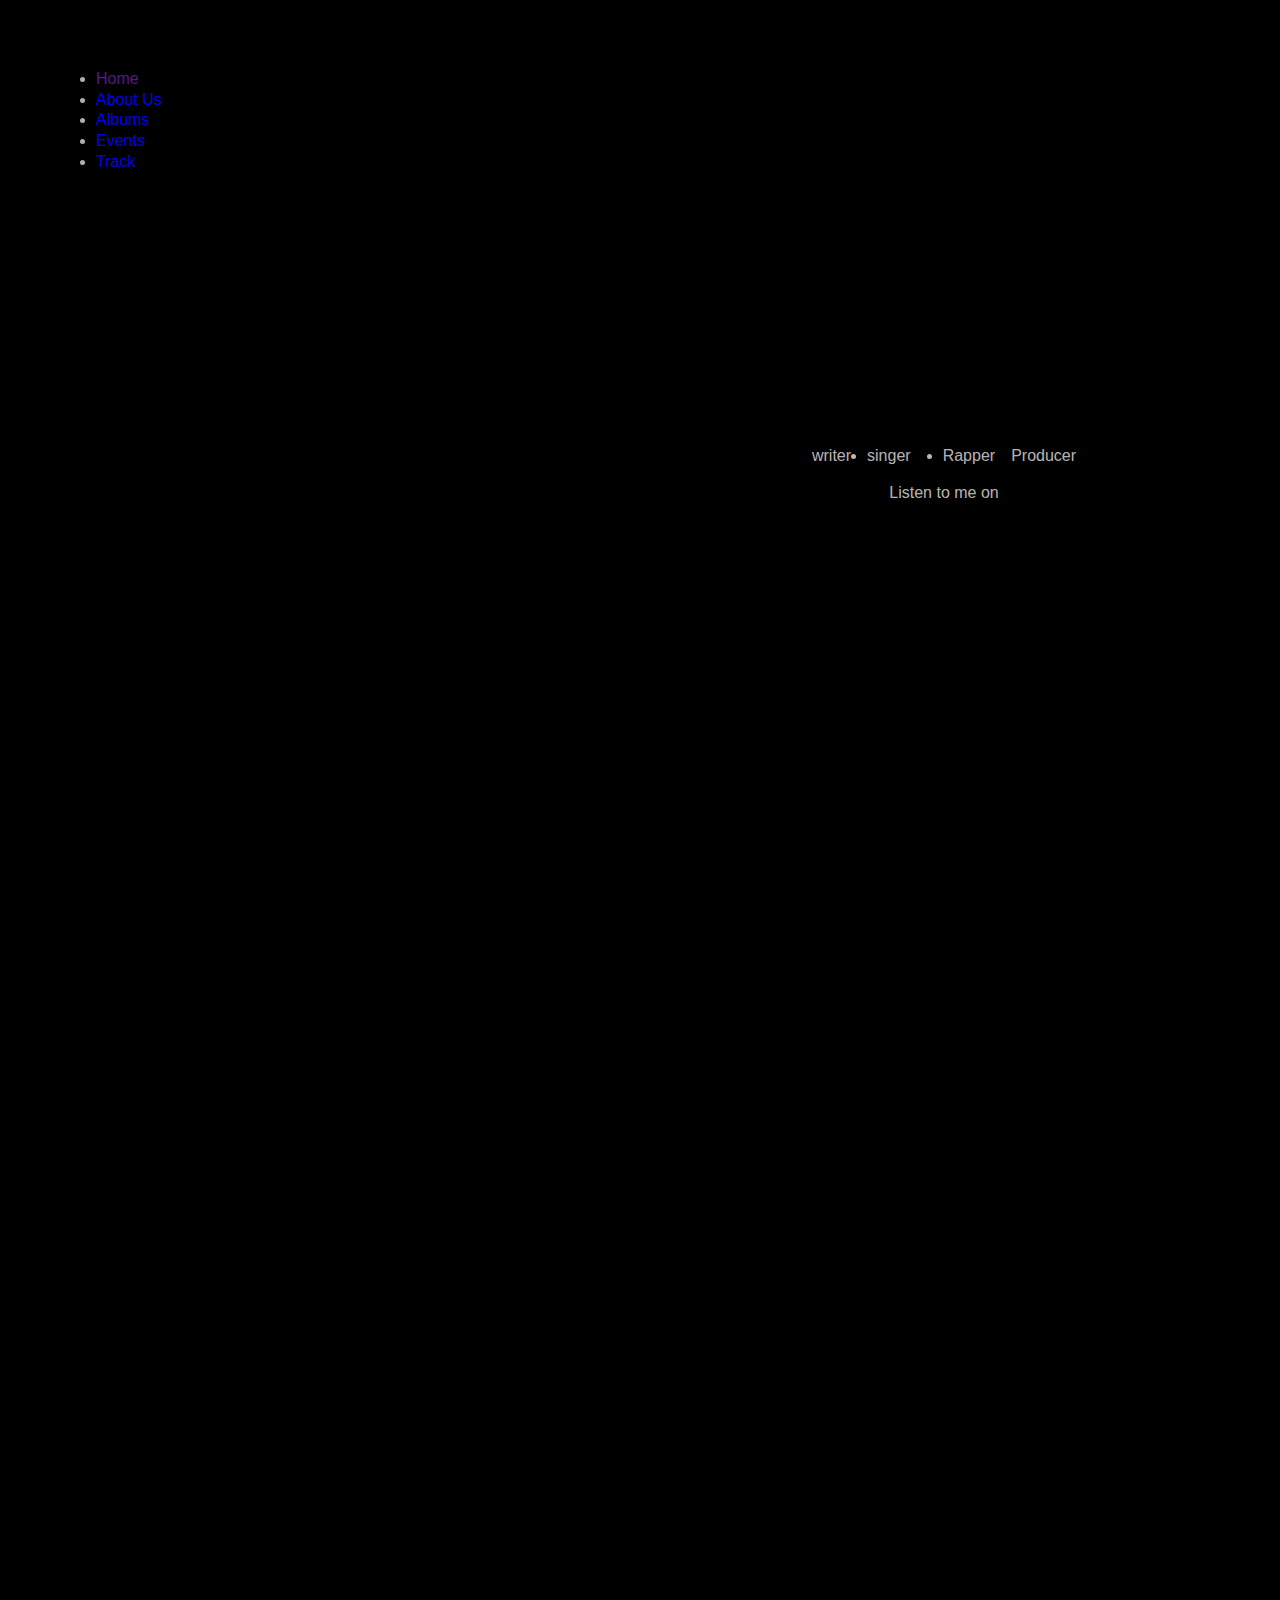
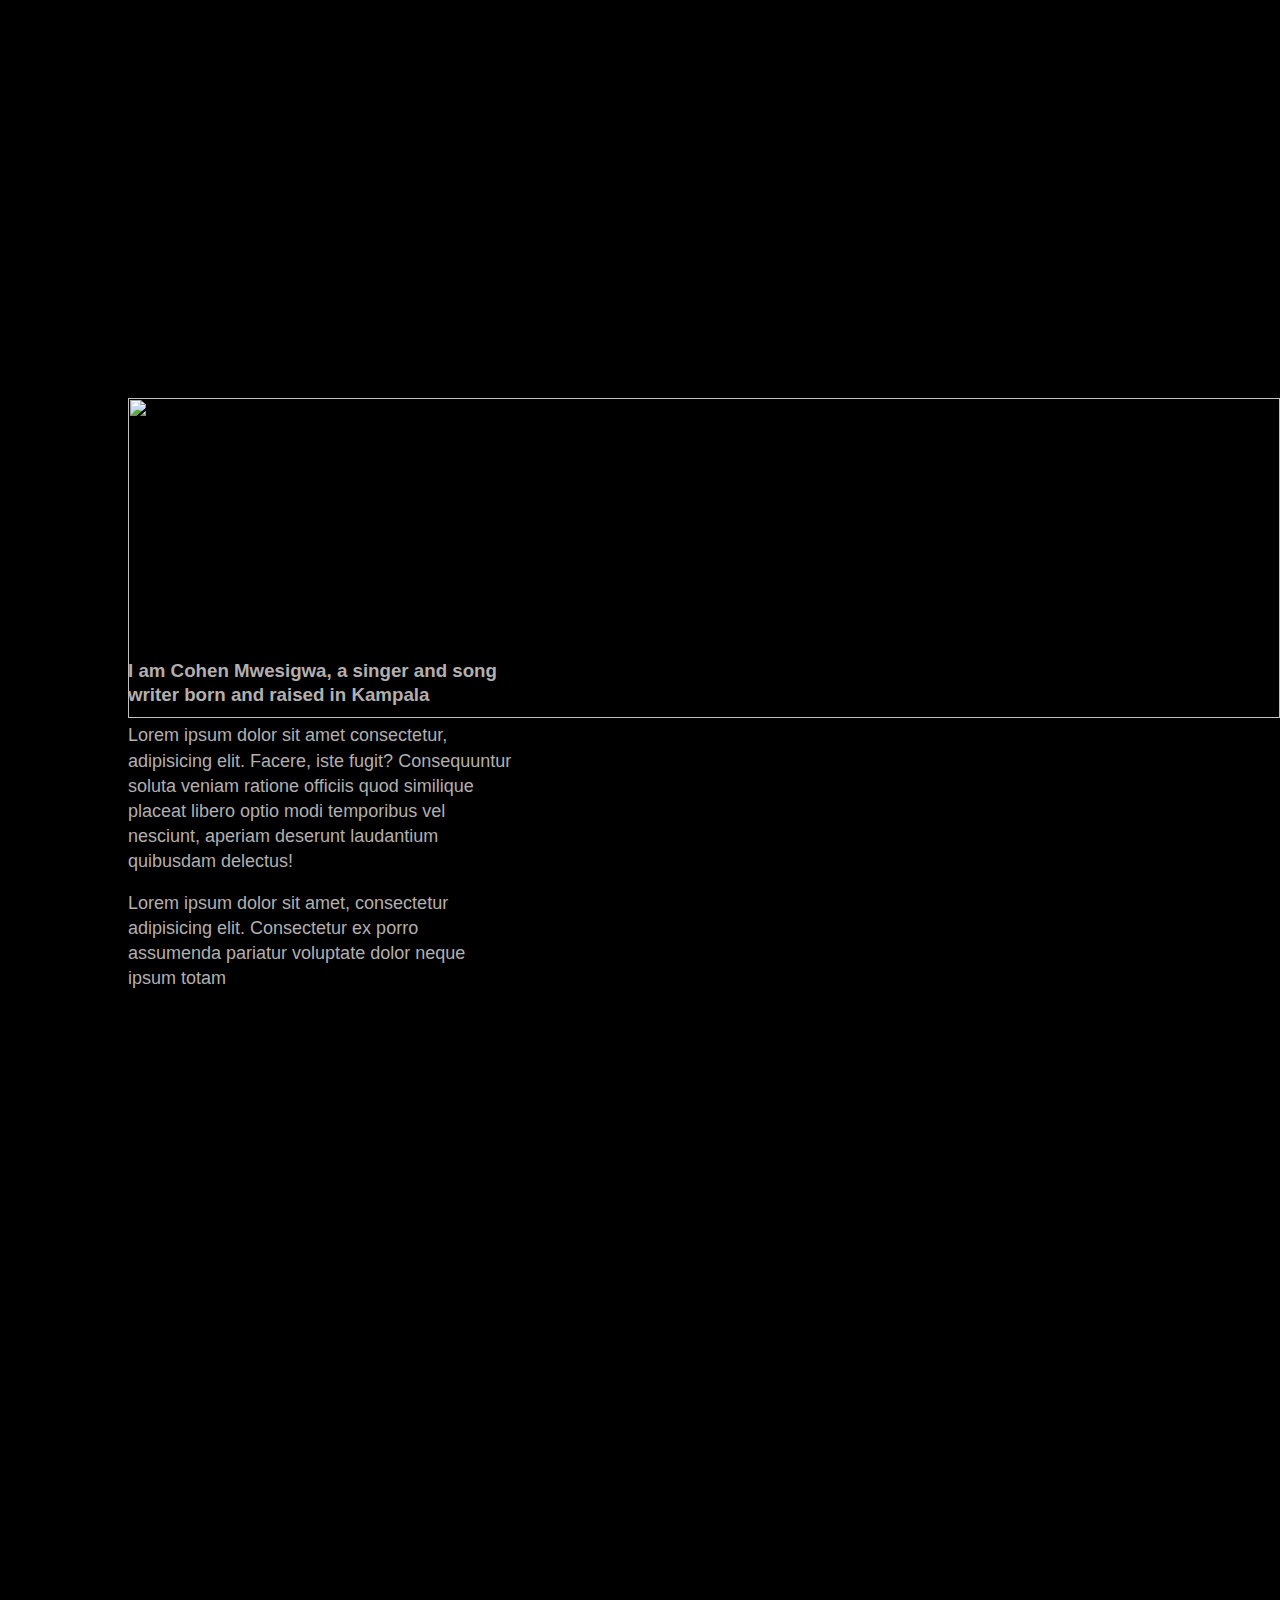
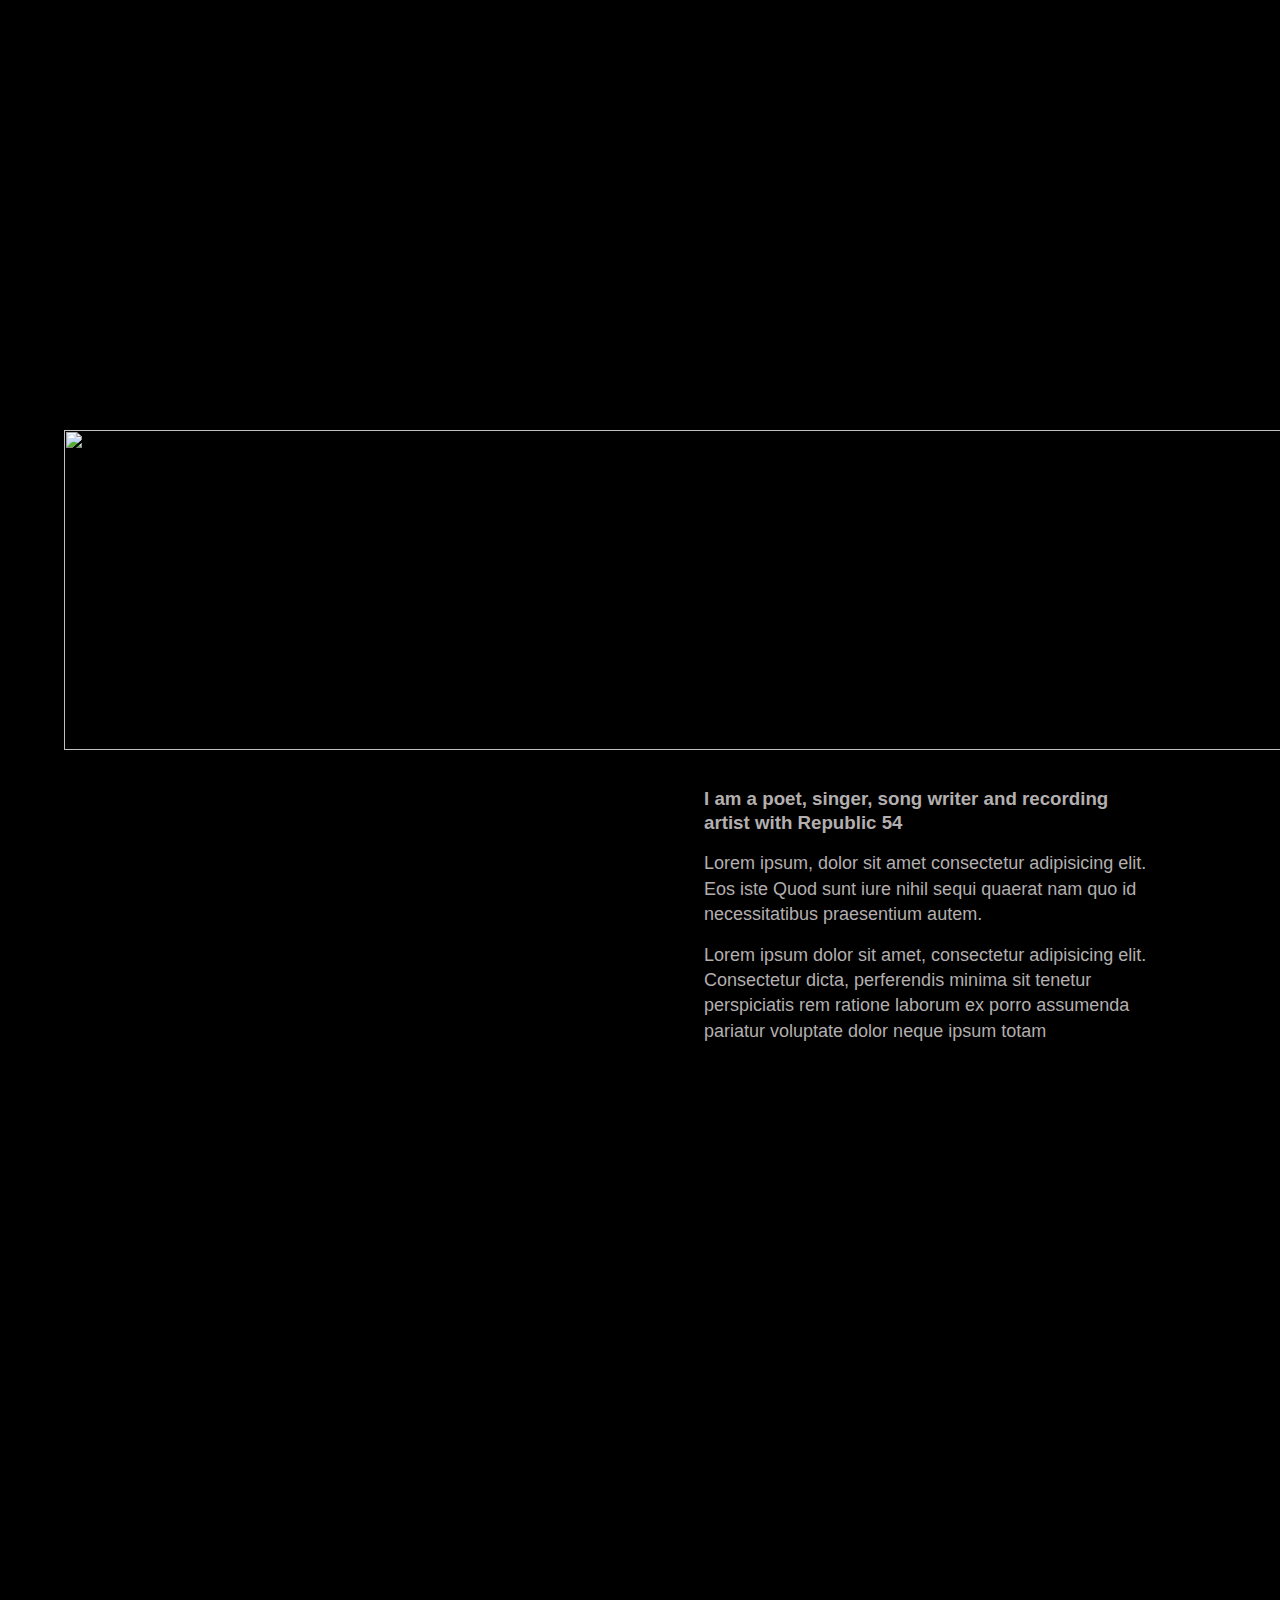
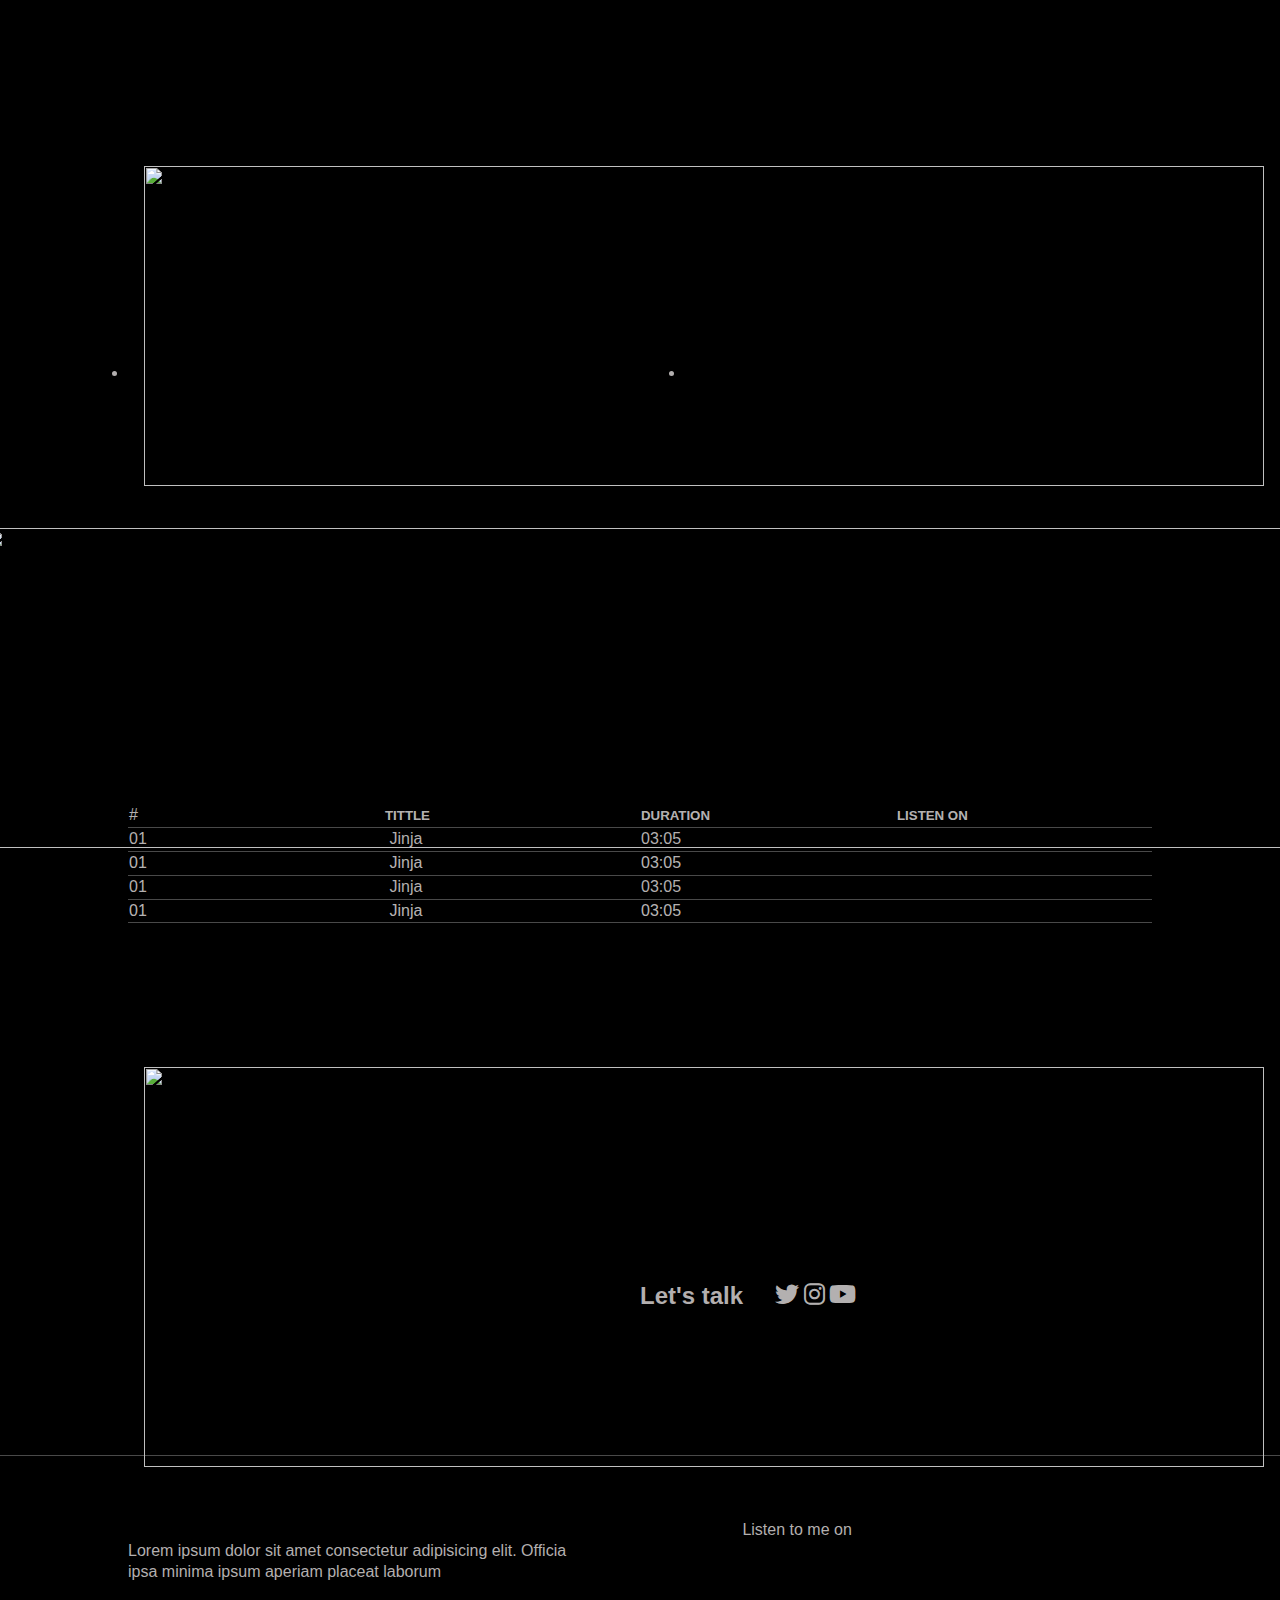
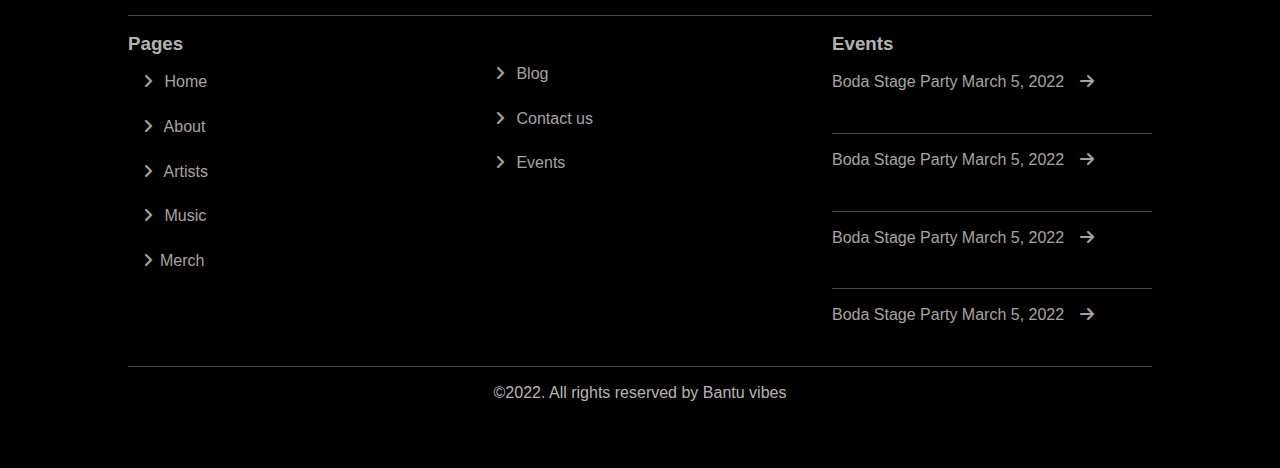
==== index.html @ 0d494116 "idex changed" ====
<!DOCTYPE html>
<html lang="en">

<head>
  <meta charset="UTF-8" />
  <meta http-equiv="X-UA-Compatible" content="IE=edge" />
  <meta name="viewport" content="width=device-width, initial-scale=1.0" />
  <title>Bantu vibes</title>
  <link rel="stylesheet" href="Nav.css">
  <link rel="stylesheet" href="index.css">
  <link rel="stylesheet" href="https://cdnjs.cloudflare.com/ajax/libs/font-awesome/6.0.0/css/all.min.css"
    integrity="sha512-9usAa10IRO0HhonpyAIVpjrylPvoDwiPUiKdWk5t3PyolY1cOd4DSE0Ga+ri4AuTroPR5aQvXU9xC6qOPnzFeg=="
    crossorigin="anonymous" referrerpolicy="no-referrer" />
</head>

<body>
  <div class="wrapper">
    <!-- section1 starts -->
    <div class="home-body">
      <nav class="navbar">
        <div class="logo">
          <a href="index.html">
            <img src="assets/Group 1.png" alt="" />
          </a>
        </div>
        <div class="nav-links">
          <ul class="nav-menu">
            <li class="active"><a href="">Home</a></li>
            <li><a href="about.html">About Us</a></li>
            <li><a href="merch.html">Albums</a></li>
            <li><a href="events.html">Events</a></li>
            <li><a href="track.html">Track</a></li>
          </ul>
        </div>
        <i class='bx bx-grid-alt menu-hamburger'>
          <a class="btn menu-btn" id="menu-btn">
            <i class="fas fabars"><img
                src="assets/drag_handle (1).png" alt="" /></i>
          </a>
        </i>

      </nav>
      <div class="home">
        <div class="flex-items">
          <div class="image">
            <img src="assets/My project-3.png" alt="" />
          </div>
          <div class="right">
            <div class="cx">
              <img src="assets/cxnrvd.png" alt="" />
            </div>
            <ul>
              writer
              <li>singer</li>
              <li>Rapper</li>
              Producer
            </ul>
            <p>Listen to me on</p>
            <ul class="link">
              <a href="/">
                <li><img src="assets/Vector (3).png" alt="" /></li>
              </a>
              <a href="/">
                <li><img src="assets/Vector (4).png" alt="" /></li>
              </a>
              <a href="/">
                <li><img src="assets/Vector (2).png" alt="" /></li>

              </a>
              <a href="/">
                <li><img src="assets/Vector (8).png" alt="" /></li>
              </a>
              <a href="/">
                <li><img src="assets/Vector (9).png" alt="" /></li>
              </a>
            </ul>
          </div>
        </div>
      </div>
    </div>
    <!-- end of section 1 -->
    <div class="wrap">
      <!-- section2 starts -->
      <div class="youtube_container">
        <iframe width="95%" height="90%" src="https://www.youtube.com/embed/Zi_nsBxFalU" title="YouTube video player"
          frameborder="0"
          allow="accelerometer; autoplay; clipboard-write; encrypted-media; gyroscope; picture-in-picture"
          allowfullscreen></iframe>
      </div>
      <!-- section2 ends -->
      <!--------------------------- section3 starts --------------------------->
      <div class="flyers">
        <img src="assets/who am i_.png" alt="">
      </div>
      <div class="about">
        <div class="bantu-vibe_about">
          <img src="assets/About mE.png" alt="">
        </div>
        <div class="flex-items">
          <div class="left">
            <div class="content">
              <h3>
                I am Cohen Mwesigwa, a singer and song writer born and raised in
                Kampala
              </h3>
              <p>
                Lorem ipsum dolor sit amet consectetur, adipisicing elit. Facere, iste
                fugit? Consequuntur soluta veniam ratione officiis quod similique
                placeat libero optio modi temporibus vel nesciunt, aperiam deserunt
                laudantium quibusdam delectus!
              </p>
              <p>
                Lorem ipsum dolor sit amet, consectetur adipisicing elit. Consectetur
                ex porro assumenda pariatur voluptate dolor neque ipsum totam
              </p>
            </div>
            <div class="frame">
              <img class="kohen" src="assets/kohen-1.png" alt="">
            </div>
          </div>
          <div class="right">
            <div class="frame_about">
              <img class="kohen" src="assets/artworks-VmrlPPn1w1a3-0-t240x240.png" alt="">
            </div>
            <div class="frame_about1">
              <img class="kohen" src="assets/kohen-1.png" alt="">
            </div>
          </div>
        </div>
      </div>
      <!-- section13 ends-->
      <!-- section4 starts -->
      <div class="flyers1">
        <img src="assets/Music.png" alt="">
      </div>
      <div class="work">
        <div class="work_reverse">
          <div class="left">
            <div class="frame_work">
              <img src="assets/My project-5 1.png" alt="">
            </div>
          </div>
          <div class="right">
            <div class="bantu-vibe">
              <img src="assets/Cxnrvd’s work.png" alt="">
            </div>
            <div class="content">
              <h3>
                I am a poet, singer, song writer and recording artist with Republic 54
              </h3>
              <p>
                Lorem ipsum, dolor sit amet consectetur adipisicing elit. Eos iste
                Quod sunt iure nihil sequi quaerat nam quo id necessitatibus
                praesentium autem.
              </p>
              <p>
                Lorem ipsum dolor sit amet, consectetur adipisicing elit. Consectetur
                dicta, perferendis minima sit tenetur perspiciatis rem ratione laborum
                ex porro assumenda pariatur voluptate dolor neque ipsum totam
              </p>
            </div>
            <div class="frame_side">
              <img class="kohen" src="assets/artworks-VmrlPPn1w1a3-0-t240x240.png" alt="">
            </div>
          </div>
        </div>
      </div>
      <!-- section4 ends -->

      <!-- section5 starts -->
      <div class="flyers2">
        <img src="assets/Albums.png" alt="">
      </div>
      <div class="projects">
        <div class="bantu-vibe_album">
          <img src="assets/My Projects.png" alt="">
        </div>
        <div class="flex-items">
          <li><img src="assets/1200x1200bf-60 (1).png" alt="">
            <img src="assets/Remember we’re awake.png" alt="">
          </li>
          </li>
          <li class="up"><img src="assets/kohen-1.png" alt="">
            <img class="wena" src="assets/wena ii.png" alt="">
            <p class="none">Lorem ipsum dolor, sit amet consectetur adipisicing elit. Optio, unde? Corrupti </p>
          </li>
          <li><img src="assets/house-drills.png" alt="">
            <img src="assets/House drills.png" alt="">
          </li>
          </li>
        </div>
      </div>
      <!-- section5 ends -->
      <!-- section56starts -->
      <div class="flyers3">
        <img src="assets/Songs.png" alt="">
      </div>
      <div class="songs">
        <div class="bantu-vibe_single">
          <img src="assets/Singles.png" alt="">
        </div>
        <div class="song_table">
          <table>
            <tr>
              <td class="none">#</td>
              <td>
                <h5>TITTLE</h5>
              </td>
              <td>
                <h5>DURATION</h5>
              </td>
              <td>
                <h5>LISTEN ON</h5>
              </td>
            </tr>
            <tr>
              <td class="none">
                <p>01</p>
              </td>
              <td>
                <P><img src="assets/Vector (4).png" alt=""> Jinja</P>
              </td>
              <td>
                <p>03:05</p>
              </td>
              <td>
                <img src="assets/Vector (4).png" alt="" />
                <img src="assets/Vector (3).png" alt="" />
                <img src="assets/Vector (2).png" alt="" />
                <img src="assets/Vector (8).png" alt="" />
                <img src="assets/Vector (9).png" alt="" />
              </td>
            </tr>
            <tr>
              <td class="none">
                <p>01</p>
              </td>
              <td>
                <P><img src="assets/Vector (4).png" alt=""> Jinja</P>
              </td>
              <td>
                <p>03:05</p>
              </td>
              <td>
                <img src="assets/Vector (4).png" alt="" />
                <img src="assets/Vector (3).png" alt="" />
                <img src="assets/Vector (2).png" alt="" />
                <img src="assets/Vector (8).png" alt="" />
                <img src="assets/Vector (9).png" alt="" />
              </td>
            </tr>
            <tr>
              <td class="none">
                <p>01</p>
              </td>
              <td>
                <P><img src="assets/Vector (4).png" alt=""> Jinja</P>
              </td>
              <td>
                <p>03:05</p>
              </td>
              <td>
                <img src="assets/Vector (4).png" alt="" />
                <img src="assets/Vector (3).png" alt="" />
                <img src="assets/Vector (2).png" alt="" />
                <img src="assets/Vector (8).png" alt="" />
                <img src="assets/Vector (9).png" alt="" />
              </td>
            </tr>
            <tr>
              <td class="none">
                <p>01</p>
              </td>
              <td>
                <P><img src="assets/Vector (4).png" alt=""> Jinja</P>
              </td>
              <td>
                <p>03:05</p>
              </td>
              <td>
                <img src="assets/Vector (4).png" alt="" />
                <img src="assets/Vector (3).png" alt="" />
                <img src="assets/Vector (2).png" alt="" />
                <img src="assets/Vector (8).png" alt="" />
                <img src="assets/Vector (9).png" alt="" />
              </td>
            </tr>
          </table>
        </div>
      </div>
      <!-- section6 ends -->
      <!-- section7 starts -->
      <div class="flyers4">
        <img src="assets/work with me!.png" alt="">
      </div>
      <div class="Ideas">
        <div class="flex">
          <div class="vibe">
            <img src="assets/Have an idea_.png" alt="">
            <div class="flex-items">
              <div class="let">
                <h2>Let's talk</h2>
              </div>
              <div>
                <a href="music.html"><i class="fab fa-twitter"></i></a>
                <a href="music.html"><i class="fab fa-instagram"></i></a>
                <a href="music.html"><i class="fab fa-youtube"></i></a>
              </div>
            </div>
          </div>
        </div>
        <!-- div7 ends -->
        <!-- div8 starts -->
      </div>
      <hr>
      <!-- footer section starts  -->
      <div class="footer">
        <div class="flex_items">
          <div class="left">
            <div class="flex_footer">
              <div class="flex_logo">
                <div class="logo">
                  <a href="index.html">
                    <img src="assets/Group 1.png" alt="" /></a>
                </div>
                <div class="bantu">
                  <img src="assets/Bantu vibes (1).png" alt="">
                </div>
              </div>
            </div>
            <p>Lorem ipsum dolor sit amet consectetur adipisicing elit. Officia ipsa minima ipsum aperiam placeat
              laborum
            </p>
          </div>
          <div class="footer_right">
            <p>Listen to me on</p>
            <ul class="link">
              <a href="/">
                <li><img src="assets/Vector (3).png" alt="" /></li>
              </a>
              <a href="/">
                <li><img src="assets/Vector (4).png" alt="" /></li>
              </a>
              <a href="/">
                <li><img src="assets/Vector (2).png" alt="" /></li>

              </a>
              <a href="/">
                <li><img src="assets/Vector (8).png" alt="" /></li>
              </a>
              <a href="/">
                <li><img src="assets/Vector (9).png" alt="" /></li>
              </a>
            </ul>
          </div>
        </div>
        <hr>
        <div class="box-container">
          <div class="box">
            <h3>Pages</h3>
            <a href="index.html"> <i class="fas fa-angle-right"></i> Home</a>
            <a href="about.html"> <i class="fas fa-angle-right"></i> About</a>
            <a href="track.html"> <i class="fas fa-angle-right"></i> Artists</a>
            <a href="music.html"> <i class="fas fa-angle-right"></i> Music</a>
            <a href="merch.html"> <i class="fas fa-angle-right"></i>Merch</a>
          </div>

          <div class="box second">
            <!-- <h3>Extra links</h3> -->
            <a href="blog.html"> <i class="fas fa-angle-right"></i> Blog</a>
            <a href="contact.html"> <i class="fas fa-angle-right"></i> Contact us</a>
            <a href="events.html"> <i class="fas fa-angle-right"></i> Events</a>
          </div>

          <div class="box events">
            <h3>Events</h3>
            <a href="#"> Boda Stage Party March 5, 2022<i class="fas fa-arrow-right"></i> </a>
            <hr><a href="#"> Boda Stage Party March 5, 2022<i class="fas fa-arrow-right"></i> </a>
            <hr><a href="#"> Boda Stage Party March 5, 2022<i class="fas fa-arrow-right"></i> </a>
            <hr><a href="#"> Boda Stage Party March 5, 2022<i class="fas fa-arrow-right"></i> </a>
          </div>
        </div>
        <hr>
        <div class="credit"> &copy;2022. All rights reserved by <span>Bantu vibes</span> </div>
      </div>
    </div>
    <!-- section8 ends -->
    <script src="Nav.js"></script>
    <!-- footer section ends -->
</body>

</html>
---- index.css ----
/* @import url("https://fonts.googleapis.com/css2?family=Sora:wght@200;300;400&display=swap"); */
@import url("https://fonts.googleapis.com/css?family=Source+Sans+Pro:300,300italic,600,600italic");

:root {
  --white: rgba(250, 246, 246, 0.747);
  --light-black: rgb(179, 175, 175);
  --light-white: rgba(235, 227, 227, 0.723);
  --dark-bg: rgba(237, 234, 234, 0.599);
  --bg: black;
}

* {
  font-family: 'Poppins', sans-serif;
  margin: 0;
  padding: 0;
  box-sizing: border-box;
  text-decoration: none;
}

hr {
  border: 0;
  border-bottom: solid 1px rgba(241, 241, 241, 0.3);
  margin: 1em 0;
}

body {
  margin: 0;
  padding: 0;
  color: var(--light-black);
  font-size: 17pt;
  font-weight: 200;
  line-height: 1.3;
}

body {
  background-color: var(--bg);
}

.bantu-vibe {
  margin-bottom: 6rem;
  width: 200px;
}

/* Home designs with the cool bantu vibes */
.home {
  color: var(--white);
}
.home-body .navbar{padding: 0;margin: 0;}
.home .flex-items,
.work_reverse {
  display: grid;
  grid-template-columns: repeat(auto-fit, minmax(28rem, 1fr));
  gap: 8rem;
}

.home-body {
  margin: 0 0 9rem 0;
  width: 100%;
  height: 100vh;
  padding:3rem 6rem;
  background-image: url(assets/Frame\ 7.jpg);
  background-position: center;
  background-repeat: no-repeat;
  background-size: cover;
  overflow: hidden;
}

.home .right {
  display: flex;
  flex-direction: column;
  justify-content: center;
  align-items: center;
}

.right ul {
  display: flex;
  justify-content: space-between;
  align-items: center;
}

.right ul li {
  margin: 1rem;
}

.home .image {
  width: 50%;
  height: 600px;
}

.home .image img {object-fit: fill;-o-object-fit: fill;
  height: 100%;
}

.cx img {
  width: 70%;
}

.cx {
  width: 100%;
  align-items: center;
  display: flex;
  justify-content: center;
}
.link{display: flex;max-width: 100%;}
.link li {
  font-weight: bolder;
  list-style: none;
}


.link a {
  margin: 0 1rem;
}

.flyers {
  width: 100%;
  display: flex;
  margin-bottom: -16rem;
  padding-left: 8rem;
  justify-content: center;
  align-items: center;
}

.flyers img {
  width: 100%;
  height: 20rem;
  margin-bottom: -10rem;
  /* opacity: .6; */
}

.flyers1,
.flyers2,
.flyers3 {
  width: 100%;
  display: flex;
  margin-bottom: -12rem;
  padding-left: 8rem;
  justify-content: center;
  align-items: center;
}

.flyers1 img {
  width: 80rem;
  height: 20rem;
  margin-bottom: -10rem;
  /* opacity: .6; */
}

.flyers2 img {
  width: 70rem;
  height: 20rem;
  margin-bottom: -10rem;
  /* opacity: .6; */
}

.flyers3 img {
  width: 90rem;
  height: 20rem;
  margin-bottom: -5rem;
  /* opacity: .6; */
}

.flyers4 {
  width: 100%;
  display: flex;
  margin-bottom: -12rem;
  padding-left: 8rem;
  justify-content: center;
  align-items: center;
}

.flyers4 img {
  width: 70rem;
  height: 25rem;
  margin-bottom: -10rem;
  /* opacity: .6; */
}

.youtube_container {
  height: 90vh;
  display: flex;
  justify-content: center;
  align-items: center;
  width: 100%;
  margin: 9rem 0;
}

/* --------------------about-------------------- */
.about {
  background-color: var(--bg);
  padding: 8rem;
  height: 160vh;
  overflow: hidden;
  margin: 9rem 0;
}

.about .flex-items {
  display: flex;
  justify-content: space-between;
  margin-top: 4rem;
}

.about .flex-items .left {
  width: 50%;
  padding: 0 8rem 0 0;
}

.about .flex-items p {
  font-size: 18px;
  line-height: 1.4;
  padding: 1rem 0 0 0;
}

.frame {
  height: 400px;
  overflow: hidden;
  margin: 2.5rem 0 0 0;
  margin-top: 2rem;
}

.about .frame_about {
  overflow: hidden;
  height: 330px;
  width: 100%;
  margin-top: 2rem;
}

.about .frame_about1 {
  overflow: hidden;
  height: 330px;
  margin: 1rem 0 0 0;
  width: 100%;
  margin-top: 2rem;
}

.frame img,
.frame_about img,
.frame_about1 img {
  width: 100%;
  margin-top: 2rem;
}

/* --------------------music-------------------- */
.work {
  background-color: var(--bg);
  padding: 8rem;
  height: 120vh;
  overflow: hidden;
  margin: 9rem 0;
}

/* .work .work_reverse{display: flex;justify-content: space-between;} */
.work_reverse .left {
  width: 100%;
  margin: 0 8rem 0 0;
}

.work p {
  font-size: 18px;
  line-height: 1.4;
  padding: 1rem 0 0 0;
}

.work_reverse .right .frame_side img {
  width: 100%;
}

.work .left .frame_work img {
  width: 100%;
  background-color: gold;
}

.bantu-vibe_album {
  padding-left: 30%;
  margin-bottom: 4rem;
}

/* albums */
.album {
  padding: 0 6rem;
}

.projects,
.songs,
.Ideas {
  background-color: var(--bg);
  overflow: hidden;
  margin: 9rem 0;
  padding: 0 8rem;
}

.projects li img.wena {
  width: 70px;
}

.Ideas .flex {
  display: flex;
  justify-content: flex-start;
  align-items: center;
  margin-left: 50%;
}

.let {
  margin-right: 2rem;
}

.Ideas .flex-items {
  display: flex;
  justify-content: center;
  align-items: center;
}

.projects .flex-items {
  display: flex;
  width: 100%;
}

.projects .flex-items img {
  display: flex;
  width: 100%;
}

.bantu-vibe_single {
  padding-left: 30%;
  margin-bottom: 4rem;
}

li.up {
  margin-top: -8rem;
}

/* ------------------.Ideas------------------ */

.Ideas img {
  width: 200px;
}

table {
  text-align: center;
  width: 100%;
  border-collapse: collapse;
}

tr:nth-of-type(odd) {
  color: var(--white);
}

th {
  text-align: center;
  background: #333;
  color: white;
  font-weight: bold;
}

td,
th {
  text-align: center;
  justify-content: center;
  padding: 1px;
  width: 20%;
  text-align: left;
  border-bottom: solid 1px rgba(241, 241, 241, 0.3);
}

/* ------------------about page------------------ */
.about_items {
  display: grid;
  grid-template-columns: repeat(auto-fit, minmax(200px, 1fr));
  padding: 0 6rem;
}

.about_items .about_frame img {
  width: 100%;
}

.about_items .about_frame {
  height: 100vh;
  overflow: hidden;
  background-color: gold;
  margin-right: 2rem;
}

/*----------------- merch page----------------- */
.merch {
  display: grid;
  padding: 0 6rem;
  grid-template-columns: repeat(2, 1fr);
  gap: 3rem;
}

.merch .merch_frame img {
  width: 100%;
  height: 70vh;
  object-fit: fill;
  -o-object-fit: fill;
}

.merch_listen img {
  width: 80vw;
  padding: 2rem;
}

.browse {
  display: grid;
  grid-template-columns: repeat(auto-fit, minmax(200px, 1fr));
}

.album-vibe img {
  width: 50%;
}

img.rwa {
  width: 45px;
}

.browse li img {
  object-fit: fill;
  -o-object-fit: fill;
  width: 30px;
}

.button {
  background-color: var(--light-white);
  padding: 5px 20px;
  text-align: center;
  display: flex;
  justify-content: center;
  margin: 0 20px;
}

/*------------------ events------------------ */
.event_items_top {
  padding: 0 6rem;
  overflow: hidden;
}

.event_items_top p {
  margin-top: 2rem;
}

.event_container {
  overflow: hidden;
  display: grid;
  grid-template-columns: repeat(4, 1fr);
  gap: 2rem;
  padding: 0 6rem;
}

.event_frame img {
  width: 100%;
  object-fit: fill;
  -o-object-fit: fill;
}

.track_container {
  overflow: hidden;
  display: grid;
  grid-template-columns: repeat(3, 1fr);
  gap: 2rem;
  padding: 0 6rem;
}

.track_table {
  padding: 0 1rem;
}

.track {
  display: flex;
  justify-content: space-between;
  align-items: center;
}

.track img {
  width: 100%;
}

/* ----.-------------footer----------------- */
.footer {
  padding: 2rem 8rem;
  height: 100%;
  overflow: hidden;
  margin: 2rem 0;
}

.footer .flex_items {
  display: flex;
  margin: 0 0 2rem 0;
  justify-content: space-between;
}

.footer_right ul {
  display: flex;
}

.footer .flex_items .footer_right {
  width: 40%;
  display: block;
}

.footer .flex_items .left {
  width: 45%;
}

.flex_logo {
  display: flex;
  width: 220px;
  align-items: center;
  justify-content: center;
}

.footer .box-container {
  display: grid;
  grid-template-columns: repeat(auto-fit, minmax(20rem, 1fr));
  gap: 2rem;
}

.footer .box-container .box h3 {
  color: var(--white);
  padding-bottom: 1rem;
}

.box.second {
  padding-top: 2rem;
}

.footer .box-container .box a {
  color: var(--light-white);
  padding-bottom: 1.5rem;
  display: block;
}

.footer .box-container .box a i {
  color: var(--main-color);
  padding-right: 0.5rem;
  transition: 0.2s linear;
}

.footer .box-container .box a:hover i {
  padding-right: 2rem;
}

.footer .credit {
  text-align: center;
  /* border-top: .1rem solid var(--light-white); */
  color: var(--white);
}

.footer .credit span {
  color: var(--main-color);
}

.vibe .fab {
  font-size: 24px;
  color: var(--white);
}

.footer .box-container .box a i {
  color: var(--main-color);
  padding-right: 0.5rem;
  transition: 0.2s linear;
}

.fa-solid,
.fas {
  font-family: "Font Awesome 6 Free";
  font-weight: 900;
  margin-left: 1rem;
}

@media screen and (max-width: 1680px) {

  body,
  input,
  select,
  textarea {
    font-size: 13pt;
  }

  .home .image {
    width: 100%;
  }
}

@media screen and (max-width: 1280px) {

  body,
  input,
  select,
  textarea {
    font-size: 12pt;
  }
}

@media screen and (max-width: 736px) {

  /* -----------------------.home----------------------- */
  .home-body {
    padding: 1rem 1rem 0 1rem;
    height: 100%;
    margin: 0;
    display: block;
    gap: 0;
  }

  .home .flex-items {
    display: flex;
    flex-wrap: wrap-reverse;
  }

  .home .image {
    height: 400px;
    overflow: hidden;
    display: flex;
    justify-content: center;
  }

  .home .flex-items,
  .work_reverse {
    display: block;
    width: 100%;
    gap: 0rem;
  }

  .home .image img {
    height: 600px;
  }

  .youtube_container {
    height: 50vh;
    display: flex;
    justify-content: center;
    align-items: center;
    width: 100%;
    margin: 0;
  }

  .flyers img {
    width: 20rem;
    height: 100%;
  }

  .flyers,
  .flyers1,
  .flyers2,
  .flyers3,
  .flyers4 {
    margin-bottom: -10rem;
    padding-left: 0;
    width: 90vw;
  }

  .flyers img,
  .flyers1 img,
  .flyers2 img,
  .flyers3 img,
  .flyers4 img {
    width: 100%;
    height: 100%;
    margin-bottom: 0;
    /* opacity: .6; */
  }

  .youtube_container {
    height: 90vh;
    display: flex;
    justify-content: center;
    align-items: center;
    width: 100%;
    margin: 9rem 0;
  }

  /* --------------------------------.about-------------------------------- */
  .about {
    padding: 1rem;
    height: 100%;
  }

  .frame {
    display: none;
  }
  .link a {
    margin: 0 .5rem;
  }

  /* .about .flex-items .left{ display: flex; flex-wrap: wrap-reverse;} */
  .about .flex-items {
    display: block;
  }

  .about .flex-items .left {
    width: 100%;
    padding: 0;
  }

  .about .flex-items .right {
    display: flex;
  }

  .about .frame_about {
    height: 100%;
    width: 100%;
  }

  .about .frame_about1 {
    height: 100%;
    margin: 0 0 0 1rem;
    width: 100%;
  }

  /*-------------------- music-------------------- */
  .work {
    padding: 1rem;
    height: 100%;
  }

  .work_reverse .left .frame_work {
    width: 100%;
    margin: 0;
    height: 300px;
    overflow: hidden;
  }

  .work_reverse .left .frame_work img {
    width: 100%;
    margin: 0;
  }

  .bantu_vibe_work img {
    width: 100%;
  }

  .Ideas .flex {
    margin-left: 7%;
  }

  .let {
    margin-right: 0;
  }

  li.up {
    margin-top: -4rem;
  }

  .work .work_reverse {
    display: block;
  }

  /* albums */
  .projects,
  .songs {
    padding: 1rem;
    overflow: hidden;
  }

  h3 {
    font-size: 20px;
  }

  /* -----------------.songs----------------- */
  .bantu-vibe_single,
  .bantu-vibe_album {
    padding-left: 0;
    margin-bottom: 0;
  }

  .bantu-vibe_single img,
  .bantu-vibe_album img {
    width: 200px;
  }

  .bantu-vibe {
    margin-bottom: 1rem;
    width: 300px;
    position: absolute;
    margin-top: -25rem;
  }

  .bantu-vibe img {
    width: 300px;
  }

  .songs table img {
    width: 15px;
  }

  /* --------------------about page-------------------- */
  .about_items {
    display: grid;
    grid-template-columns: repeat(auto-fit, minmax(90vw, 1fr));
    padding: 0 1rem;
  }

  .about_items .about_frame img {
    width: 100%;
  }

  .about_items .about_frame {
    height: 50vh;
    overflow: hidden;
    background-color: gold;
    margin-right: 0rem;
  }

  /*---------------------- merch page---------------------- */
  .merch {
    grid-template-columns: repeat(auto-fit, minmax(200px, 1fr));
    padding: 0 1rem;
  }

  .merch .merch_frame img {
    width: 100%;
    height: 50vh;
    object-fit: fill;
    -o-object-fit: fill;
  }

  /*------------------ events------------------ */
  .event_items_top {
    padding: 0 1rem;
  }

  .event_container {
    display: grid;
    grid-template-columns: repeat(auto-fit, minmax(200px, 1fr));
    gap: 1rem;
    padding: 0 1rem;
  }

  .event_items_top .vibes {
    width: 100%;
    justify-content: center;
    display: flex;
    align-items: center;
  }

  .event_items_top img {
    width: 70%;
  }

  .track_container {
    display: grid;
    grid-template-columns: repeat(auto-fit, minmax(200px, 1fr));
    gap: 1rem;
    padding: 0 1rem;
  }

  .track {
    display: flex;
    justify-content: space-between;
  }

  .track_table {
    padding: 0 1rem;
  }

  .album {
    padding: 0 1rem;
  }

  /*------------------- footer -------------------*/
  .footer .box-container,
  .work_reverse {
    display: grid;
    grid-template-columns: repeat(auto-fit, minmax(8rem, 1fr));
    gap: 1rem;
  }

  .box.events {
    width: 95vw;
  }
  .navbar
  {padding: 1rem;
      }
  .footer {
    padding: 3rem 1rem;
    margin: 0;
  }

  .footer .flex_items {
    display: block;
    margin: 0;
  }

  .footer .flex_items .left {
    width: 100%;
    margin-bottom: 2rem;
  }

  .footer .flex_items .footer_right {
    width: 100%;
    display: flex;
    align-items: center;
    flex-direction: column;
    margin-top: 2rem;
    font-size: 25px;
    font-size: 550;
    line-height: 1.65;
  }

  .none {
    display: none;
  }

  .button {
    background-color: var(--light-white);
    padding: 5px 10px;
    margin: 2rem 0;
    display: inline-block;
  }
}

@media screen and (max-width: 360px) {

  body,
  input,
  select,
  textarea {
    font-size: 11pt;
  }
}

.grid {
  display: grid;
}

@media only screen and (min-width: 500px) {
  .grid {
    grid-template-columns: repeat(auto-fit, minmax(250px, 1fr));
  }
}

@media only screen and (min-width: 800px) {
  .grid {
    grid-template-columns: repeat(auto-fit, minmax(300px, 1fr));
  }
}
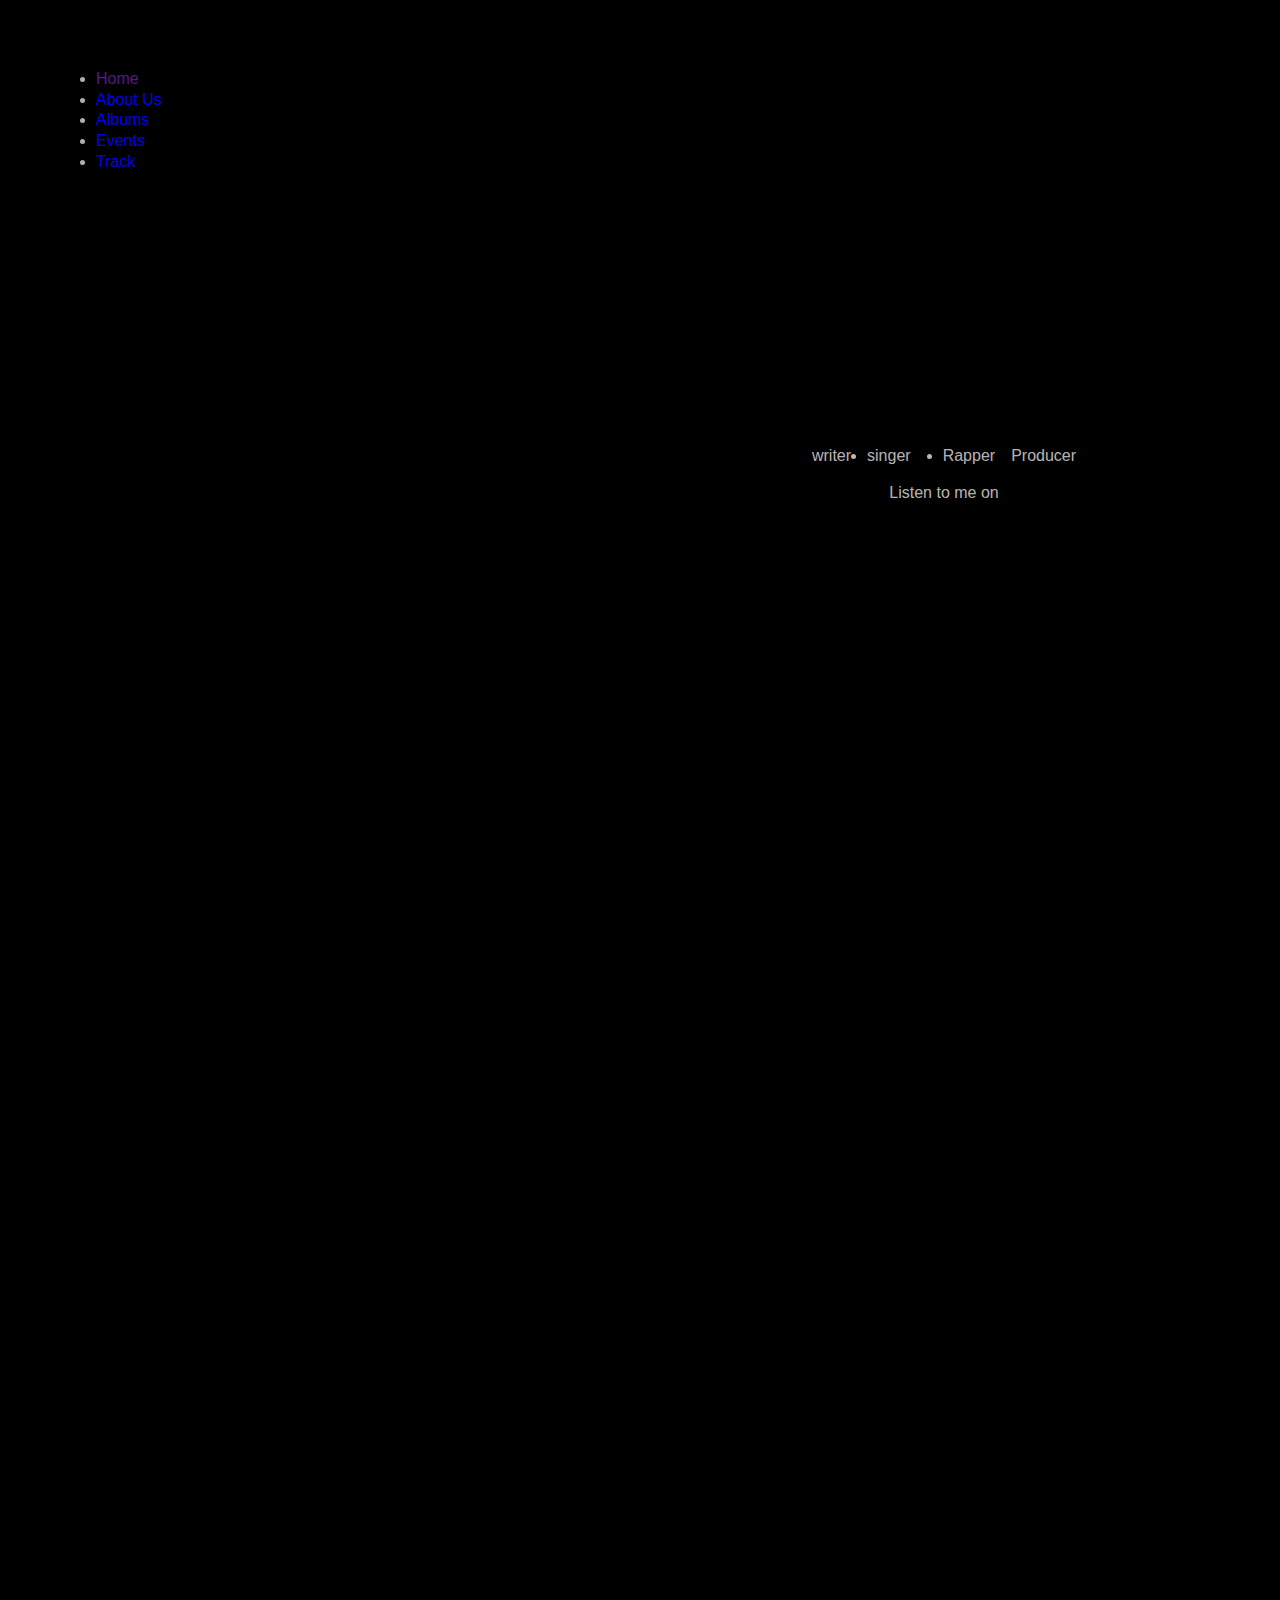
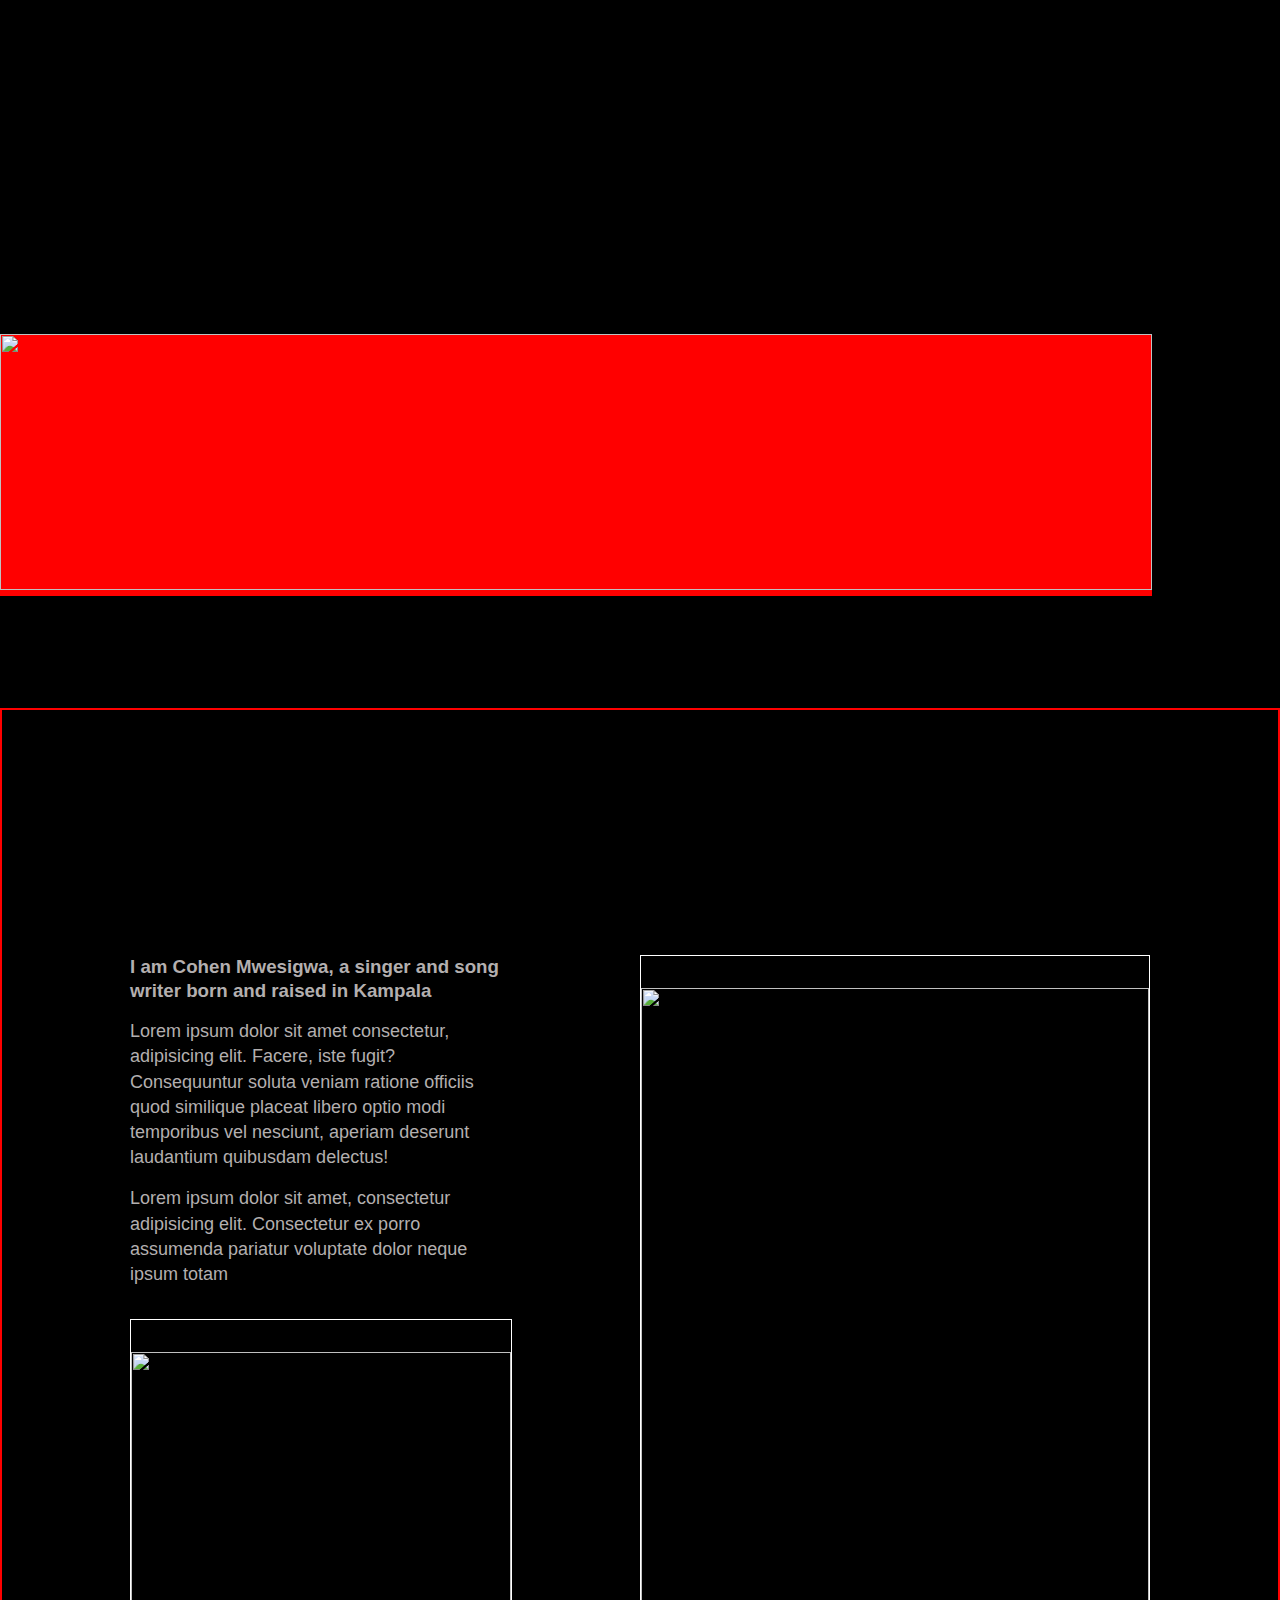
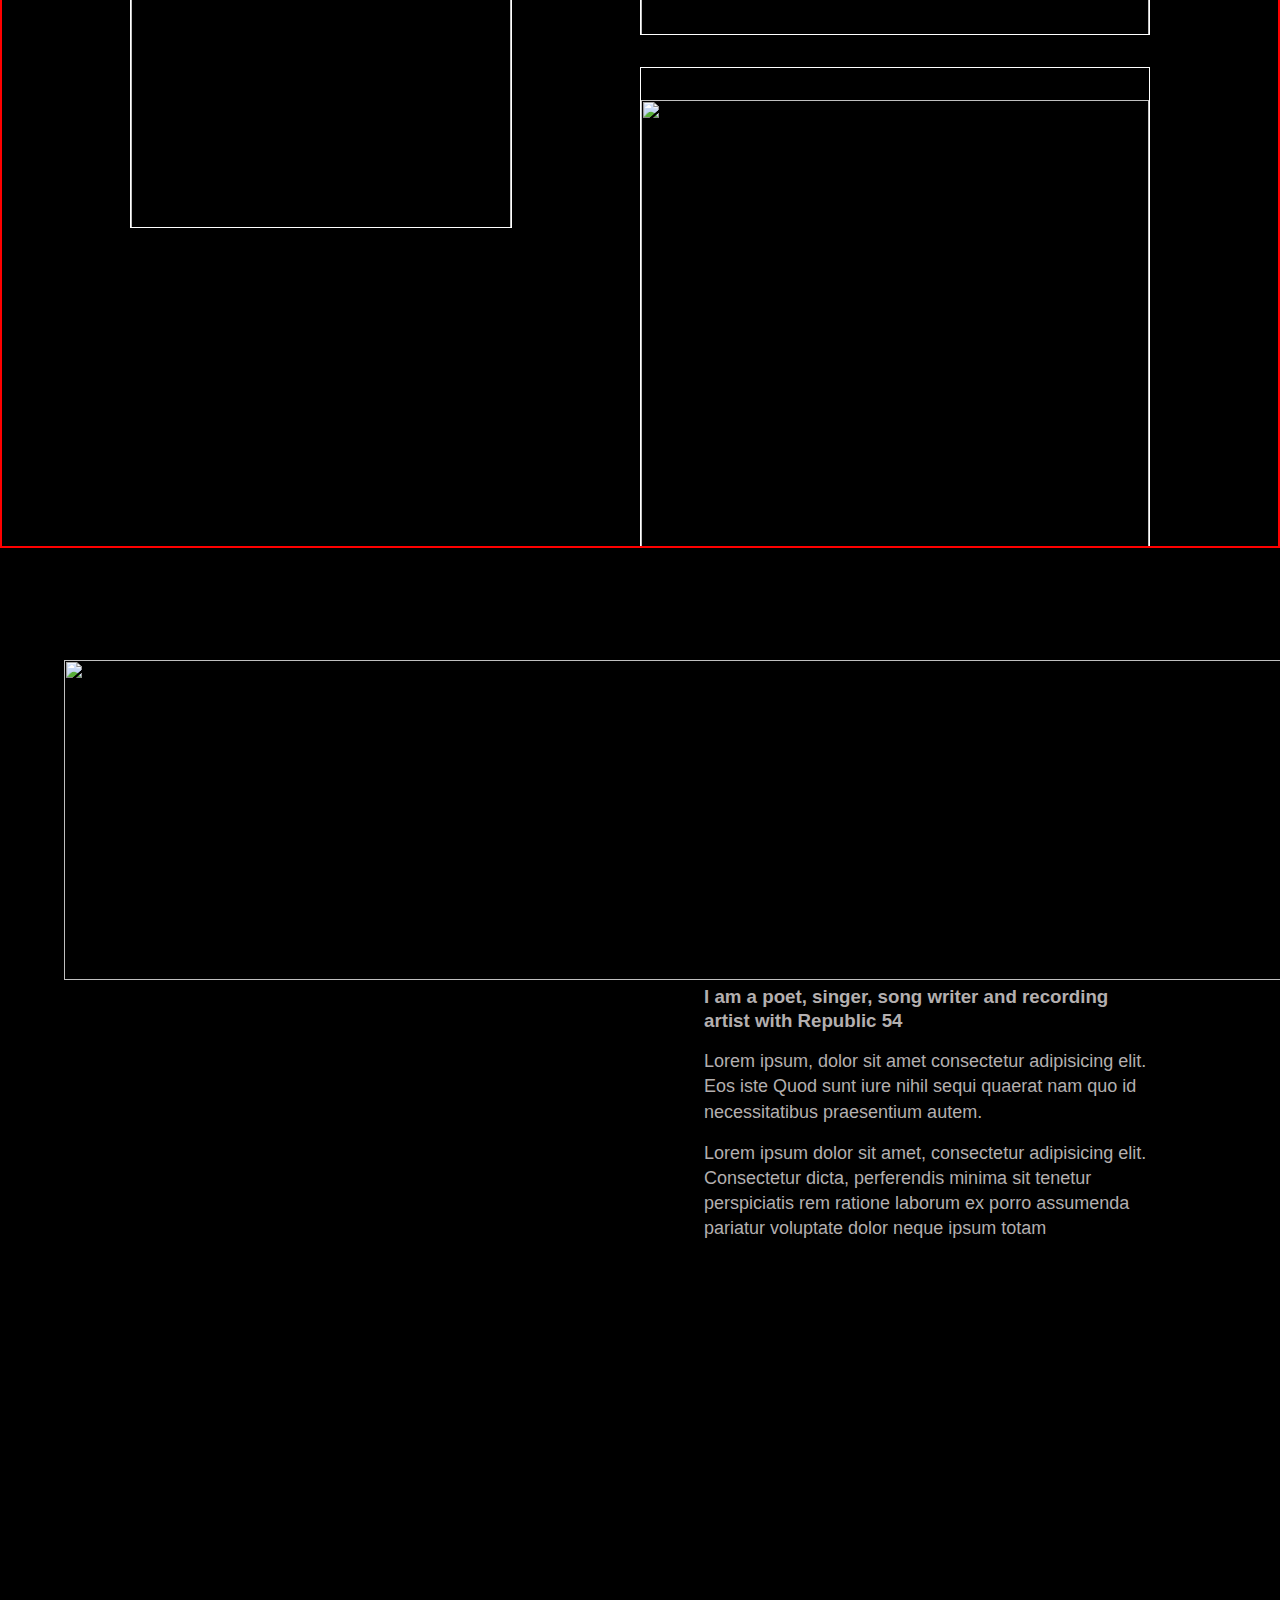
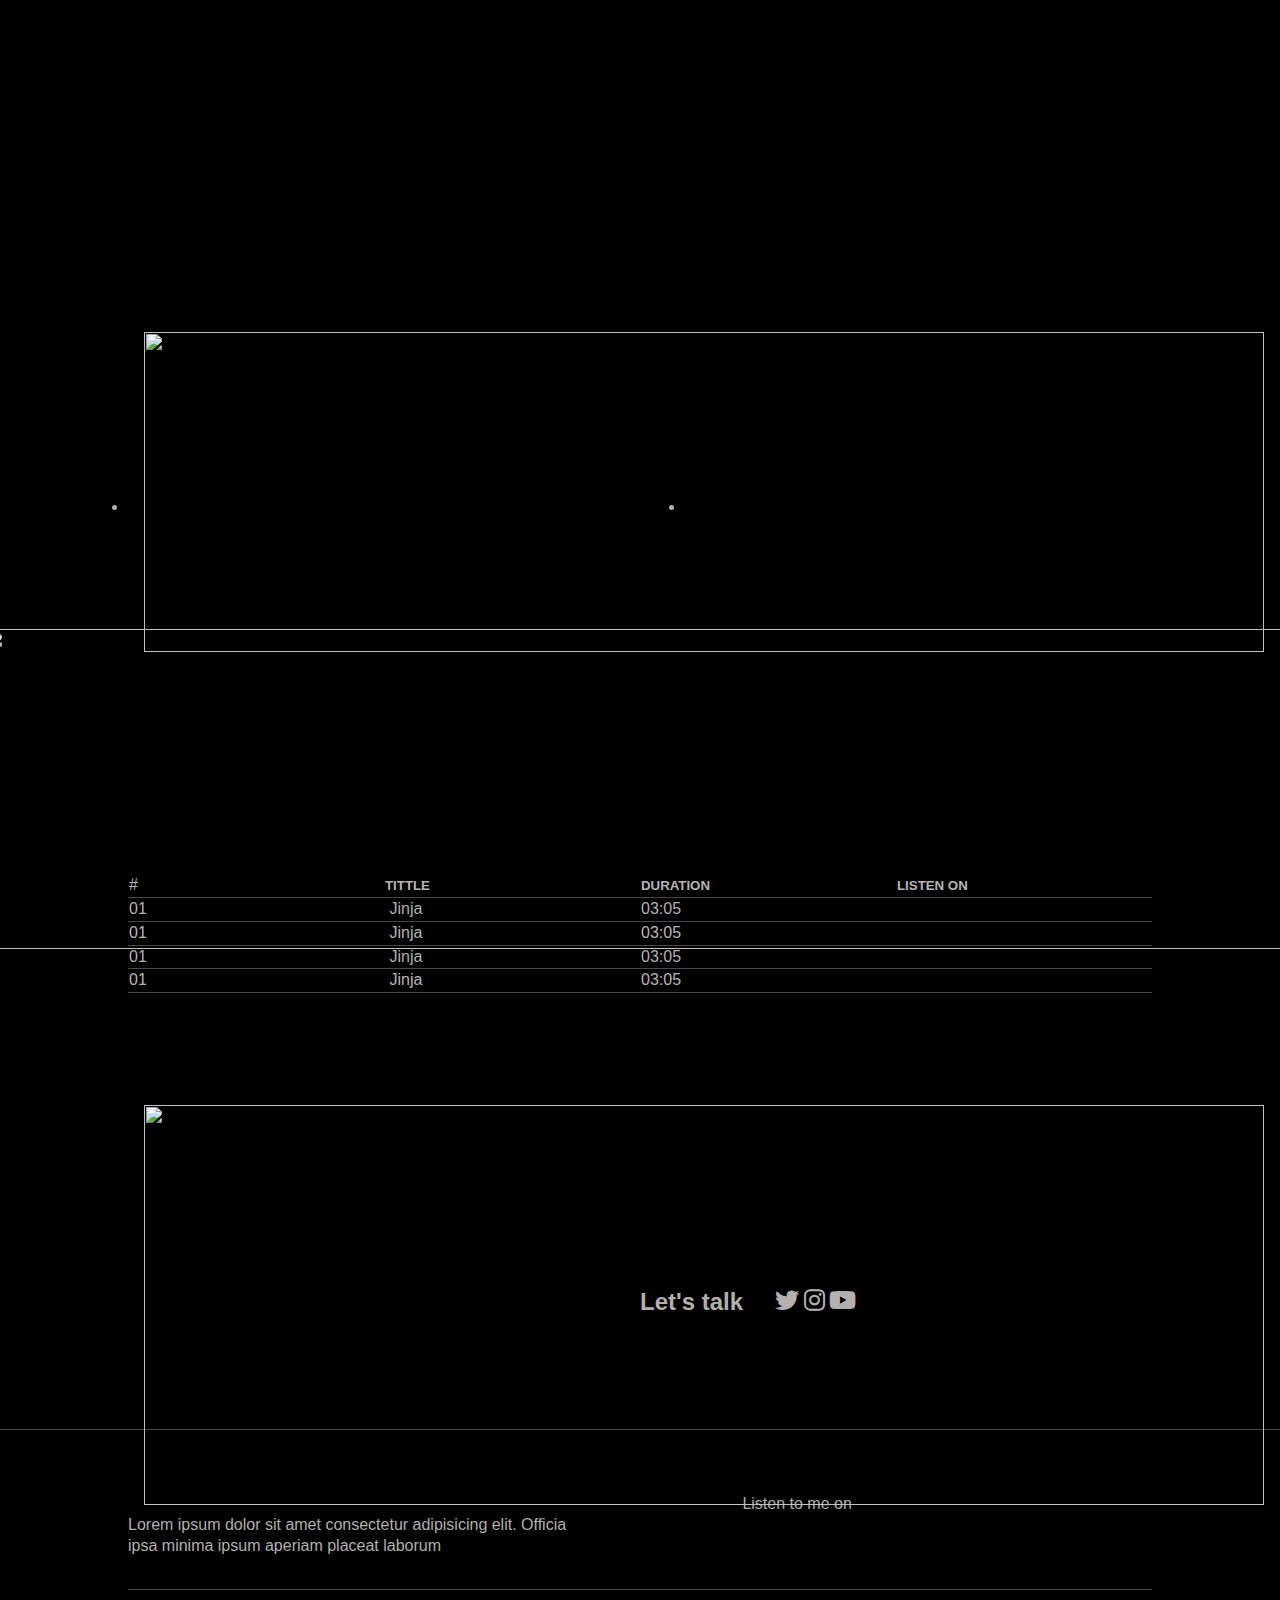
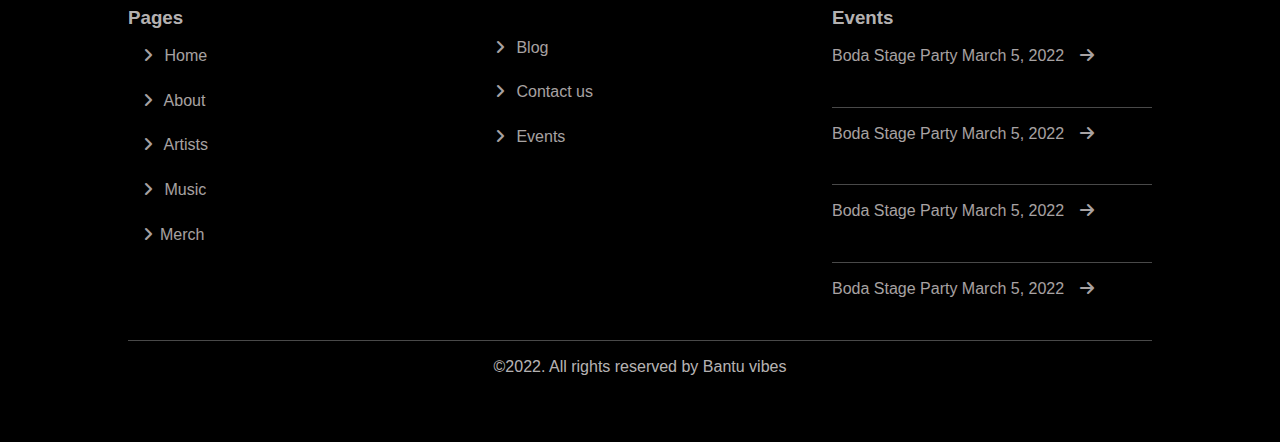
==== commit 9bcf9afd: "the vibe on mac" ====
--- a/index.html
+++ b/index.html
@@ -79,21 +79,19 @@
       </div>
     </div>
     <!-- end of section 1 -->
-    <div class="wrap">
       <!-- section2 starts -->
       <div class="youtube_container">
-        <iframe width="95%" height="90%" src="https://www.youtube.com/embed/Zi_nsBxFalU" title="YouTube video player"
-          frameborder="0"
-          allow="accelerometer; autoplay; clipboard-write; encrypted-media; gyroscope; picture-in-picture"
+        <iframe width="95%" height="90%" src="https://www.youtube.com/embed/sBFhP9_3H3Q" title="YouTube video player"
+         frameborder="0" allow="accelerometer; autoplay; clipboard-write; encrypted-media; gyroscope; picture-in-picture; web-share"
           allowfullscreen></iframe>
       </div>
       <!-- section2 ends -->
       <!--------------------------- section3 starts --------------------------->
-      <div class="flyers">
-        <img src="assets/who am i_.png" alt="">
-      </div>
-      <div class="about">
-        <div class="bantu-vibe_about">
+      <div class="wrap">
+        <div class="flyers">
+          <img src="assets/who am i_.png" alt="">
+        </div> <div class="about">
+          <div class="bantu-vibe_about">
           <img src="assets/About mE.png" alt="">
         </div>
         <div class="flex-items">
@@ -115,22 +113,24 @@
               </p>
             </div>
             <div class="frame">
+              <img class="kohen" src="assets/1200x1200bf-60.png" alt="">
+            </div>
+          </div>
+          <div class="right">
+            <div class="frame">
+              <img class="kohen" src="assets/artworks-VmrlPPn1w1a3-0-t240x240.png" alt="">
+            </div>
+            <div class="frame">
               <img class="kohen" src="assets/kohen-1.png" alt="">
             </div>
           </div>
-          <div class="right">
-            <div class="frame_about">
-              <img class="kohen" src="assets/artworks-VmrlPPn1w1a3-0-t240x240.png" alt="">
-            </div>
-            <div class="frame_about1">
-              <img class="kohen" src="assets/kohen-1.png" alt="">
-            </div>
-          </div>
-        </div>
-      </div>
+        </div>
+      </div>
+    </div>
       <!-- section13 ends-->
       <!-- section4 starts -->
-      <div class="flyers1">
+      <div class="wrap">
+        <div class="flyers1">
         <img src="assets/Music.png" alt="">
       </div>
       <div class="work">
@@ -164,11 +164,12 @@
             </div>
           </div>
         </div>
-      </div>
+      </div></div>
       <!-- section4 ends -->
 
       <!-- section5 starts -->
-      <div class="flyers2">
+  </div>      <div class="wrap">
+    <div class="flyers2">
         <img src="assets/Albums.png" alt="">
       </div>
       <div class="projects">
@@ -189,10 +190,11 @@
           </li>
           </li>
         </div>
-      </div>
+      </div></div>
       <!-- section5 ends -->
       <!-- section56starts -->
-      <div class="flyers3">
+      <div class="wrap">
+        <div class="flyers3">
         <img src="assets/Songs.png" alt="">
       </div>
       <div class="songs">
@@ -218,7 +220,25 @@
                 <p>01</p>
               </td>
               <td>
-                <P><img src="assets/Vector (4).png" alt=""> Jinja</P>
+                <P><img src="assets/1200x1200bf-60.png" height="20px"  alt=""> Jinja</P>
+              </td>
+              <td>
+                <p>03:05</p>
+              </td>
+              <td>
+                <img src="assets/Vector (4).png" alt="" />
+                <img src="assets/Vector (3).png" alt="" />
+                <img src="assets/Vector (2).png" alt="" >
+                <img src="assets/Vector (8).png" alt="" />
+                <img src="assets/Vector (9).png" alt="" />
+              </td>
+            </tr>
+            <tr>
+              <td class="none">
+                <p>01</p>
+              </td>
+              <td>
+                <P><img src="assets/1200x1200bf-60.png" height="20px"  alt=""> Jinja</P>
               </td>
               <td>
                 <p>03:05</p>
@@ -236,7 +256,7 @@
                 <p>01</p>
               </td>
               <td>
-                <P><img src="assets/Vector (4).png" alt=""> Jinja</P>
+                <P><img src="assets/1200x1200bf-60.png" height="20px"  alt=""> Jinja</P>
               </td>
               <td>
                 <p>03:05</p>
@@ -254,7 +274,7 @@
                 <p>01</p>
               </td>
               <td>
-                <P><img src="assets/Vector (4).png" alt=""> Jinja</P>
+                <P><img src="assets/1200x1200bf-60.png" height="20px"  alt=""> Jinja</P>
               </td>
               <td>
                 <p>03:05</p>
@@ -267,30 +287,13 @@
                 <img src="assets/Vector (9).png" alt="" />
               </td>
             </tr>
-            <tr>
-              <td class="none">
-                <p>01</p>
-              </td>
-              <td>
-                <P><img src="assets/Vector (4).png" alt=""> Jinja</P>
-              </td>
-              <td>
-                <p>03:05</p>
-              </td>
-              <td>
-                <img src="assets/Vector (4).png" alt="" />
-                <img src="assets/Vector (3).png" alt="" />
-                <img src="assets/Vector (2).png" alt="" />
-                <img src="assets/Vector (8).png" alt="" />
-                <img src="assets/Vector (9).png" alt="" />
-              </td>
-            </tr>
           </table>
         </div>
-      </div>
+      </div></div>
       <!-- section6 ends -->
       <!-- section7 starts -->
-      <div class="flyers4">
+      <div class="wrap">
+        <div class="flyers4">
         <img src="assets/work with me!.png" alt="">
       </div>
       <div class="Ideas">
@@ -311,7 +314,7 @@
         </div>
         <!-- div7 ends -->
         <!-- div8 starts -->
-      </div>
+      </div></div>
       <hr>
       <!-- footer section starts  -->
       <div class="footer">
--- a/index.css
+++ b/index.css
@@ -54,7 +54,7 @@
 }
 
 .home-body {
-  margin: 0 0 9rem 0;
+  margin: 0 0 7rem 0;
   width: 100%;
   height: 100vh;
   padding:3rem 6rem;
@@ -111,20 +111,26 @@
 .link a {
   margin: 0 1rem;
 }
+.content{
+  margin: 2rem 0;
+}
 
 .flyers {
-  width: 100%;
-  display: flex;
-  margin-bottom: -16rem;
-  padding-left: 8rem;
-  justify-content: center;
-  align-items: center;
+  position: sticky;
+  top: 0;
+  background-color: red;
+  width: 90%;
+  /* display: flex; */
+  /* margin-bottom: -13rem; */
+  /* padding-left: 8rem; */
+  /* justify-content: center;
+  align-items: center; */
 }
 
 .flyers img {
   width: 100%;
-  height: 20rem;
-  margin-bottom: -10rem;
+  height: 16rem;
+  /* margin-bottom: -10rem; */
   /* opacity: .6; */
 }
 
@@ -134,6 +140,7 @@
   width: 100%;
   display: flex;
   margin-bottom: -12rem;
+  position: sticky;top: 0;
   padding-left: 8rem;
   justify-content: center;
   align-items: center;
@@ -182,16 +189,22 @@
   justify-content: center;
   align-items: center;
   width: 100%;
-  margin: 9rem 0;
+  margin: 7rem 0;
 }
 
 /* --------------------about-------------------- */
+.wrap{position: relative;}
 .about {
   background-color: var(--bg);
   padding: 8rem;
   height: 160vh;
   overflow: hidden;
-  margin: 9rem 0;
+  margin: 7rem 0;
+  border: 2px solid red;
+}
+.about .flex-items .right {
+  width: 50%;
+  /* border: 1px solid white; */
 }
 
 .about .flex-items {
@@ -212,32 +225,31 @@
 }
 
 .frame {
-  height: 400px;
+  /* height: 400px; */
+  width: 100%;
   overflow: hidden;
   margin: 2.5rem 0 0 0;
   margin-top: 2rem;
+  border: 1px solid white;
+  aspect-ratio: 3/4;
 }
 
 .about .frame_about {
   overflow: hidden;
-  height: 330px;
-  width: 100%;
-  margin-top: 2rem;
-}
-
-.about .frame_about1 {
-  overflow: hidden;
-  height: 330px;
-  margin: 1rem 0 0 0;
-  width: 100%;
-  margin-top: 2rem;
-}
-
+  /* height: 330px; */
+  width: 100%;
+  margin-top: 1rem;
+  aspect-ratio: 3/4;
+}
 .frame img,
 .frame_about img,
 .frame_about1 img {
   width: 100%;
+  height: 100%;
   margin-top: 2rem;
+  object-fit: fill;
+  max-width: 100%;
+
 }
 
 /* --------------------music-------------------- */
@@ -246,7 +258,7 @@
   padding: 8rem;
   height: 120vh;
   overflow: hidden;
-  margin: 9rem 0;
+  margin: 7rem 0;
 }
 
 /* .work .work_reverse{display: flex;justify-content: space-between;} */
@@ -285,7 +297,7 @@
 .Ideas {
   background-color: var(--bg);
   overflow: hidden;
-  margin: 9rem 0;
+  margin: 7rem 0;
   padding: 0 8rem;
 }
 
@@ -638,9 +650,14 @@
     width: 20rem;
     height: 100%;
   }
-
-  .flyers,
-  .flyers1,
+.flyers{  
+  margin-bottom: -14rem;
+  padding-left: 0;
+  width: 90vw;}
+
+  .flyers1{  margin-bottom: -8rem;
+    padding-left: 0;
+    width: 90vw;}
   .flyers2,
   .flyers3,
   .flyers4 {
@@ -666,7 +683,7 @@
     justify-content: center;
     align-items: center;
     width: 100%;
-    margin: 9rem 0;
+    margin: 7rem 0;
   }
 
   /* --------------------------------.about-------------------------------- */
@@ -693,18 +710,7 @@
   }
 
   .about .flex-items .right {
-    display: flex;
-  }
-
-  .about .frame_about {
-    height: 100%;
-    width: 100%;
-  }
-
-  .about .frame_about1 {
-    height: 100%;
-    margin: 0 0 0 1rem;
-    width: 100%;
+    display: flex;width: 100%;
   }
 
   /*-------------------- music-------------------- */
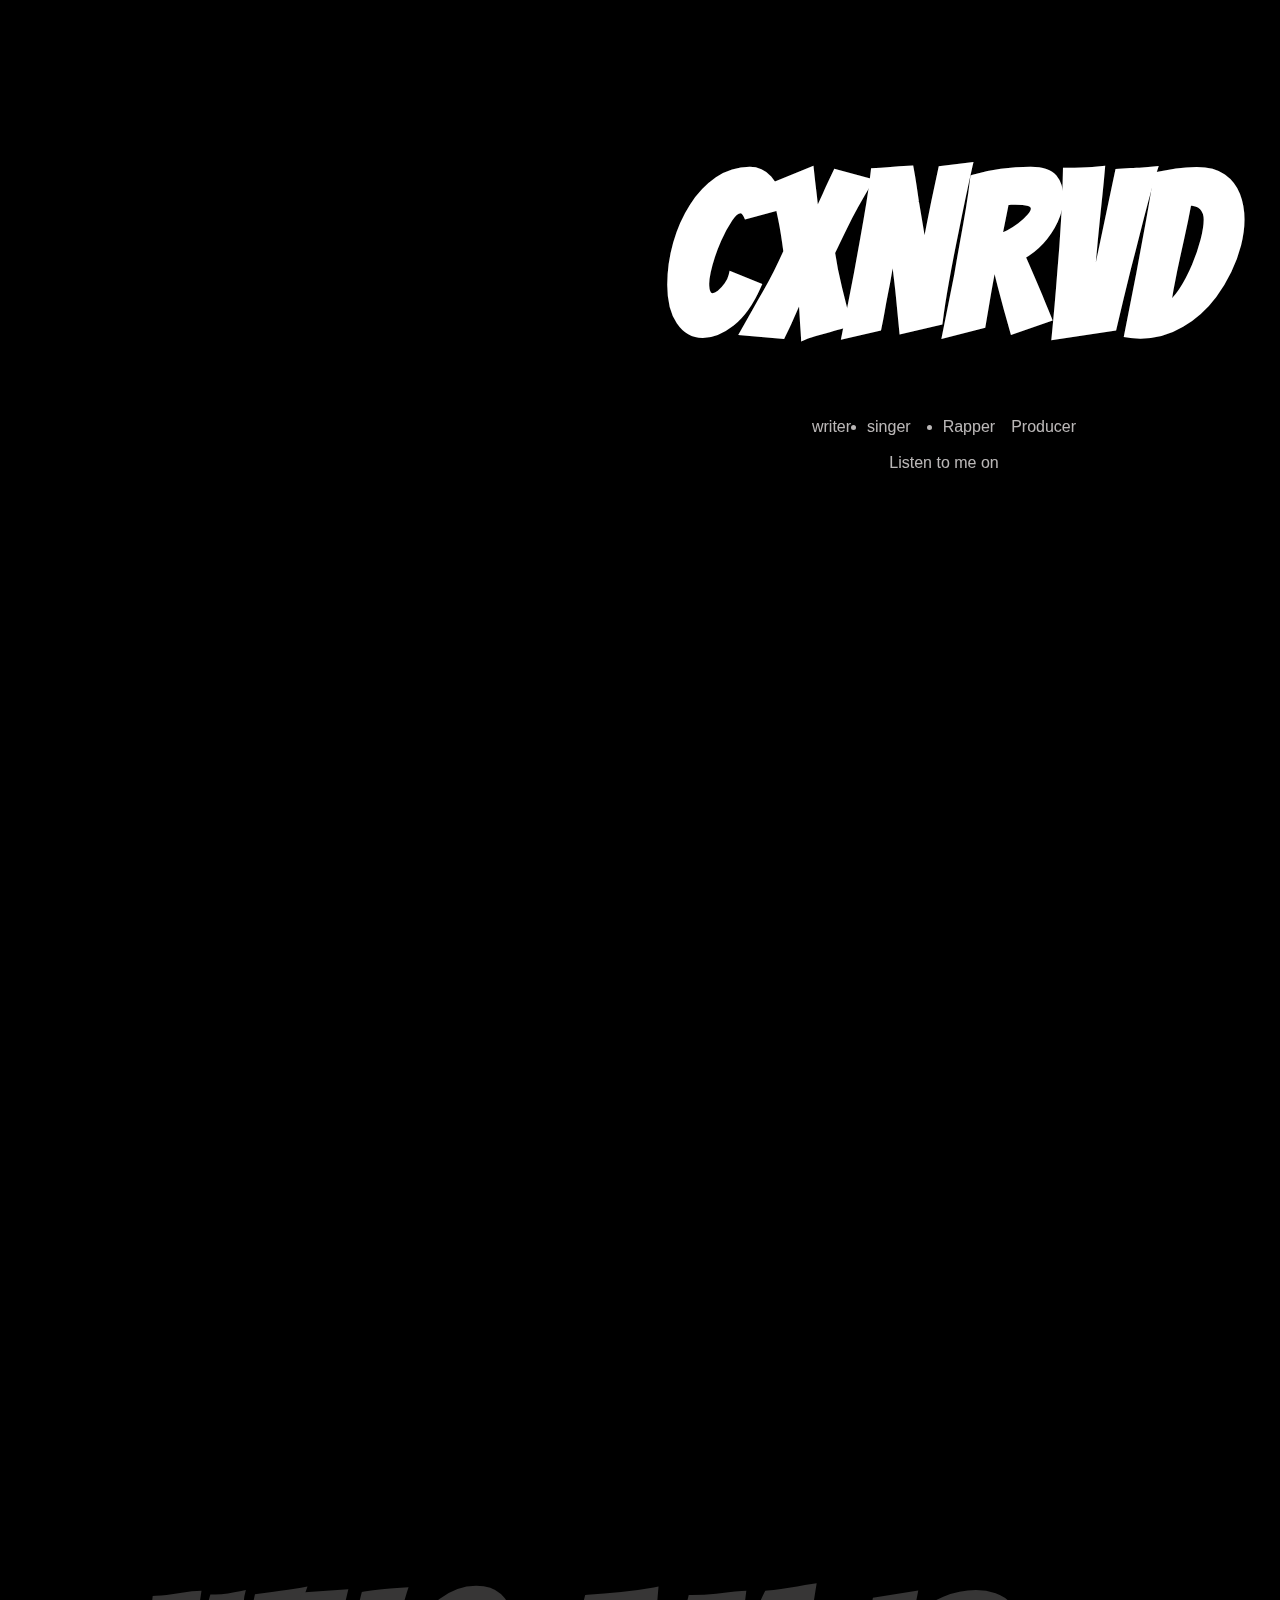
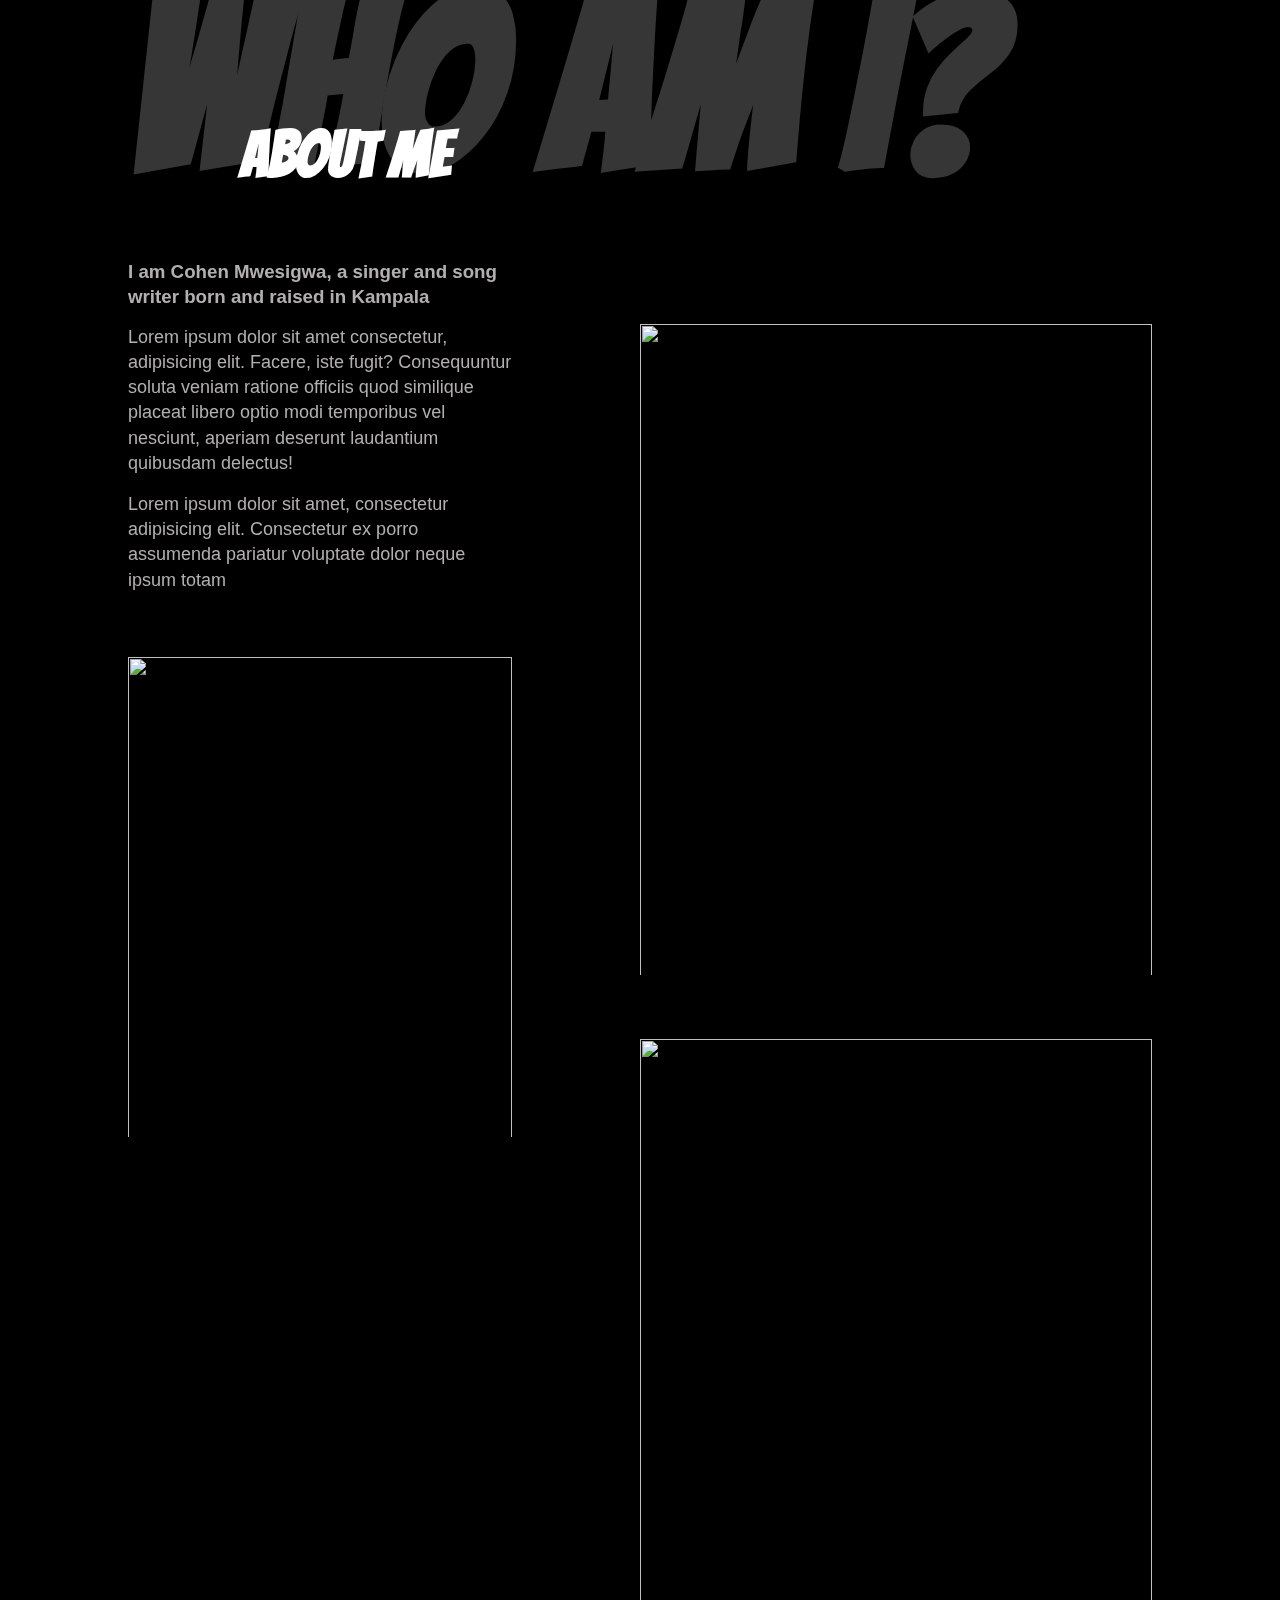
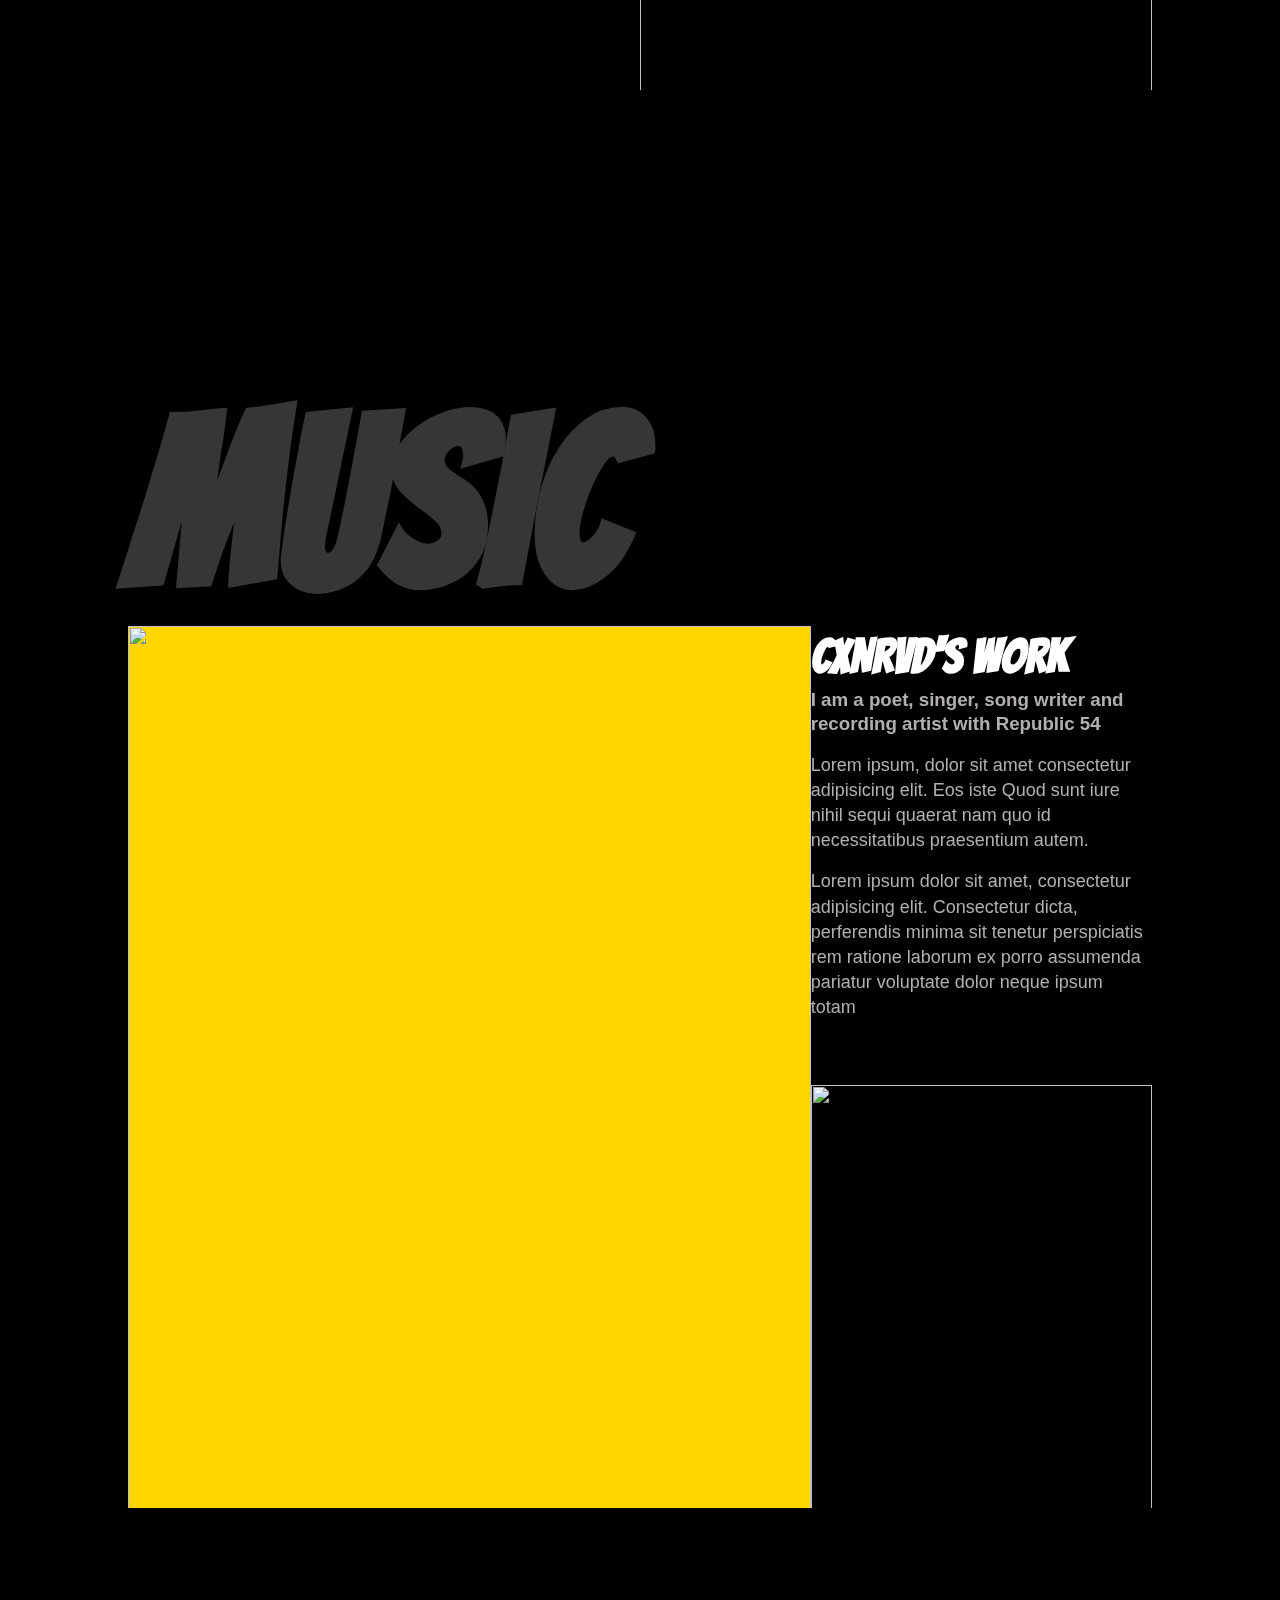
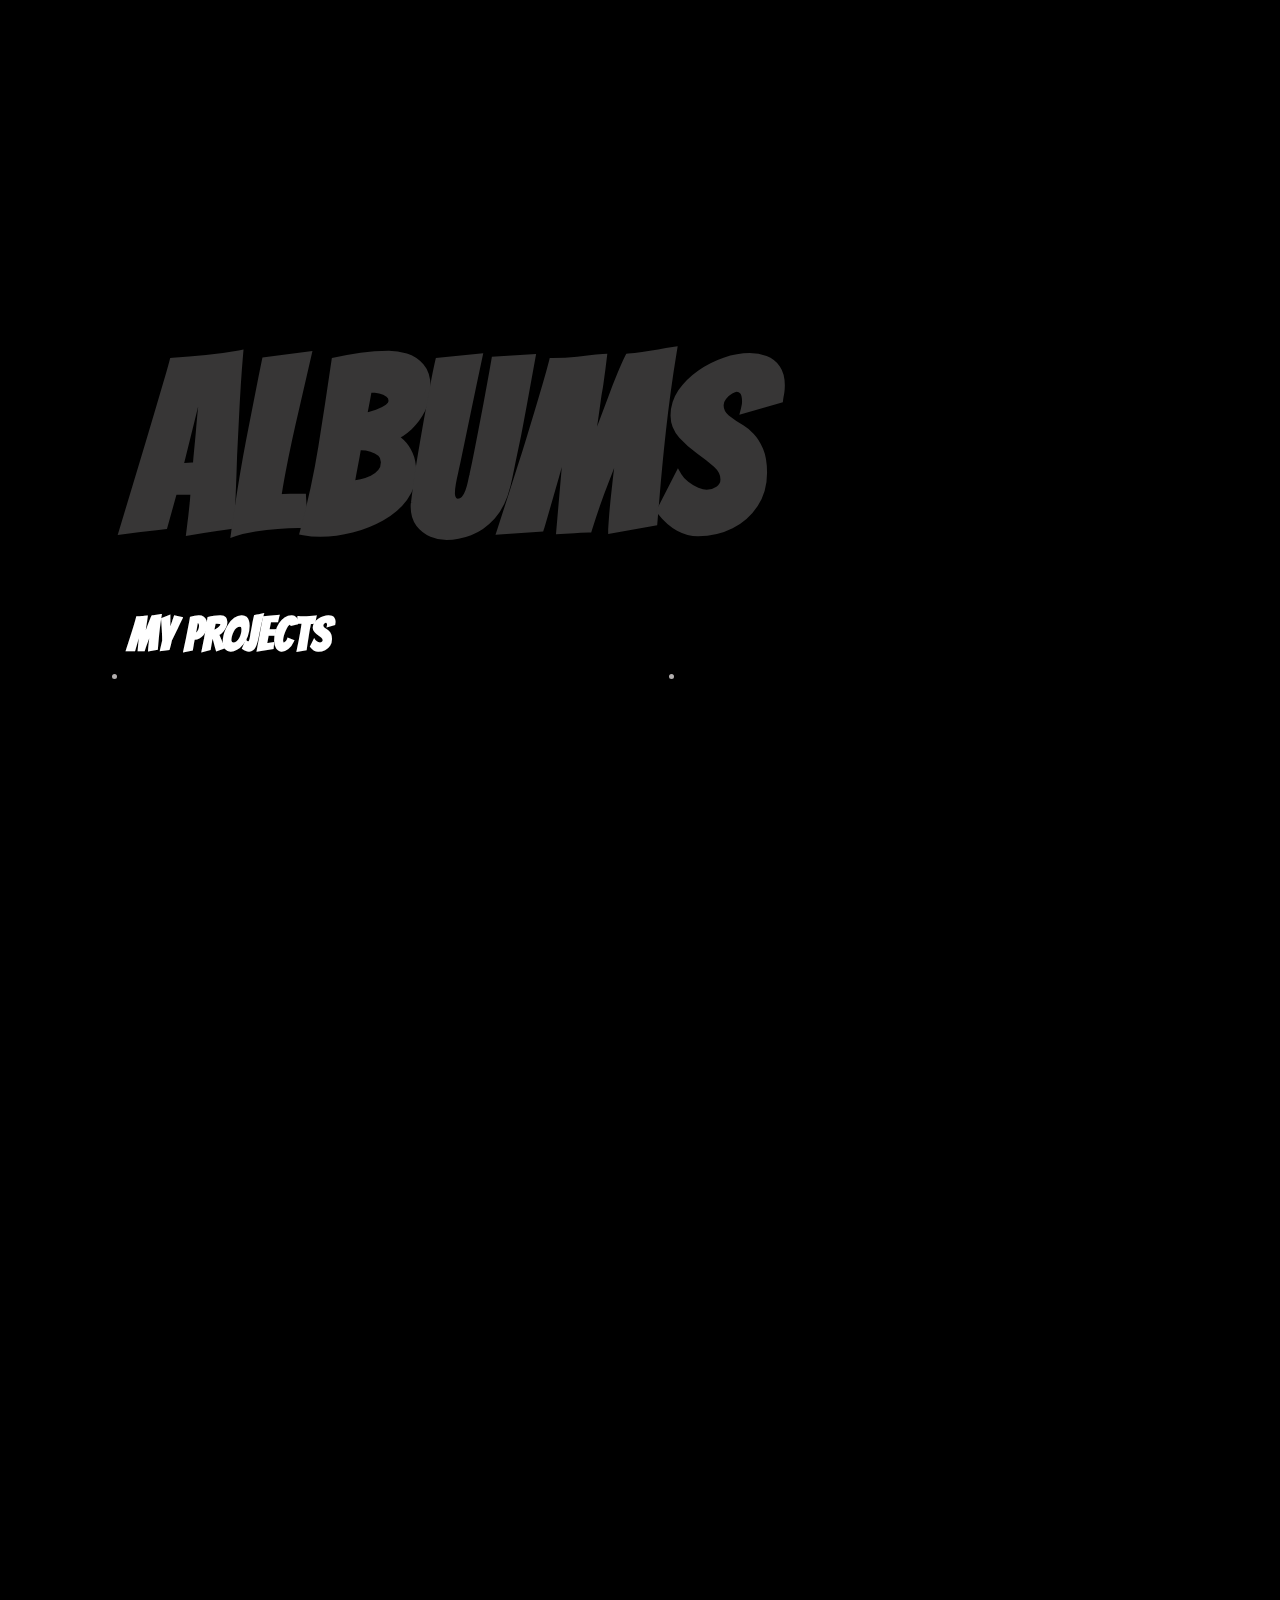
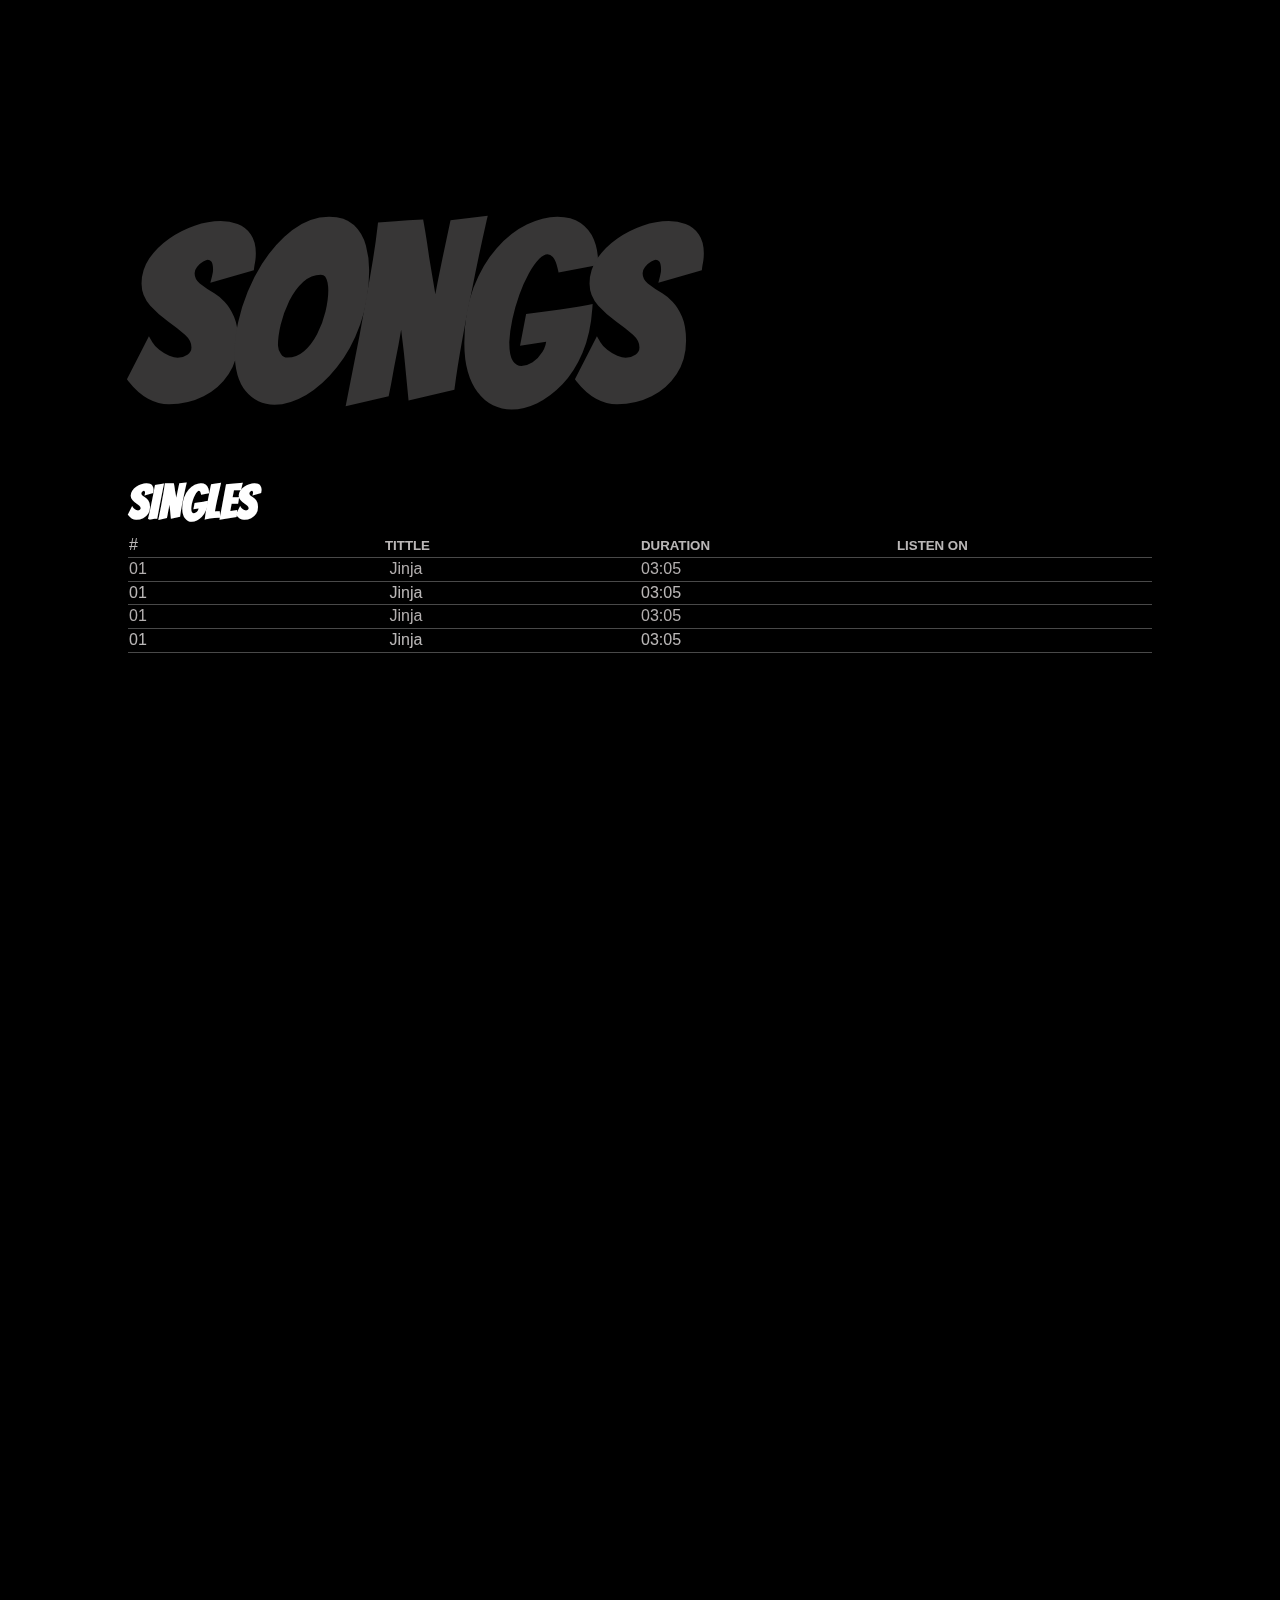
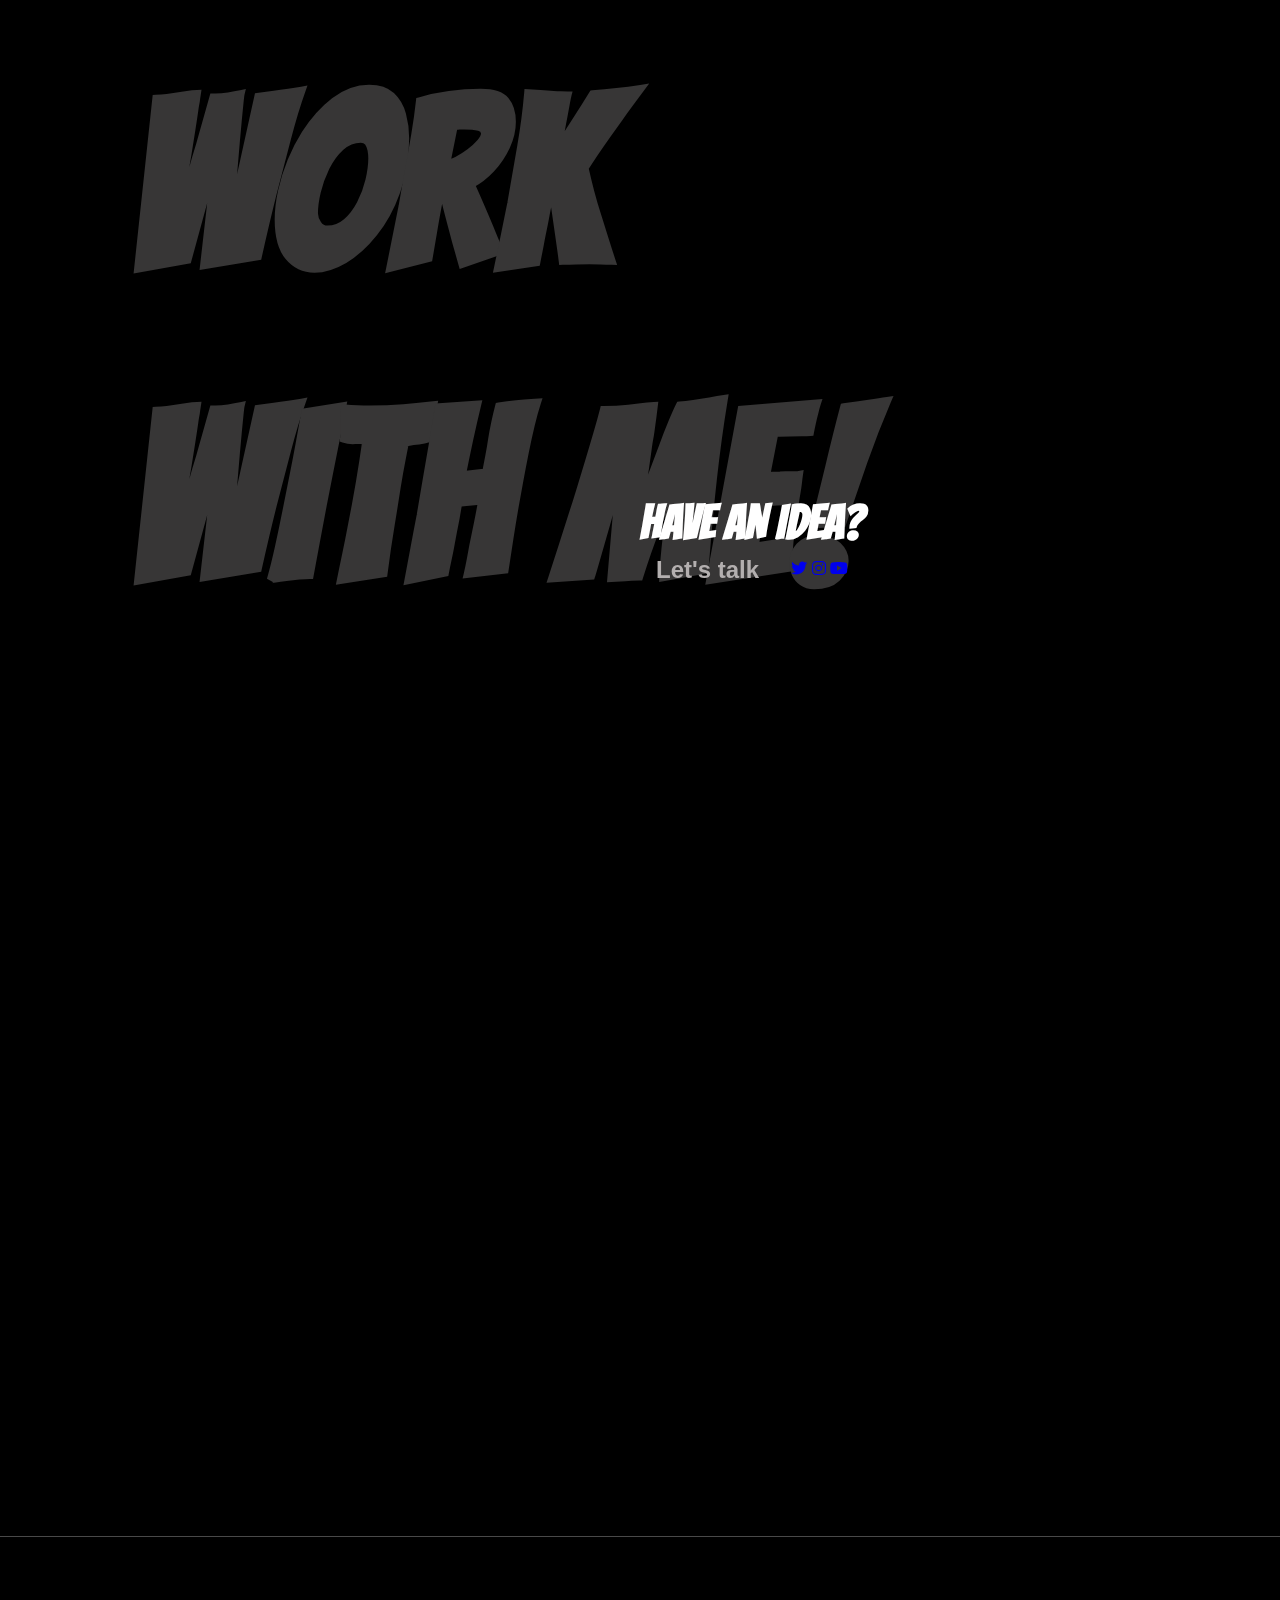
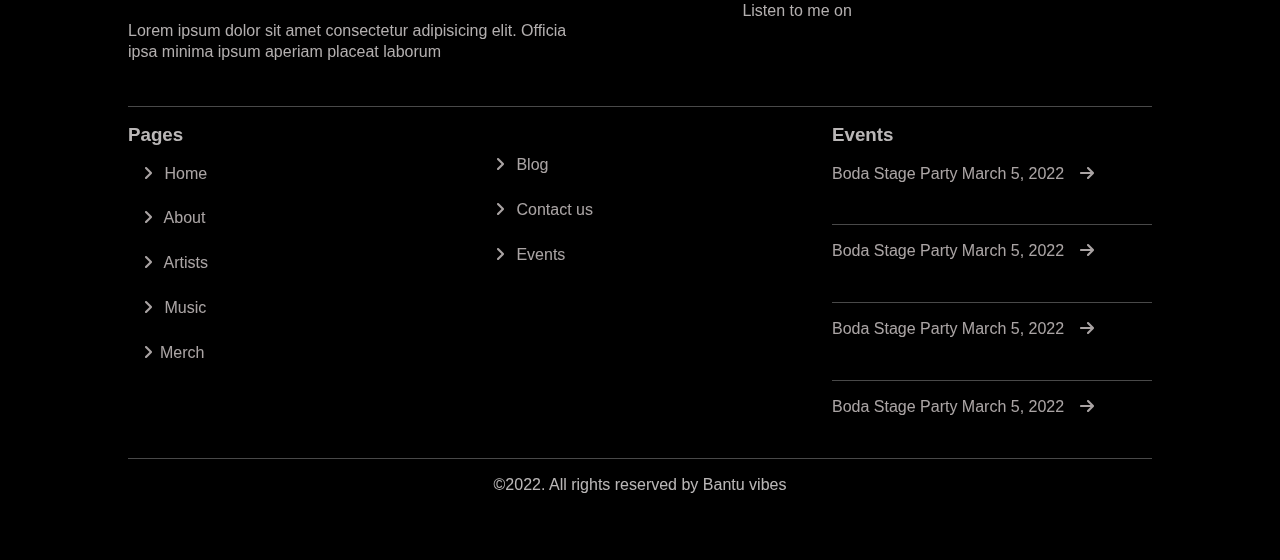
==== commit d001f32e: "lenovo updates" ====
--- a/index.html
+++ b/index.html
@@ -14,382 +14,411 @@
 </head>
 
 <body>
-  <div class="wrapper">
-    <!-- section1 starts -->
-    <div class="home-body">
-      <nav class="navbar">
-        <div class="logo">
-          <a href="index.html">
-            <img src="assets/Group 1.png" alt="" />
-          </a>
-        </div>
-        <div class="nav-links">
-          <ul class="nav-menu">
-            <li class="active"><a href="">Home</a></li>
-            <li><a href="about.html">About Us</a></li>
-            <li><a href="merch.html">Albums</a></li>
-            <li><a href="events.html">Events</a></li>
-            <li><a href="track.html">Track</a></li>
+  <!-- section1 starts -->
+  <nav class="navbar">
+    <div class="logo">
+      <a href="index.html">
+        <img src="assets/Group 1.png" alt="" />
+      </a>
+    </div>
+    <div class="nav-links">
+      <ul class="nav-menu">
+        <li class="active"><a href="">Home</a></li>
+        <li><a href="about.html">About Us</a></li>
+        <li><a href="merch.html">Albums</a></li>
+        <li><a href="events.html">Events</a></li>
+        <li><a href="track.html">Track</a></li>
+      </ul>
+    </div>
+    <i class='bx bx-grid-alt menu-hamburger'>
+      <a class="btn menu-btn" id="menu-btn">
+        <i class="fas fabars"><img src="assets/drag_handle (1).png" alt="" /></i>
+      </a>
+    </i>
+
+  </nav>
+  <div class="home-body">
+    <div class="home">
+      <div class="flex-items">
+        <div class="image">
+          <img src="assets/My project-3.png" alt="" />
+        </div>
+        <div class="right">
+          <div class="cx">
+            <h1>CXNRVD</h1>
+          </div>
+          <ul>
+            writer
+            <li class="space">singer</li>
+            <li class="space">Rapper</li>
+            Producer
           </ul>
-        </div>
-        <i class='bx bx-grid-alt menu-hamburger'>
-          <a class="btn menu-btn" id="menu-btn">
-            <i class="fas fabars"><img
-                src="assets/drag_handle (1).png" alt="" /></i>
-          </a>
-        </i>
-
-      </nav>
-      <div class="home">
-        <div class="flex-items">
-          <div class="image">
-            <img src="assets/My project-3.png" alt="" />
-          </div>
-          <div class="right">
-            <div class="cx">
-              <img src="assets/cxnrvd.png" alt="" />
+          <p>Listen to me on</p>
+          <ul class="link">
+            <a href="/">
+              <li><img src="assets/Vector (3).png" alt="" /></li>
+            </a>
+            <a href="/">
+              <li><img src="assets/Vector (4).png" alt="" /></li>
+            </a>
+            <a href="/">
+              <li><img src="assets/Vector (2).png" alt="" /></li>
+
+            </a>
+            <a href="/">
+              <li><img src="assets/Vector (8).png" alt="" /></li>
+            </a>
+            <a href="/">
+              <li><img src="assets/Vector (9).png" alt="" /></li>
+            </a>
+          </ul>
+        </div>
+      </div>
+    </div>
+  </div>
+  <!-- end of section 1 -->
+  <!-- section2 starts -->
+  <div class="youtube_container">
+    <iframe width="95%" height="90%" src="https://www.youtube.com/embed/sBFhP9_3H3Q" title="YouTube video player"
+      frameborder="0"
+      allow="accelerometer; autoplay; clipboard-write; encrypted-media; gyroscope; picture-in-picture; web-share"
+      allowfullscreen></iframe>
+  </div>
+  <!-- section2 ends -->
+  <!--------------------------- section3 starts --------------------------->
+  <div class="wrap">
+    <div class="flyers">
+      <h1>WHO AM I?</h1>
+    </div>
+    <div class="about">
+      <div class="bantu-vibe">
+        <h1>ABOUT ME</h1>
+      </div>
+      <div class="flex-items">
+        <div class="left">
+          <div class="content">
+            <h3>
+              I am Cohen Mwesigwa, a singer and song writer born and raised in
+              Kampala
+            </h3>
+            <p>
+              Lorem ipsum dolor sit amet consectetur, adipisicing elit. Facere, iste
+              fugit? Consequuntur soluta veniam ratione officiis quod similique
+              placeat libero optio modi temporibus vel nesciunt, aperiam deserunt
+              laudantium quibusdam delectus!
+            </p>
+            <p>
+              Lorem ipsum dolor sit amet, consectetur adipisicing elit. Consectetur
+              ex porro assumenda pariatur voluptate dolor neque ipsum totam
+            </p>
+          </div>
+          <div class="frame">
+            <img class="kohen" src="assets/1200x1200bf-60.png" alt="">
+          </div>
+        </div>
+        <div class="right">
+          <div class="frame">
+            <img class="kohen" src="assets/artworks-VmrlPPn1w1a3-0-t240x240.png" alt="">
+          </div>
+          <div class="frame">
+            <img class="kohen" src="assets/kohen-1.png" alt="">
+          </div>
+        </div>
+      </div>
+    </div>
+  </div>
+  <!-- section13 ends-->
+  <!-- section4 starts -->
+  <div class="wrap">
+    <div class="flyers">
+      <h1> MUSIC</h1>
+    </div>
+    <div class="work">
+      <div class="work_reverse">
+        <div class="left">
+          <div class="frame_work">
+            <img src="assets/My project-5 1.png" alt="">
+          </div>
+        </div>
+        <div class="right">
+          <div class="bantu-vibe_about">
+            <h1> CXNRVD'S WORK</h1>
+          </div>
+          <div class="content">
+            <h3>
+              I am a poet, singer, song writer and recording artist with Republic 54
+            </h3>
+            <p>
+              Lorem ipsum, dolor sit amet consectetur adipisicing elit. Eos iste
+              Quod sunt iure nihil sequi quaerat nam quo id necessitatibus
+              praesentium autem.
+            </p>
+            <p>
+              Lorem ipsum dolor sit amet, consectetur adipisicing elit. Consectetur
+              dicta, perferendis minima sit tenetur perspiciatis rem ratione laborum
+              ex porro assumenda pariatur voluptate dolor neque ipsum totam
+            </p>
+          </div>
+          <div class="frame">
+            <img class="kohen" src="assets/artworks-VmrlPPn1w1a3-0-t240x240.png" alt="">
+          </div>
+        </div>
+      </div>
+    </div>
+  </div>
+  <!-- section4 ends -->
+
+  <!-- section5 starts -->
+  <div class="wrap">
+    <div class="flyers">
+      <h1>ALBUMS</h1>
+    </div>
+    <div class="projects">
+      <div class="bantu-vibe_about">
+        <h1> MY PROJECTS</h1>
+      </div>
+      <div class="flex-items">
+        <li><img src="assets/1200x1200bf-60 (1).png" alt="">
+          <img src="assets/Remember we’re awake.png" alt="">
+        </li>
+        </li>
+        <li class="up"><img src="assets/kohen-1.png" alt="">
+          <img class="wena" src="assets/wena ii.png" alt="">
+          <p class="none">Lorem ipsum dolor, sit amet consectetur adipisicing elit. Optio, unde? Corrupti </p>
+        </li>
+        <li><img src="assets/house-drills.png" alt="">
+          <img src="assets/House drills.png" alt="">
+        </li>
+        </li>
+      </div>
+    </div>
+  </div>
+  <!-- section5 ends -->
+  <!-- section56starts -->
+  <div class="wrap">
+    <div class="flyers">
+      <h1>SONGS</h1>
+    </div>
+    <div class="songs">
+      <div class="bantu-vibe_about">
+        <h1>SINGLES</h1>
+      </div>
+      <div class="song_table">
+        <table>
+          <tr>
+            <td class="none">#</td>
+            <td>
+              <h5>TITTLE</h5>
+            </td>
+            <td>
+              <h5>DURATION</h5>
+            </td>
+            <td>
+              <h5>LISTEN ON</h5>
+            </td>
+          </tr>
+          <tr>
+            <td class="none">
+              <p>01</p>
+            </td>
+            <td>
+              <P><img src="assets/1200x1200bf-60.png" height="20px" alt=""> Jinja</P>
+            </td>
+            <td>
+              <p>03:05</p>
+            </td>
+            <td>
+              <img src="assets/Vector (4).png" alt="" />
+              <img src="assets/Vector (3).png" alt="" />
+              <img src="assets/Vector (2).png" alt="">
+              <img src="assets/Vector (8).png" alt="" />
+              <img src="assets/Vector (9).png" alt="" />
+            </td>
+          </tr>
+          <tr>
+            <td class="none">
+              <p>01</p>
+            </td>
+            <td>
+              <P><img src="assets/1200x1200bf-60.png" height="20px" alt=""> Jinja</P>
+            </td>
+            <td>
+              <p>03:05</p>
+            </td>
+            <td>
+              <img src="assets/Vector (4).png" alt="" />
+              <img src="assets/Vector (3).png" alt="" />
+              <img src="assets/Vector (2).png" alt="" />
+              <img src="assets/Vector (8).png" alt="" />
+              <img src="assets/Vector (9).png" alt="" />
+            </td>
+          </tr>
+          <tr>
+            <td class="none">
+              <p>01</p>
+            </td>
+            <td>
+              <P><img src="assets/1200x1200bf-60.png" height="20px" alt=""> Jinja</P>
+            </td>
+            <td>
+              <p>03:05</p>
+            </td>
+            <td>
+              <img src="assets/Vector (4).png" alt="" />
+              <img src="assets/Vector (3).png" alt="" />
+              <img src="assets/Vector (2).png" alt="" />
+              <img src="assets/Vector (8).png" alt="" />
+              <img src="assets/Vector (9).png" alt="" />
+            </td>
+          </tr>
+          <tr>
+            <td class="none">
+              <p>01</p>
+            </td>
+            <td>
+              <P><img src="assets/1200x1200bf-60.png" height="20px" alt=""> Jinja</P>
+            </td>
+            <td>
+              <p>03:05</p>
+            </td>
+            <td>
+              <img src="assets/Vector (4).png" alt="" />
+              <img src="assets/Vector (3).png" alt="" />
+              <img src="assets/Vector (2).png" alt="" />
+              <img src="assets/Vector (8).png" alt="" />
+              <img src="assets/Vector (9).png" alt="" />
+            </td>
+          </tr>
+        </table>
+      </div>
+    </div>
+  </div>
+  <!-- section6 ends -->
+  <!-- section7 starts -->
+  <div class="wrap">
+    <div class="flyers">
+      <h1> WORK WITH ME!</h1>
+    </div>
+    <div class="Ideas">
+      <div class="flex">
+        <div class="bantu-vibe_about">
+          <h1>HAVE AN IDEA?</h1>
+          <div class="flex-items">
+            <div class="let">
+              <h2>Let's talk</h2>
             </div>
-            <ul>
-              writer
-              <li>singer</li>
-              <li>Rapper</li>
-              Producer
-            </ul>
+            <div>
+              <a href="music.html"><i class="fab fa-twitter"></i></a>
+              <a href="music.html"><i class="fab fa-instagram"></i></a>
+              <a href="music.html"><i class="fab fa-youtube"></i></a>
+            </div>
+          </div>
+        </div>
+      </div>
+      <!-- div7 ends -->
+      <!-- div8 starts -->
+    </div>
+  </div>
+  <hr>
+  <!-- footer section starts  -->
+  <div class="footer">
+    <div class="flex_items">
+        <div class="left">
+            <div class="flex_footer">
+                <div class="flex_logo">
+                    <div class="logo">
+                        <a href="index.html">
+                            <img src="assets/Group 1.png" alt=""/></a>
+                    </div>
+                    <div class="bantu">
+                        <img src="assets/Bantu vibes (1).png" alt="">
+                    </div>
+                </div>
+            </div>
+            <p>Lorem ipsum dolor sit amet consectetur adipisicing elit. Officia ipsa minima ipsum aperiam placeat
+                                      laborum
+            </p>
+        </div>
+        <div class="footer_right">
             <p>Listen to me on</p>
             <ul class="link">
-              <a href="/">
-                <li><img src="assets/Vector (3).png" alt="" /></li>
-              </a>
-              <a href="/">
-                <li><img src="assets/Vector (4).png" alt="" /></li>
-              </a>
-              <a href="/">
-                <li><img src="assets/Vector (2).png" alt="" /></li>
-
-              </a>
-              <a href="/">
-                <li><img src="assets/Vector (8).png" alt="" /></li>
-              </a>
-              <a href="/">
-                <li><img src="assets/Vector (9).png" alt="" /></li>
-              </a>
+                <a href="/">
+                    <li><img src="assets/Vector (3).png" alt=""/></li>
+                </a>
+                <a href="/">
+                    <li><img src="assets/Vector (4).png" alt=""/></li>
+                </a>
+                <a href="/">
+                    <li><img src="assets/Vector (2).png" alt=""/></li>
+
+                </a>
+                <a href="/">
+                    <li><img src="assets/Vector (8).png" alt=""/></li>
+                </a>
+                <a href="/">
+                    <li><img src="assets/Vector (9).png" alt=""/></li>
+                </a>
             </ul>
-          </div>
-        </div>
-      </div>
-    </div>
-    <!-- end of section 1 -->
-      <!-- section2 starts -->
-      <div class="youtube_container">
-        <iframe width="95%" height="90%" src="https://www.youtube.com/embed/sBFhP9_3H3Q" title="YouTube video player"
-         frameborder="0" allow="accelerometer; autoplay; clipboard-write; encrypted-media; gyroscope; picture-in-picture; web-share"
-          allowfullscreen></iframe>
-      </div>
-      <!-- section2 ends -->
-      <!--------------------------- section3 starts --------------------------->
-      <div class="wrap">
-        <div class="flyers">
-          <img src="assets/who am i_.png" alt="">
-        </div> <div class="about">
-          <div class="bantu-vibe_about">
-          <img src="assets/About mE.png" alt="">
-        </div>
-        <div class="flex-items">
-          <div class="left">
-            <div class="content">
-              <h3>
-                I am Cohen Mwesigwa, a singer and song writer born and raised in
-                Kampala
-              </h3>
-              <p>
-                Lorem ipsum dolor sit amet consectetur, adipisicing elit. Facere, iste
-                fugit? Consequuntur soluta veniam ratione officiis quod similique
-                placeat libero optio modi temporibus vel nesciunt, aperiam deserunt
-                laudantium quibusdam delectus!
-              </p>
-              <p>
-                Lorem ipsum dolor sit amet, consectetur adipisicing elit. Consectetur
-                ex porro assumenda pariatur voluptate dolor neque ipsum totam
-              </p>
-            </div>
-            <div class="frame">
-              <img class="kohen" src="assets/1200x1200bf-60.png" alt="">
-            </div>
-          </div>
-          <div class="right">
-            <div class="frame">
-              <img class="kohen" src="assets/artworks-VmrlPPn1w1a3-0-t240x240.png" alt="">
-            </div>
-            <div class="frame">
-              <img class="kohen" src="assets/kohen-1.png" alt="">
-            </div>
-          </div>
-        </div>
-      </div>
-    </div>
-      <!-- section13 ends-->
-      <!-- section4 starts -->
-      <div class="wrap">
-        <div class="flyers1">
-        <img src="assets/Music.png" alt="">
-      </div>
-      <div class="work">
-        <div class="work_reverse">
-          <div class="left">
-            <div class="frame_work">
-              <img src="assets/My project-5 1.png" alt="">
-            </div>
-          </div>
-          <div class="right">
-            <div class="bantu-vibe">
-              <img src="assets/Cxnrvd’s work.png" alt="">
-            </div>
-            <div class="content">
-              <h3>
-                I am a poet, singer, song writer and recording artist with Republic 54
-              </h3>
-              <p>
-                Lorem ipsum, dolor sit amet consectetur adipisicing elit. Eos iste
-                Quod sunt iure nihil sequi quaerat nam quo id necessitatibus
-                praesentium autem.
-              </p>
-              <p>
-                Lorem ipsum dolor sit amet, consectetur adipisicing elit. Consectetur
-                dicta, perferendis minima sit tenetur perspiciatis rem ratione laborum
-                ex porro assumenda pariatur voluptate dolor neque ipsum totam
-              </p>
-            </div>
-            <div class="frame_side">
-              <img class="kohen" src="assets/artworks-VmrlPPn1w1a3-0-t240x240.png" alt="">
-            </div>
-          </div>
-        </div>
-      </div></div>
-      <!-- section4 ends -->
-
-      <!-- section5 starts -->
-  </div>      <div class="wrap">
-    <div class="flyers2">
-        <img src="assets/Albums.png" alt="">
-      </div>
-      <div class="projects">
-        <div class="bantu-vibe_album">
-          <img src="assets/My Projects.png" alt="">
-        </div>
-        <div class="flex-items">
-          <li><img src="assets/1200x1200bf-60 (1).png" alt="">
-            <img src="assets/Remember we’re awake.png" alt="">
-          </li>
-          </li>
-          <li class="up"><img src="assets/kohen-1.png" alt="">
-            <img class="wena" src="assets/wena ii.png" alt="">
-            <p class="none">Lorem ipsum dolor, sit amet consectetur adipisicing elit. Optio, unde? Corrupti </p>
-          </li>
-          <li><img src="assets/house-drills.png" alt="">
-            <img src="assets/House drills.png" alt="">
-          </li>
-          </li>
-        </div>
-      </div></div>
-      <!-- section5 ends -->
-      <!-- section56starts -->
-      <div class="wrap">
-        <div class="flyers3">
-        <img src="assets/Songs.png" alt="">
-      </div>
-      <div class="songs">
-        <div class="bantu-vibe_single">
-          <img src="assets/Singles.png" alt="">
-        </div>
-        <div class="song_table">
-          <table>
-            <tr>
-              <td class="none">#</td>
-              <td>
-                <h5>TITTLE</h5>
-              </td>
-              <td>
-                <h5>DURATION</h5>
-              </td>
-              <td>
-                <h5>LISTEN ON</h5>
-              </td>
-            </tr>
-            <tr>
-              <td class="none">
-                <p>01</p>
-              </td>
-              <td>
-                <P><img src="assets/1200x1200bf-60.png" height="20px"  alt=""> Jinja</P>
-              </td>
-              <td>
-                <p>03:05</p>
-              </td>
-              <td>
-                <img src="assets/Vector (4).png" alt="" />
-                <img src="assets/Vector (3).png" alt="" />
-                <img src="assets/Vector (2).png" alt="" >
-                <img src="assets/Vector (8).png" alt="" />
-                <img src="assets/Vector (9).png" alt="" />
-              </td>
-            </tr>
-            <tr>
-              <td class="none">
-                <p>01</p>
-              </td>
-              <td>
-                <P><img src="assets/1200x1200bf-60.png" height="20px"  alt=""> Jinja</P>
-              </td>
-              <td>
-                <p>03:05</p>
-              </td>
-              <td>
-                <img src="assets/Vector (4).png" alt="" />
-                <img src="assets/Vector (3).png" alt="" />
-                <img src="assets/Vector (2).png" alt="" />
-                <img src="assets/Vector (8).png" alt="" />
-                <img src="assets/Vector (9).png" alt="" />
-              </td>
-            </tr>
-            <tr>
-              <td class="none">
-                <p>01</p>
-              </td>
-              <td>
-                <P><img src="assets/1200x1200bf-60.png" height="20px"  alt=""> Jinja</P>
-              </td>
-              <td>
-                <p>03:05</p>
-              </td>
-              <td>
-                <img src="assets/Vector (4).png" alt="" />
-                <img src="assets/Vector (3).png" alt="" />
-                <img src="assets/Vector (2).png" alt="" />
-                <img src="assets/Vector (8).png" alt="" />
-                <img src="assets/Vector (9).png" alt="" />
-              </td>
-            </tr>
-            <tr>
-              <td class="none">
-                <p>01</p>
-              </td>
-              <td>
-                <P><img src="assets/1200x1200bf-60.png" height="20px"  alt=""> Jinja</P>
-              </td>
-              <td>
-                <p>03:05</p>
-              </td>
-              <td>
-                <img src="assets/Vector (4).png" alt="" />
-                <img src="assets/Vector (3).png" alt="" />
-                <img src="assets/Vector (2).png" alt="" />
-                <img src="assets/Vector (8).png" alt="" />
-                <img src="assets/Vector (9).png" alt="" />
-              </td>
-            </tr>
-          </table>
-        </div>
-      </div></div>
-      <!-- section6 ends -->
-      <!-- section7 starts -->
-      <div class="wrap">
-        <div class="flyers4">
-        <img src="assets/work with me!.png" alt="">
-      </div>
-      <div class="Ideas">
-        <div class="flex">
-          <div class="vibe">
-            <img src="assets/Have an idea_.png" alt="">
-            <div class="flex-items">
-              <div class="let">
-                <h2>Let's talk</h2>
-              </div>
-              <div>
-                <a href="music.html"><i class="fab fa-twitter"></i></a>
-                <a href="music.html"><i class="fab fa-instagram"></i></a>
-                <a href="music.html"><i class="fab fa-youtube"></i></a>
-              </div>
-            </div>
-          </div>
-        </div>
-        <!-- div7 ends -->
-        <!-- div8 starts -->
-      </div></div>
-      <hr>
-      <!-- footer section starts  -->
-      <div class="footer">
-        <div class="flex_items">
-          <div class="left">
-            <div class="flex_footer">
-              <div class="flex_logo">
-                <div class="logo">
-                  <a href="index.html">
-                    <img src="assets/Group 1.png" alt="" /></a>
-                </div>
-                <div class="bantu">
-                  <img src="assets/Bantu vibes (1).png" alt="">
-                </div>
-              </div>
-            </div>
-            <p>Lorem ipsum dolor sit amet consectetur adipisicing elit. Officia ipsa minima ipsum aperiam placeat
-              laborum
-            </p>
-          </div>
-          <div class="footer_right">
-            <p>Listen to me on</p>
-            <ul class="link">
-              <a href="/">
-                <li><img src="assets/Vector (3).png" alt="" /></li>
-              </a>
-              <a href="/">
-                <li><img src="assets/Vector (4).png" alt="" /></li>
-              </a>
-              <a href="/">
-                <li><img src="assets/Vector (2).png" alt="" /></li>
-
-              </a>
-              <a href="/">
-                <li><img src="assets/Vector (8).png" alt="" /></li>
-              </a>
-              <a href="/">
-                <li><img src="assets/Vector (9).png" alt="" /></li>
-              </a>
-            </ul>
-          </div>
-        </div>
-        <hr>
-        <div class="box-container">
-          <div class="box">
+        </div>
+    </div>
+    <hr>
+    <div class="box-container">
+        <div class="box">
             <h3>Pages</h3>
-            <a href="index.html"> <i class="fas fa-angle-right"></i> Home</a>
-            <a href="about.html"> <i class="fas fa-angle-right"></i> About</a>
-            <a href="track.html"> <i class="fas fa-angle-right"></i> Artists</a>
-            <a href="music.html"> <i class="fas fa-angle-right"></i> Music</a>
-            <a href="merch.html"> <i class="fas fa-angle-right"></i>Merch</a>
-          </div>
-
-          <div class="box second">
+            <a href="index.html">
+                <i class="fas fa-angle-right"></i>
+                Home</a>
+            <a href="about.html">
+                <i class="fas fa-angle-right"></i>
+                About</a>
+            <a href="track.html">
+                <i class="fas fa-angle-right"></i>
+                Artists</a>
+            <a href="music.html">
+                <i class="fas fa-angle-right"></i>
+                Music</a>
+            <a href="merch.html">
+                <i class="fas fa-angle-right"></i>Merch</a>
+        </div>
+
+        <div
+            class="box second">
             <!-- <h3>Extra links</h3> -->
-            <a href="blog.html"> <i class="fas fa-angle-right"></i> Blog</a>
-            <a href="contact.html"> <i class="fas fa-angle-right"></i> Contact us</a>
-            <a href="events.html"> <i class="fas fa-angle-right"></i> Events</a>
-          </div>
-
-          <div class="box events">
+            <a href="blog.html">
+                <i class="fas fa-angle-right"></i>
+                Blog</a>
+            <a href="contact.html">
+                <i class="fas fa-angle-right"></i>
+                Contact us</a>
+            <a href="events.html">
+                <i class="fas fa-angle-right"></i>
+                Events</a>
+        </div>
+
+        <div class="box events">
             <h3>Events</h3>
-            <a href="#"> Boda Stage Party March 5, 2022<i class="fas fa-arrow-right"></i> </a>
-            <hr><a href="#"> Boda Stage Party March 5, 2022<i class="fas fa-arrow-right"></i> </a>
-            <hr><a href="#"> Boda Stage Party March 5, 2022<i class="fas fa-arrow-right"></i> </a>
-            <hr><a href="#"> Boda Stage Party March 5, 2022<i class="fas fa-arrow-right"></i> </a>
-          </div>
-        </div>
-        <hr>
-        <div class="credit"> &copy;2022. All rights reserved by <span>Bantu vibes</span> </div>
-      </div>
-    </div>
-    <!-- section8 ends -->
-    <script src="Nav.js"></script>
-    <!-- footer section ends -->
+            <a href="events.html">
+                Boda Stage Party March 5, 2022<i class="fas fa-arrow-right"></i>
+            </a>
+            <hr><a href="events.html">
+                Boda Stage Party March 5, 2022<i class="fas fa-arrow-right"></i>
+            </a>
+            <hr><a href="events.html">
+                Boda Stage Party March 5, 2022<i class="fas fa-arrow-right"></i>
+            </a>
+            <hr><a href="events.html">
+                Boda Stage Party March 5, 2022<i class="fas fa-arrow-right"></i>
+            </a>
+        </div>
+    </div><hr>
+    <div class="credit">
+        &copy;2022. All rights reserved by
+        <span>Bantu vibes</span>
+    </div>
+</div>
+  <!-- section8 ends -->
+  <script src="Nav.js"></script>
+  <!-- footer section ends -->
 </body>
 
 </html>--- a/Nav.css
+++ b/Nav.css
@@ -0,0 +1,68 @@
+.navbar {
+  padding: 2rem 6rem;
+  position: sticky;
+  width: 100%;
+  top: 0;
+  z-index: 1000;
+  display: flex;
+  justify-content: space-between;
+  align-items: center;
+}
+.navbar .logo {
+  z-index: 1000;
+  font-size: 2em;
+  font-weight: bold;
+}
+.navbar .nav-links ul {
+  display: flex;
+}
+.navbar .nav-links ul li {
+  margin: 0 5px;
+}
+.navbar .nav-links ul li.active a {
+  color: #ed3c57;
+  font-weight: 600;
+}
+.navbar a {
+  color: white;
+}
+.navbar .menu-hamburger {
+  display: block;
+  font-size: 35px;
+  cursor: pointer;
+}
+
+.navbar .menu-hamburger {
+  display: block;
+  z-index: 1000;
+}
+.nav-links {
+  top: 0;
+  left: -200%;
+  position: absolute;
+  display: flex;
+  justify-content: center;
+  align-items: center;
+  background-color: rgba(0, 0, 0, 0.5);
+  backdrop-filter: blur(8px);
+  width: 100%;
+  height: 100vh;
+  margin: 0;
+  transition: left 0.5s ease;
+}
+.nav-links.mobile-menu {
+  left: 0;
+  width: 100%;
+  padding: 0;
+  height: 100vh;
+}
+
+.nav-links ul {
+  display: flex;
+  flex-direction: column;
+  align-items: center;
+}
+.navbar .nav-links ul li {
+  margin: 25px 0;
+  font-size: 1.2em;
+}
--- a/index.css
+++ b/index.css
@@ -1,5 +1,6 @@
 /* @import url("https://fonts.googleapis.com/css2?family=Sora:wght@200;300;400&display=swap"); */
 @import url("https://fonts.googleapis.com/css?family=Source+Sans+Pro:300,300italic,600,600italic");
+@import url("https://fonts.googleapis.com/css2?family=Bangers&display=swap");
 
 :root {
   --white: rgba(250, 246, 246, 0.747);
@@ -10,7 +11,7 @@
 }
 
 * {
-  font-family: 'Poppins', sans-serif;
+  font-family: "Poppins", sans-serif;
   margin: 0;
   padding: 0;
   box-sizing: border-box;
@@ -24,40 +25,31 @@
 }
 
 body {
+  background-color: var(--bg);
   margin: 0;
   padding: 0;
   color: var(--light-black);
   font-size: 17pt;
-  font-weight: 200;
+  font-weight: 500;
   line-height: 1.3;
 }
 
-body {
-  background-color: var(--bg);
-}
-
-.bantu-vibe {
-  margin-bottom: 6rem;
-  width: 200px;
+.bantu-vibe h1 {
+  font-size: clamp(1rem, 10vw, 4rem);
+  font-family: "Bangers", cursive;
+  color: white;
+  padding-left: 7rem;
 }
 
 /* Home designs with the cool bantu vibes */
-.home {
+.home .flex-items {
   color: var(--white);
-}
-.home-body .navbar{padding: 0;margin: 0;}
-.home .flex-items,
-.work_reverse {
-  display: grid;
-  grid-template-columns: repeat(auto-fit, minmax(28rem, 1fr));
-  gap: 8rem;
+  display: flex;
 }
 
 .home-body {
-  margin: 0 0 7rem 0;
-  width: 100%;
-  height: 100vh;
-  padding:3rem 6rem;
+  margin-top: -8rem;
+  padding-top: 8rem;
   background-image: url(assets/Frame\ 7.jpg);
   background-position: center;
   background-repeat: no-repeat;
@@ -66,10 +58,13 @@
 }
 
 .home .right {
+  font-weight: 500;
+  width: 100%;
   display: flex;
   flex-direction: column;
   justify-content: center;
   align-items: center;
+  padding-right: 2rem;
 }
 
 .right ul {
@@ -78,130 +73,108 @@
   align-items: center;
 }
 
-.right ul li {
+.image {
+  overflow: hidden;
+  padding-left: 2rem;
+  width: 30px;
+  /* border: 1px solid white; */
+}
+
+.home .image img {
+  object-fit: contain;
+  -o-object-fit: contain;
+  height: 100%;
+}
+
+.space {
   margin: 1rem;
 }
 
-.home .image {
-  width: 50%;
-  height: 600px;
-}
-
-.home .image img {object-fit: fill;-o-object-fit: fill;
-  height: 100%;
-}
-
-.cx img {
-  width: 70%;
-}
-
 .cx {
   width: 100%;
   align-items: center;
   display: flex;
   justify-content: center;
 }
-.link{display: flex;max-width: 100%;}
+
+.cx h1 {
+  color: white;
+  font-size: clamp(7rem, 20vw, 14rem);
+  /* letter-spacing: clamp(0.5rem, 2vw, 1rem);    */
+  font-family: "Bangers", cursive;
+}.blog{padding: clamp(3rem,10vw,4rem);}
+.blog a{color: rgb(172, 61, 21);}
+
+.link {
+  padding-top: 2rem;
+   display: flex;
+  max-width: 100%;
+}
+
 .link li {
   font-weight: bolder;
   list-style: none;
 }
 
-
 .link a {
   margin: 0 1rem;
 }
-.content{
-  margin: 2rem 0;
+
+.content {
+  margin: 0 0 1rem 0;
 }
 
 .flyers {
   position: sticky;
+  /* border: 1px solid white; */
   top: 0;
-  background-color: red;
-  width: 90%;
-  /* display: flex; */
-  /* margin-bottom: -13rem; */
-  /* padding-left: 8rem; */
-  /* justify-content: center;
-  align-items: center; */
-}
-
-.flyers img {
-  width: 100%;
-  height: 16rem;
-  /* margin-bottom: -10rem; */
-  /* opacity: .6; */
-}
-
-.flyers1,
-.flyers2,
-.flyers3 {
-  width: 100%;
-  display: flex;
-  margin-bottom: -12rem;
-  position: sticky;top: 0;
+  z-index: -1;
+  font-family: "Bangers", cursive;
+  width: 80%;
   padding-left: 8rem;
+}
+
+.flyers h1 {
+  color: rgb(55, 54, 54);
+  font-size: clamp(4rem, 60vw, 15rem);
+  font-family: "Bangers", cursive;
+}
+
+.youtube_container {
+  height: 90vh;
+  display: flex;
   justify-content: center;
   align-items: center;
-}
-
-.flyers1 img {
-  width: 80rem;
-  height: 20rem;
-  margin-bottom: -10rem;
-  /* opacity: .6; */
-}
-
-.flyers2 img {
-  width: 70rem;
-  height: 20rem;
-  margin-bottom: -10rem;
-  /* opacity: .6; */
-}
-
-.flyers3 img {
-  width: 90rem;
-  height: 20rem;
-  margin-bottom: -5rem;
-  /* opacity: .6; */
-}
-
-.flyers4 {
-  width: 100%;
-  display: flex;
-  margin-bottom: -12rem;
-  padding-left: 8rem;
-  justify-content: center;
-  align-items: center;
-}
-
-.flyers4 img {
-  width: 70rem;
-  height: 25rem;
-  margin-bottom: -10rem;
-  /* opacity: .6; */
-}
-
-.youtube_container {
-  height: 90vh;
-  display: flex;
-  justify-content: center;
-  align-items: center;
-  width: 100%;
-  margin: 7rem 0;
+  width: 100%;
+  margin: 2rem 0;
 }
 
 /* --------------------about-------------------- */
-.wrap{position: relative;}
+.wrap {
+  position: relative;
+  /* border: 1px solid yellow; */
+  padding: 8rem 0;
+}
+
 .about {
-  background-color: var(--bg);
-  padding: 8rem;
-  height: 160vh;
-  overflow: hidden;
-  margin: 7rem 0;
-  border: 2px solid red;
-}
+  /* border: 1px solid red; */
+  padding: 0 8rem;
+  overflow: hidden;
+  margin: -8rem 0 0 0;
+}
+
+.bantu-vibe_about h1 {
+  font-size: clamp(1rem, 6vw, 3rem);
+  font-family: "Bangers", cursive;
+  color: white;
+}
+
+.bantu-vibe_about h1 span {
+  font-size: clamp(1rem, 6vw, 3rem);
+  font-family: "Bangers", cursive;
+  color: rgb(55, 54, 54);
+}
+
 .about .flex-items .right {
   width: 50%;
   /* border: 1px solid white; */
@@ -225,13 +198,23 @@
 }
 
 .frame {
-  /* height: 400px; */
   width: 100%;
   overflow: hidden;
   margin: 2.5rem 0 0 0;
   margin-top: 2rem;
-  border: 1px solid white;
   aspect-ratio: 3/4;
+}
+
+.frame_album {
+  width: 100%;
+  height: 100%;
+  aspect-ratio: 4/4;
+  padding: 2rem 0 0 6rem;
+}
+
+.frame_album img {
+  width: 100%;
+  height: 100%;
 }
 
 .about .frame_about {
@@ -241,6 +224,7 @@
   margin-top: 1rem;
   aspect-ratio: 3/4;
 }
+
 .frame img,
 .frame_about img,
 .frame_about1 img {
@@ -249,22 +233,23 @@
   margin-top: 2rem;
   object-fit: fill;
   max-width: 100%;
-
 }
 
 /* --------------------music-------------------- */
 .work {
-  background-color: var(--bg);
   padding: 8rem;
-  height: 120vh;
-  overflow: hidden;
-  margin: 7rem 0;
-}
-
-/* .work .work_reverse{display: flex;justify-content: space-between;} */
+  height: 100%;
+  overflow: hidden;
+  margin-top: -10rem;
+}
+
+.work .work_reverse {
+  display: flex;
+  justify-content: space-between;
+}
+
 .work_reverse .left {
   width: 100%;
-  margin: 0 8rem 0 0;
 }
 
 .work p {
@@ -273,13 +258,22 @@
   padding: 1rem 0 0 0;
 }
 
-.work_reverse .right .frame_side img {
-  width: 100%;
+.work_reverse .right {
+  width: 50%;
+}
+
+.work .left .frame_work {
+  aspect-ratio: 3/4;
+  margin-bottom: -2rem;
+  height: 100%;
+  width: 100%;
+  overflow: hidden;
+  background-color: gold;
 }
 
 .work .left .frame_work img {
   width: 100%;
-  background-color: gold;
+  height: 103%;
 }
 
 .bantu-vibe_album {
@@ -295,10 +289,13 @@
 .projects,
 .songs,
 .Ideas {
-  background-color: var(--bg);
-  overflow: hidden;
-  margin: 7rem 0;
+  height: 100vh;
+  overflow: hidden;
   padding: 0 8rem;
+}
+
+.Ideas {
+  margin-top: -10rem;
 }
 
 .projects li img.wena {
@@ -381,6 +378,10 @@
   padding: 0 6rem;
 }
 
+.abouts .bantu-vibe_about {
+  padding: 0 0 0 8rem;
+}
+
 .about_items .about_frame img {
   width: 100%;
 }
@@ -395,34 +396,29 @@
 /*----------------- merch page----------------- */
 .merch {
   display: grid;
-  padding: 0 6rem;
   grid-template-columns: repeat(2, 1fr);
-  gap: 3rem;
+}
+
+.merch_items {
+  padding: 3rem 6rem 0 3rem;
 }
 
 .merch .merch_frame img {
   width: 100%;
-  height: 70vh;
+  height: 100%;
+  margin: 2rem;
   object-fit: fill;
   -o-object-fit: fill;
 }
 
 .merch_listen img {
-  width: 80vw;
-  padding: 2rem;
+  width: 100%;
 }
 
 .browse {
+  padding: 2rem 0;
   display: grid;
   grid-template-columns: repeat(auto-fit, minmax(200px, 1fr));
-}
-
-.album-vibe img {
-  width: 50%;
-}
-
-img.rwa {
-  width: 45px;
 }
 
 .browse li img {
@@ -440,22 +436,123 @@
   margin: 0 20px;
 }
 
+.button a {
+  font-size: clamp(1rem, 2vw, 1.5rem);
+  font-family: "Bangers", cursive;
+  color: var(--bg);
+}
+
 /*------------------ events------------------ */
+.main {
+  position: relative;
+  left: 0;
+  /*  note vh and vw switched  */
+  width: 100vw;
+  height: 100vw;
+  /*    */
+  transform-origin: top left;
+  transform: rotate(-90deg) translateX(-100vh);
+  overflow-x: hidden;
+  overflow-y: scroll;
+  /*   scroll-snap-type: y mandatory; */
+}
+.main1 {
+  position: relative;
+  display: none;
+}
+
+.wrap_up {
+  margin-top: -90vh;
+}
+
+.main .event_items {
+  width: 30vw;
+  height: 100%;
+  margin: 2rem;
+  background-color: rgb(55, 54, 54);
+  /*   scroll-snap-align: start; */
+  overflow-y: hidden;
+  display: flex;
+  flex-direction: column;
+  -webkit-backface-visibility: hidden;
+  backface-visibility: hidden;
+}
+
+.Events {
+  padding: 0 0 4rem;
+  z-index: 1000;
+  width: 50%;
+}
+
 .event_items_top {
+  margin-top: -8rem;
   padding: 0 6rem;
   overflow: hidden;
+}
+
+.event-vibe_about h1 {
+  font-size: clamp(1rem, 5vw, 2rem);
+  font-family: "Bangers", cursive;
+  color: white;
 }
 
 .event_items_top p {
   margin-top: 2rem;
 }
 
-.event_container {
+.main .event_container {
+  display: flex;
+  flex-direction: row;
+  width: fit-content;
+  height: fit-content;
+  transform-origin: top left;
+  transform: rotate(90deg) translateY(-100vh);
+}
+.main1 .event_container {
+  display: flex;
+  flex-direction: column;
+}
+
+.track_box {
+  padding: 0 6rem;
+  display: grid;
+  grid-template-columns: repeat(2, 1fr);
+}
+
+.track_box_items {
+  aspect-ratio: 4/4;
+  padding: 0 0 0 0rem;
+  padding: 3rem;
+}
+
+.track .event_frame {
+  width: 100%;
+}
+
+.track_box section {
+  overflow: hidden;
+  background-color: gold;
+  height: 100%;
+}
+
+.track_box .frame_album img {
+  height: 110%;
+}
+
+/* .event_container {
   overflow: hidden;
   display: grid;
   grid-template-columns: repeat(4, 1fr);
   gap: 2rem;
   padding: 0 6rem;
+} */
+.track_content {
+  padding: 2rem;
+}
+
+.track_content .flex_items {
+  display: flex;
+  align-items: center;
 }
 
 .event_frame img {
@@ -466,6 +563,7 @@
 
 .track_container {
   overflow: hidden;
+  width: 100%;
   display: grid;
   grid-template-columns: repeat(3, 1fr);
   gap: 2rem;
@@ -473,19 +571,18 @@
 }
 
 .track_table {
-  padding: 0 1rem;
-}
-
-.track {
-  display: flex;
-  justify-content: space-between;
-  align-items: center;
-}
-
-.track img {
-  width: 100%;
-}
-
+  padding: 0 6rem;
+}
+
+.track_frame {
+  width: 100%;
+  height: 100%;
+}
+
+.track_frame img {
+  height: 100%;
+  width: 100%;
+}
 /* ----.-------------footer----------------- */
 .footer {
   padding: 2rem 8rem;
@@ -580,7 +677,6 @@
 }
 
 @media screen and (max-width: 1680px) {
-
   body,
   input,
   select,
@@ -594,7 +690,6 @@
 }
 
 @media screen and (max-width: 1280px) {
-
   body,
   input,
   select,
@@ -604,29 +699,34 @@
 }
 
 @media screen and (max-width: 736px) {
-
   /* -----------------------.home----------------------- */
-  .home-body {
-    padding: 1rem 1rem 0 1rem;
-    height: 100%;
-    margin: 0;
-    display: block;
-    gap: 0;
-  }
-
-  .home .flex-items {
-    display: flex;
-    flex-wrap: wrap-reverse;
+  .wrap {
+    position: relative;
+    /* border: 1px solid yellow; */
+    padding: 3rem 0;
+  }
+
+  .space {
+    margin: 1rem;
   }
 
   .home .image {
     height: 400px;
     overflow: hidden;
     display: flex;
+    padding-left: 0;
     justify-content: center;
   }
 
-  .home .flex-items,
+  .home .right {
+    width: 90%;
+    padding-right: 0rem;
+  }
+
+  .home .flex-items {
+    flex-direction: column-reverse;
+  }
+
   .work_reverse {
     display: block;
     width: 100%;
@@ -634,7 +734,12 @@
   }
 
   .home .image img {
+    padding-top: 2rem;
     height: 600px;
+  }
+
+  .cx p {
+    margin-top: 2rem;
   }
 
   .youtube_container {
@@ -646,44 +751,23 @@
     margin: 0;
   }
 
-  .flyers img {
-    width: 20rem;
-    height: 100%;
-  }
-.flyers{  
-  margin-bottom: -14rem;
-  padding-left: 0;
-  width: 90vw;}
-
-  .flyers1{  margin-bottom: -8rem;
-    padding-left: 0;
-    width: 90vw;}
-  .flyers2,
-  .flyers3,
-  .flyers4 {
-    margin-bottom: -10rem;
-    padding-left: 0;
-    width: 90vw;
-  }
-
-  .flyers img,
-  .flyers1 img,
-  .flyers2 img,
-  .flyers3 img,
-  .flyers4 img {
-    width: 100%;
-    height: 100%;
-    margin-bottom: 0;
-    /* opacity: .6; */
-  }
-
   .youtube_container {
     height: 90vh;
     display: flex;
     justify-content: center;
     align-items: center;
     width: 100%;
-    margin: 7rem 0;
+    margin: 2rem 0;
+  }
+
+  .flyers {
+    width: 90%;
+    padding: 1rem;
+  }
+
+  .flyers h1 {
+    font-size: clamp(2rem, 17vw, 8rem);
+    font-family: "Bangers", cursive;
   }
 
   /* --------------------------------.about-------------------------------- */
@@ -692,11 +776,8 @@
     height: 100%;
   }
 
-  .frame {
-    display: none;
-  }
   .link a {
-    margin: 0 .5rem;
+    margin: 0 0.5rem;
   }
 
   /* .about .flex-items .left{ display: flex; flex-wrap: wrap-reverse;} */
@@ -710,7 +791,8 @@
   }
 
   .about .flex-items .right {
-    display: flex;width: 100%;
+    display: flex;
+    width: 100%;
   }
 
   /*-------------------- music-------------------- */
@@ -722,8 +804,9 @@
   .work_reverse .left .frame_work {
     width: 100%;
     margin: 0;
-    height: 300px;
+    height: 100%;
     overflow: hidden;
+    aspect-ratio: 3/4;
   }
 
   .work_reverse .left .frame_work img {
@@ -733,6 +816,11 @@
 
   .bantu_vibe_work img {
     width: 100%;
+  }
+
+  .Ideas {
+    height: 100%;
+    margin-top: 0;
   }
 
   .Ideas .flex {
@@ -756,10 +844,15 @@
   .songs {
     padding: 1rem;
     overflow: hidden;
+    height: 100%;
   }
 
   h3 {
     font-size: 20px;
+  }
+
+  .work_reverse .right {
+    width: 100%;
   }
 
   /* -----------------.songs----------------- */
@@ -774,18 +867,11 @@
     width: 200px;
   }
 
-  .bantu-vibe {
-    margin-bottom: 1rem;
-    width: 300px;
-    position: absolute;
-    margin-top: -25rem;
-  }
-
   .bantu-vibe img {
     width: 300px;
   }
 
-  .songs table img {
+  .song_table img {
     width: 15px;
   }
 
@@ -808,21 +894,67 @@
   }
 
   /*---------------------- merch page---------------------- */
-  .merch {
+  .track_box {
     grid-template-columns: repeat(auto-fit, minmax(200px, 1fr));
     padding: 0 1rem;
   }
 
-  .merch .merch_frame img {
-    width: 100%;
-    height: 50vh;
-    object-fit: fill;
-    -o-object-fit: fill;
+  .track_box_items {
+    padding: 0rem;
+    padding: 1.5rem 0 0 0;
+  }
+  .merch {
+    display: grid;
+    grid-template-columns: repeat(1, 1fr);
+  }
+  .merch_items {
+    padding: 1rem;
+  }
+  .frame_album {
+    padding: 1rem 0rem;
+  }
+
+  .browse {
+    padding: 0 0 2rem 0;
   }
 
   /*------------------ events------------------ */
   .event_items_top {
     padding: 0 1rem;
+  }
+
+  .main {
+    display: none;
+  }
+  .main1 {
+    display: block;
+  }
+  .wrap_up {
+    margin-top: 0vh;
+  }
+
+  .main1 .event_items {
+    width: 100%;
+    height: 100%;
+    background-color: rgb(55, 54, 54);
+  }
+  .main1 .event_items img {
+    width: 100%;
+    object-fit: contain;
+    height: 100%;
+    background-color: rgb(55, 54, 54);
+  }
+
+  .Events {
+    padding: 0;
+    z-index: 1000;
+    width: 100%;
+  }
+
+  .event_items_top {
+    margin-top: 0rem;
+    padding: 0 1rem;
+    overflow: visible;
   }
 
   .event_container {
@@ -850,13 +982,12 @@
     padding: 0 1rem;
   }
 
-  .track {
-    display: flex;
-    justify-content: space-between;
-  }
-
   .track_table {
     padding: 0 1rem;
+  }
+
+  .wrap_up {
+    margin-top: 0vh;
   }
 
   .album {
@@ -874,9 +1005,11 @@
   .box.events {
     width: 95vw;
   }
-  .navbar
-  {padding: 1rem;
-      }
+
+  .navbar {
+    padding: 1rem;
+  }
+
   .footer {
     padding: 3rem 1rem;
     margin: 0;
@@ -916,7 +1049,6 @@
 }
 
 @media screen and (max-width: 360px) {
-
   body,
   input,
   select,
@@ -939,4 +1071,4 @@
   .grid {
     grid-template-columns: repeat(auto-fit, minmax(300px, 1fr));
   }
-}+}
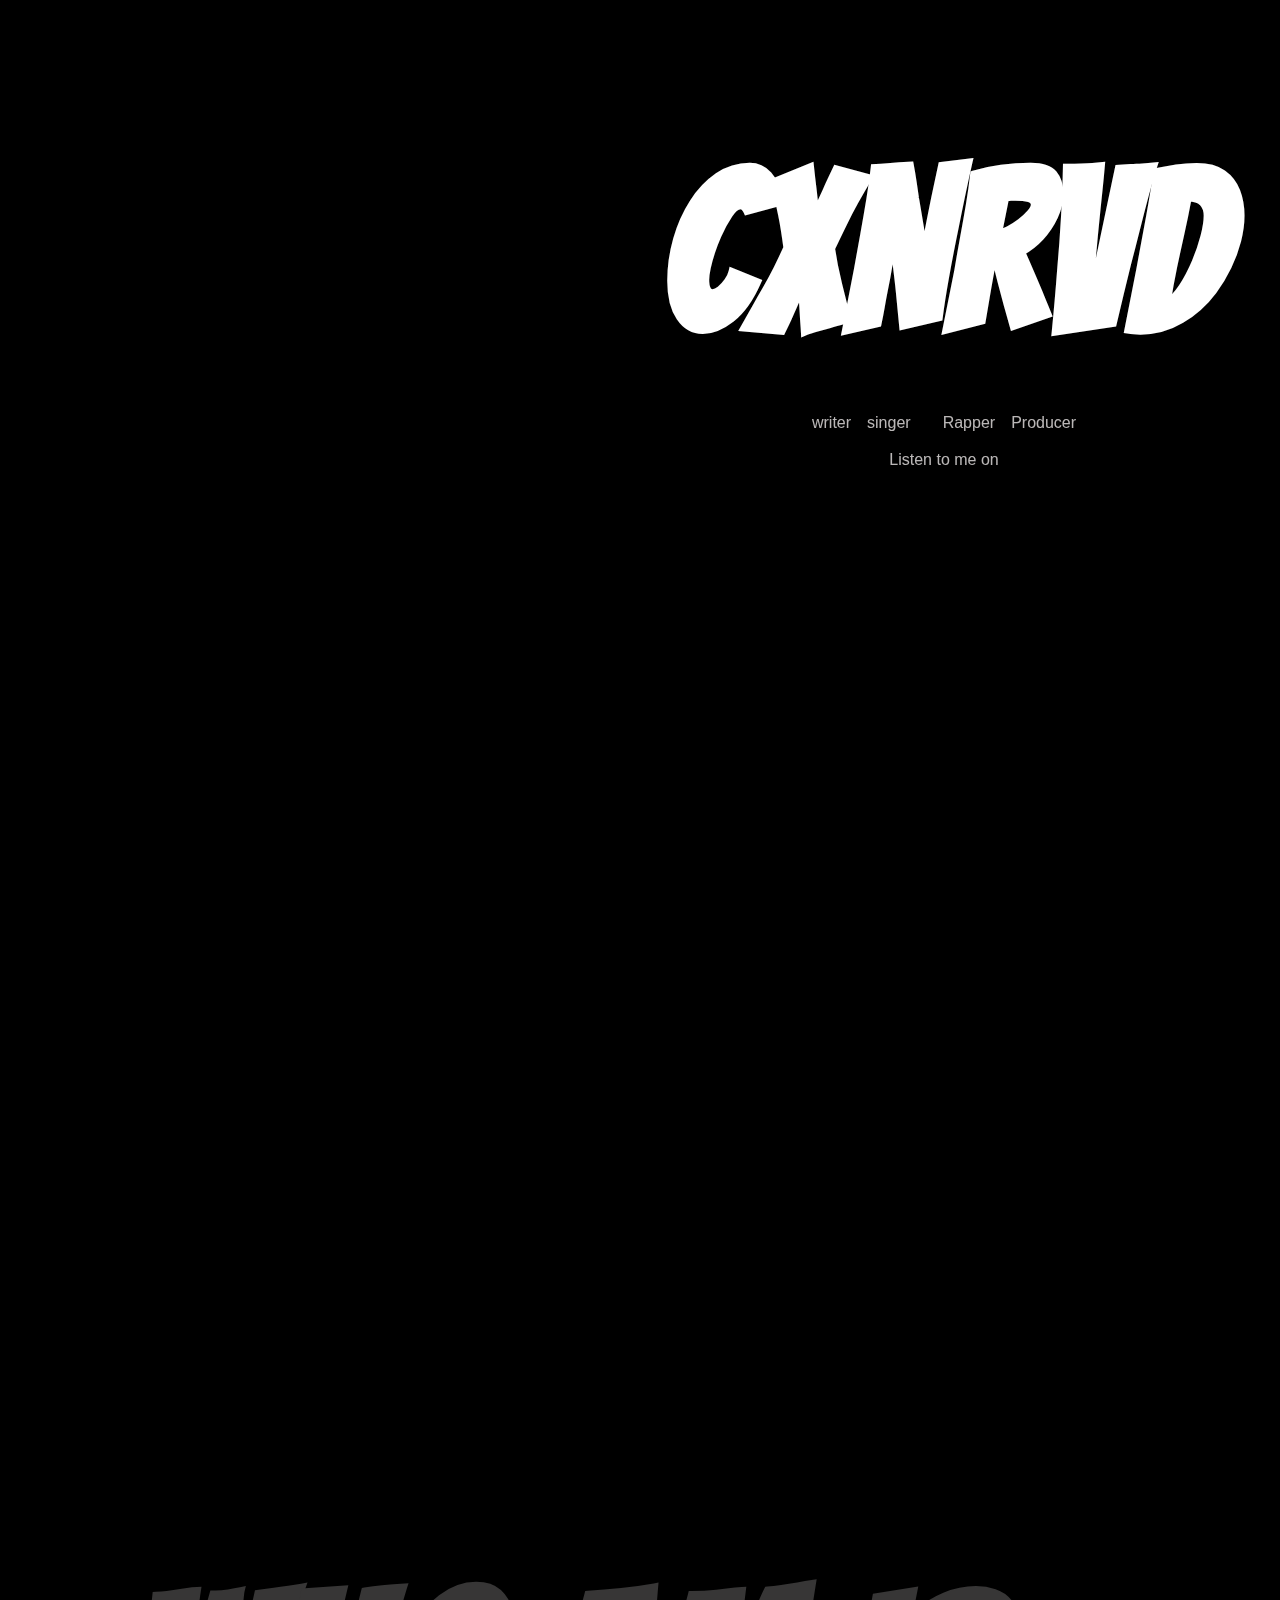
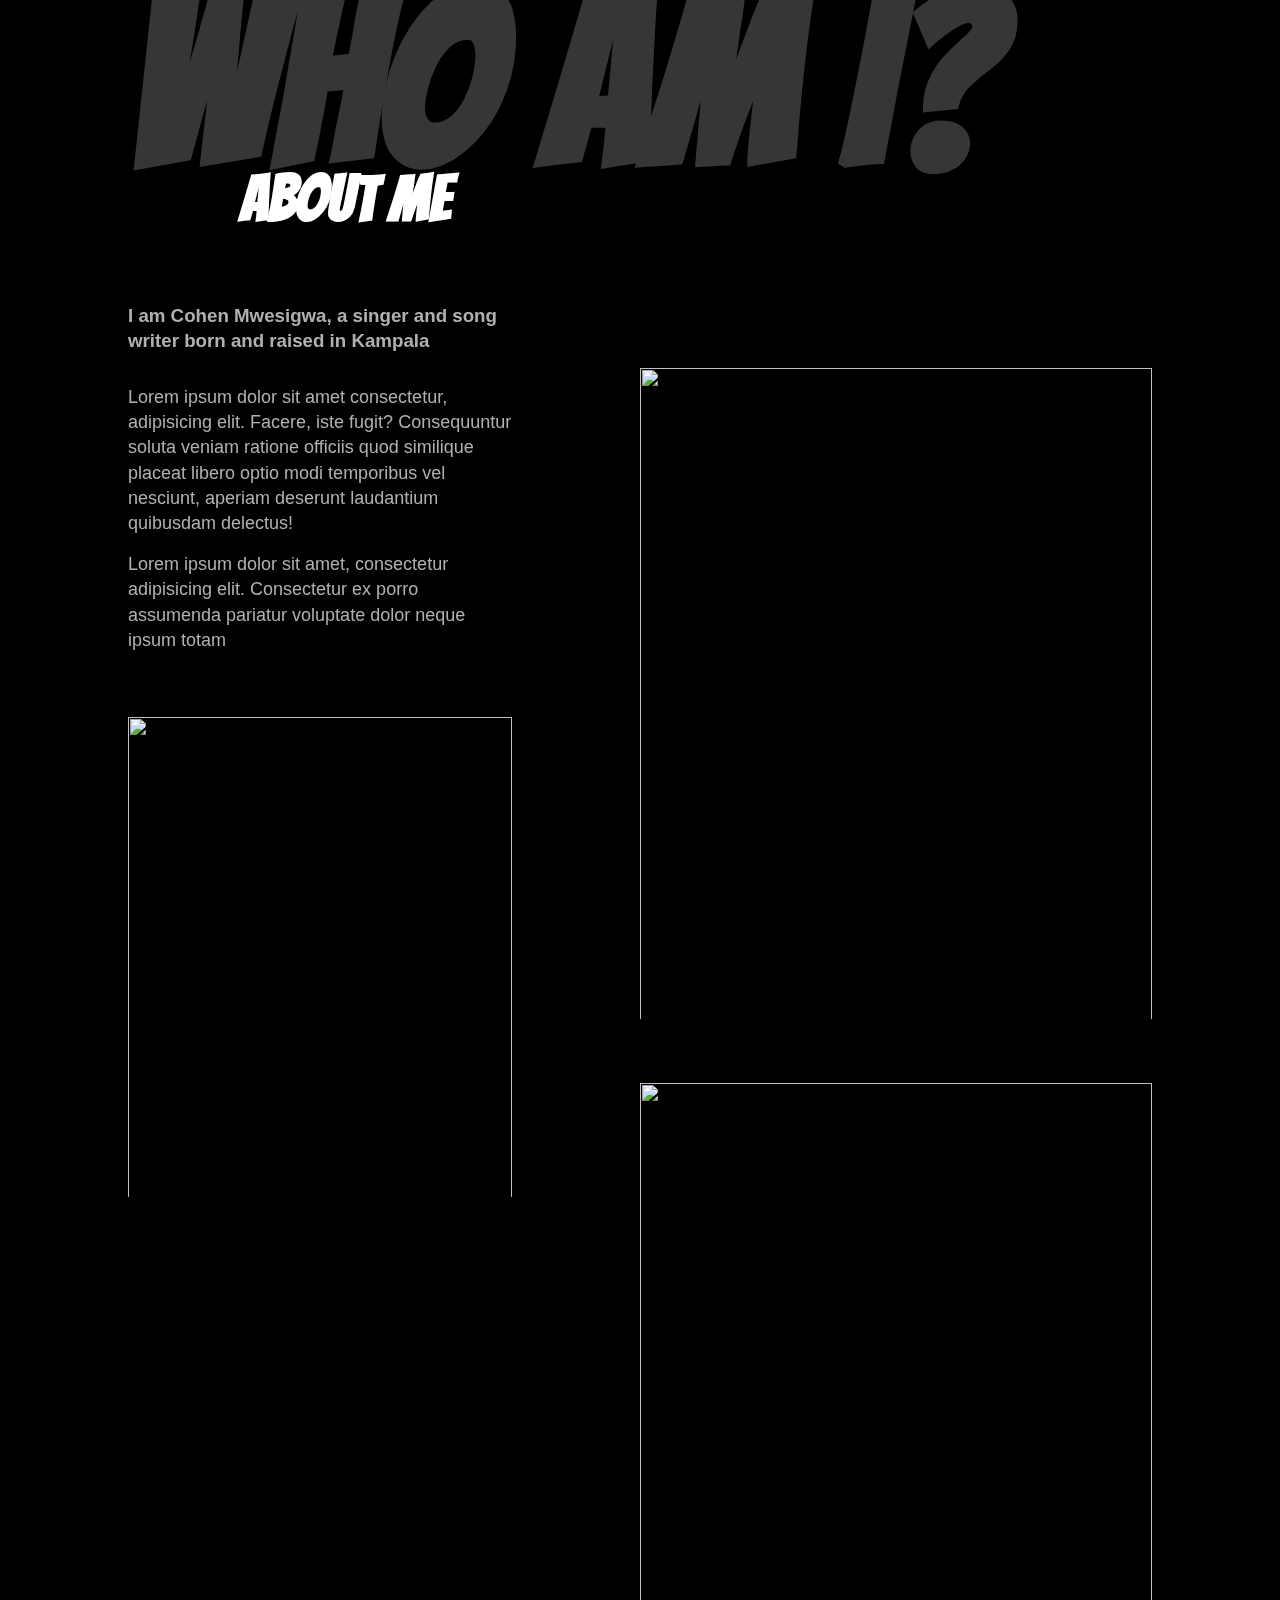
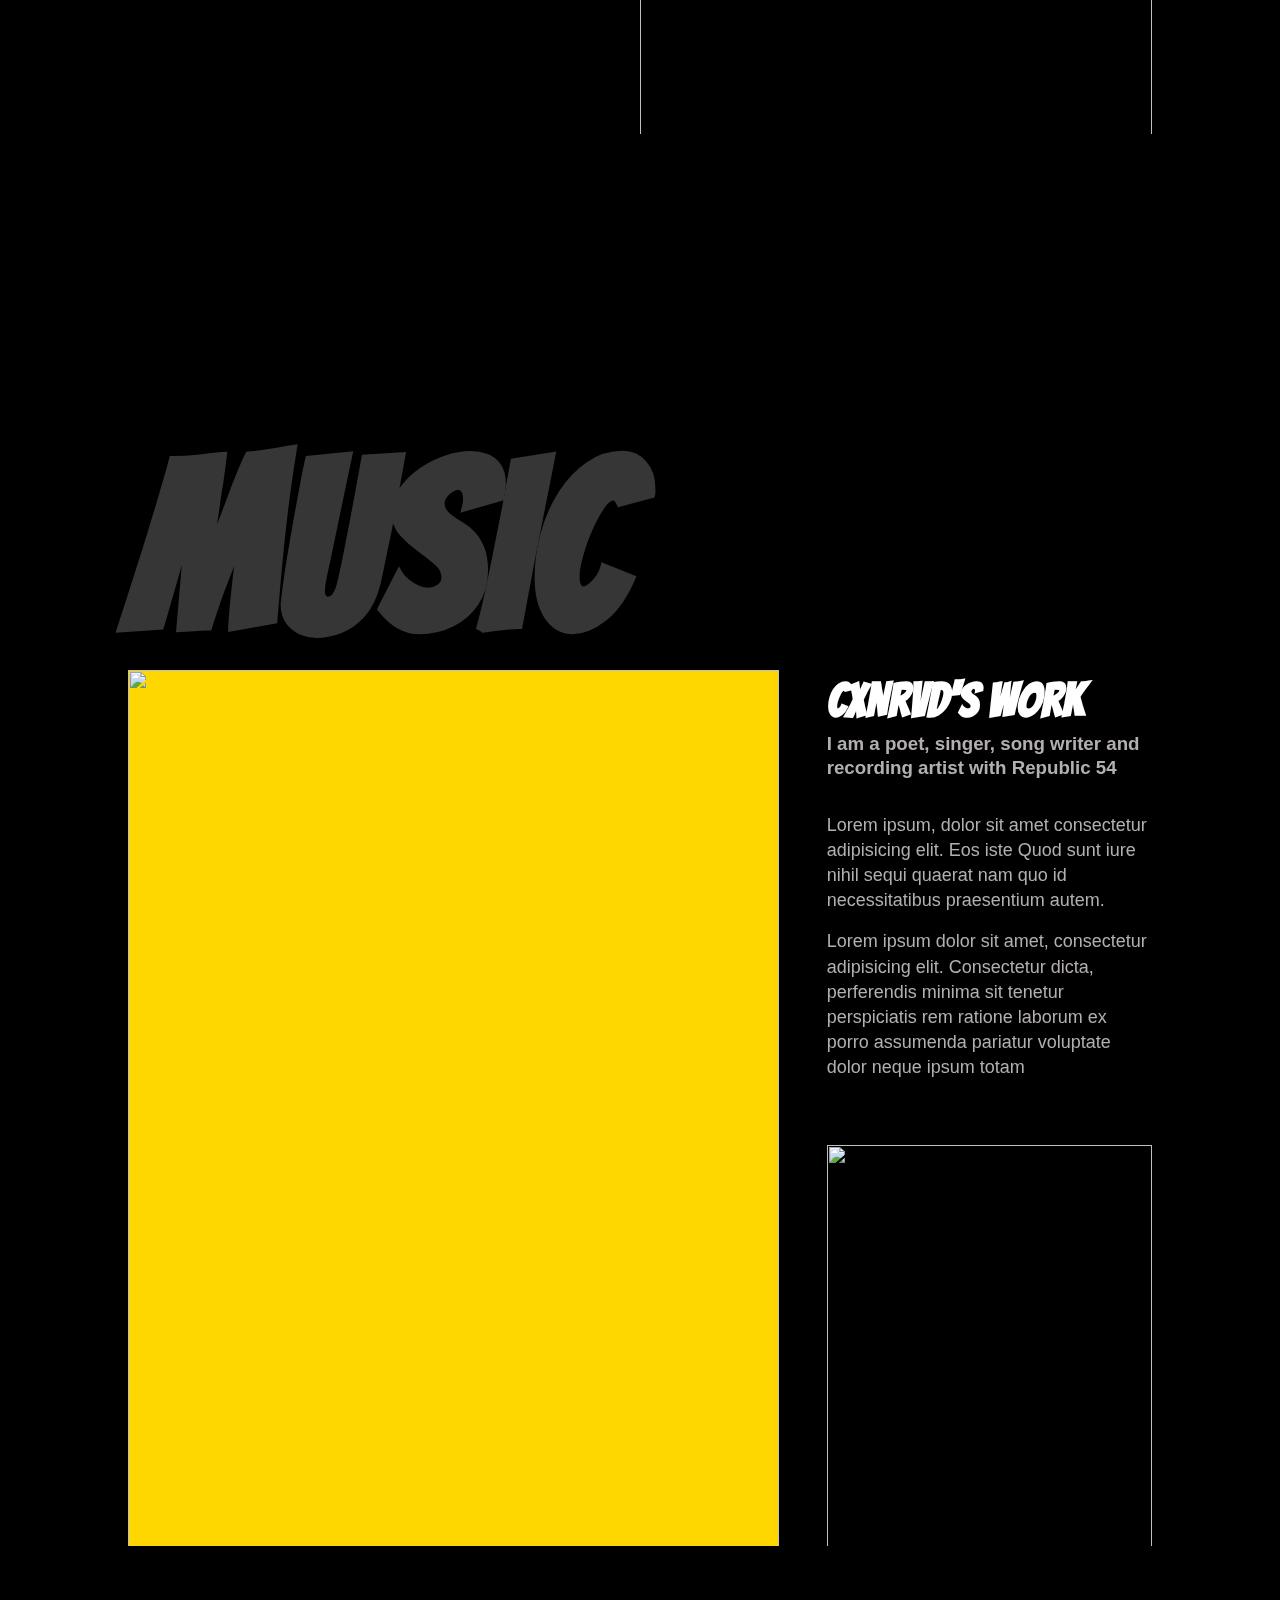
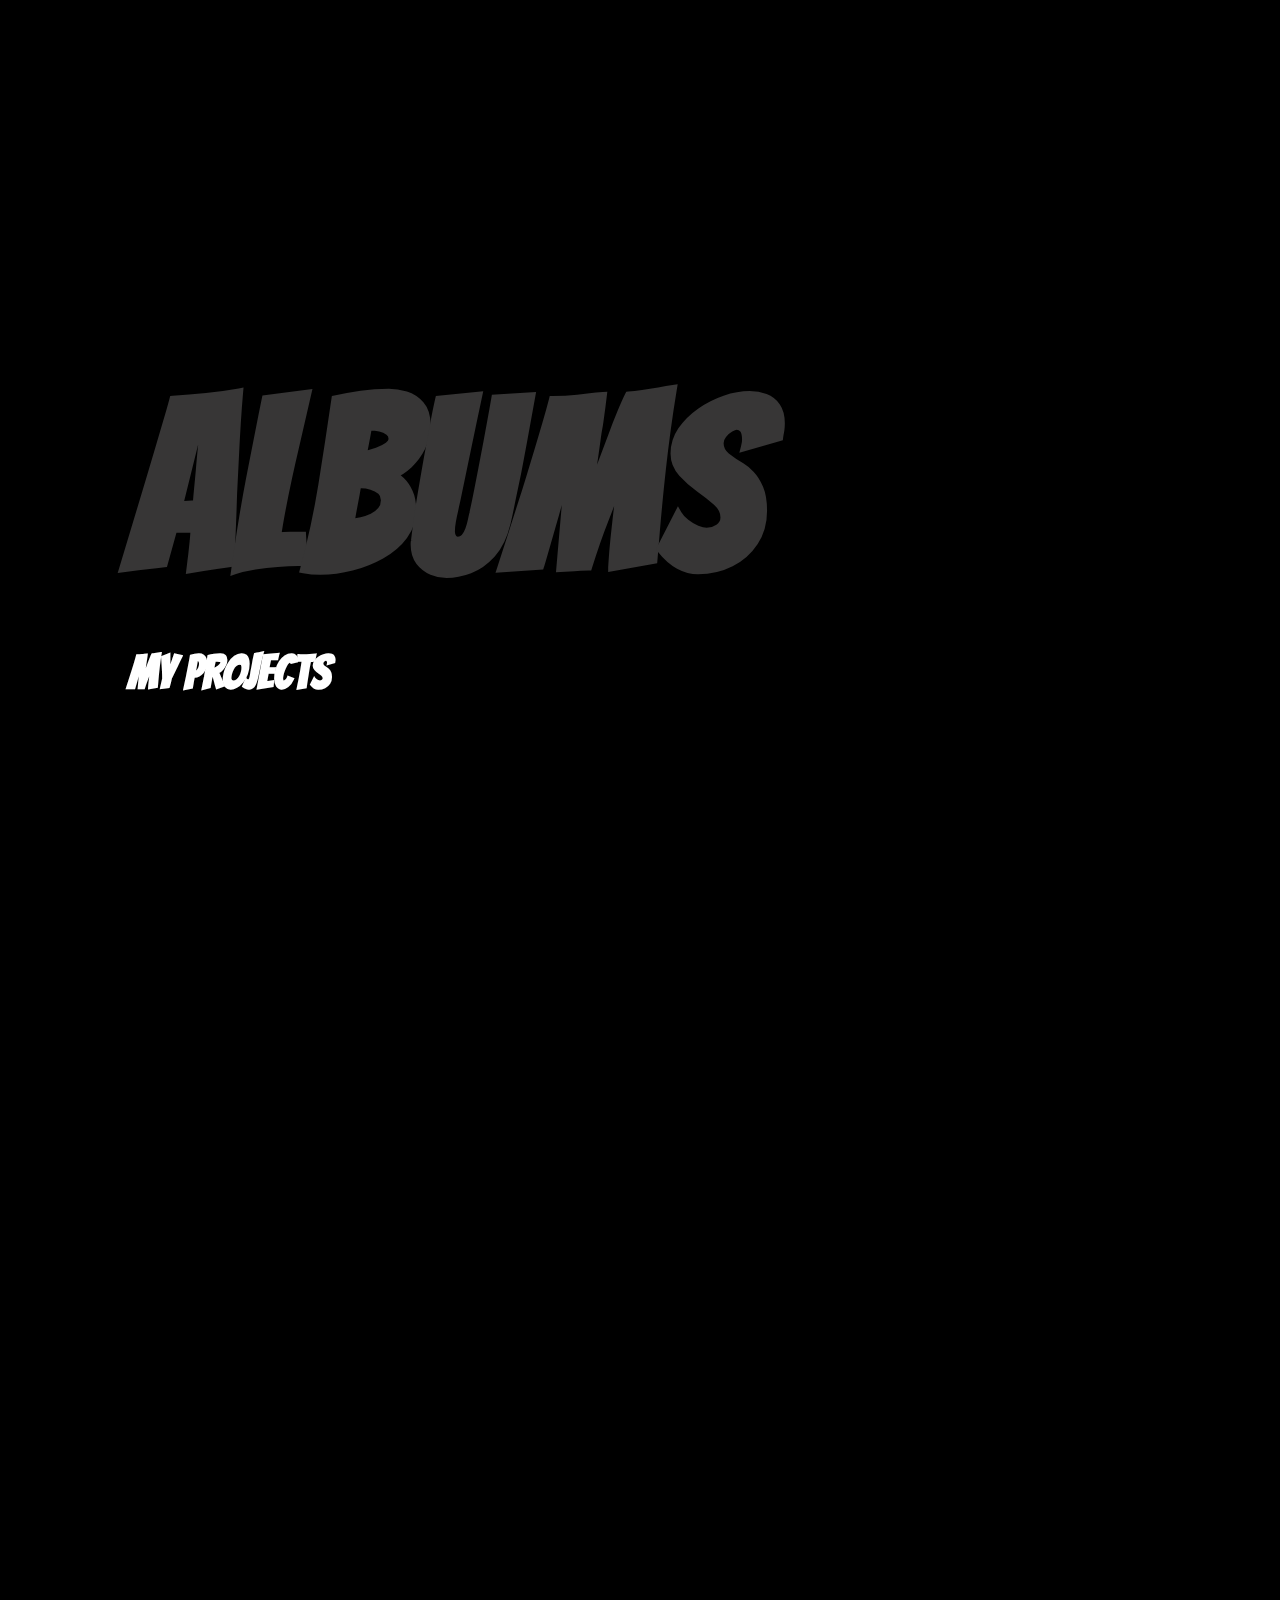
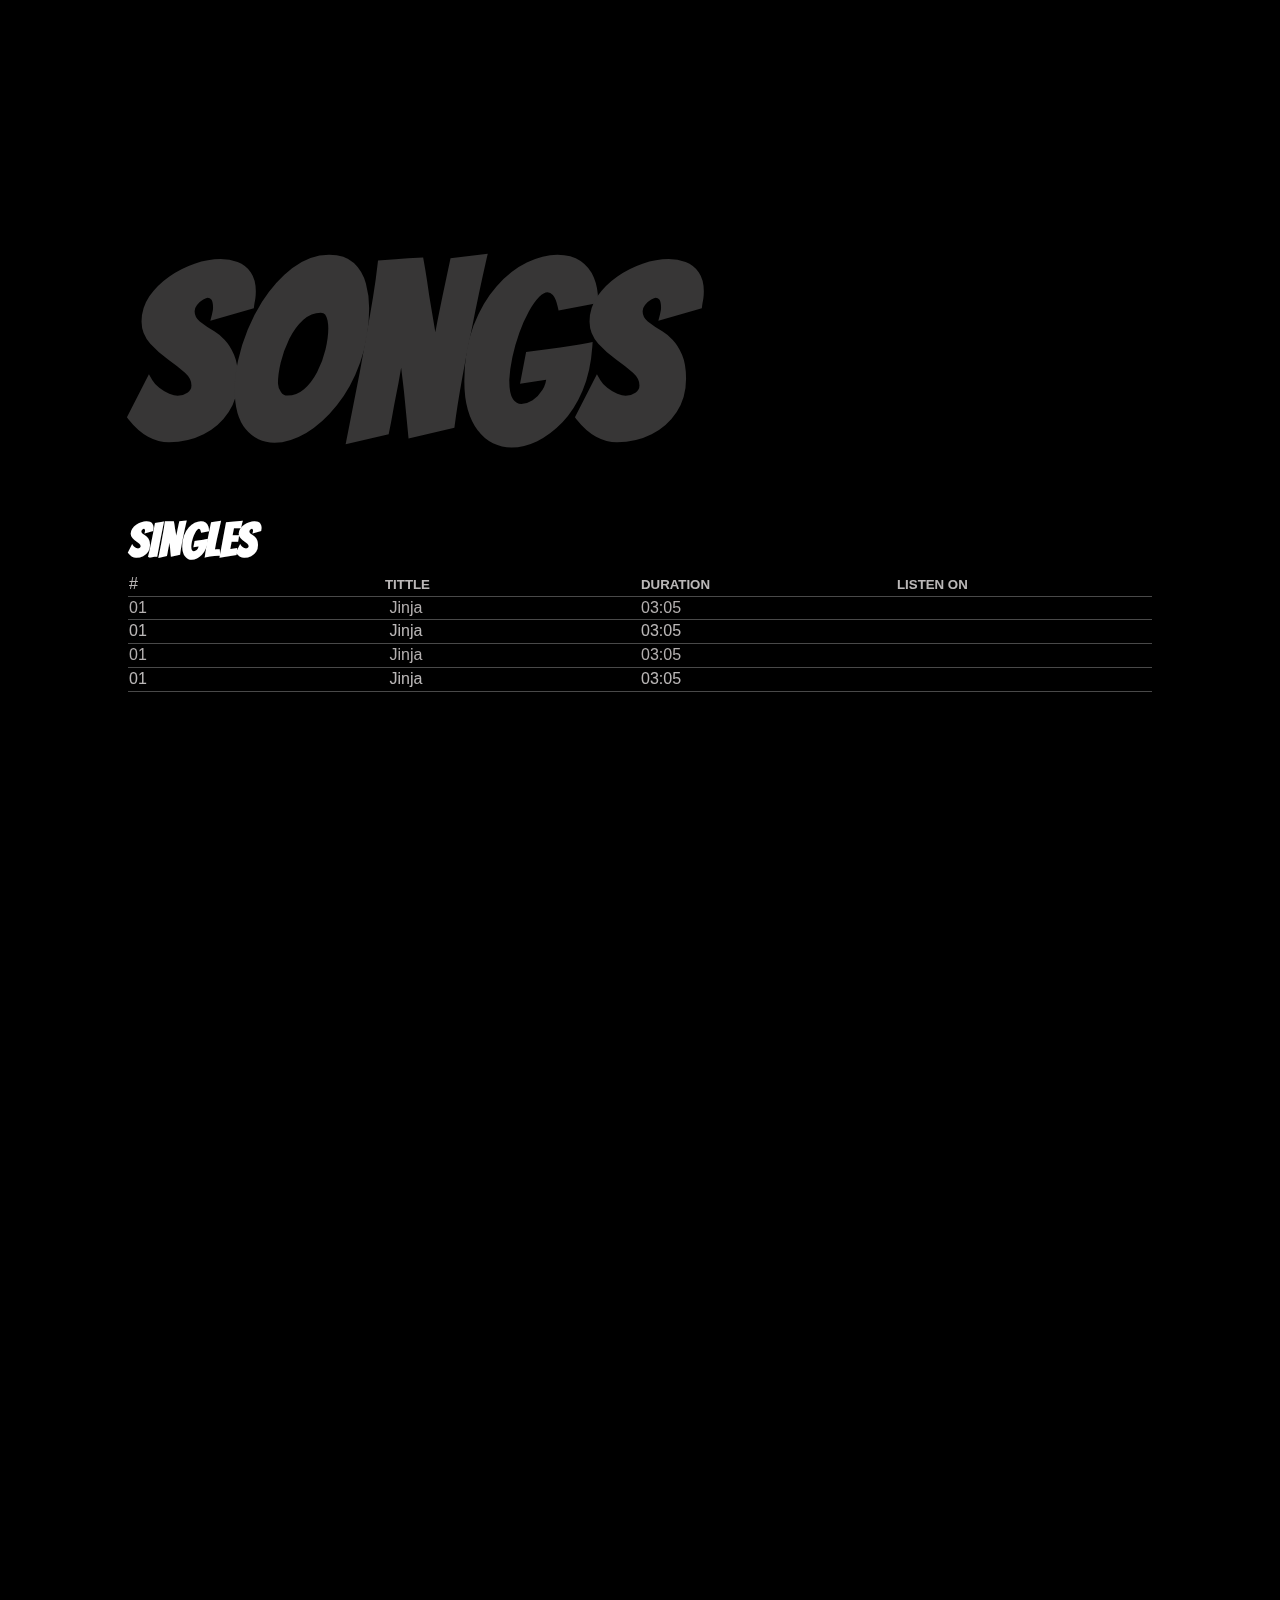
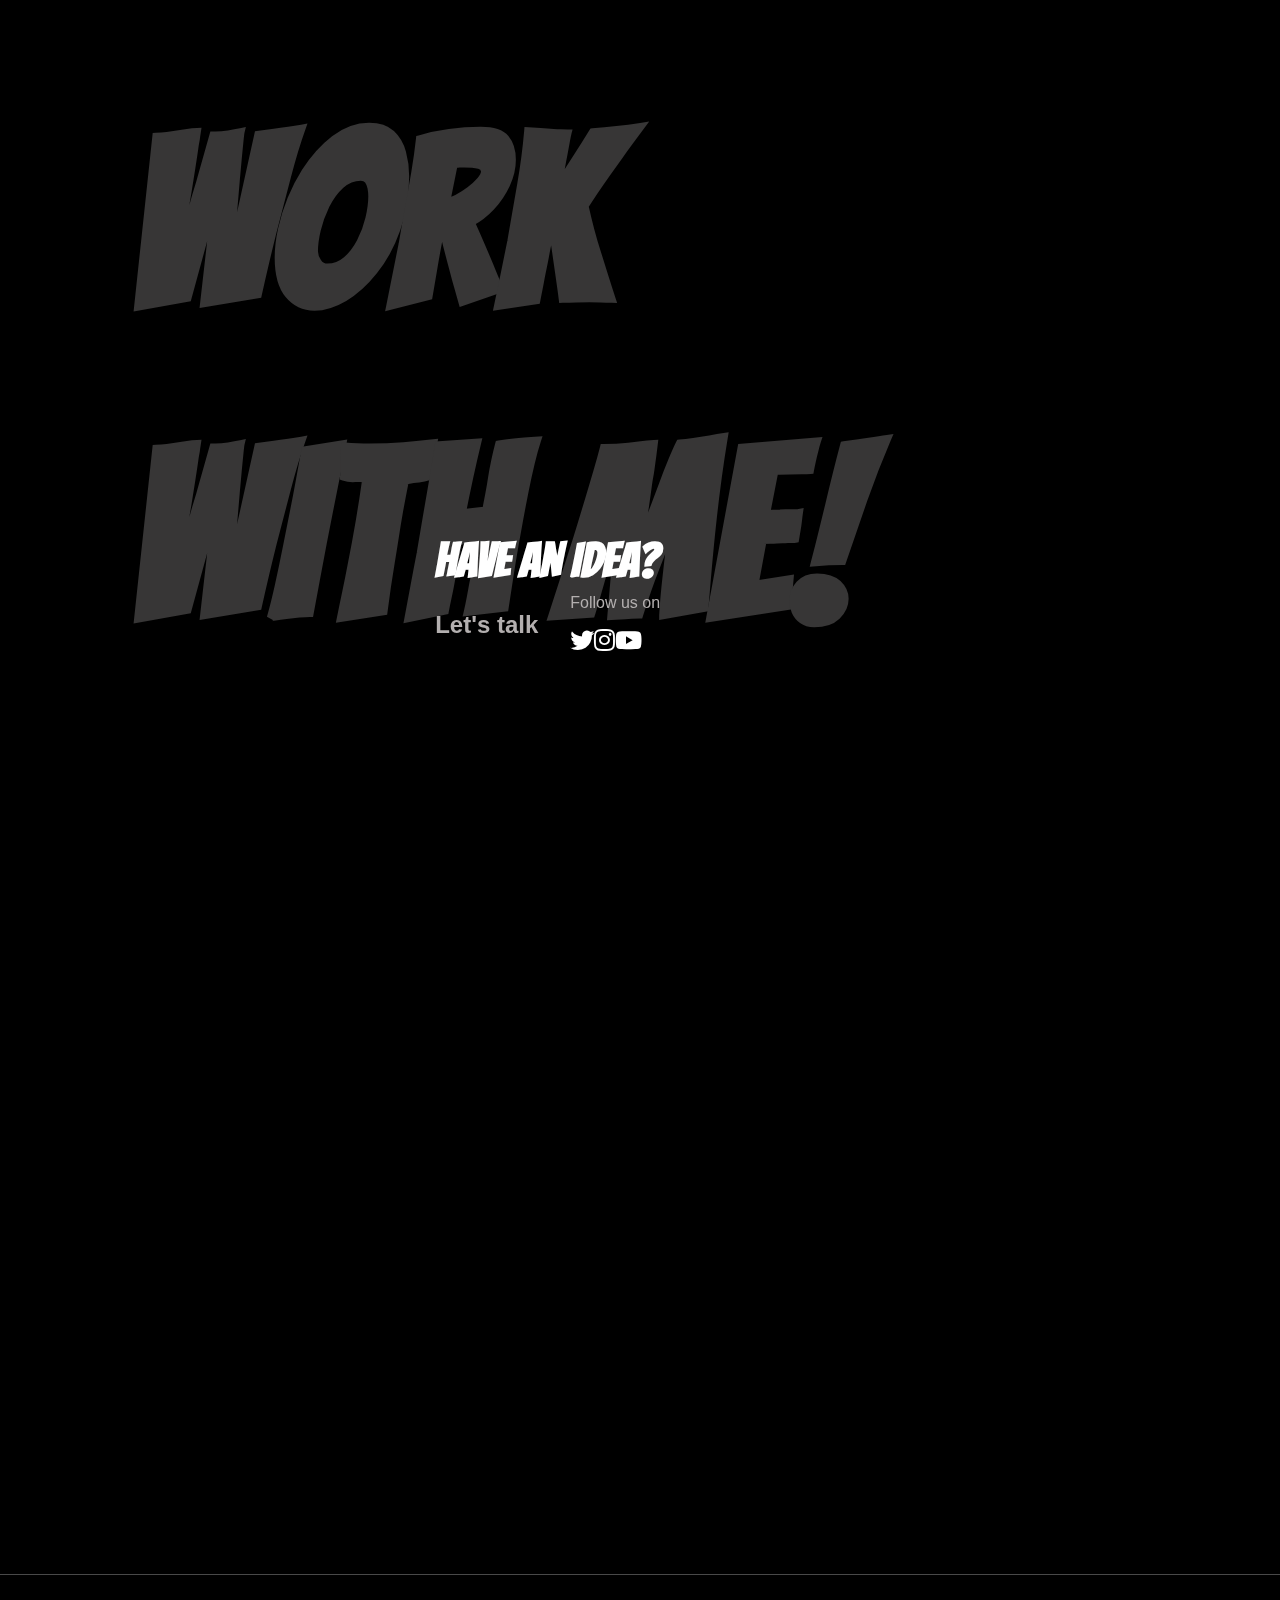
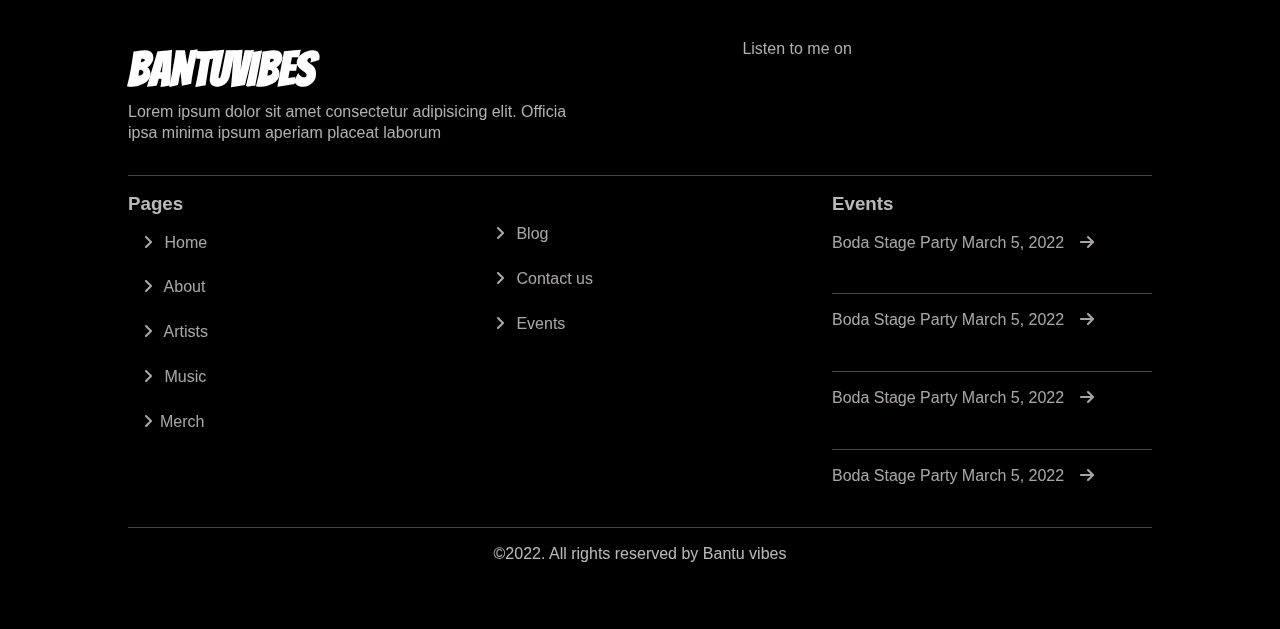
==== commit d388d7fb: "Header designed" ====
--- a/index.html
+++ b/index.html
@@ -1,328 +1,434 @@
 <!DOCTYPE html>
 <html lang="en">
 
-<head>
-  <meta charset="UTF-8" />
-  <meta http-equiv="X-UA-Compatible" content="IE=edge" />
-  <meta name="viewport" content="width=device-width, initial-scale=1.0" />
-  <title>Bantu vibes</title>
-  <link rel="stylesheet" href="Nav.css">
-  <link rel="stylesheet" href="index.css">
-  <link rel="stylesheet" href="https://cdnjs.cloudflare.com/ajax/libs/font-awesome/6.0.0/css/all.min.css"
-    integrity="sha512-9usAa10IRO0HhonpyAIVpjrylPvoDwiPUiKdWk5t3PyolY1cOd4DSE0Ga+ri4AuTroPR5aQvXU9xC6qOPnzFeg=="
-    crossorigin="anonymous" referrerpolicy="no-referrer" />
-</head>
-
-<body>
-  <!-- section1 starts -->
-  <nav class="navbar">
-    <div class="logo">
-      <a href="index.html">
-        <img src="assets/Group 1.png" alt="" />
-      </a>
-    </div>
-    <div class="nav-links">
-      <ul class="nav-menu">
-        <li class="active"><a href="">Home</a></li>
-        <li><a href="about.html">About Us</a></li>
-        <li><a href="merch.html">Albums</a></li>
-        <li><a href="events.html">Events</a></li>
-        <li><a href="track.html">Track</a></li>
-      </ul>
-    </div>
-    <i class='bx bx-grid-alt menu-hamburger'>
-      <a class="btn menu-btn" id="menu-btn">
-        <i class="fas fabars"><img src="assets/drag_handle (1).png" alt="" /></i>
-      </a>
-    </i>
-
-  </nav>
-  <div class="home-body">
-    <div class="home">
-      <div class="flex-items">
-        <div class="image">
-          <img src="assets/My project-3.png" alt="" />
+    <head>
+        <meta charset="UTF-8"/>
+        <meta http-equiv="X-UA-Compatible" content="IE=edge"/>
+        <meta name="viewport" content="width=device-width, initial-scale=1.0"/>
+        <title>Bantu vibes</title>
+        <link rel="stylesheet" href="Nav.css">
+        <link rel="stylesheet" href="index.css">
+        <link rel="stylesheet"
+            href="https://cdnjs.cloudflare.com/ajax/libs/font-awesome/6.0.0/css/all.min.css"
+            integrity="sha512-9usAa10IRO0HhonpyAIVpjrylPvoDwiPUiKdWk5t3PyolY1cOd4DSE0Ga+ri4AuTroPR5aQvXU9xC6qOPnzFeg=="
+            crossorigin="anonymous" referrerpolicy="no-referrer"/>
+    </head>
+
+    <body>
+        <!-- section1 starts -->
+        <nav class="navbar">
+            <div class="logo">
+                <a href="index.html">
+                    <img src="assets/Group 1.png" alt=""/>
+                </a>
+            </div>
+            <div class="nav-links">
+                <div class="main_sec">
+                    <div>
+                         <div class="flyer">
+                            <h1>MENU</h1>
+                        </div>
+                        <div class="big_circle">
+                          <div class="circle"></div>
+                        </div>
+                        <ul class="nav-menu">
+                            <li class="active">
+                                <a href="index.html">Home</a>
+                            </li>
+                            <li>
+                                <a href="about.html">About Us</a>
+                            </li>
+                            <li>
+                                <a href="merch.html">Albums</a>
+                            </li>
+                            <li>
+                                <a href="events.html">Events</a>
+                            </li>
+                            <li>
+                                <a href="track.html">Track</a>
+                            </li>
+                        </ul>
+                    </div>
+                    <div class="photo_nav">
+                        <ul>
+                            <li class="order1"><img src="assets/My project-5 2.png" alt=""></li>
+                            <li class="order2"><img src="assets/My project-2.png" alt=""></li>
+                            <li class="order3"><img src="assets/My project-3.png" alt=""></li>
+                            <li class="order4"><img src="assets/My project-4.png" alt=""></li>
+                        </ul>
+                    </div>
+                </div>
+                <div class="footer_nav">
+                    <div class="flex-items">
+                        <div class="logo">
+                            <a href="index.html">
+                                <img src="assets/Group 1.png" alt=""/></a>
+                        </div>
+                        <div class="local">
+                            <h3>Bantu Vibes Creative Co.</h3>
+                            <div class="flex_items">
+                                <div class="location">
+                                    <i class="fa fa-location-dot"></i>                                </div>
+                                    <p style="padding-left: .7rem;">Kampala, Uganda </p>
+                                </div> 
+                            </div>
+                        </div>
+                            <div>
+                                <div class="center_nav">
+                                    <p>Follow us on</p>
+                                   <ul> <a href="music.html">
+                                    <i class="fab fa-twitter"></i>
+                                </a>
+                                <a href="music.html">
+                                    <i class="fab fa-instagram"></i>
+                                </a>
+                                <a href="music.html">
+                                    <i class="fab fa-youtube"></i>
+                                </a> </ul>
+                                </div>
+                            </div>
+                            <div class="end_nav">
+                                <p>Listen to me on</p>
+                                <ul>
+                                    <a href="music.html">
+                                        <i class="fa-solid fa-music"></i>                                    </a>
+                                    <a href="music.html">
+                                        <i class="fa-brands fa-spotify"></i>                                    </a>
+                                    <a href="music.html">
+                                        <i class="fa fa-cloud"></i>                                    </a>
+                                    <a href="music.html">
+                                        <img src="assets/Vector (8).png">
+                                    </a></ul>
+                            </div>
+                        </div>
+                    </div>
+                    <i class='bx bx-grid-alt menu-hamburger'>
+                        <a class="btn menu-btn" id="menu-btn">
+                            <i class="fas fabars"><img src="assets/drag_handle (1).png" alt=""/></i>
+                        </a>
+                    </i>
+                </nav>
+                <div class="home-body">
+                    <div class="home">
+                        <div class="flex-items">
+                            <div class="image">
+                                <img src="assets/My project-3.png" alt=""/>
+                            </div>
+                            <div class="right">
+                                <div class="cx">
+                                    <h1>CXNRVD</h1>
+                                </div>
+                                <ul>
+                                    writer
+                                    <li class="space">singer</li>
+                                    <li class="space">Rapper</li>
+                                    Producer
+                                </ul>
+                                <p>Listen to me on</p>
+                                <ul class="link">
+                                    <a href="/">
+                                        <li><img src="assets/Vector (3).png"
+                                                alt=""/></li>
+                                    </a>
+                                    <a href="/">
+                                        <li><img src="assets/Vector (4).png"
+                                                alt=""/></li>
+                                    </a>
+                                    <a href="/">
+                                        <li>
+                                            <img src="assets/Vector (2).png"
+                                                alt=""/></li>
+
+                                    </a>
+                                    <a href="/">
+                                        <li><img src="assets/Vector (8).png"
+                                                alt=""/></li>
+                                    </a>
+                                    <a href="/">
+                                        <li>
+                                            <img src="assets/Vector (9).png"
+                                                alt=""/></li>
+                                    </a>
+                                </ul>
+                            </div>
+                        </div>
+                    </div>
+                </div>
+                <!-- end of section 1 -->
+                <!-- section2 starts -->
+                <div class="youtube_container">
+                    <iframe width="95%" height="90%"
+                        src="https://www.youtube.com/embed/sBFhP9_3H3Q"
+                        title="YouTube video player" frameborder="0"
+                        allow="accelerometer; autoplay; clipboard-write;
+                        encrypted-media; gyroscope; picture-in-picture;
+                        web-share" allowfullscreen></iframe>
+                </div>
+                <!-- section2 ends -->
+                <!--------------------------- section3 starts --------------------------->
+                <div class="wrap">
+                    <div class="flyers">
+                        <h1>WHO AM I?</h1>
+                    </div>
+                    <div class="about">
+                        <div class="bantu-vibe">
+                            <h1>ABOUT ME</h1>
+                        </div>
+                        <div class="flex-items">
+                            <div class="left">
+                                <div class="content">
+                                    <h3>
+                                        I am Cohen Mwesigwa, a singer and song
+                                        writer born and raised in
+                                        Kampala
+                                    </h3>
+                                    <p>
+                                        Lorem ipsum dolor sit amet consectetur,
+                                        adipisicing elit. Facere, iste
+                                        fugit? Consequuntur soluta veniam
+                                        ratione officiis quod similique
+                                        placeat libero optio modi temporibus vel
+                                        nesciunt, aperiam deserunt
+                                        laudantium quibusdam delectus!
+                                    </p>
+                                    <p>
+                                        Lorem ipsum dolor sit amet, consectetur
+                                        adipisicing elit. Consectetur
+                                        ex porro assumenda pariatur voluptate
+                                        dolor neque ipsum totam
+                                    </p>
+                                </div>
+                                <div class="frame">
+                                    <img class="kohen"
+                                        src="assets/1200x1200bf-60.png" alt="">
+                                </div>
+                            </div>
+                            <div class="right">
+                                <div class="frame">
+                                    <img class="kohen"
+                                        src="assets/artworks-VmrlPPn1w1a3-0-t240x240.png"
+                                        alt="">
+                                </div>
+                                <div class="frame">
+                                    <img class="kohen" src="assets/kohen-1.png"
+                                        alt="">
+                                </div>
+                            </div>
+                        </div>
+                    </div>
+                </div>
+                <!-- section13 ends-->
+                <!-- section4 starts -->
+                <div class="wrap">
+                    <div class="flyers">
+                        <h1>
+                            MUSIC</h1>
+                    </div>
+                    <div class="work">
+                        <div class="work_reverse">
+                            <div class="left">
+                                <div class="frame_work">
+                                    <img src="assets/My project-5 1.png" alt="">
+                                </div>
+                            </div>
+                            <div class="right">
+                                <div class="bantu-vibe_about">
+                                    <h1>
+                                        CXNRVD'S WORK</h1>
+                                </div>
+                                <div class="content">
+                                    <h3>
+                                        I am a poet, singer, song writer and
+                                        recording artist with Republic 54
+                                    </h3>
+                                    <p>
+                                        Lorem ipsum, dolor sit amet consectetur
+                                        adipisicing elit. Eos iste
+                                        Quod sunt iure nihil sequi quaerat nam
+                                        quo id necessitatibus
+                                        praesentium autem.
+                                    </p>
+                                    <p>
+                                        Lorem ipsum dolor sit amet, consectetur
+                                        adipisicing elit. Consectetur
+                                        dicta, perferendis minima sit tenetur
+                                        perspiciatis rem ratione laborum
+                                        ex porro assumenda pariatur voluptate
+                                        dolor neque ipsum totam
+                                    </p>
+                                </div>
+                                <div class="frame">
+                                    <img class="kohen"
+                                        src="assets/artworks-VmrlPPn1w1a3-0-t240x240.png"
+                                        alt="">
+                                </div>
+                            </div>
+                        </div>
+                    </div>
+                </div>
+                <!-- section4 ends -->
+
+                <!-- section5 starts -->
+                <div class="wrap">
+                    <div class="flyers">
+                        <h1>ALBUMS</h1>
+                    </div>
+                    <div class="projects">
+                        <div class="bantu-vibe_about">
+                            <h1>
+                                MY PROJECTS</h1>
+                        </div>
+                        <div class="flex-items">
+                            <li><img src="assets/1200x1200bf-60 (1).png" alt="">
+                                <img src="assets/Remember we’re awake.png"
+                                    alt="">
+                            </li>
+                        </li>
+                        <li class="up"><img src="assets/kohen-1.png" alt="">
+                            <img class="wena" src="assets/wena ii.png" alt="">
+                            <p class="none">Lorem ipsum dolor, sit amet
+                                consectetur adipisicing elit. Optio, unde?
+                                Corrupti
+                            </p>
+                        </li>
+                        <li><img src="assets/house-drills.png" alt="">
+                            <img src="assets/House drills.png" alt="">
+                        </li>
+                    </li>
+                </div>
+            </body>
+        </html></div></div><!-- section5 ends --><!-- section56starts --><div
+    class="wrap"><div class="flyers">
+        <h1>SONGS</h1></div><div class="songs">
+        <div class="bantu-vibe_about">
+            <h1>SINGLES</h1>
         </div>
-        <div class="right">
-          <div class="cx">
-            <h1>CXNRVD</h1>
-          </div>
-          <ul>
-            writer
-            <li class="space">singer</li>
-            <li class="space">Rapper</li>
-            Producer
-          </ul>
-          <p>Listen to me on</p>
-          <ul class="link">
-            <a href="/">
-              <li><img src="assets/Vector (3).png" alt="" /></li>
-            </a>
-            <a href="/">
-              <li><img src="assets/Vector (4).png" alt="" /></li>
-            </a>
-            <a href="/">
-              <li><img src="assets/Vector (2).png" alt="" /></li>
-
-            </a>
-            <a href="/">
-              <li><img src="assets/Vector (8).png" alt="" /></li>
-            </a>
-            <a href="/">
-              <li><img src="assets/Vector (9).png" alt="" /></li>
-            </a>
-          </ul>
+        <div class="song_table">
+            <table>
+                <tr>
+                    <td class="none">#</td>
+                    <td>
+                        <h5>TITTLE</h5>
+                    </td>
+                    <td>
+                        <h5>DURATION</h5>
+                    </td>
+                    <td>
+                        <h5>LISTEN ON</h5>
+                    </td>
+                </tr>
+                <tr>
+                    <td class="none">
+                        <p>01</p>
+                    </td>
+                    <td>
+                        <P><img src="assets/1200x1200bf-60.png" height="20px"
+                                alt="">
+                            Jinja</P>
+                    </td>
+                    <td>
+                        <p>03:05</p>
+                    </td>
+                    <td>
+                        <img src="assets/Vector (4).png" alt=""/>
+                        <img src="assets/Vector (3).png" alt=""/>
+                        <img src="assets/Vector (2).png" alt="">
+                        <img src="assets/Vector (8).png" alt=""/>
+                        <img src="assets/Vector (9).png" alt=""/>
+                    </td>
+                </tr>
+                <tr>
+                    <td class="none">
+                        <p>01</p>
+                    </td>
+                    <td>
+                        <P><img src="assets/1200x1200bf-60.png" height="20px"
+                                alt="">
+                            Jinja</P>
+                    </td>
+                    <td>
+                        <p>03:05</p>
+                    </td>
+                    <td>
+                        <img src="assets/Vector (4).png" alt=""/>
+                        <img src="assets/Vector (3).png" alt=""/>
+                        <img src="assets/Vector (2).png" alt=""/>
+                        <img src="assets/Vector (8).png" alt=""/>
+                        <img src="assets/Vector (9).png" alt=""/>
+                    </td>
+                </tr>
+                <tr>
+                    <td class="none">
+                        <p>01</p>
+                    </td>
+                    <td>
+                        <P><img src="assets/1200x1200bf-60.png" height="20px"
+                                alt="">
+                            Jinja</P>
+                    </td>
+                    <td>
+                        <p>03:05</p>
+                    </td>
+                    <td>
+                        <img src="assets/Vector (4).png" alt=""/>
+                        <img src="assets/Vector (3).png" alt=""/>
+                        <img src="assets/Vector (2).png" alt=""/>
+                        <img src="assets/Vector (8).png" alt=""/>
+                        <img src="assets/Vector (9).png" alt=""/>
+                    </td>
+                </tr>
+                <tr>
+                    <td class="none">
+                        <p>01</p>
+                    </td>
+                    <td>
+                        <P><img src="assets/1200x1200bf-60.png" height="20px"
+                                alt="">
+                            Jinja</P>
+                    </td>
+                    <td>
+                        <p>03:05</p>
+                    </td>
+                    <td>
+                        <img src="assets/Vector (4).png" alt=""/>
+                        <img src="assets/Vector (3).png" alt=""/>
+                        <img src="assets/Vector (2).png" alt=""/>
+                        <img src="assets/Vector (8).png" alt=""/>
+                        <img src="assets/Vector (9).png" alt=""/>
+                    </td>
+                </tr>
+            </table>
+        </div></div></div><!-- section6 ends --><!-- section7 starts --><div
+    class="wrap"><div class="flyers">
+        <h1>
+            WORK WITH ME!</h1>
+        </div><div class="Ideas">
+        <div class="flex">
+            <div class="bantu-vibe_about">
+                <h1>HAVE AN IDEA?</h1>
+                <div class="flex-items">
+                    <div class="let">
+                        <h2>Let's talk</h2>
+                    </div>
+                    <div class="center_nav">
+                        <p>Follow us on</p>
+                       <ul> <a href="music.html">
+                        <i class="fab fa-twitter"></i>
+                    </a>
+                    <a href="music.html">
+                        <i class="fab fa-instagram"></i>
+                    </a>
+                    <a href="music.html">
+                        <i class="fab fa-youtube"></i>
+                    </a> </ul>
+                    </div>
+                </div>
+            </div>
         </div>
-      </div>
-    </div>
-  </div>
-  <!-- end of section 1 -->
-  <!-- section2 starts -->
-  <div class="youtube_container">
-    <iframe width="95%" height="90%" src="https://www.youtube.com/embed/sBFhP9_3H3Q" title="YouTube video player"
-      frameborder="0"
-      allow="accelerometer; autoplay; clipboard-write; encrypted-media; gyroscope; picture-in-picture; web-share"
-      allowfullscreen></iframe>
-  </div>
-  <!-- section2 ends -->
-  <!--------------------------- section3 starts --------------------------->
-  <div class="wrap">
-    <div class="flyers">
-      <h1>WHO AM I?</h1>
-    </div>
-    <div class="about">
-      <div class="bantu-vibe">
-        <h1>ABOUT ME</h1>
-      </div>
-      <div class="flex-items">
-        <div class="left">
-          <div class="content">
-            <h3>
-              I am Cohen Mwesigwa, a singer and song writer born and raised in
-              Kampala
-            </h3>
-            <p>
-              Lorem ipsum dolor sit amet consectetur, adipisicing elit. Facere, iste
-              fugit? Consequuntur soluta veniam ratione officiis quod similique
-              placeat libero optio modi temporibus vel nesciunt, aperiam deserunt
-              laudantium quibusdam delectus!
-            </p>
-            <p>
-              Lorem ipsum dolor sit amet, consectetur adipisicing elit. Consectetur
-              ex porro assumenda pariatur voluptate dolor neque ipsum totam
-            </p>
-          </div>
-          <div class="frame">
-            <img class="kohen" src="assets/1200x1200bf-60.png" alt="">
-          </div>
-        </div>
-        <div class="right">
-          <div class="frame">
-            <img class="kohen" src="assets/artworks-VmrlPPn1w1a3-0-t240x240.png" alt="">
-          </div>
-          <div class="frame">
-            <img class="kohen" src="assets/kohen-1.png" alt="">
-          </div>
-        </div>
-      </div>
-    </div>
-  </div>
-  <!-- section13 ends-->
-  <!-- section4 starts -->
-  <div class="wrap">
-    <div class="flyers">
-      <h1> MUSIC</h1>
-    </div>
-    <div class="work">
-      <div class="work_reverse">
-        <div class="left">
-          <div class="frame_work">
-            <img src="assets/My project-5 1.png" alt="">
-          </div>
-        </div>
-        <div class="right">
-          <div class="bantu-vibe_about">
-            <h1> CXNRVD'S WORK</h1>
-          </div>
-          <div class="content">
-            <h3>
-              I am a poet, singer, song writer and recording artist with Republic 54
-            </h3>
-            <p>
-              Lorem ipsum, dolor sit amet consectetur adipisicing elit. Eos iste
-              Quod sunt iure nihil sequi quaerat nam quo id necessitatibus
-              praesentium autem.
-            </p>
-            <p>
-              Lorem ipsum dolor sit amet, consectetur adipisicing elit. Consectetur
-              dicta, perferendis minima sit tenetur perspiciatis rem ratione laborum
-              ex porro assumenda pariatur voluptate dolor neque ipsum totam
-            </p>
-          </div>
-          <div class="frame">
-            <img class="kohen" src="assets/artworks-VmrlPPn1w1a3-0-t240x240.png" alt="">
-          </div>
-        </div>
-      </div>
-    </div>
-  </div>
-  <!-- section4 ends -->
-
-  <!-- section5 starts -->
-  <div class="wrap">
-    <div class="flyers">
-      <h1>ALBUMS</h1>
-    </div>
-    <div class="projects">
-      <div class="bantu-vibe_about">
-        <h1> MY PROJECTS</h1>
-      </div>
-      <div class="flex-items">
-        <li><img src="assets/1200x1200bf-60 (1).png" alt="">
-          <img src="assets/Remember we’re awake.png" alt="">
-        </li>
-        </li>
-        <li class="up"><img src="assets/kohen-1.png" alt="">
-          <img class="wena" src="assets/wena ii.png" alt="">
-          <p class="none">Lorem ipsum dolor, sit amet consectetur adipisicing elit. Optio, unde? Corrupti </p>
-        </li>
-        <li><img src="assets/house-drills.png" alt="">
-          <img src="assets/House drills.png" alt="">
-        </li>
-        </li>
-      </div>
-    </div>
-  </div>
-  <!-- section5 ends -->
-  <!-- section56starts -->
-  <div class="wrap">
-    <div class="flyers">
-      <h1>SONGS</h1>
-    </div>
-    <div class="songs">
-      <div class="bantu-vibe_about">
-        <h1>SINGLES</h1>
-      </div>
-      <div class="song_table">
-        <table>
-          <tr>
-            <td class="none">#</td>
-            <td>
-              <h5>TITTLE</h5>
-            </td>
-            <td>
-              <h5>DURATION</h5>
-            </td>
-            <td>
-              <h5>LISTEN ON</h5>
-            </td>
-          </tr>
-          <tr>
-            <td class="none">
-              <p>01</p>
-            </td>
-            <td>
-              <P><img src="assets/1200x1200bf-60.png" height="20px" alt=""> Jinja</P>
-            </td>
-            <td>
-              <p>03:05</p>
-            </td>
-            <td>
-              <img src="assets/Vector (4).png" alt="" />
-              <img src="assets/Vector (3).png" alt="" />
-              <img src="assets/Vector (2).png" alt="">
-              <img src="assets/Vector (8).png" alt="" />
-              <img src="assets/Vector (9).png" alt="" />
-            </td>
-          </tr>
-          <tr>
-            <td class="none">
-              <p>01</p>
-            </td>
-            <td>
-              <P><img src="assets/1200x1200bf-60.png" height="20px" alt=""> Jinja</P>
-            </td>
-            <td>
-              <p>03:05</p>
-            </td>
-            <td>
-              <img src="assets/Vector (4).png" alt="" />
-              <img src="assets/Vector (3).png" alt="" />
-              <img src="assets/Vector (2).png" alt="" />
-              <img src="assets/Vector (8).png" alt="" />
-              <img src="assets/Vector (9).png" alt="" />
-            </td>
-          </tr>
-          <tr>
-            <td class="none">
-              <p>01</p>
-            </td>
-            <td>
-              <P><img src="assets/1200x1200bf-60.png" height="20px" alt=""> Jinja</P>
-            </td>
-            <td>
-              <p>03:05</p>
-            </td>
-            <td>
-              <img src="assets/Vector (4).png" alt="" />
-              <img src="assets/Vector (3).png" alt="" />
-              <img src="assets/Vector (2).png" alt="" />
-              <img src="assets/Vector (8).png" alt="" />
-              <img src="assets/Vector (9).png" alt="" />
-            </td>
-          </tr>
-          <tr>
-            <td class="none">
-              <p>01</p>
-            </td>
-            <td>
-              <P><img src="assets/1200x1200bf-60.png" height="20px" alt=""> Jinja</P>
-            </td>
-            <td>
-              <p>03:05</p>
-            </td>
-            <td>
-              <img src="assets/Vector (4).png" alt="" />
-              <img src="assets/Vector (3).png" alt="" />
-              <img src="assets/Vector (2).png" alt="" />
-              <img src="assets/Vector (8).png" alt="" />
-              <img src="assets/Vector (9).png" alt="" />
-            </td>
-          </tr>
-        </table>
-      </div>
-    </div>
-  </div>
-  <!-- section6 ends -->
-  <!-- section7 starts -->
-  <div class="wrap">
-    <div class="flyers">
-      <h1> WORK WITH ME!</h1>
-    </div>
-    <div class="Ideas">
-      <div class="flex">
-        <div class="bantu-vibe_about">
-          <h1>HAVE AN IDEA?</h1>
-          <div class="flex-items">
-            <div class="let">
-              <h2>Let's talk</h2>
-            </div>
-            <div>
-              <a href="music.html"><i class="fab fa-twitter"></i></a>
-              <a href="music.html"><i class="fab fa-instagram"></i></a>
-              <a href="music.html"><i class="fab fa-youtube"></i></a>
-            </div>
-          </div>
-        </div>
-      </div>
-      <!-- div7 ends -->
-      <!-- div8 starts -->
-    </div>
-  </div>
-  <hr>
-  <!-- footer section starts  -->
-  <div class="footer">
-    <div class="flex_items">
+        <!-- div7 ends -->
+        <!-- div8 starts --></div></div><hr><!-- footer section starts  -->
+        <div class="footer">
+            <div class="flex_items">
         <div class="left">
             <div class="flex_footer">
                 <div class="flex_logo">
@@ -330,13 +436,16 @@
                         <a href="index.html">
                             <img src="assets/Group 1.png" alt=""/></a>
                     </div>
-                    <div class="bantu">
-                        <img src="assets/Bantu vibes (1).png" alt="">
-                    </div>
+                    <div class="bantu-vibe_about">
+                                <h1>
+                                    BANTUVIBES
+                                </h1>
+                            </div>
                 </div>
             </div>
-            <p>Lorem ipsum dolor sit amet consectetur adipisicing elit. Officia ipsa minima ipsum aperiam placeat
-                                      laborum
+            <p>Lorem ipsum dolor sit amet consectetur adipisicing elit. Officia
+                ipsa minima ipsum aperiam placeat
+                laborum
             </p>
         </div>
         <div class="footer_right">
@@ -409,16 +518,10 @@
             <hr><a href="events.html">
                 Boda Stage Party March 5, 2022<i class="fas fa-arrow-right"></i>
             </a>
-        </div>
-    </div><hr>
-    <div class="credit">
+        </div></div><hr><div class="credit">
         &copy;2022. All rights reserved by
         <span>Bantu vibes</span>
     </div>
 </div>
-  <!-- section8 ends -->
-  <script src="Nav.js"></script>
-  <!-- footer section ends -->
-</body>
-
-</html>+    <!-- section8 ends --><script
+    src="Nav.js"></script><!-- footer section ends --></body></html>
--- a/Nav.css
+++ b/Nav.css
@@ -1,3 +1,10 @@
+@import url("https://fonts.googleapis.com/css2?family=Bangers&display=swap");
+
+* {
+  text-decoration: none;
+  list-style: none;
+}
+
 .navbar {
   padding: 2rem 6rem;
   position: sticky;
@@ -6,50 +13,218 @@
   z-index: 1000;
   display: flex;
   justify-content: space-between;
-  align-items: center;
-}
+}
+
 .navbar .logo {
   z-index: 1000;
   font-size: 2em;
   font-weight: bold;
 }
+
+.big_circle {
+  height: 150px;
+  display: flex;
+  align-items: center;
+  justify-content: center;
+  width: 150px;
+  border-radius: 50%;
+  position: absolute;
+  /* top: 4rem; */
+  top: clamp(8rem, 50vw, 2rem);
+  left: clamp(12rem, 10vw, 1rem);
+  border: 1px solid rgb(110, 109, 109);
+  z-index: 5;
+  margin-left: 1rem;
+  background-color: rgba(61, 61, 61, 0.425);
+}
+
+.big_circle_event {
+  height: 100px;
+  display: flex;
+  align-items: center;
+  justify-content: center;
+  width: 100px;
+  border-radius: 50%;
+  position: absolute;
+  top: .3em;
+  right: 4.4rem;
+  border: 1px solid rgb(110, 109, 109);
+  background-color: rgba(61, 61, 61, 0.425);
+}
+
+.circle {
+  background-color: rgb(110, 109, 109);
+  height: 75px;
+  width: 75px;
+  border-radius: 50%;
+}
+
 .navbar .nav-links ul {
   display: flex;
 }
-.navbar .nav-links ul li {
-  margin: 0 5px;
-}
+
 .navbar .nav-links ul li.active a {
   color: #ed3c57;
   font-weight: 600;
 }
+
+.nav-links .main_sec a {
+  font-size: clamp(1rem, 10vw, 3rem);
+  font-family: "Bangers", cursive;
+  color: white;
+}
+
 .navbar a {
   color: white;
 }
+
 .navbar .menu-hamburger {
   display: block;
-  font-size: 35px;
+  font-size: 25px;
   cursor: pointer;
+}
+
+.nav-menu {
+  margin-top: clamp(-8rem, 10vw, -4rem);
+  display: flex;
+  flex-direction: column;
+}
+
+.photo_nav {
+  overflow: hidden;
+  width: 100%;
+}
+
+.flyer h1 {
+  z-index: 1000;
+  margin-top: 5rem;
+  color: rgb(61, 61, 61);
+  font-size: clamp(1rem, 30vw, 7rem);
+  font-family: "Bangers", cursive;
+}
+
+.photo_nav ul li::before {
+  content: '';
+  background-image: linear-gradient(to top, rgba(0, 0, 0, 999), rgba(14, 13, 13, 0));
+  position: absolute;
+  height: 100px;
+  right: 0;
+  bottom: 7rem;
+  left: 0;
+}
+
+.photo_nav ul::after {
+  content: '';
+  display: block;
+  height: 9999px;
+}
+
+.photo_nav ul {
+  margin: 5rem;
+  height: 100%;
+  padding: 2rem;
+  display: flex;
+  overflow: hidden;
+  width: 100%;
+}
+
+.photo_nav ul li img {
+  aspect-ratio: 3/4;
+}
+
+li.order1 img {
+  overflow: hidden;
+  height: 100%;
+  margin-top: 5rem;
+  margin-left: -5rem;
+  /* background-color: rgb(0, 255, 149); */
+}
+
+li.order2 img {
+  height: 60%;
+  margin-left: -10rem;
+  position: relative;
+  margin-top: 8rem;
+  /* background-color: rgb(79, 194, 12); */
+}
+
+li.order3 img {
+  margin-top: 2rem;
+  margin-left: -11rem;
+  height: 70%;
+}
+
+li.order4 img {
+  margin-top: 9rem;
+  height: 70%;
+  margin-left: -10rem;
+  /* background-color: rgb(0, 4, 255); */
 }
 
 .navbar .menu-hamburger {
   display: block;
   z-index: 1000;
 }
+
+.nav-links .main_sec {
+  display: flex;
+  padding: 0 0 0 6rem;
+  height: 80vh;
+}
+
+.footer_nav {
+  position: relative;
+  padding: 0 3rem;
+  display: grid;
+  grid-template-columns: repeat(auto-fit, minmax(20rem, 1fr));
+  gap: 2rem;
+}
+
+.flex_items,
+.flex-items {
+  display: flex;
+}
+
+.local {
+  margin: 0 1rem;
+}
+
+h3 {
+  padding-bottom: 1rem;
+}
+
+.end_nav ul {width: 100%;
+  display: flex;
+  justify-content: space-between;
+  font-size: 1.5rem;
+  width: 60%;
+}
+
+.center_nav ul{
+  color: white;
+  display: flex;
+  justify-content: space-between;
+  font-size: 1.5rem;
+  width: 50%;
+}
+
+.end_nav p,
+.center_nav p {
+  padding-bottom: .7rem;
+}
+
 .nav-links {
   top: 0;
   left: -200%;
   position: absolute;
-  display: flex;
-  justify-content: center;
-  align-items: center;
-  background-color: rgba(0, 0, 0, 0.5);
-  backdrop-filter: blur(8px);
-  width: 100%;
-  height: 100vh;
+  background-color: rgb(0, 0, 0);
+  /* backdrop-filter: blur(8px); */
+  width: 100%;
+  height: 100%;
   margin: 0;
   transition: left 0.5s ease;
 }
+
 .nav-links.mobile-menu {
   left: 0;
   width: 100%;
@@ -57,12 +232,17 @@
   height: 100vh;
 }
 
-.nav-links ul {
-  display: flex;
-  flex-direction: column;
-  align-items: center;
-}
 .navbar .nav-links ul li {
-  margin: 25px 0;
   font-size: 1.2em;
 }
+
+@media screen and (max-width: 736px) {
+  .nav-links .main_sec {
+    padding: 0 0 0 2rem;
+    height: 60vh;
+  }
+
+  .photo_nav {
+    display: none;
+  }
+}--- a/index.css
+++ b/index.css
@@ -9,7 +9,9 @@
   --dark-bg: rgba(237, 234, 234, 0.599);
   --bg: black;
 }
-
+a{
+  color: white;
+}
 * {
   font-family: "Poppins", sans-serif;
   margin: 0;
@@ -124,10 +126,10 @@
   margin: 0 0 1rem 0;
 }
 
-.flyers {
+.flyers,.flyer2 {
   position: sticky;
   /* border: 1px solid white; */
-  top: 0;
+  top: 3rem;
   z-index: -1;
   font-family: "Bangers", cursive;
   width: 80%;
@@ -137,6 +139,11 @@
 .flyers h1 {
   color: rgb(55, 54, 54);
   font-size: clamp(4rem, 60vw, 15rem);
+  font-family: "Bangers", cursive;
+}
+.flyer2 h1 {
+  color: rgb(55, 54, 54);
+  font-size: clamp(3rem, 30vw, 10rem);
   font-family: "Bangers", cursive;
 }
 
@@ -160,7 +167,7 @@
   /* border: 1px solid red; */
   padding: 0 8rem;
   overflow: hidden;
-  margin: -8rem 0 0 0;
+  margin: -5rem 0 0 0;
 }
 
 .bantu-vibe_about h1 {
@@ -178,6 +185,7 @@
 .about .flex-items .right {
   width: 50%;
   /* border: 1px solid white; */
+  
 }
 
 .about .flex-items {
@@ -260,6 +268,7 @@
 
 .work_reverse .right {
   width: 50%;
+  margin: 0 0 0 3rem;
 }
 
 .work .left .frame_work {
@@ -295,18 +304,15 @@
 }
 
 .Ideas {
+  width: 100%;
   margin-top: -10rem;
-}
-
-.projects li img.wena {
-  width: 70px;
 }
 
 .Ideas .flex {
   display: flex;
   justify-content: flex-start;
   align-items: center;
-  margin-left: 50%;
+  margin-left: 30%;
 }
 
 .let {
@@ -613,8 +619,6 @@
 .flex_logo {
   display: flex;
   width: 220px;
-  align-items: center;
-  justify-content: center;
 }
 
 .footer .box-container {
@@ -723,6 +727,13 @@
     padding-right: 0rem;
   }
 
+  .big_circle_event{
+    top: -.5em;
+    right: -.3rem;
+    border: 1px solid rgb(110, 109, 109);
+    background-color: rgba(61, 61, 61, 0.425);
+  }
+  
   .home .flex-items {
     flex-direction: column-reverse;
   }
@@ -750,24 +761,13 @@
     width: 100%;
     margin: 0;
   }
-
-  .youtube_container {
-    height: 90vh;
-    display: flex;
-    justify-content: center;
-    align-items: center;
-    width: 100%;
-    margin: 2rem 0;
-  }
-
-  .flyers {
-    width: 90%;
+  .flyers,.flyer2 {
+    width: 100%;
     padding: 1rem;
   }
 
-  .flyers h1 {
+  .flyers h1 ,.flyer2 h1{
     font-size: clamp(2rem, 17vw, 8rem);
-    font-family: "Bangers", cursive;
   }
 
   /* --------------------------------.about-------------------------------- */
@@ -853,6 +853,7 @@
 
   .work_reverse .right {
     width: 100%;
+    margin: 0;
   }
 
   /* -----------------.songs----------------- */
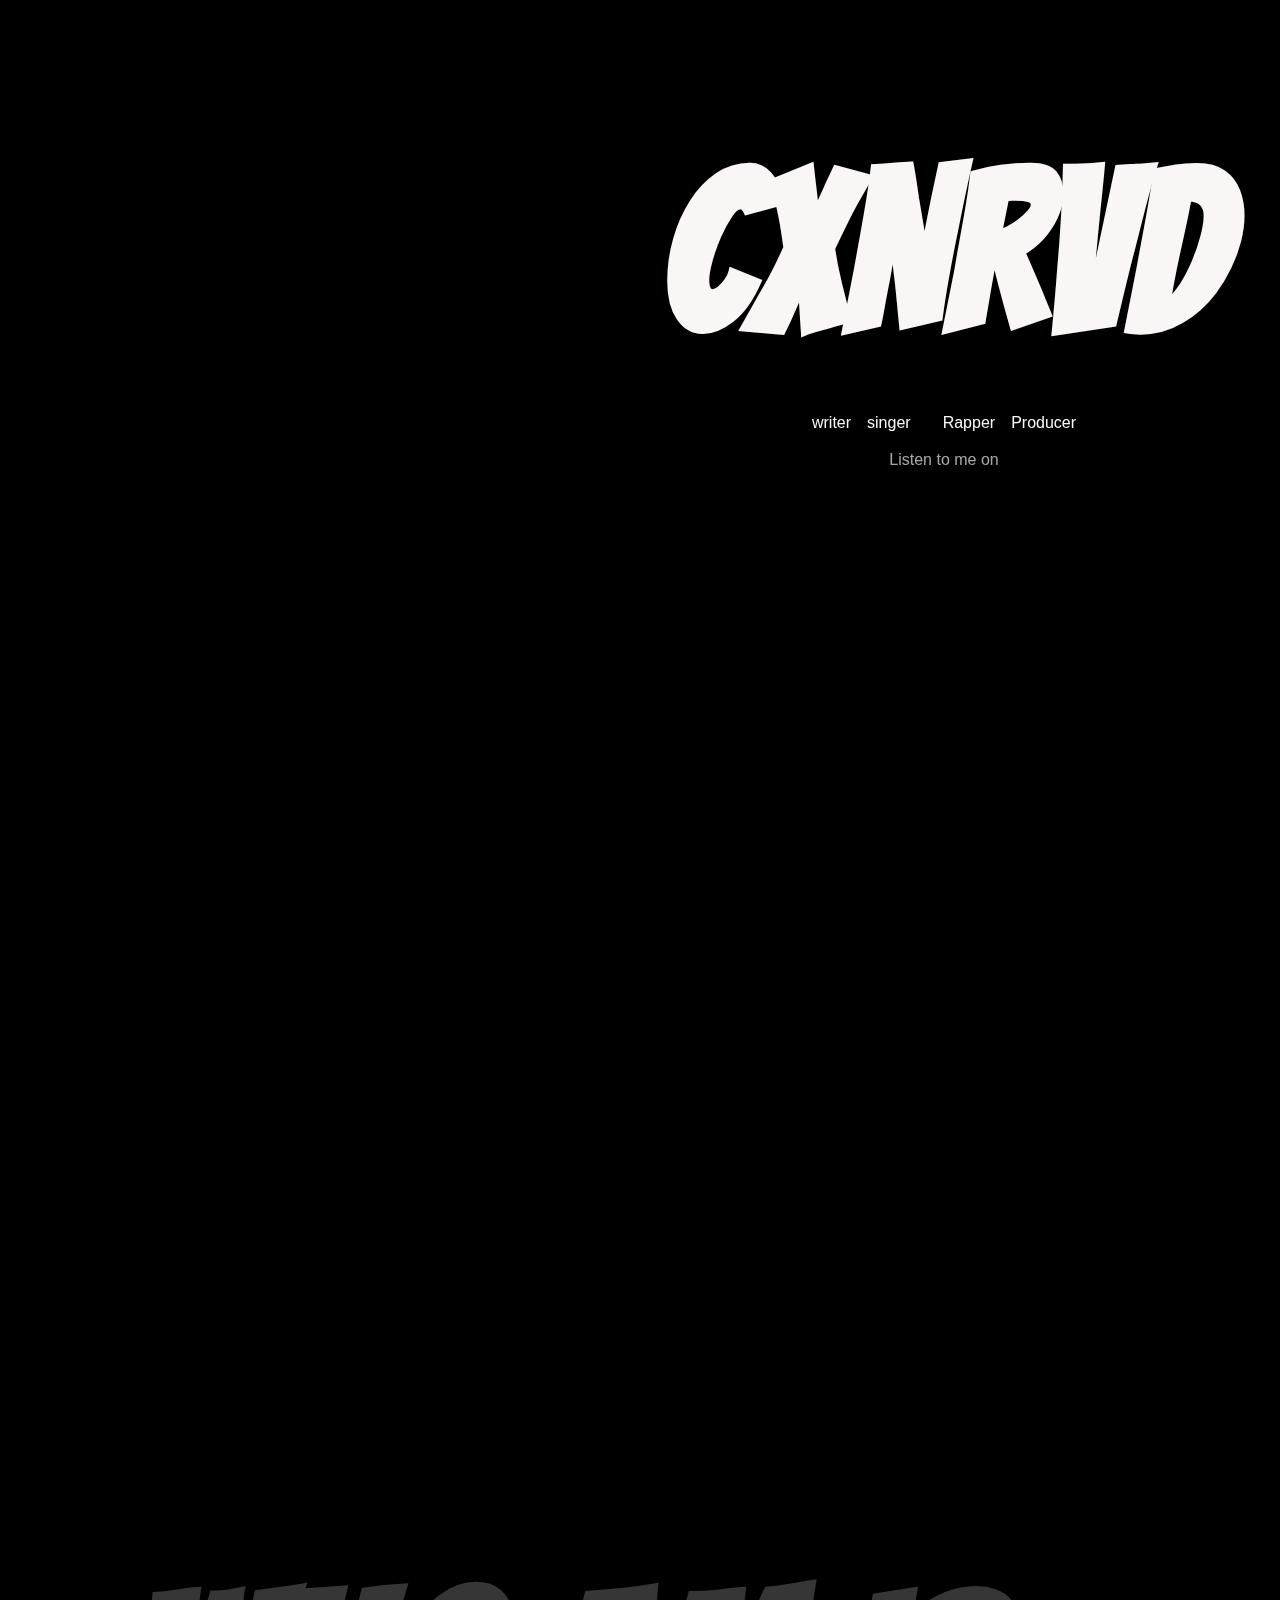
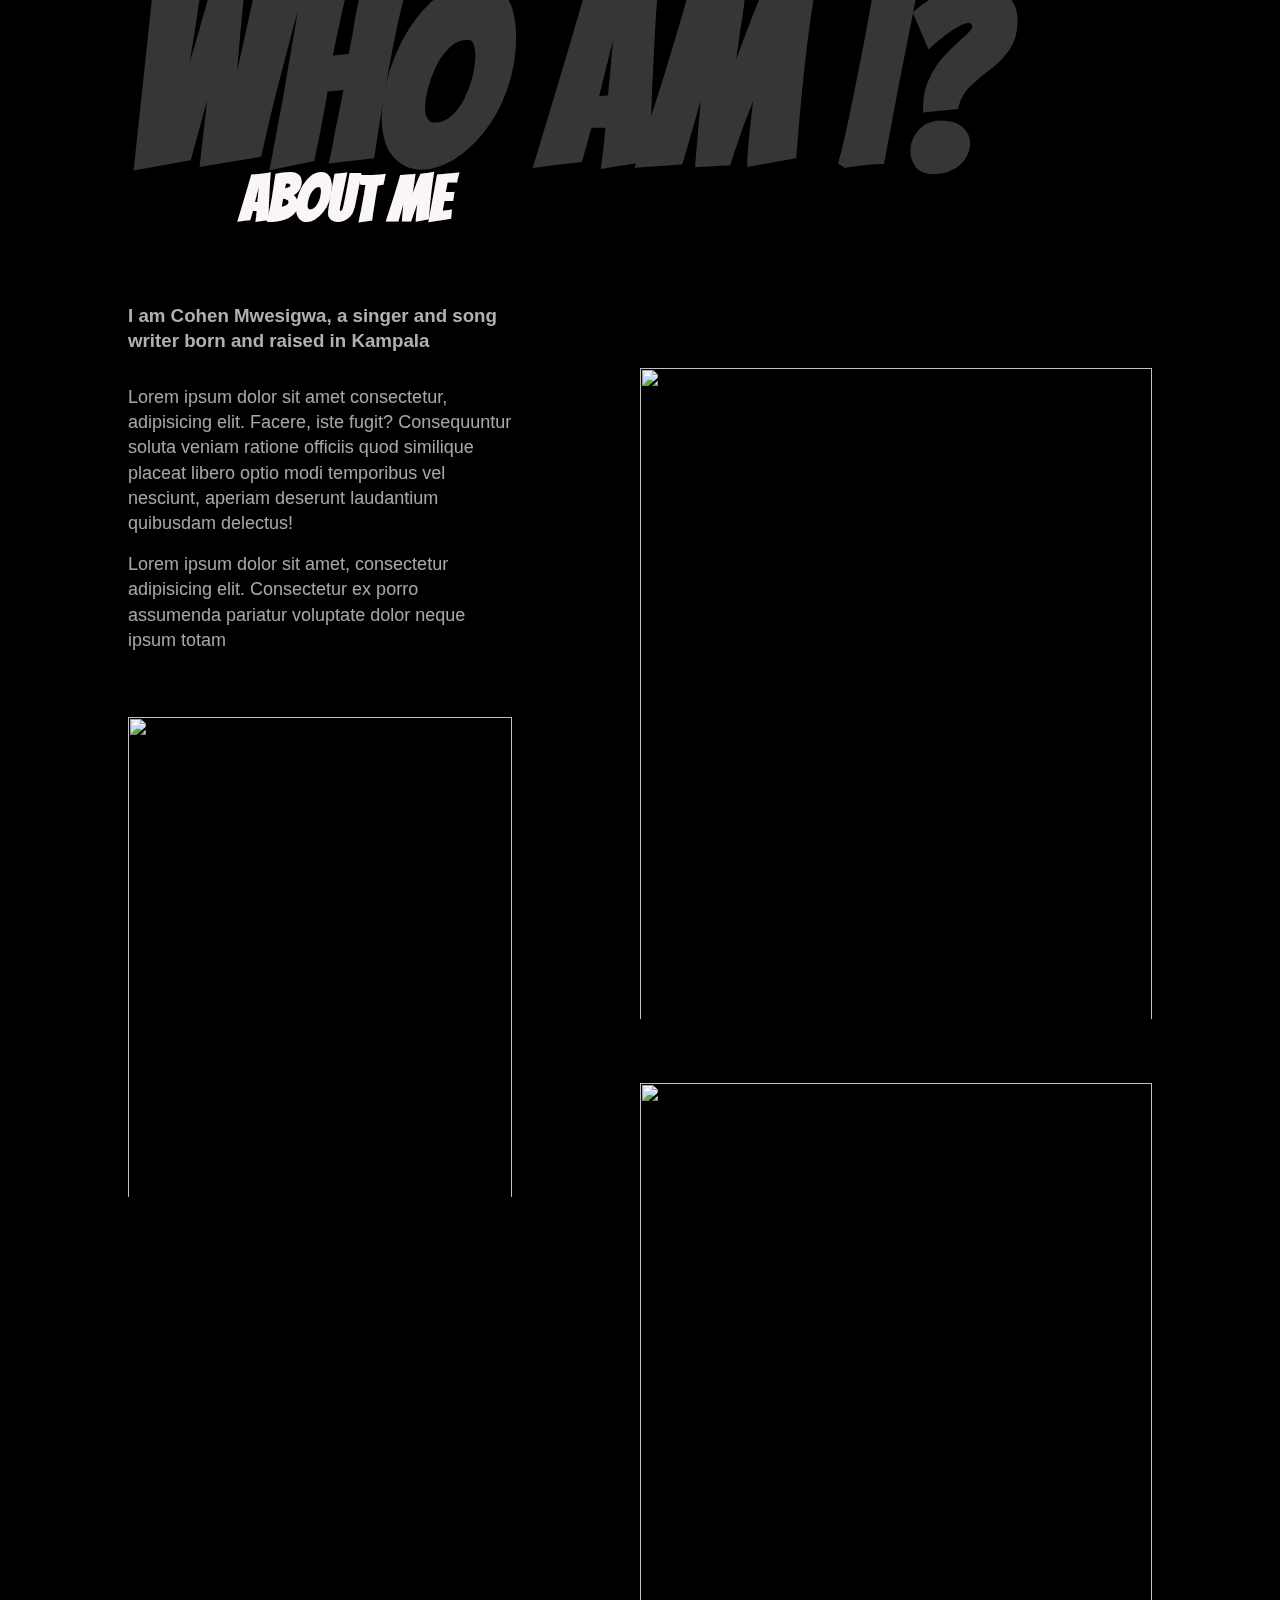
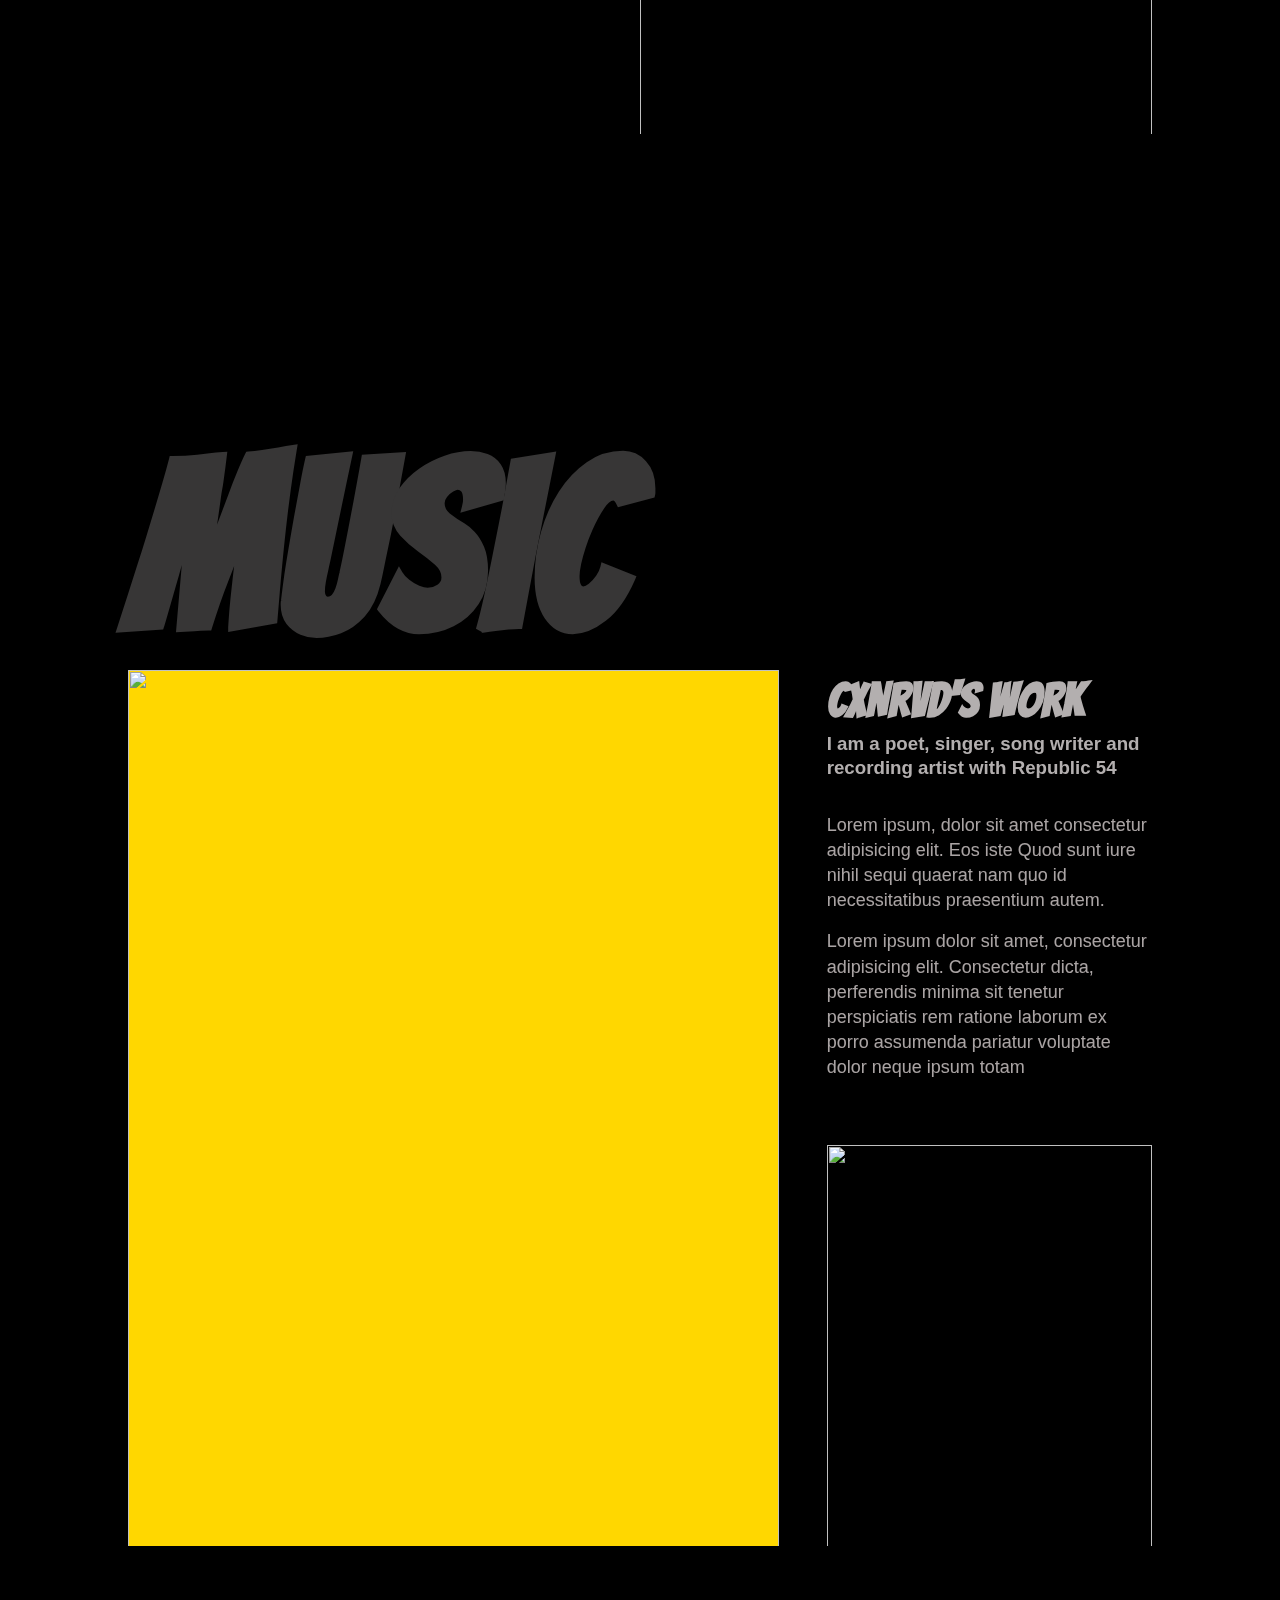
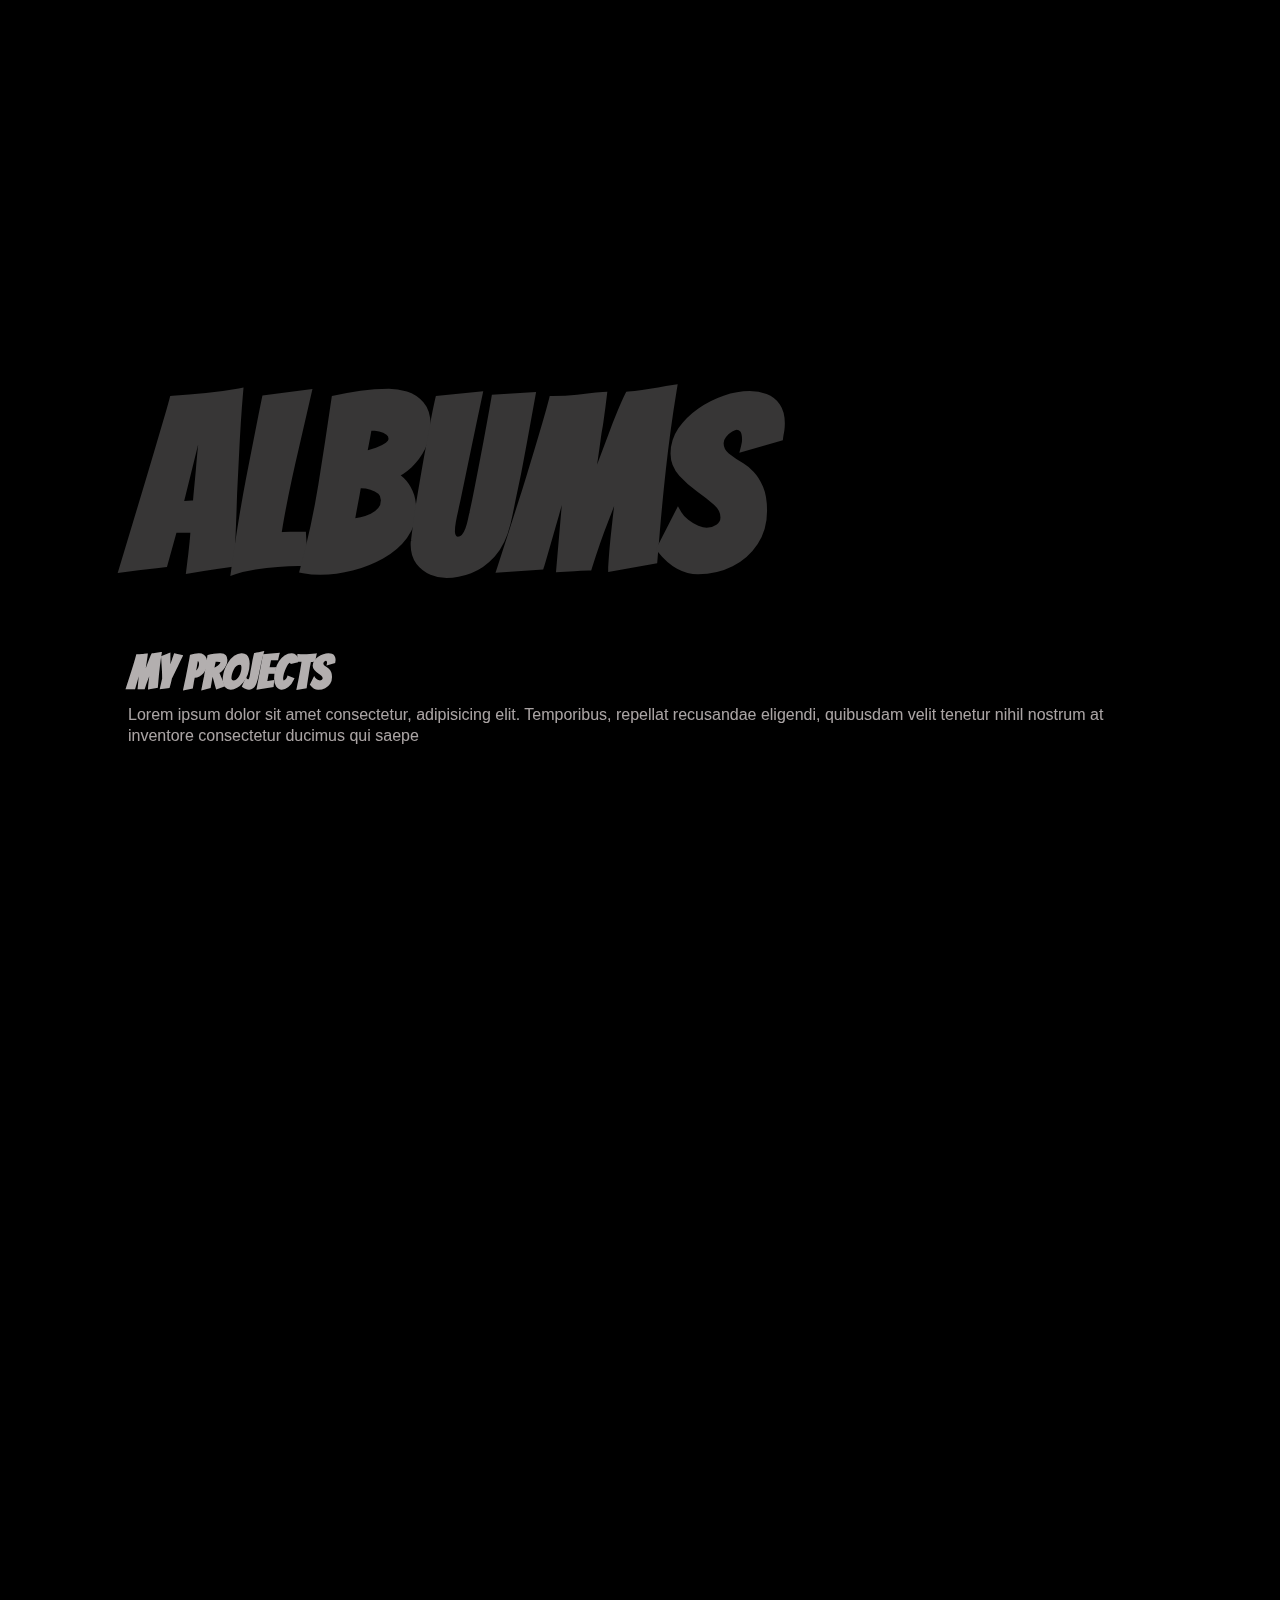
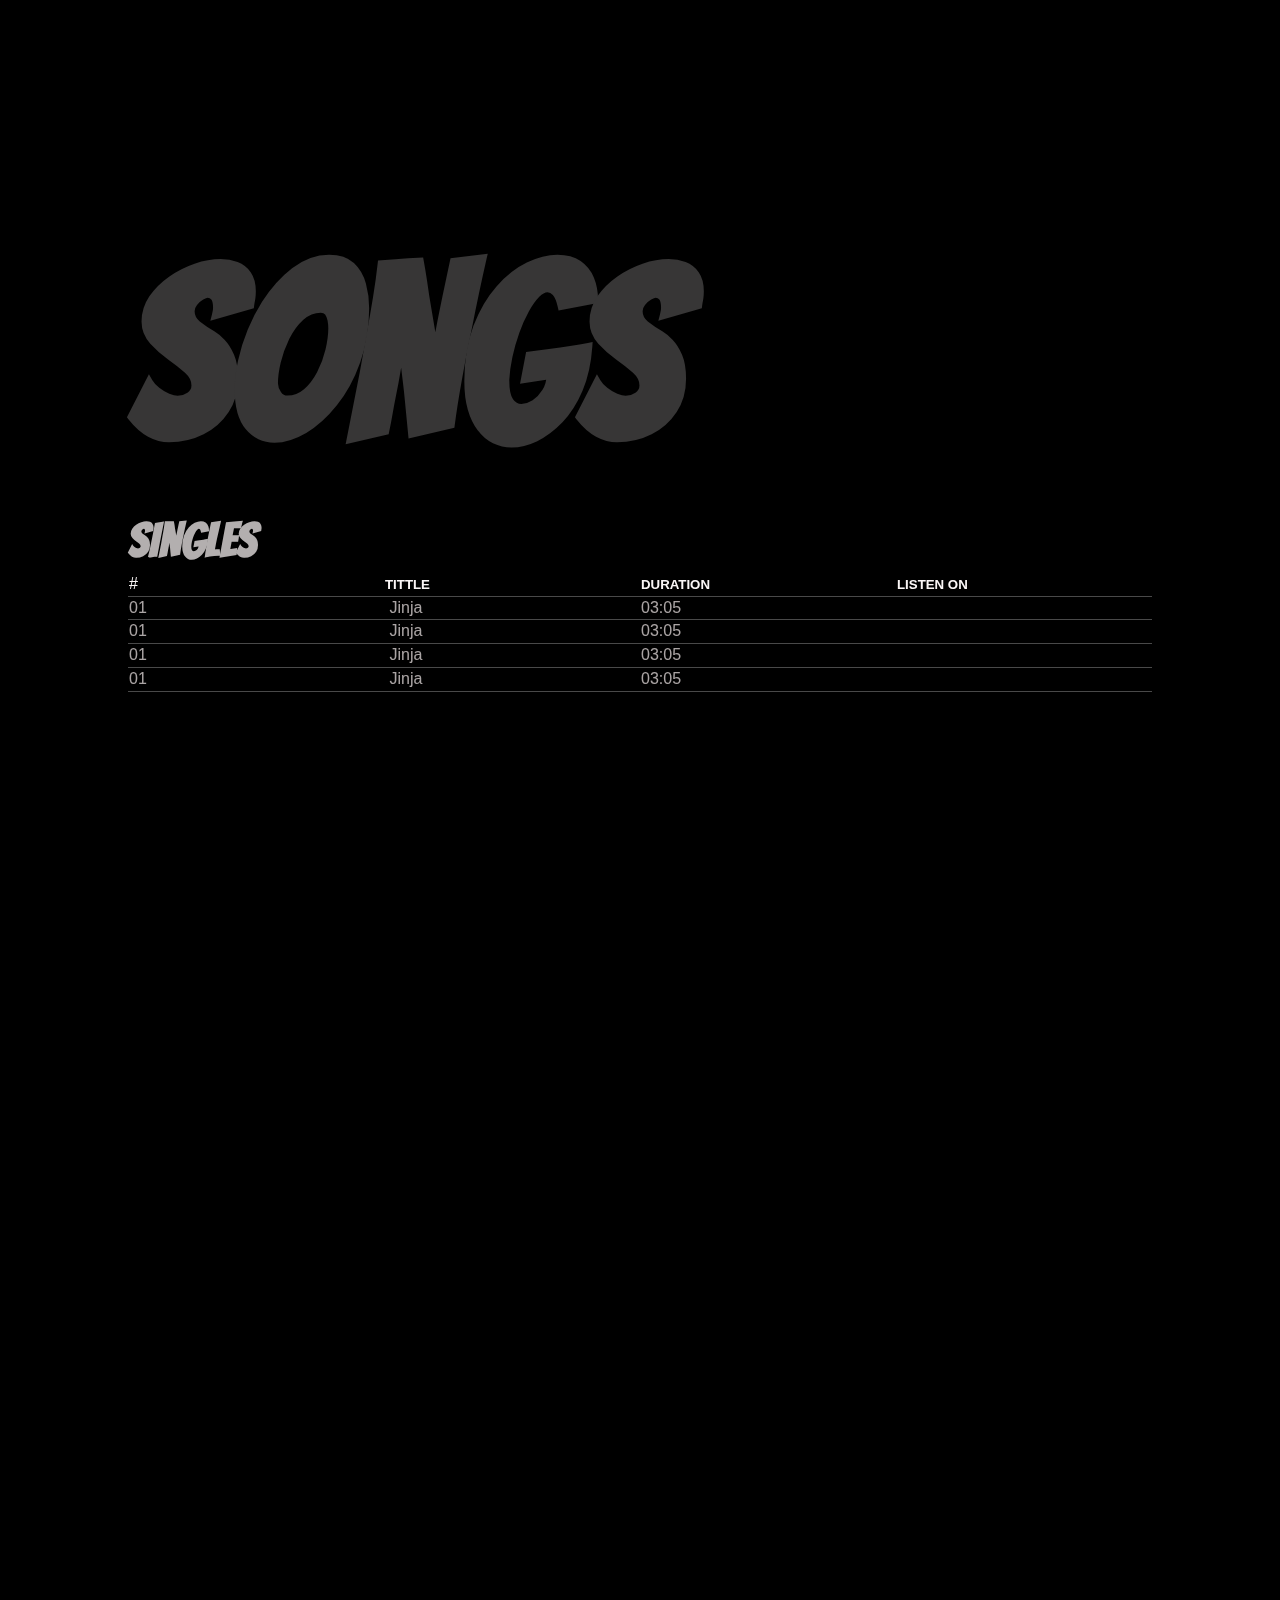
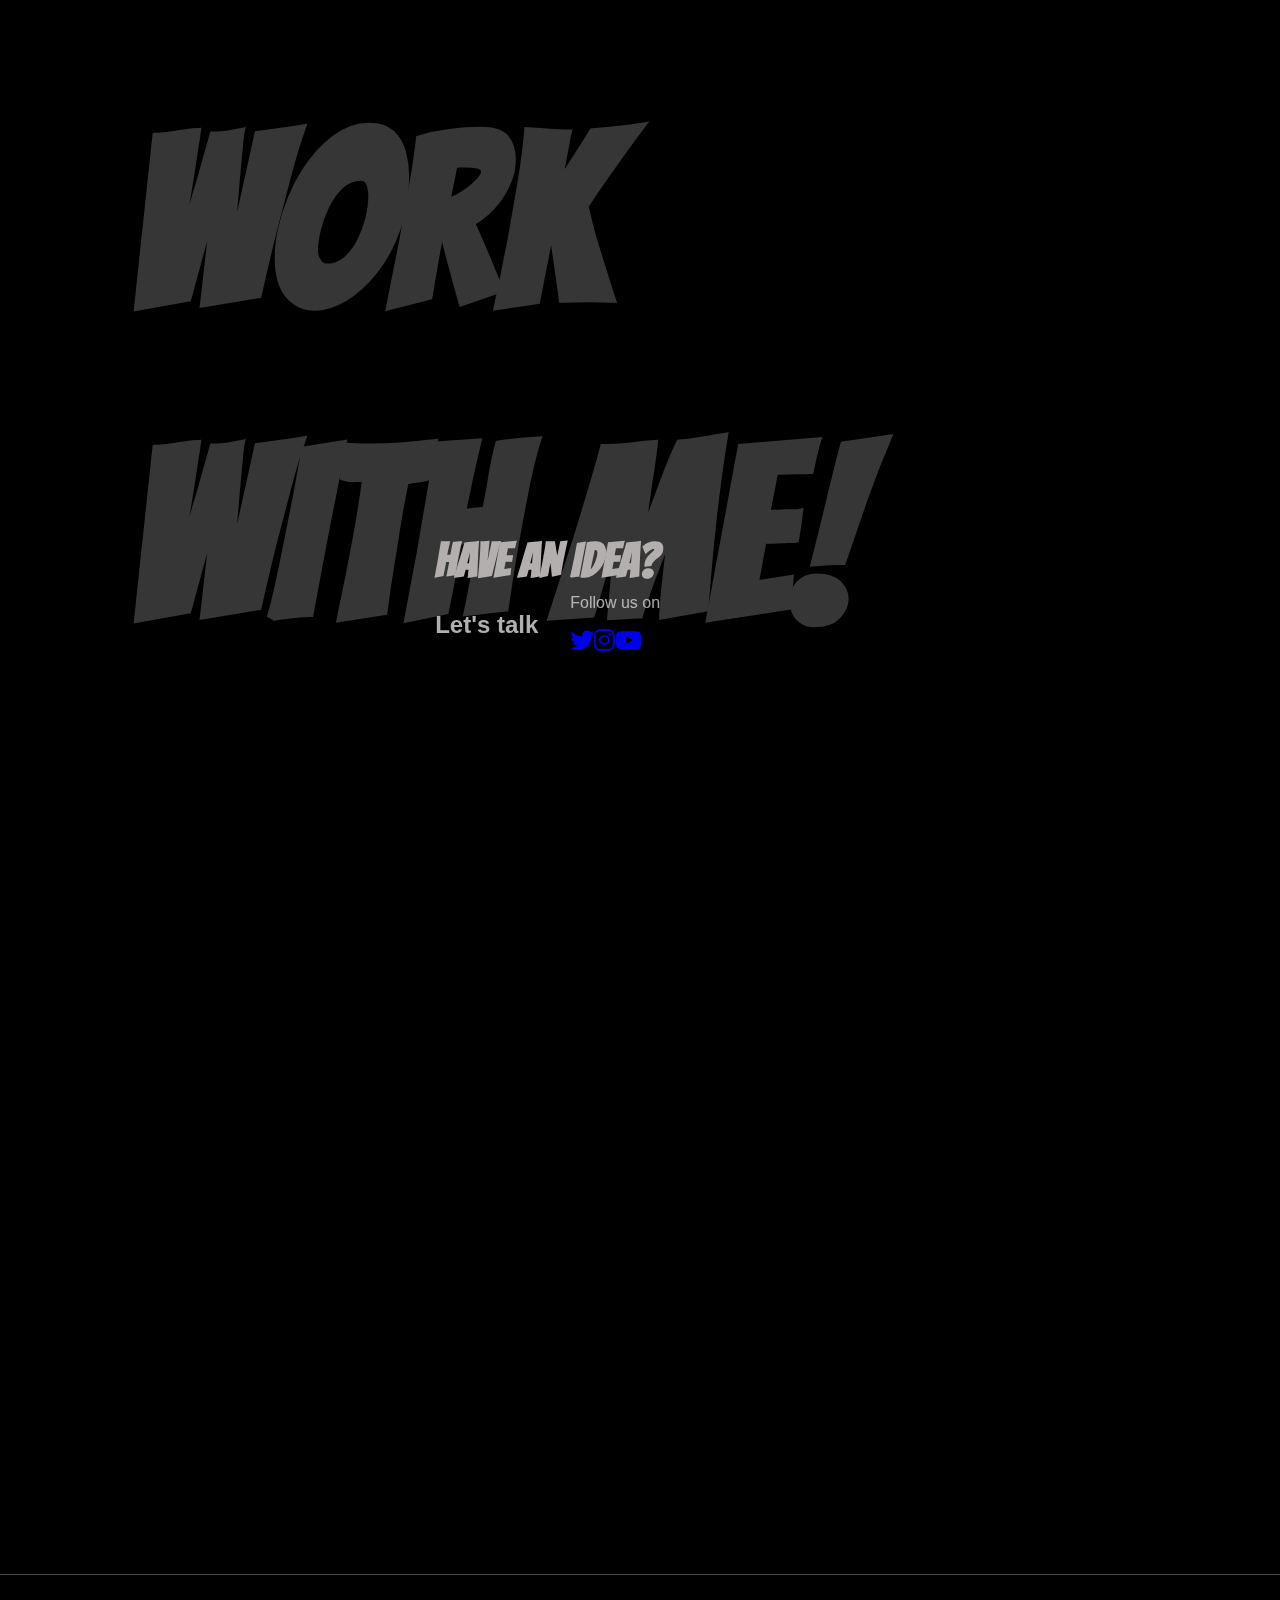
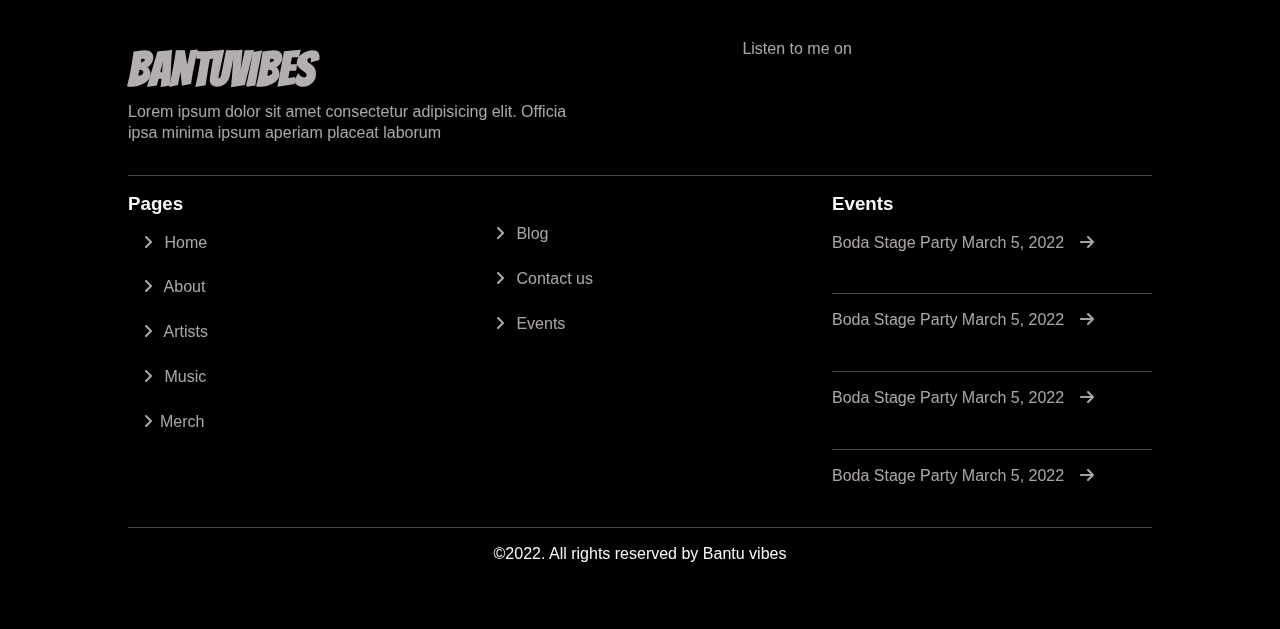
==== commit 4676062a: "music built" ====
--- a/index.html
+++ b/index.html
@@ -279,16 +279,17 @@
                                 MY PROJECTS</h1>
                         </div>
                         <div class="flex-items">
-                            <li><img src="assets/1200x1200bf-60 (1).png" alt="">
+                            <li>
+                                <img src="assets/1200x1200bf-60 (1).png" alt="">
                                 <img src="assets/Remember we’re awake.png"
                                     alt="">
                             </li>
                         </li>
-                        <li class="up"><img src="assets/kohen-1.png" alt="">
+                        <li class="up">
+                            <img src="assets/kohen-1.png" alt="">
                             <img class="wena" src="assets/wena ii.png" alt="">
-                            <p class="none">Lorem ipsum dolor, sit amet
-                                consectetur adipisicing elit. Optio, unde?
-                                Corrupti
+                            <p class="none">Lorem ipsum dolor sit amet consectetur, 
+                                adipisicing elit. Temporibus, repellat recusandae eligendi, quibusdam velit tenetur nihil nostrum at inventore consectetur ducimus qui saepe
                             </p>
                         </li>
                         <li><img src="assets/house-drills.png" alt="">
@@ -426,7 +427,8 @@
             </div>
         </div>
         <!-- div7 ends -->
-        <!-- div8 starts --></div></div><hr><!-- footer section starts  -->
+        <!-- div8 starts --></div>
+    </div><hr><!-- footer section starts  -->
         <div class="footer">
             <div class="flex_items">
         <div class="left">
--- a/Nav.css
+++ b/Nav.css
@@ -30,7 +30,7 @@
   border-radius: 50%;
   position: absolute;
   /* top: 4rem; */
-  top: clamp(8rem, 50vw, 2rem);
+  top: clamp(6rem, 50vw, 2rem);
   left: clamp(12rem, 10vw, 1rem);
   border: 1px solid rgb(110, 109, 109);
   z-index: 5;
@@ -46,10 +46,119 @@
   width: 100px;
   border-radius: 50%;
   position: absolute;
-  top: .3em;
+  top: 0.3em;
   right: 4.4rem;
   border: 1px solid rgb(110, 109, 109);
   background-color: rgba(61, 61, 61, 0.425);
+}
+.small_circle1 {
+  height: 160px;
+  display: flex;
+  align-items: center;
+  justify-content: center;
+  width: 160px;
+  border-radius: 50%;
+  position: absolute;
+  right: 4.4rem;
+  top: 50%;
+  left: 60%;
+  border: 1px solid rgb(110, 109, 109);
+  background-color: rgba(61, 61, 61, 0.425);
+}
+.small_circle1 .small_circle {
+  background-color: rgb(110, 109, 109);
+  height: 75px;
+  width: 75px;
+  border-radius: 50%;
+}
+.small_circle2 {
+  height: 100px;
+  display: flex;
+  align-items: center;
+  justify-content: center;
+  width: 100px;
+  border-radius: 50%;
+  position: absolute;
+  right: 4.4rem;
+  top: 40%;
+  left: 80%;
+  border: 1px solid rgb(110, 109, 109);
+  background-color: rgba(61, 61, 61, 0.425);
+}
+.small_circle2 .small_circle {
+  background-color: rgb(110, 109, 109);
+  height: 50px;
+  width: 50px;
+  border-radius: 50%;
+}
+.small_circle3 {
+  height: 50px;
+  display: flex;
+  align-items: center;
+  justify-content: center;
+  width: 50px;
+  border-radius: 50%;
+  position: absolute;
+  right: 4.4rem;
+  top: 20%;
+  left: 85%;
+  border: 1px solid rgb(110, 109, 109);
+  background-color: rgba(61, 61, 61, 0.425);
+}
+.small_circle3 .small_circle {
+  background-color: rgb(110, 109, 109);
+  height: 25px;
+  width: 25px;
+  border-radius: 50%;
+}
+.small_circle_m1 {
+  height: 100px;
+  width: 100px;
+  border-radius: 50%;
+  position: absolute;
+  top: 97%;
+  left: 17%;
+  border: 1px solid var(--white);
+}
+.small_circle_m2 {
+  height: 80px;
+  width: 80px;
+  border-radius: 50%;
+  position: absolute;
+  top: 104%;
+  left: 16%;
+  border: 1px solid rgb(110, 109, 109);
+  background-color: var(--white);
+}
+.small_circle_m3 {
+  height: 60px;
+  width: 60px;
+  border-radius: 50%;
+  position: absolute;
+  top: 117%;
+  left: 14%;
+  border: 1px solid rgb(110, 109, 109);
+  background-color: rgb(184, 180, 180);
+}
+.small_circle_m4 {
+  height: 50px;
+  width: 50px;
+  border-radius: 50%;
+  position: absolute;
+  top: 130%;
+  left: 9%;
+  border: 1px solid rgb(110, 109, 109);
+  background-color: rgba(238, 231, 231, 0.363);
+}
+.small_circle_m5 {
+  height: 30px;
+  width: 30px;
+  border-radius: 50%;
+  position: absolute;
+  top: 140%;
+  left: 4%;
+  border: 1px solid rgba(138, 127, 127, 0.164);
+  background-color: rgba(61, 61, 61, 0.336);
 }
 
 .circle {
@@ -85,7 +194,7 @@
 }
 
 .nav-menu {
-  margin-top: clamp(-8rem, 10vw, -4rem);
+  margin-top: clamp(-6rem, 10vw, -4rem);
   display: flex;
   flex-direction: column;
 }
@@ -104,8 +213,12 @@
 }
 
 .photo_nav ul li::before {
-  content: '';
-  background-image: linear-gradient(to top, rgba(0, 0, 0, 999), rgba(14, 13, 13, 0));
+  content: "";
+  background-image: linear-gradient(
+    to top,
+    rgba(0, 0, 0, 999),
+    rgba(14, 13, 13, 0)
+  );
   position: absolute;
   height: 100px;
   right: 0;
@@ -114,7 +227,7 @@
 }
 
 .photo_nav ul::after {
-  content: '';
+  content: "";
   display: block;
   height: 9999px;
 }
@@ -131,12 +244,53 @@
 .photo_nav ul li img {
   aspect-ratio: 3/4;
 }
-
+.music .flex-items{
+  padding: 0 8rem;
+}
+.order1{display: block;
+width: 50%;}
+.order {
+  position: relative;
+  width: 50%;
+  height: 100vh;
+  display: flex;
+}
+.order_4 {
+  transform: rotate(-15deg);
+    position: absolute;
+    aspect-ratio: 3/4;
+    z-index: 1;
+  }.order_3 {
+    z-index: 2;
+    height: 90%;
+    margin-top: 5rem;
+    position: relative;
+    transform: rotate(-20deg);
+    }
+    .order_1 img, .order_2 img, .order_3 img, .order_4 img {
+      height: clamp(20rem,50vw,25rem);
+      aspect-ratio: 3/4;
+      width: clamp(10rem,50vw,20rem);
+      }
+    .order_2 {
+      z-index: 3;
+      margin-left: 6rem;
+      margin-top: -5rem;
+      transform: rotate(10deg);
+      position: absolute;
+        aspect-ratio: 3/4;
+      }.order_1 {
+        transform: rotate(40deg);
+        z-index: 4;
+        position: absolute;
+          margin-left: 14rem;
+          aspect-ratio: 3/4;
+        }
 li.order1 img {
-  overflow: hidden;
   height: 100%;
+  position: relative;
   margin-top: 5rem;
-  margin-left: -5rem;
+  margin-left: 10rem;
   /* background-color: rgb(0, 255, 149); */
 }
 
@@ -144,7 +298,7 @@
   height: 60%;
   margin-left: -10rem;
   position: relative;
-  margin-top: 8rem;
+  margin-top: 6rem;
   /* background-color: rgb(79, 194, 12); */
 }
 
@@ -193,14 +347,15 @@
   padding-bottom: 1rem;
 }
 
-.end_nav ul {width: 100%;
+.end_nav ul {
+  width: 100%;
   display: flex;
   justify-content: space-between;
   font-size: 1.5rem;
   width: 60%;
 }
 
-.center_nav ul{
+.center_nav ul {
   color: white;
   display: flex;
   justify-content: space-between;
@@ -210,7 +365,7 @@
 
 .end_nav p,
 .center_nav p {
-  padding-bottom: .7rem;
+  padding-bottom: 0.7rem;
 }
 
 .nav-links {
@@ -245,4 +400,18 @@
   .photo_nav {
     display: none;
   }
-}+  .small_circle_m1 {
+    display: none;
+  }
+
+  .small_circle2 {
+    right: 0;
+    top: 10%;
+    left: 40%;
+  }
+  .small_circle3 {
+    right: 0;
+    top: 20%;
+    left: 70%;
+  }
+}
--- a/index.css
+++ b/index.css
@@ -3,14 +3,13 @@
 @import url("https://fonts.googleapis.com/css2?family=Bangers&display=swap");
 
 :root {
-  --white: rgba(250, 246, 246, 0.747);
+  --white: rgb(250, 246, 246);
   --light-black: rgb(179, 175, 175);
   --light-white: rgba(235, 227, 227, 0.723);
   --dark-bg: rgba(237, 234, 234, 0.599);
   --bg: black;
 }
-a{
-  color: white;
+a {
 }
 * {
   font-family: "Poppins", sans-serif;
@@ -25,7 +24,9 @@
   border-bottom: solid 1px rgba(241, 241, 241, 0.3);
   margin: 1em 0;
 }
-
+p {
+  color: var(--light-white);
+}
 body {
   background-color: var(--bg);
   margin: 0;
@@ -39,7 +40,7 @@
 .bantu-vibe h1 {
   font-size: clamp(1rem, 10vw, 4rem);
   font-family: "Bangers", cursive;
-  color: white;
+  color: var(--white);
   padding-left: 7rem;
 }
 
@@ -100,16 +101,20 @@
 }
 
 .cx h1 {
-  color: white;
   font-size: clamp(7rem, 20vw, 14rem);
   /* letter-spacing: clamp(0.5rem, 2vw, 1rem);    */
   font-family: "Bangers", cursive;
-}.blog{padding: clamp(3rem,10vw,4rem);}
-.blog a{color: rgb(172, 61, 21);}
+}
+.blog {
+  padding: clamp(3rem, 10vw, 4rem);
+}
+.blog a {
+  color: rgb(172, 61, 21);
+}
 
 .link {
   padding-top: 2rem;
-   display: flex;
+  display: flex;
   max-width: 100%;
 }
 
@@ -126,7 +131,8 @@
   margin: 0 0 1rem 0;
 }
 
-.flyers,.flyer2 {
+.flyers,
+.flyer2 {
   position: sticky;
   /* border: 1px solid white; */
   top: 3rem;
@@ -171,9 +177,8 @@
 }
 
 .bantu-vibe_about h1 {
-  font-size: clamp(1rem, 6vw, 3rem);
+  font-size: clamp(2rem, 6vw, 3rem);
   font-family: "Bangers", cursive;
-  color: white;
 }
 
 .bantu-vibe_about h1 span {
@@ -185,7 +190,6 @@
 .about .flex-items .right {
   width: 50%;
   /* border: 1px solid white; */
-  
 }
 
 .about .flex-items {
@@ -279,17 +283,42 @@
   overflow: hidden;
   background-color: gold;
 }
-
+.contact {
+  display: flex;
+  padding: 0 8rem;
+  height: 100vh;
+}
+form {
+  width: 60%;
+}
+form input {
+  border: none;
+  background-color: var(--dark-bg);
+  border-radius: 0.7rem;
+  width: 100%;
+  padding: 0.5rem;
+  margin: 1rem 0 0.2rem 0;
+  color: var(--light-black);
+}
+form textarea {
+  border: none;
+  border-radius: 0.7rem;
+  width: 100%;
+  padding: 0.5rem;
+  margin: 2rem 0 0.2rem 0;
+  color: var(--light-black);
+}
+form .link-btn {
+  display: inline-block;
+  width: 50%;
+  text-align: center;
+  align-self: center;
+  cursor: pointer;
+}
 .work .left .frame_work img {
   width: 100%;
   height: 103%;
 }
-
-.bantu-vibe_album {
-  padding-left: 30%;
-  margin-bottom: 4rem;
-}
-
 /* albums */
 .album {
   padding: 0 6rem;
@@ -335,14 +364,8 @@
   width: 100%;
 }
 
-.bantu-vibe_single {
-  padding-left: 30%;
-  margin-bottom: 4rem;
-}
-
 li.up {
-  margin-top: -8rem;
-}
+padding: 0;}
 
 /* ------------------.Ideas------------------ */
 
@@ -363,7 +386,7 @@
 th {
   text-align: center;
   background: #333;
-  color: white;
+
   font-weight: bold;
 }
 
@@ -395,7 +418,6 @@
 .about_items .about_frame {
   height: 100vh;
   overflow: hidden;
-  background-color: gold;
   margin-right: 2rem;
 }
 
@@ -435,14 +457,29 @@
 
 .button {
   background-color: var(--light-white);
-  padding: 5px 20px;
   text-align: center;
-  display: flex;
+  display: inline-block;
   justify-content: center;
+  text-align: center;
   margin: 0 20px;
 }
 
 .button a {
+  font-size: clamp(1rem, 2vw, 1.5rem);
+  font-family: "Bangers", cursive;
+  color: var(--bg);
+}
+.button_1 {
+  background-color: var(--white);
+  text-align: center;
+  display: inline-block;
+  padding: .5rem 1.5rem;
+  border-radius: 2rem;
+  justify-content: center;
+  text-align: center;
+}
+
+.button_1 a {
   font-size: clamp(1rem, 2vw, 1.5rem);
   font-family: "Bangers", cursive;
   color: var(--bg);
@@ -499,7 +536,6 @@
 .event-vibe_about h1 {
   font-size: clamp(1rem, 5vw, 2rem);
   font-family: "Bangers", cursive;
-  color: white;
 }
 
 .event_items_top p {
@@ -727,13 +763,13 @@
     padding-right: 0rem;
   }
 
-  .big_circle_event{
-    top: -.5em;
-    right: -.3rem;
+  .big_circle_event {
+    top: -0.5em;
+    right: -0.3rem;
     border: 1px solid rgb(110, 109, 109);
     background-color: rgba(61, 61, 61, 0.425);
   }
-  
+
   .home .flex-items {
     flex-direction: column-reverse;
   }
@@ -761,12 +797,14 @@
     width: 100%;
     margin: 0;
   }
-  .flyers,.flyer2 {
+  .flyers,
+  .flyer2 {
     width: 100%;
     padding: 1rem;
   }
 
-  .flyers h1 ,.flyer2 h1{
+  .flyers h1,
+  .flyer2 h1 {
     font-size: clamp(2rem, 17vw, 8rem);
   }
 
@@ -857,20 +895,6 @@
   }
 
   /* -----------------.songs----------------- */
-  .bantu-vibe_single,
-  .bantu-vibe_album {
-    padding-left: 0;
-    margin-bottom: 0;
-  }
-
-  .bantu-vibe_single img,
-  .bantu-vibe_album img {
-    width: 200px;
-  }
-
-  .bantu-vibe img {
-    width: 300px;
-  }
 
   .song_table img {
     width: 15px;
@@ -890,11 +914,15 @@
   .about_items .about_frame {
     height: 50vh;
     overflow: hidden;
-    background-color: gold;
     margin-right: 0rem;
   }
 
   /*---------------------- merch page---------------------- */
+
+  .track_frame {
+    width: 100%;
+    height: 50vh;
+  }
   .track_box {
     grid-template-columns: repeat(auto-fit, minmax(200px, 1fr));
     padding: 0 1rem;
@@ -994,7 +1022,9 @@
   .album {
     padding: 0 1rem;
   }
-
+  .bantu-vibe h1 {
+    padding-left: 1rem;
+  }
   /*------------------- footer -------------------*/
   .footer .box-container,
   .work_reverse {
@@ -1044,8 +1074,16 @@
   .button {
     background-color: var(--light-white);
     padding: 5px 10px;
-    margin: 2rem 0;
+    margin: 1rem 0;
     display: inline-block;
+  }
+  .contact {
+    display: block;
+    padding: 1rem;
+    height: 100%;
+  }
+  form {margin-top: 2rem;
+    width: 100%;
   }
 }
 
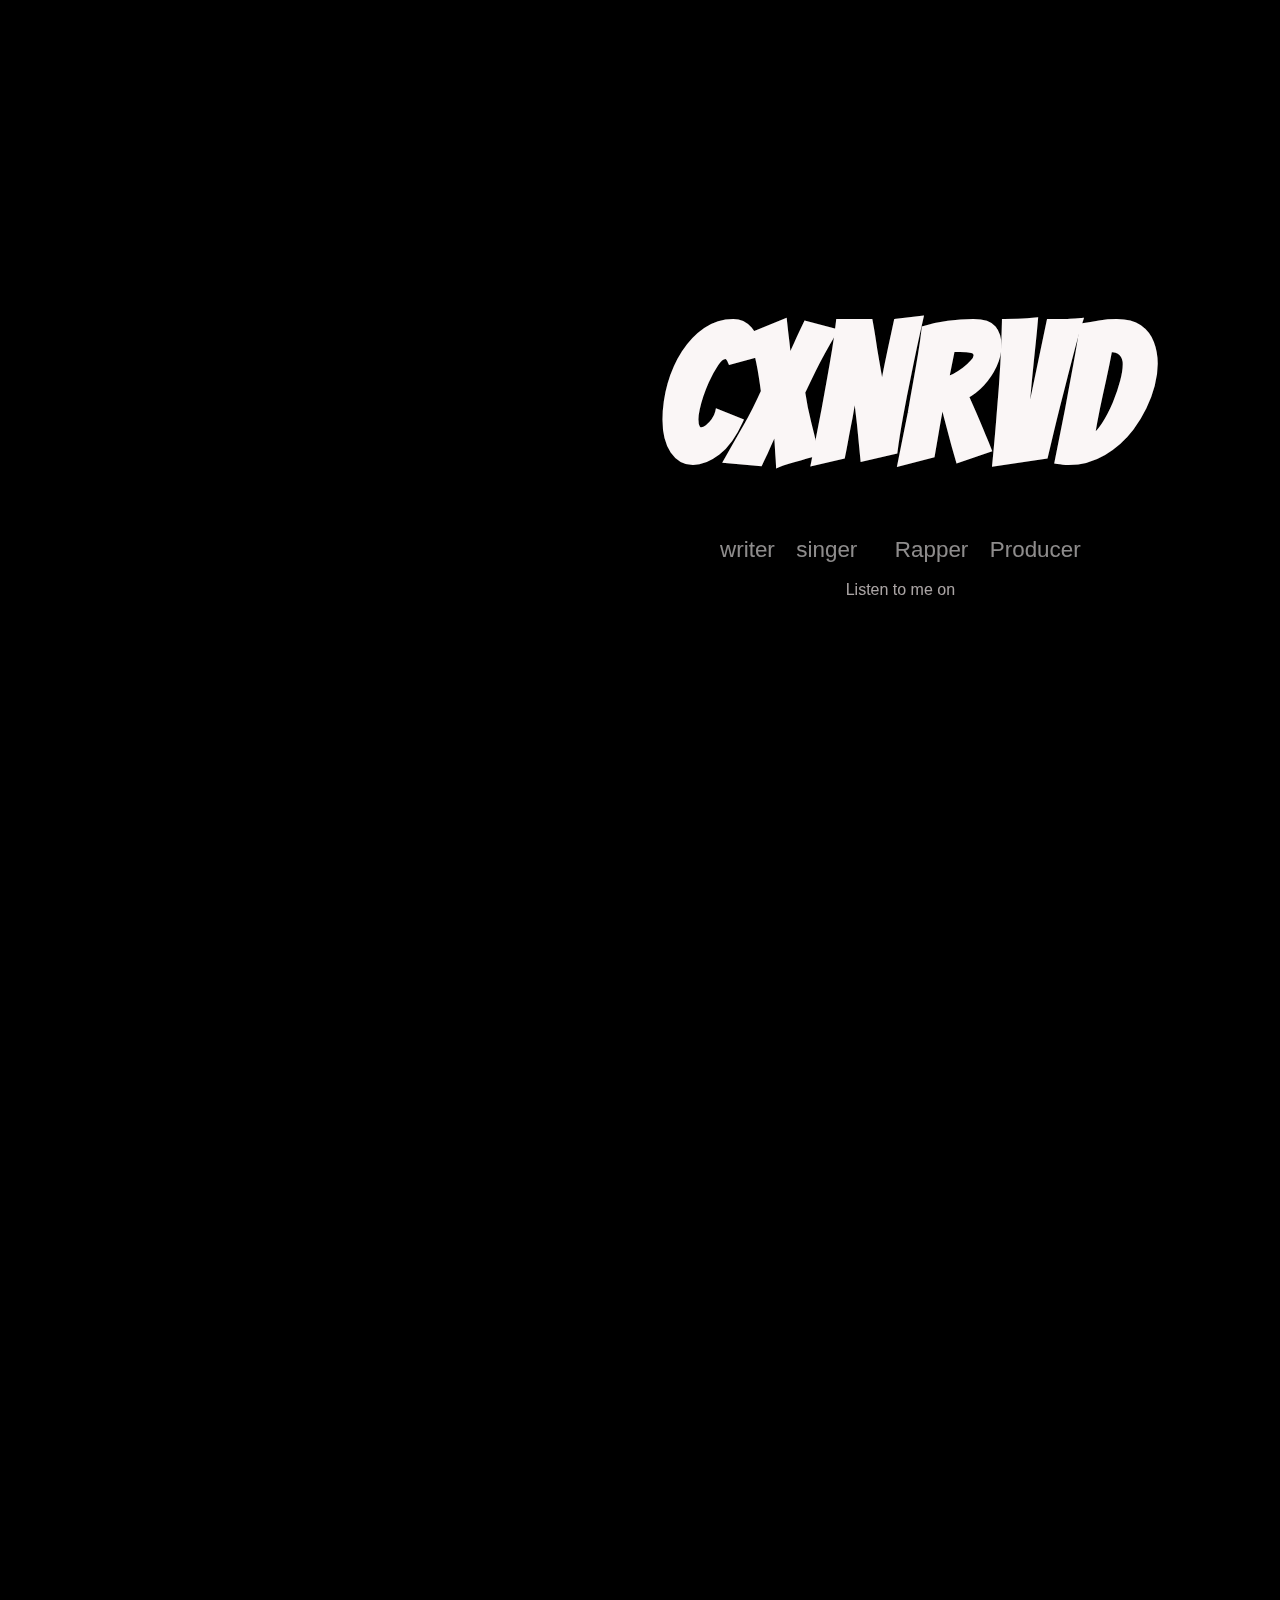
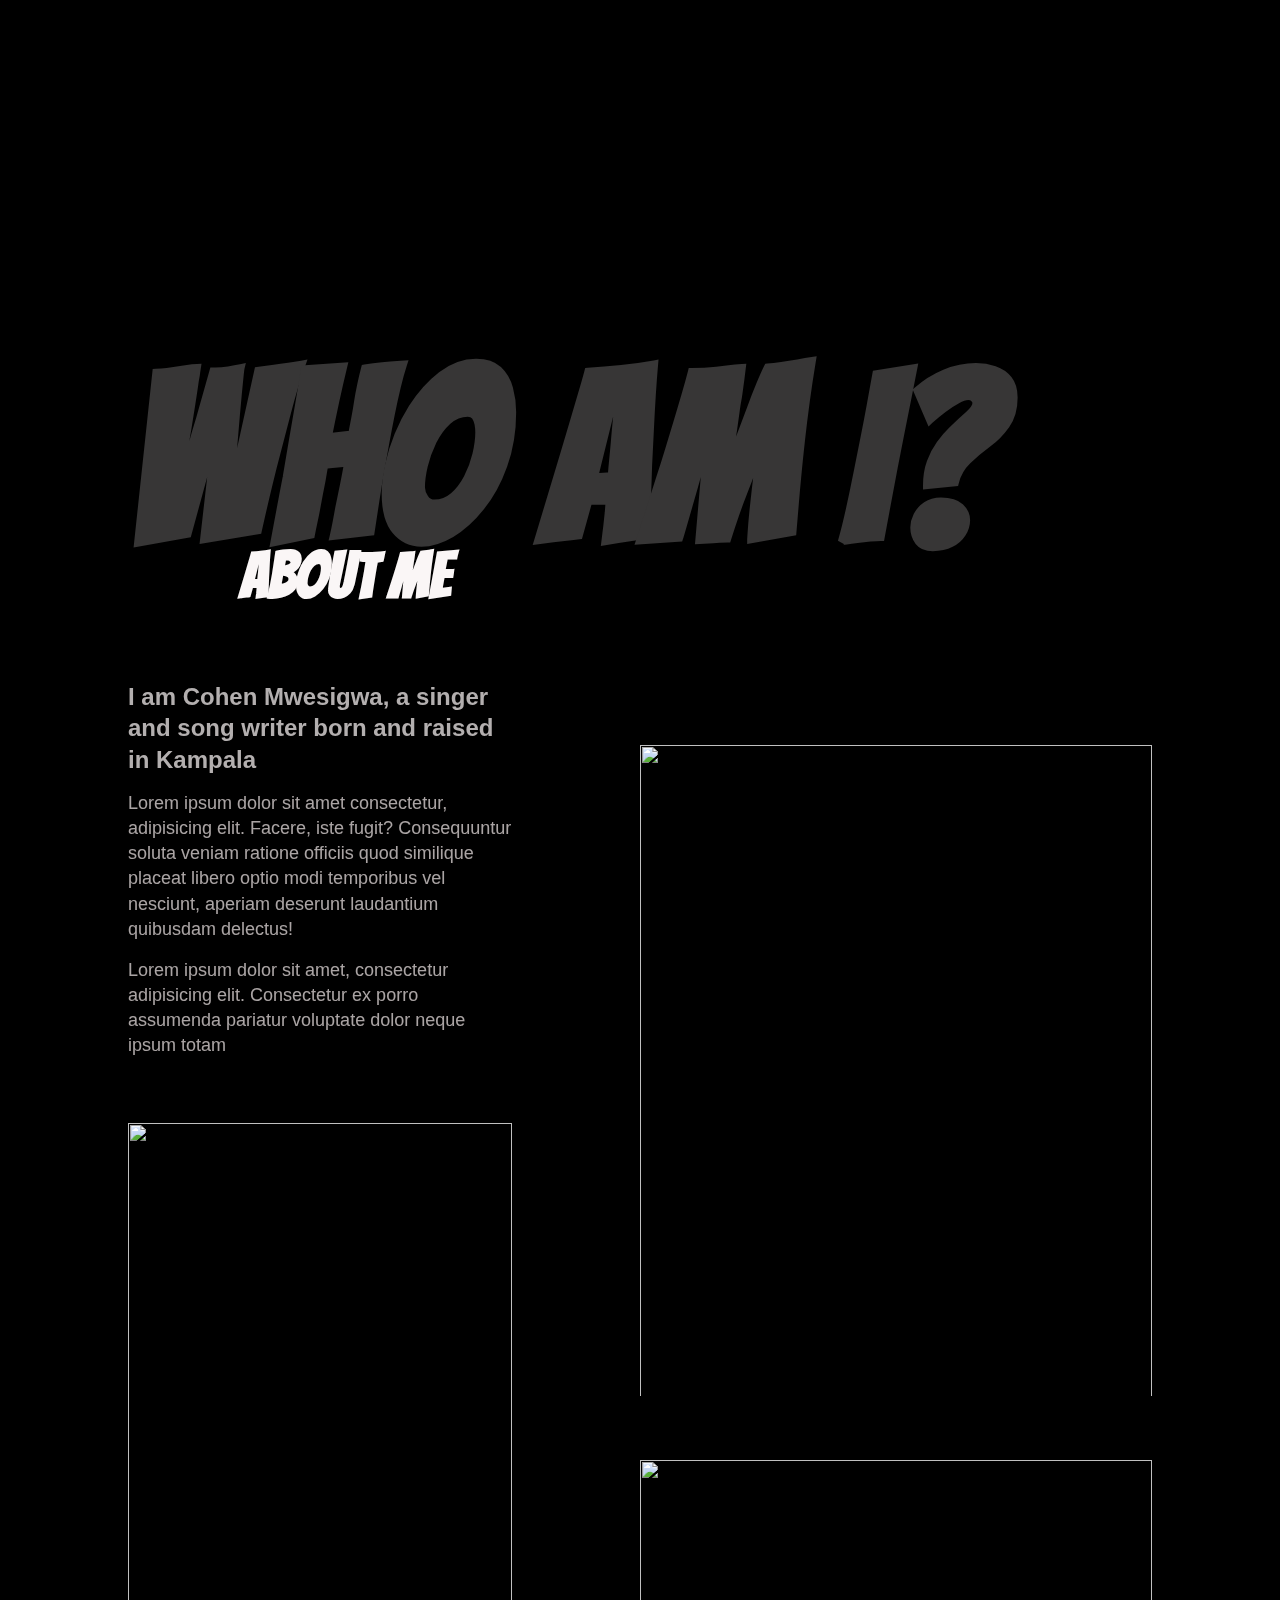
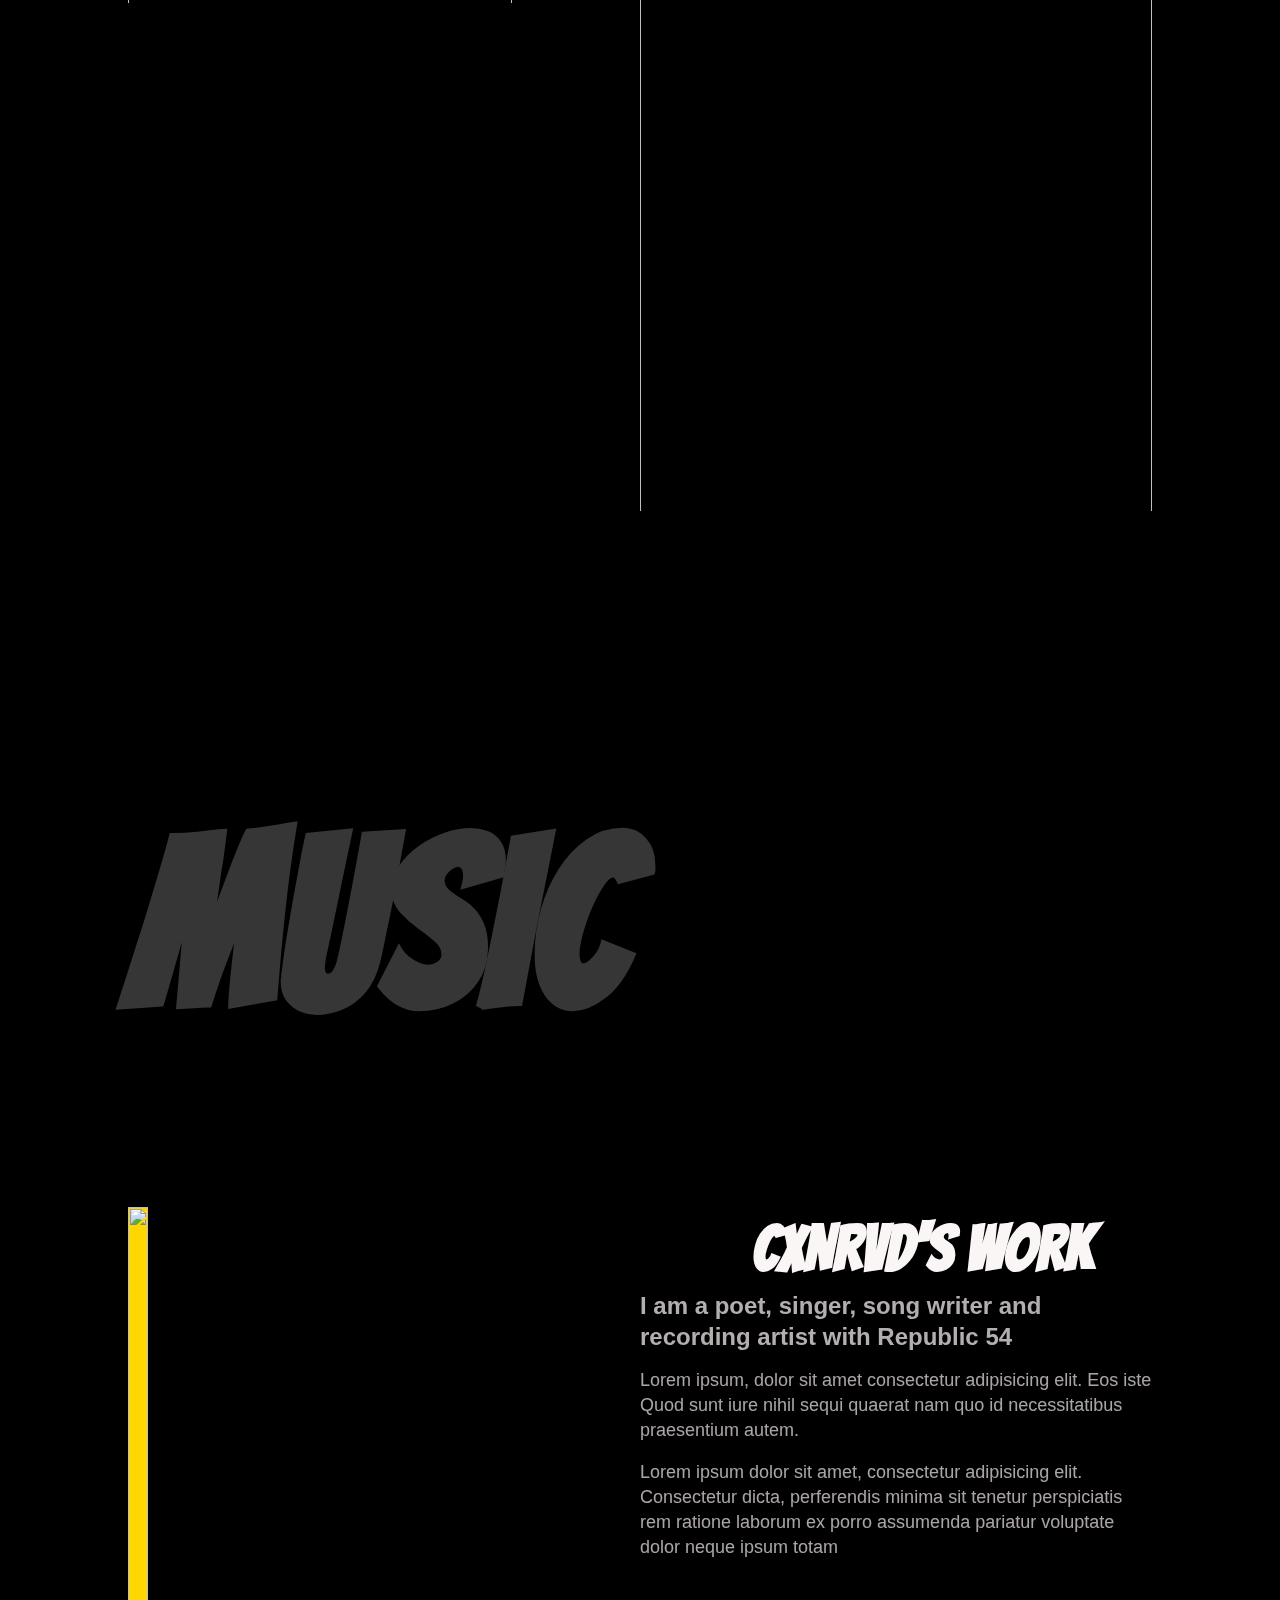
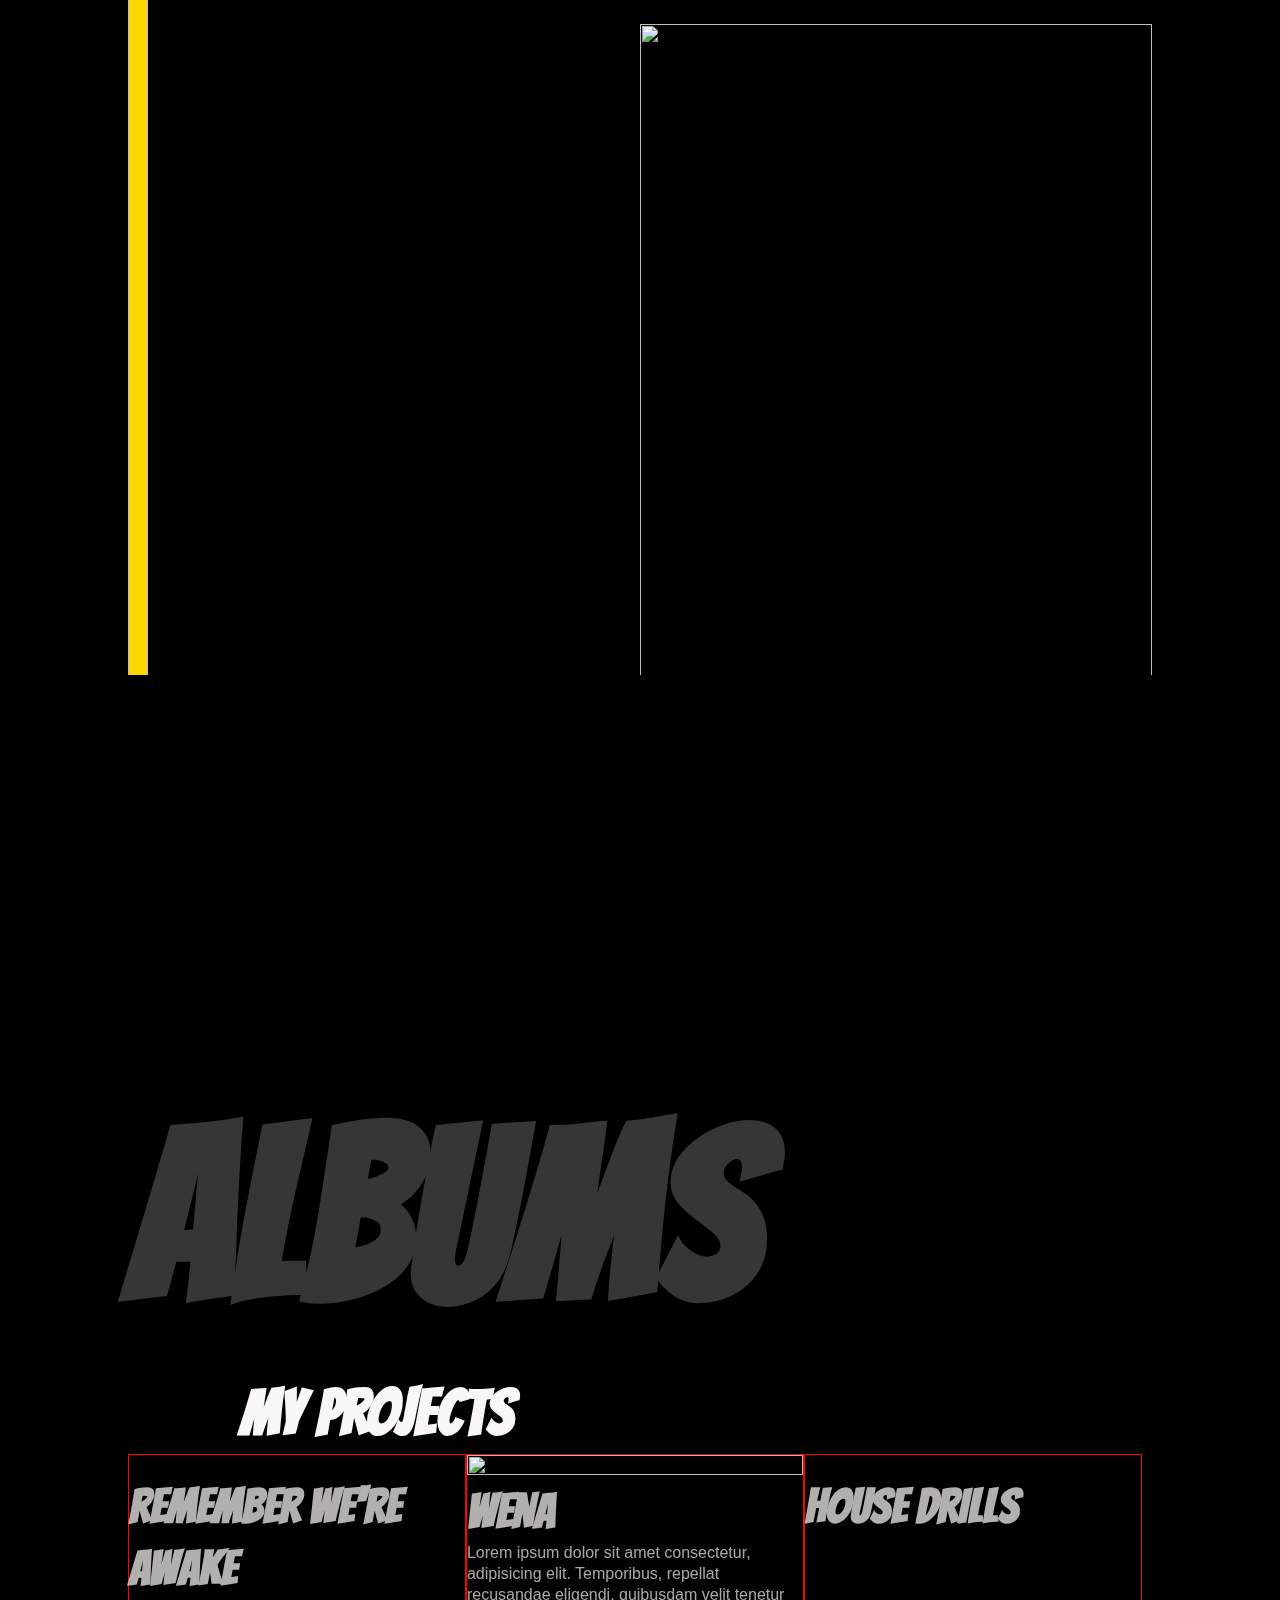
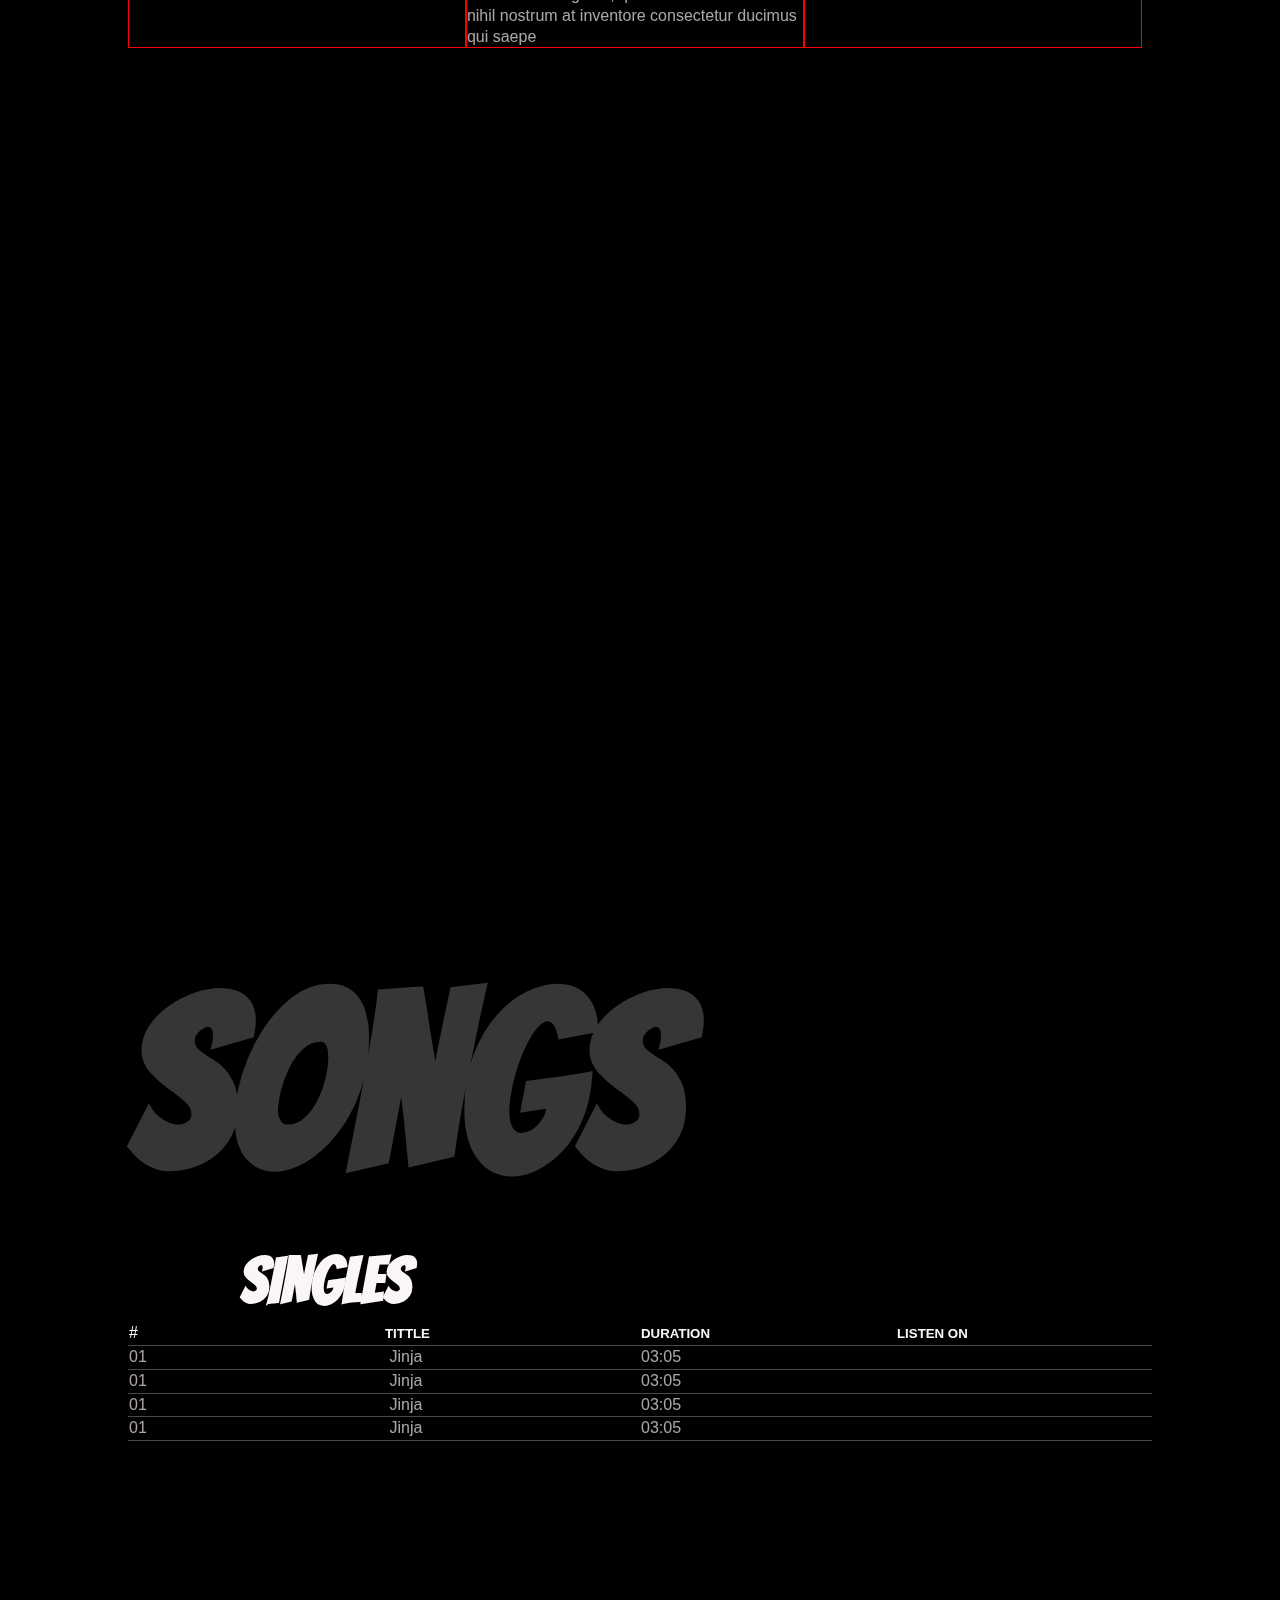
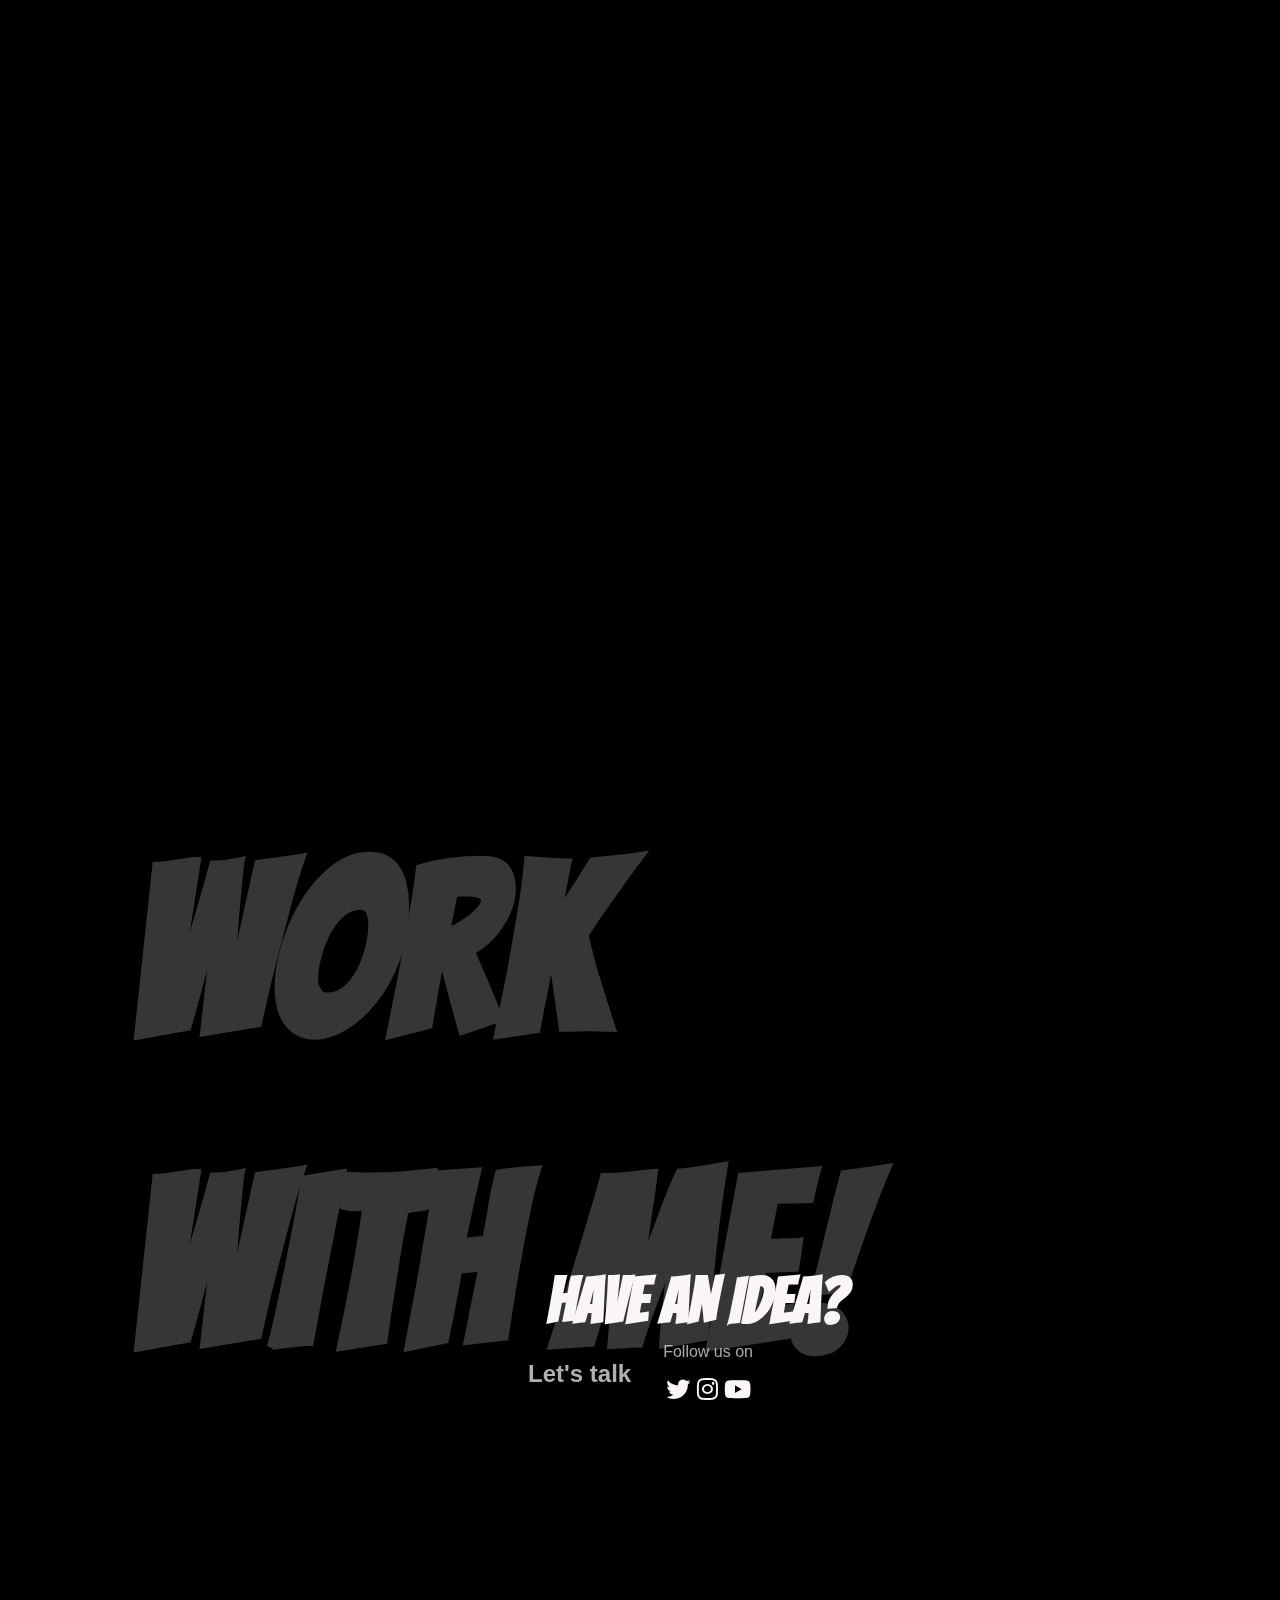
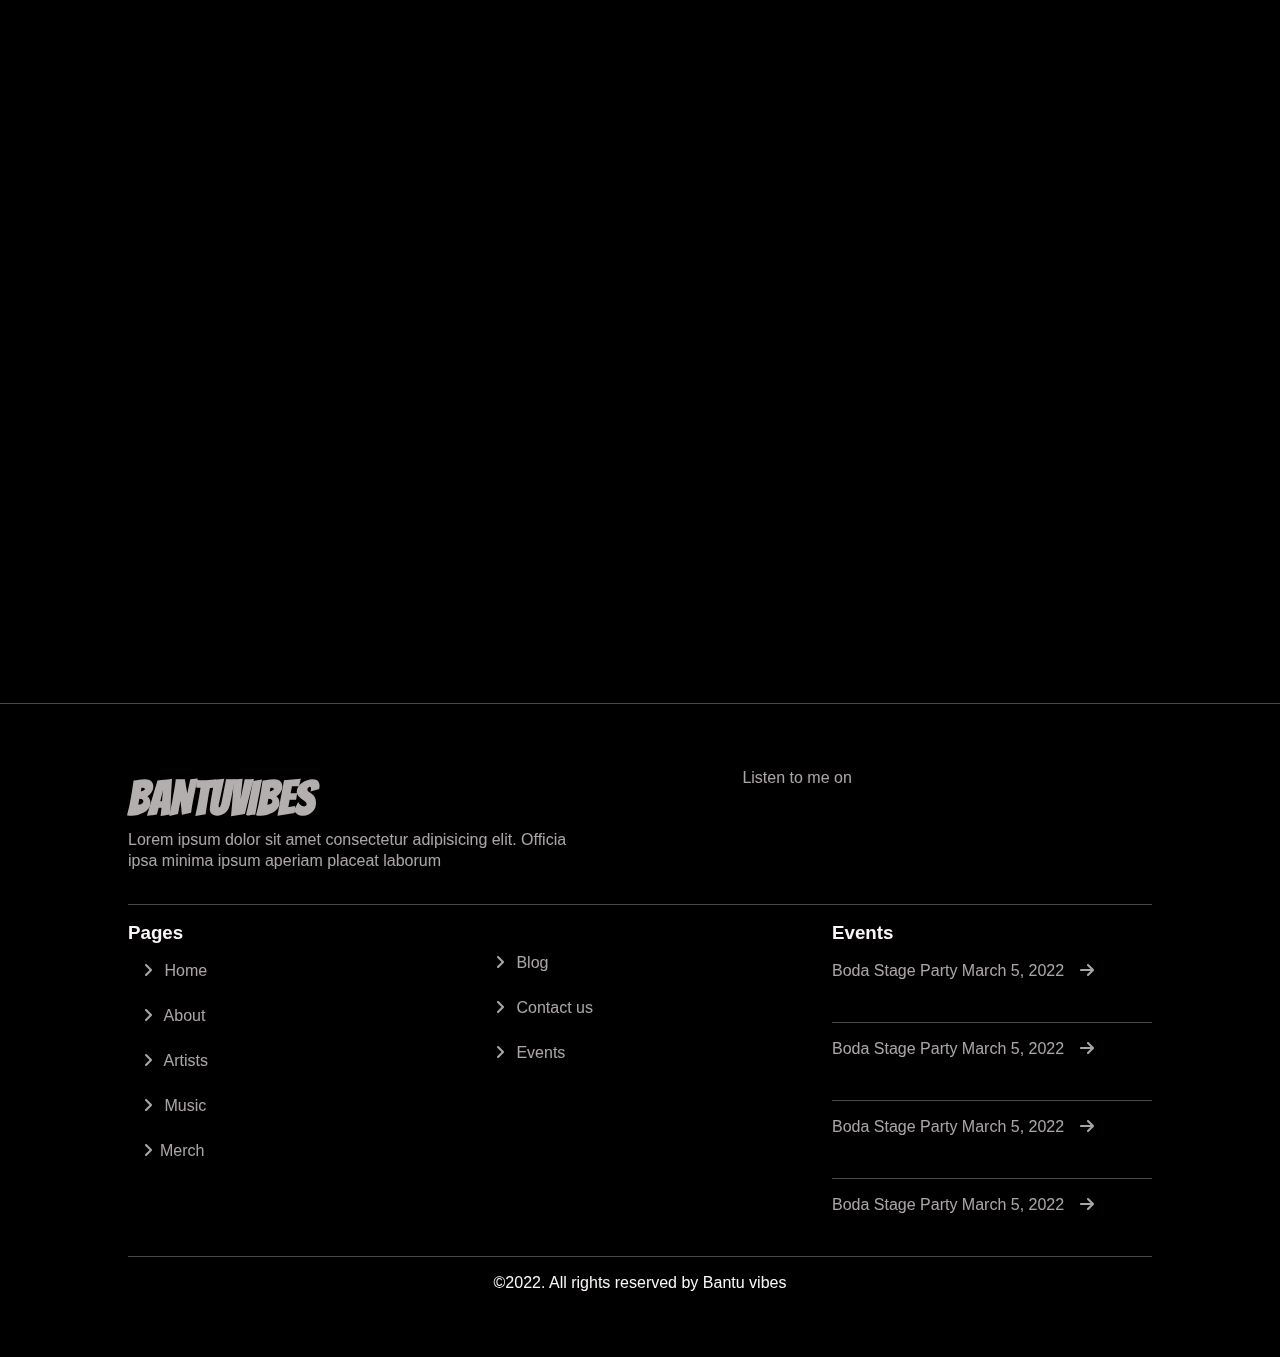
==== commit cfc5fd55: "uploaded" ====
--- a/index.html
+++ b/index.html
@@ -16,7 +16,7 @@
 
     <body>
         <!-- section1 starts -->
-        <nav class="navbar">
+<nav class="navbar">
             <div class="logo">
                 <a href="index.html">
                     <img src="assets/Group 1.png" alt=""/>
@@ -107,17 +107,14 @@
                             <i class="fas fabars"><img src="assets/drag_handle (1).png" alt=""/></i>
                         </a>
                     </i>
-                </nav>
-                <div class="home-body">
+</nav>
+<div class="home-body">
                     <div class="home">
-                        <div class="flex-items">
                             <div class="image">
                                 <img src="assets/My project-3.png" alt=""/>
                             </div>
                             <div class="right">
-                                <div class="cx">
                                     <h1>CXNRVD</h1>
-                                </div>
                                 <ul>
                                     writer
                                     <li class="space">singer</li>
@@ -125,7 +122,7 @@
                                     Producer
                                 </ul>
                                 <p>Listen to me on</p>
-                                <ul class="link">
+                                <ul>
                                     <a href="/">
                                         <li><img src="assets/Vector (3).png"
                                                 alt=""/></li>
@@ -151,22 +148,21 @@
                                     </a>
                                 </ul>
                             </div>
-                        </div>
-                    </div>
-                </div>
+                    </div>
+</div>
                 <!-- end of section 1 -->
                 <!-- section2 starts -->
-                <div class="youtube_container">
+<div class="youtube_container">
                     <iframe width="95%" height="90%"
                         src="https://www.youtube.com/embed/sBFhP9_3H3Q"
                         title="YouTube video player" frameborder="0"
                         allow="accelerometer; autoplay; clipboard-write;
                         encrypted-media; gyroscope; picture-in-picture;
                         web-share" allowfullscreen></iframe>
-                </div>
+</div>
                 <!-- section2 ends -->
                 <!--------------------------- section3 starts --------------------------->
-                <div class="wrap">
+<div class="wrap">
                     <div class="flyers">
                         <h1>WHO AM I?</h1>
                     </div>
@@ -177,11 +173,11 @@
                         <div class="flex-items">
                             <div class="left">
                                 <div class="content">
-                                    <h3>
+                                    <h2>
                                         I am Cohen Mwesigwa, a singer and song
                                         writer born and raised in
                                         Kampala
-                                    </h3>
+                                    </h2>
                                     <p>
                                         Lorem ipsum dolor sit amet consectetur,
                                         adipisicing elit. Facere, iste
@@ -216,10 +212,10 @@
                             </div>
                         </div>
                     </div>
-                </div>
+</div>
                 <!-- section13 ends-->
                 <!-- section4 starts -->
-                <div class="wrap">
+<div class="wrap">
                     <div class="flyers">
                         <h1>
                             MUSIC</h1>
@@ -232,15 +228,15 @@
                                 </div>
                             </div>
                             <div class="right">
-                                <div class="bantu-vibe_about">
+                                <div class="bantu-vibe">
                                     <h1>
                                         CXNRVD'S WORK</h1>
                                 </div>
                                 <div class="content">
-                                    <h3>
+                                    <h2>
                                         I am a poet, singer, song writer and
                                         recording artist with Republic 54
-                                    </h3>
+                                    </h2>
                                     <p>
                                         Lorem ipsum, dolor sit amet consectetur
                                         adipisicing elit. Eos iste
@@ -265,43 +261,52 @@
                             </div>
                         </div>
                     </div>
-                </div>
+</div>
                 <!-- section4 ends -->
 
                 <!-- section5 starts -->
-                <div class="wrap">
+<div class="wrap">
                     <div class="flyers">
                         <h1>ALBUMS</h1>
                     </div>
                     <div class="projects">
-                        <div class="bantu-vibe_about">
+                        <div class="bantu-vibe">
                             <h1>
                                 MY PROJECTS</h1>
                         </div>
-                        <div class="flex-items">
+                 <div class="flex-items">
                             <li>
                                 <img src="assets/1200x1200bf-60 (1).png" alt="">
-                                <img src="assets/Remember we’re awake.png"
-                                    alt="">
+                                    <div class="bantu-vibe_about">
+                                        <h1>
+                                            REMEMBER WE'RE AWAKE
+                                        </h1>
+                                    </div>
                             </li>
-                        </li>
                         <li class="up">
                             <img src="assets/kohen-1.png" alt="">
-                            <img class="wena" src="assets/wena ii.png" alt="">
-                            <p class="none">Lorem ipsum dolor sit amet consectetur, 
+                            <div class="bantu-vibe_about">
+                                <h1>
+WENA                                </h1>
+                            </div>                            <p class="none">Lorem ipsum dolor sit amet consectetur, 
                                 adipisicing elit. Temporibus, repellat recusandae eligendi, quibusdam velit tenetur nihil nostrum at inventore consectetur ducimus qui saepe
                             </p>
                         </li>
                         <li><img src="assets/house-drills.png" alt="">
-                            <img src="assets/House drills.png" alt="">
-                        </li>
+                            <div class="bantu-vibe_about">
+                                <h1>
+                                    HOUSE DRILLS
+                                </h1>
+                            </div>                        </li>
                     </li>
                 </div>
-            </body>
-        </html></div></div><!-- section5 ends --><!-- section56starts --><div
-    class="wrap"><div class="flyers">
+        </div>
+</div>
+    <!-- section5 ends --><!-- section56starts -->
+<div class="wrap">
+        <div class="flyers">
         <h1>SONGS</h1></div><div class="songs">
-        <div class="bantu-vibe_about">
+        <div class="bantu-vibe">
             <h1>SINGLES</h1>
         </div>
         <div class="song_table">
@@ -399,13 +404,17 @@
                     </td>
                 </tr>
             </table>
-        </div></div></div><!-- section6 ends --><!-- section7 starts --><div
-    class="wrap"><div class="flyers">
+        </div>
+    </div>
+</div>
+<!-- section6 ends --><!-- section7 starts -->
+<div class="wrap">
+    <div class="flyers">
         <h1>
             WORK WITH ME!</h1>
         </div><div class="Ideas">
         <div class="flex">
-            <div class="bantu-vibe_about">
+            <div class="bantu-vibe">
                 <h1>HAVE AN IDEA?</h1>
                 <div class="flex-items">
                     <div class="let">
@@ -428,8 +437,10 @@
         </div>
         <!-- div7 ends -->
         <!-- div8 starts --></div>
-    </div><hr><!-- footer section starts  -->
-        <div class="footer">
+    </div>
+    <hr>
+    <!-- footer section starts  -->
+<div class="footer">
             <div class="flex_items">
         <div class="left">
             <div class="flex_footer">
@@ -525,5 +536,8 @@
         <span>Bantu vibes</span>
     </div>
 </div>
-    <!-- section8 ends --><script
-    src="Nav.js"></script><!-- footer section ends --></body></html>
+    <!-- section8 ends -->
+    <script src="Nav.js"></script>
+    <!-- footer section ends -->
+</body>
+</html>
--- a/Nav.css
+++ b/Nav.css
@@ -7,7 +7,7 @@
 
 .navbar {
   padding: 2rem 6rem;
-  position: sticky;
+position: fixed;
   width: 100%;
   top: 0;
   z-index: 1000;
@@ -272,7 +272,7 @@
       aspect-ratio: 3/4;
       width: clamp(10rem,50vw,20rem);
       }
-    .order_2 {
+      .order_2 img{
       z-index: 3;
       margin-left: 6rem;
       margin-top: -5rem;
@@ -413,5 +413,41 @@
     right: 0;
     top: 20%;
     left: 70%;
-  }
-}
+  }.music .flex-items{
+    padding: 1rem;
+    display: block;
+  }
+  .order1{display: block;
+  width: 100%;
+    position: relative;
+    width: 100%;
+    height: 100%;margin-bottom: 6rem;
+  }
+  .order_4 {
+    margin-top: 5rem;
+    transform: rotate(15deg);
+    }.order_3 {
+      height: 90%;
+      margin-top: 6rem;
+      position: relative;
+      transform: rotate(-20deg);
+      }
+      .order_1 img, .order_2 img, .order_3 img, .order_4 img {
+        height: clamp(10rem,50vw,25rem);
+        aspect-ratio: 3/4;
+        width: clamp(1rem,50vw,10rem);
+        }
+      .order_2 {
+        z-index: 3;
+        margin-left: 6rem;
+        margin-top: 5rem;
+        transform: rotate(10deg);
+        position: absolute;
+          aspect-ratio: 3/4;
+        }.order_1 {
+          margin-top: 10rem;
+          position: absolute;
+            margin-left: 10em;
+            aspect-ratio: 3/4;
+          }
+}
--- a/index.css
+++ b/index.css
@@ -1,4 +1,3 @@
-/* @import url("https://fonts.googleapis.com/css2?family=Sora:wght@200;300;400&display=swap"); */
 @import url("https://fonts.googleapis.com/css?family=Source+Sans+Pro:300,300italic,600,600italic");
 @import url("https://fonts.googleapis.com/css2?family=Bangers&display=swap");
 
@@ -9,8 +8,7 @@
   --dark-bg: rgba(237, 234, 234, 0.599);
   --bg: black;
 }
-a {
-}
+
 * {
   font-family: "Poppins", sans-serif;
   margin: 0;
@@ -45,14 +43,17 @@
 }
 
 /* Home designs with the cool bantu vibes */
-.home .flex-items {
+.home  {
   color: var(--white);
-  display: flex;
+  display: grid;
+  grid-template-columns: repeat(2, 1fr);
 }
 
 .home-body {
-  margin-top: -8rem;
-  padding-top: 8rem;
+  /* border: 1px solid red; */
+  /* margin-top: -10rem; */
+  /* padding-top: 8rem; */
+  height: 100vh;
   background-image: url(assets/Frame\ 7.jpg);
   background-position: center;
   background-repeat: no-repeat;
@@ -62,25 +63,39 @@
 
 .home .right {
   font-weight: 500;
-  width: 100%;
-  display: flex;
+  width: 70%;
+  margin: 0 10rem 0 0;
+  /* border: 1px solid red; */
   flex-direction: column;
+  display: flex;
   justify-content: center;
   align-items: center;
-  padding-right: 2rem;
-}
-
+}
 .right ul {
   display: flex;
   justify-content: space-between;
+ width: 80%;
   align-items: center;
-}
+  font-size: clamp(1rem, 1.4rem, 1.8rem);
+  color: var(--dark-bg);
+}
+/* 
+.right ul {
+  display: flex;
+  justify-content: space-between;
+ width: 50%;
+  align-items: center;
+font-size: 1rem;
+  color: var(--dark-bg);
+} */
 
 .image {
-  overflow: hidden;
-  padding-left: 2rem;
-  width: 30px;
-  /* border: 1px solid white; */
+  aspect-ratio: 3/4;
+  padding: 10rem 0 0 18rem;
+  height: 100vh;
+  align-items: baseline;
+  /* border: 1px solid red; */
+  
 }
 
 .home .image img {
@@ -95,14 +110,11 @@
 
 .cx {
   width: 100%;
-  align-items: center;
-  display: flex;
-  justify-content: center;
-}
-
-.cx h1 {
-  font-size: clamp(7rem, 20vw, 14rem);
-  /* letter-spacing: clamp(0.5rem, 2vw, 1rem);    */
+  
+}
+
+.home h1 {
+  font-size: clamp(6rem, 16vw, 12rem);
   font-family: "Bangers", cursive;
 }
 .blog {
@@ -252,7 +264,7 @@
   padding: 8rem;
   height: 100%;
   overflow: hidden;
-  margin-top: -10rem;
+  /* margin-top: -10rem; */
 }
 
 .work .work_reverse {
@@ -260,9 +272,9 @@
   justify-content: space-between;
 }
 
-.work_reverse .left {
-  width: 100%;
-}
+/* .work_reverse .left {
+  width:50%;
+} */
 
 .work p {
   font-size: 18px;
@@ -331,7 +343,11 @@
   overflow: hidden;
   padding: 0 8rem;
 }
-
+.projects .flex-items li{max-width: 100%;
+width: 33%;
+  border: 1px solid red;}
+
+  .projects .flex-items li img{width: 100%;}
 .Ideas {
   width: 100%;
   margin-top: -10rem;
@@ -343,7 +359,8 @@
   align-items: center;
   margin-left: 30%;
 }
-
+.Ideas .flex a{color: var(--white);
+margin: 0 .2rem;}
 .let {
   margin-right: 2rem;
 }
@@ -359,13 +376,16 @@
   width: 100%;
 }
 
-.projects .flex-items img {
-  display: flex;
-  width: 100%;
-}
-
 li.up {
-padding: 0;}
+  padding: 0;
+  height: 50%;
+  /* padding: 2rem; */
+  /* border: 1px solid red; */
+  }li.up img {
+    padding: 0;
+    height: 50%;
+    /* border: 1px solid red; */
+    }
 
 /* ------------------.Ideas------------------ */
 
@@ -489,7 +509,6 @@
 .main {
   position: relative;
   left: 0;
-  /*  note vh and vw switched  */
   width: 100vw;
   height: 100vw;
   /*    */
@@ -497,7 +516,6 @@
   transform: rotate(-90deg) translateX(-100vh);
   overflow-x: hidden;
   overflow-y: scroll;
-  /*   scroll-snap-type: y mandatory; */
 }
 .main1 {
   position: relative;
@@ -513,7 +531,6 @@
   height: 100%;
   margin: 2rem;
   background-color: rgb(55, 54, 54);
-  /*   scroll-snap-align: start; */
   overflow-y: hidden;
   display: flex;
   flex-direction: column;
@@ -580,14 +597,6 @@
 .track_box .frame_album img {
   height: 110%;
 }
-
-/* .event_container {
-  overflow: hidden;
-  display: grid;
-  grid-template-columns: repeat(4, 1fr);
-  gap: 2rem;
-  padding: 0 6rem;
-} */
 .track_content {
   padding: 2rem;
 }
@@ -716,18 +725,6 @@
   margin-left: 1rem;
 }
 
-@media screen and (max-width: 1680px) {
-  body,
-  input,
-  select,
-  textarea {
-    font-size: 13pt;
-  }
-
-  .home .image {
-    width: 100%;
-  }
-}
 
 @media screen and (max-width: 1280px) {
   body,
@@ -749,20 +746,29 @@
   .space {
     margin: 1rem;
   }
-
-  .home .image {
-    height: 400px;
-    overflow: hidden;
-    display: flex;
-    padding-left: 0;
-    justify-content: center;
-  }
-
-  .home .right {
-    width: 90%;
-    padding-right: 0rem;
-  }
-
+  /* .home-body{height: 100%;} */
+.home{
+  display: flex;
+  flex-direction: column-reverse;
+   padding-top: 4rem;
+}
+  /* .home .right {
+    width: 100%;
+    margin:  0;
+  }
+   */
+.cx h1 {
+  font-size: clamp(7rem, 20vw, 14rem);
+text-align: center;  font-family: "Bangers", cursive;
+}
+  .image {
+    height: 30rem;
+  padding: 0;
+  }
+.image img{
+  height: 100%;
+  object-fit: contain;
+}
   .big_circle_event {
     top: -0.5em;
     right: -0.3rem;
@@ -780,17 +786,12 @@
     gap: 0rem;
   }
 
-  .home .image img {
-    padding-top: 2rem;
-    height: 600px;
-  }
-
   .cx p {
     margin-top: 2rem;
   }
 
   .youtube_container {
-    height: 50vh;
+    /* height: 50vh; */
     display: flex;
     justify-content: center;
     align-items: center;
@@ -811,13 +812,16 @@
   /* --------------------------------.about-------------------------------- */
   .about {
     padding: 1rem;
-    height: 100%;
-  }
-
-  .link a {
-    margin: 0 0.5rem;
-  }
-
+    /* height: 100%; */
+  }
+
+.home li {  
+  margin: 1rem 1.5rem;
+}
+
+  .home li img{
+    width: 30px;
+  }
   /* .about .flex-items .left{ display: flex; flex-wrap: wrap-reverse;} */
   .about .flex-items {
     display: block;
@@ -836,7 +840,7 @@
   /*-------------------- music-------------------- */
   .work {
     padding: 1rem;
-    height: 100%;
+    /* height: 100%; */
   }
 
   .work_reverse .left .frame_work {
@@ -857,7 +861,7 @@
   }
 
   .Ideas {
-    height: 100%;
+    /* height: 100%; */
     margin-top: 0;
   }
 
@@ -868,11 +872,6 @@
   .let {
     margin-right: 0;
   }
-
-  li.up {
-    margin-top: -4rem;
-  }
-
   .work .work_reverse {
     display: block;
   }
@@ -882,7 +881,7 @@
   .songs {
     padding: 1rem;
     overflow: hidden;
-    height: 100%;
+    /* height: 100%; */
   }
 
   h3 {
@@ -1023,7 +1022,7 @@
     padding: 0 1rem;
   }
   .bantu-vibe h1 {
-    padding-left: 1rem;
+    padding: 1rem;
   }
   /*------------------- footer -------------------*/
   .footer .box-container,
@@ -1096,18 +1095,16 @@
   }
 }
 
-.grid {
-  display: grid;
-}
-
 @media only screen and (min-width: 500px) {
   .grid {
     grid-template-columns: repeat(auto-fit, minmax(250px, 1fr));
   }
 }
 
-@media only screen and (min-width: 800px) {
-  .grid {
-    grid-template-columns: repeat(auto-fit, minmax(300px, 1fr));
-  }
-}
+@media only screen and (max-width: 800px) {
+  .home{
+    display: flex;
+    flex-direction: column-reverse;
+     padding-top: 4rem;
+  }
+}
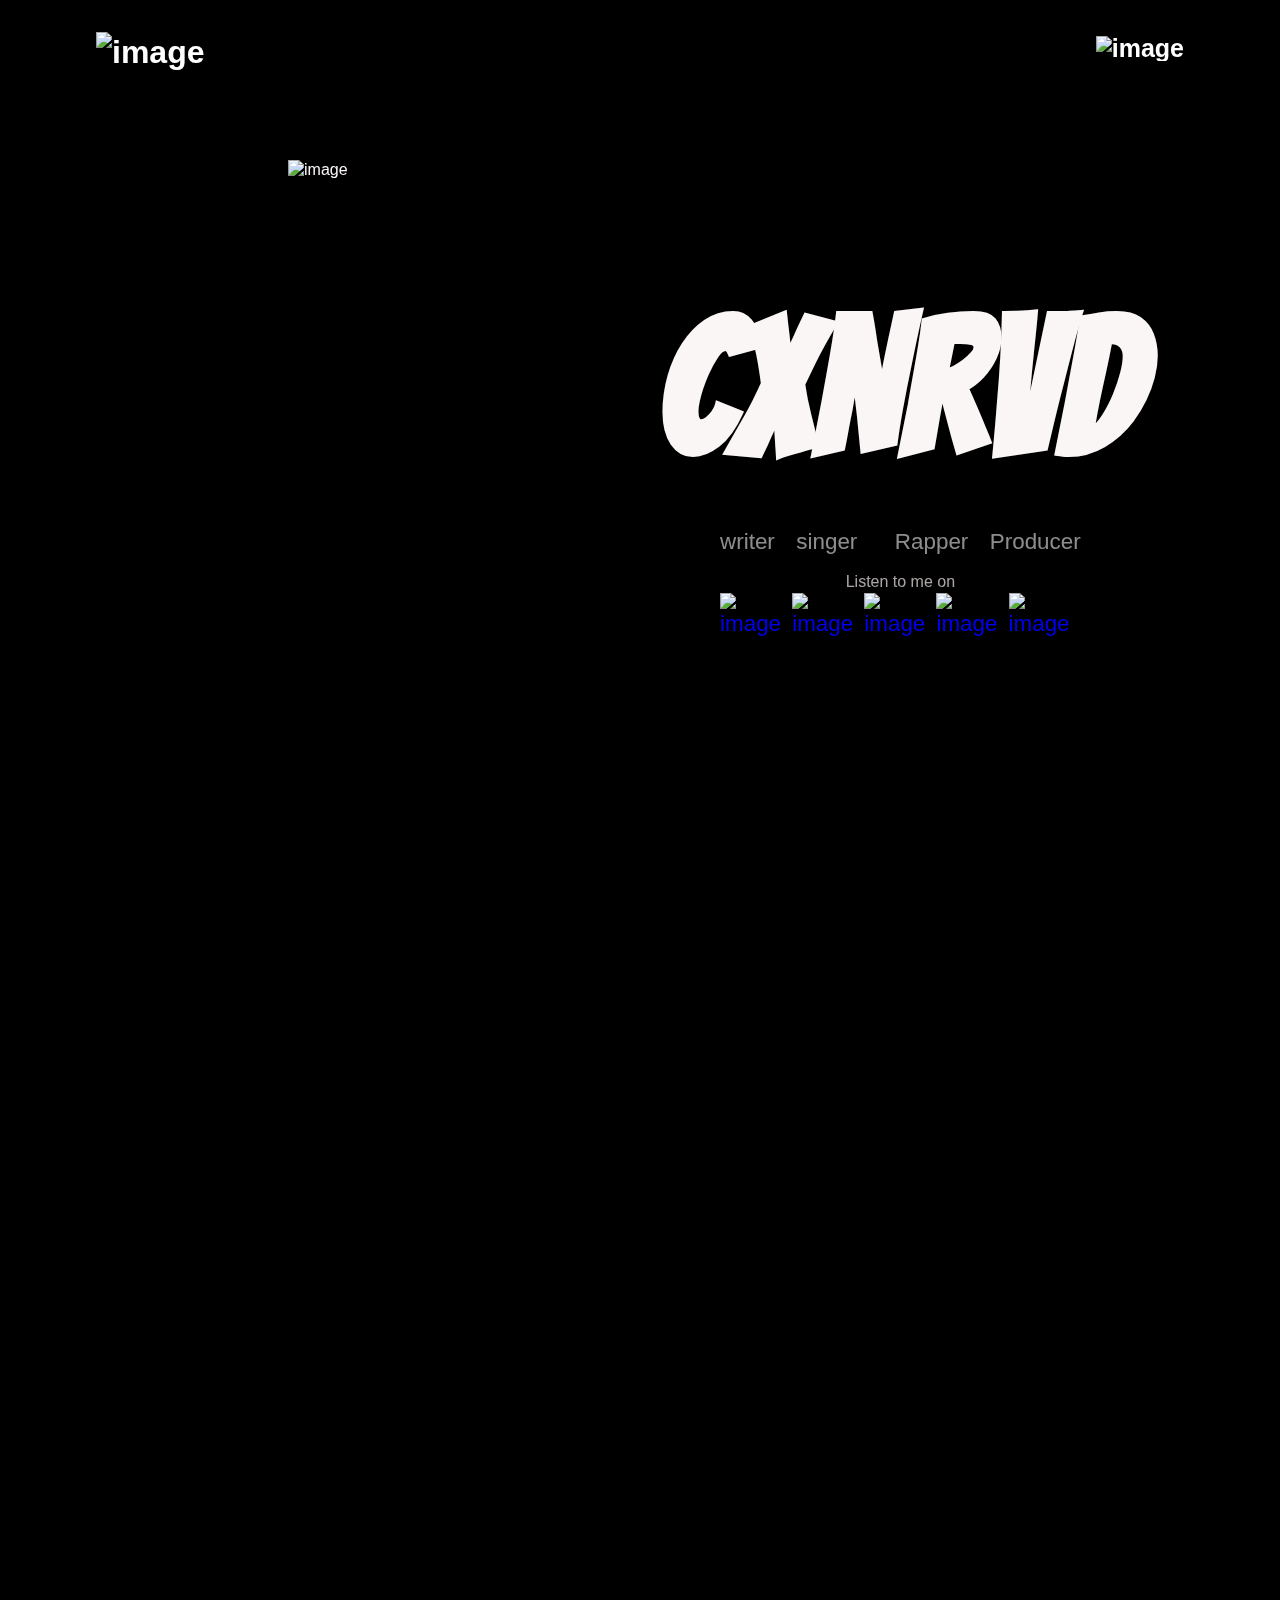
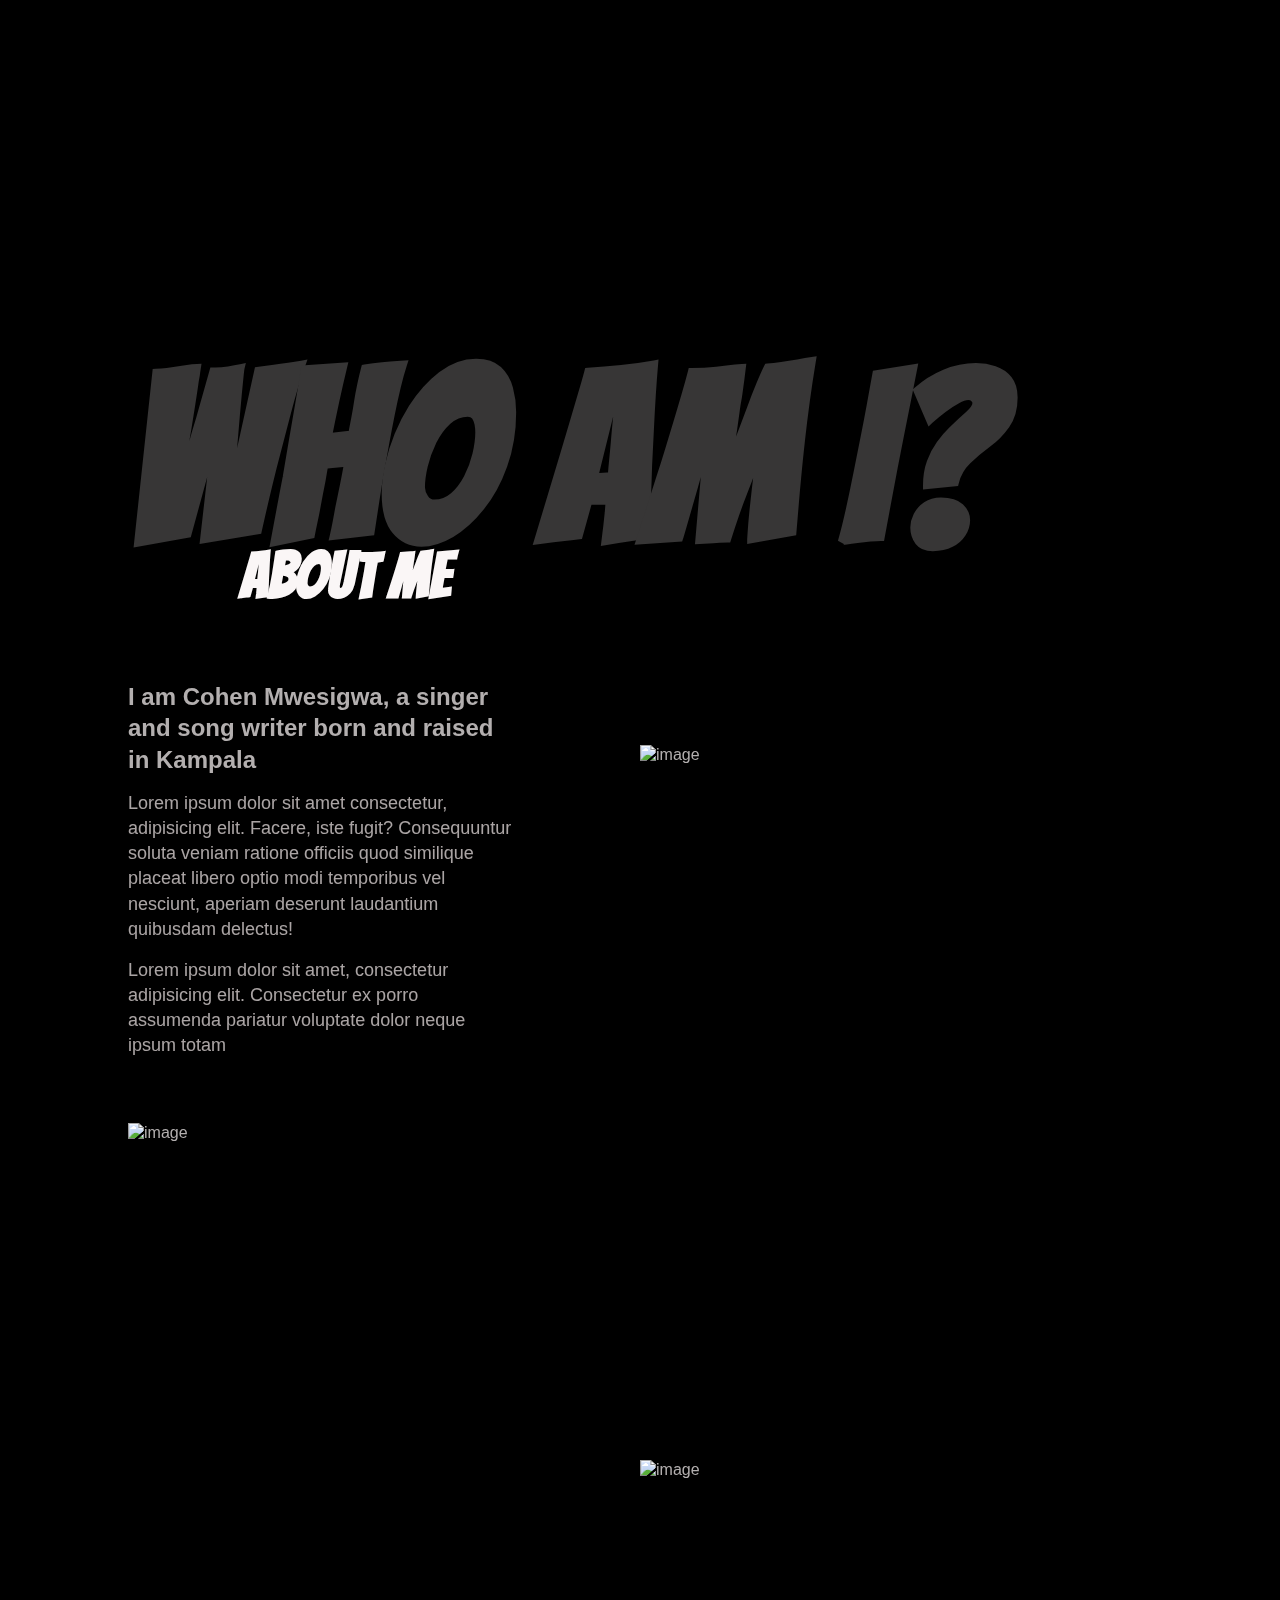
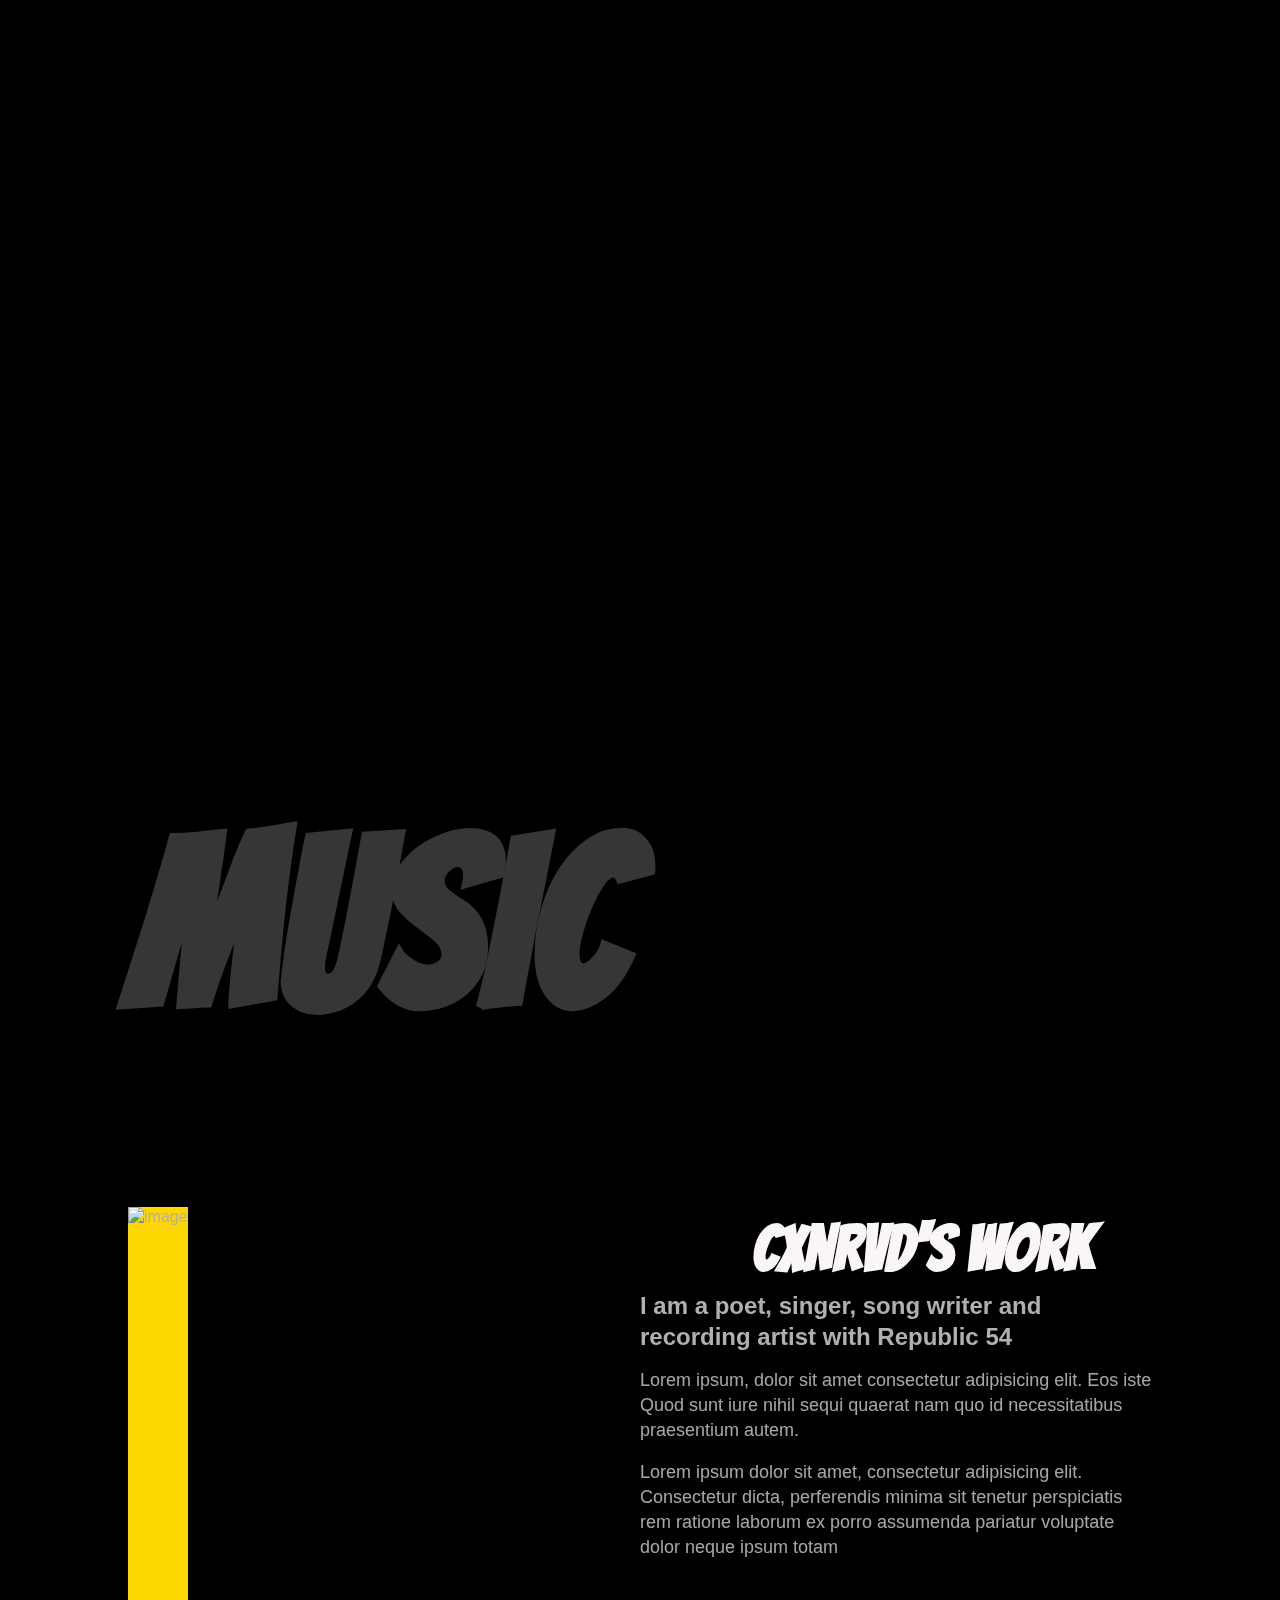
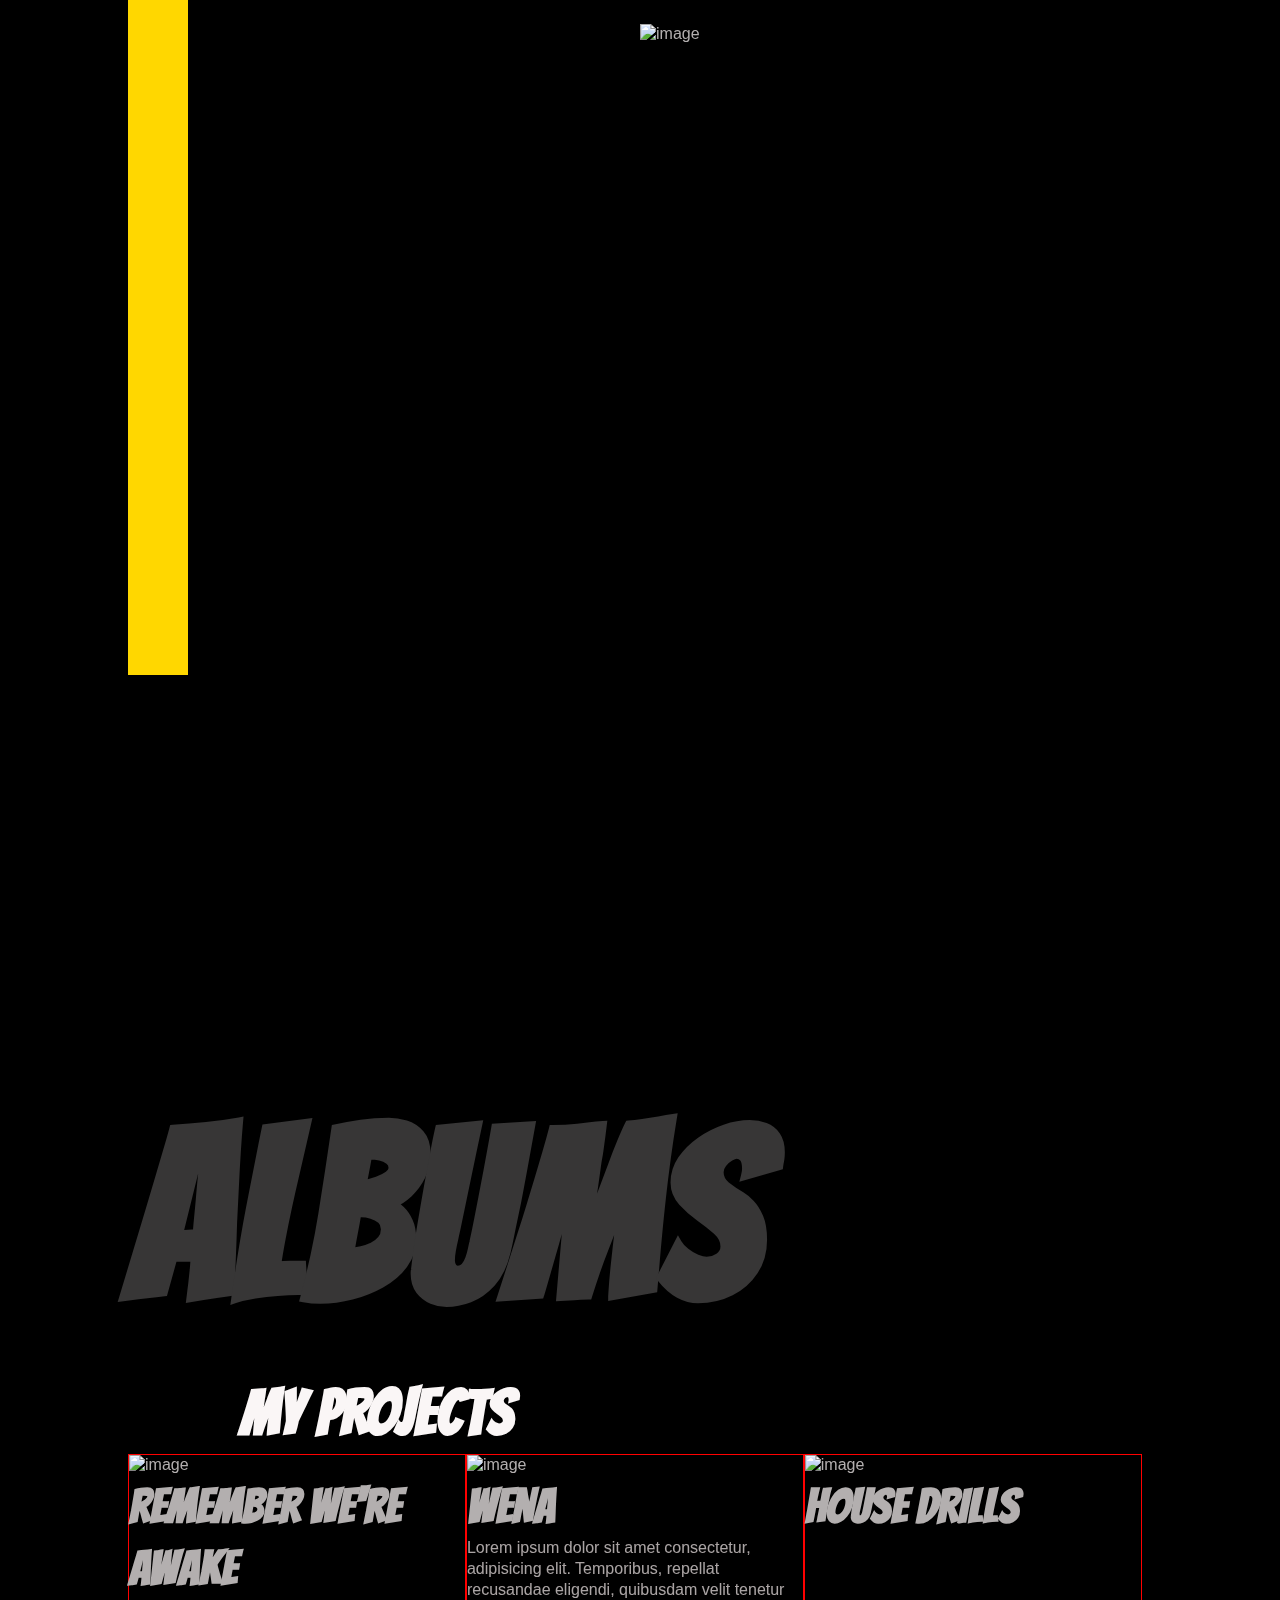
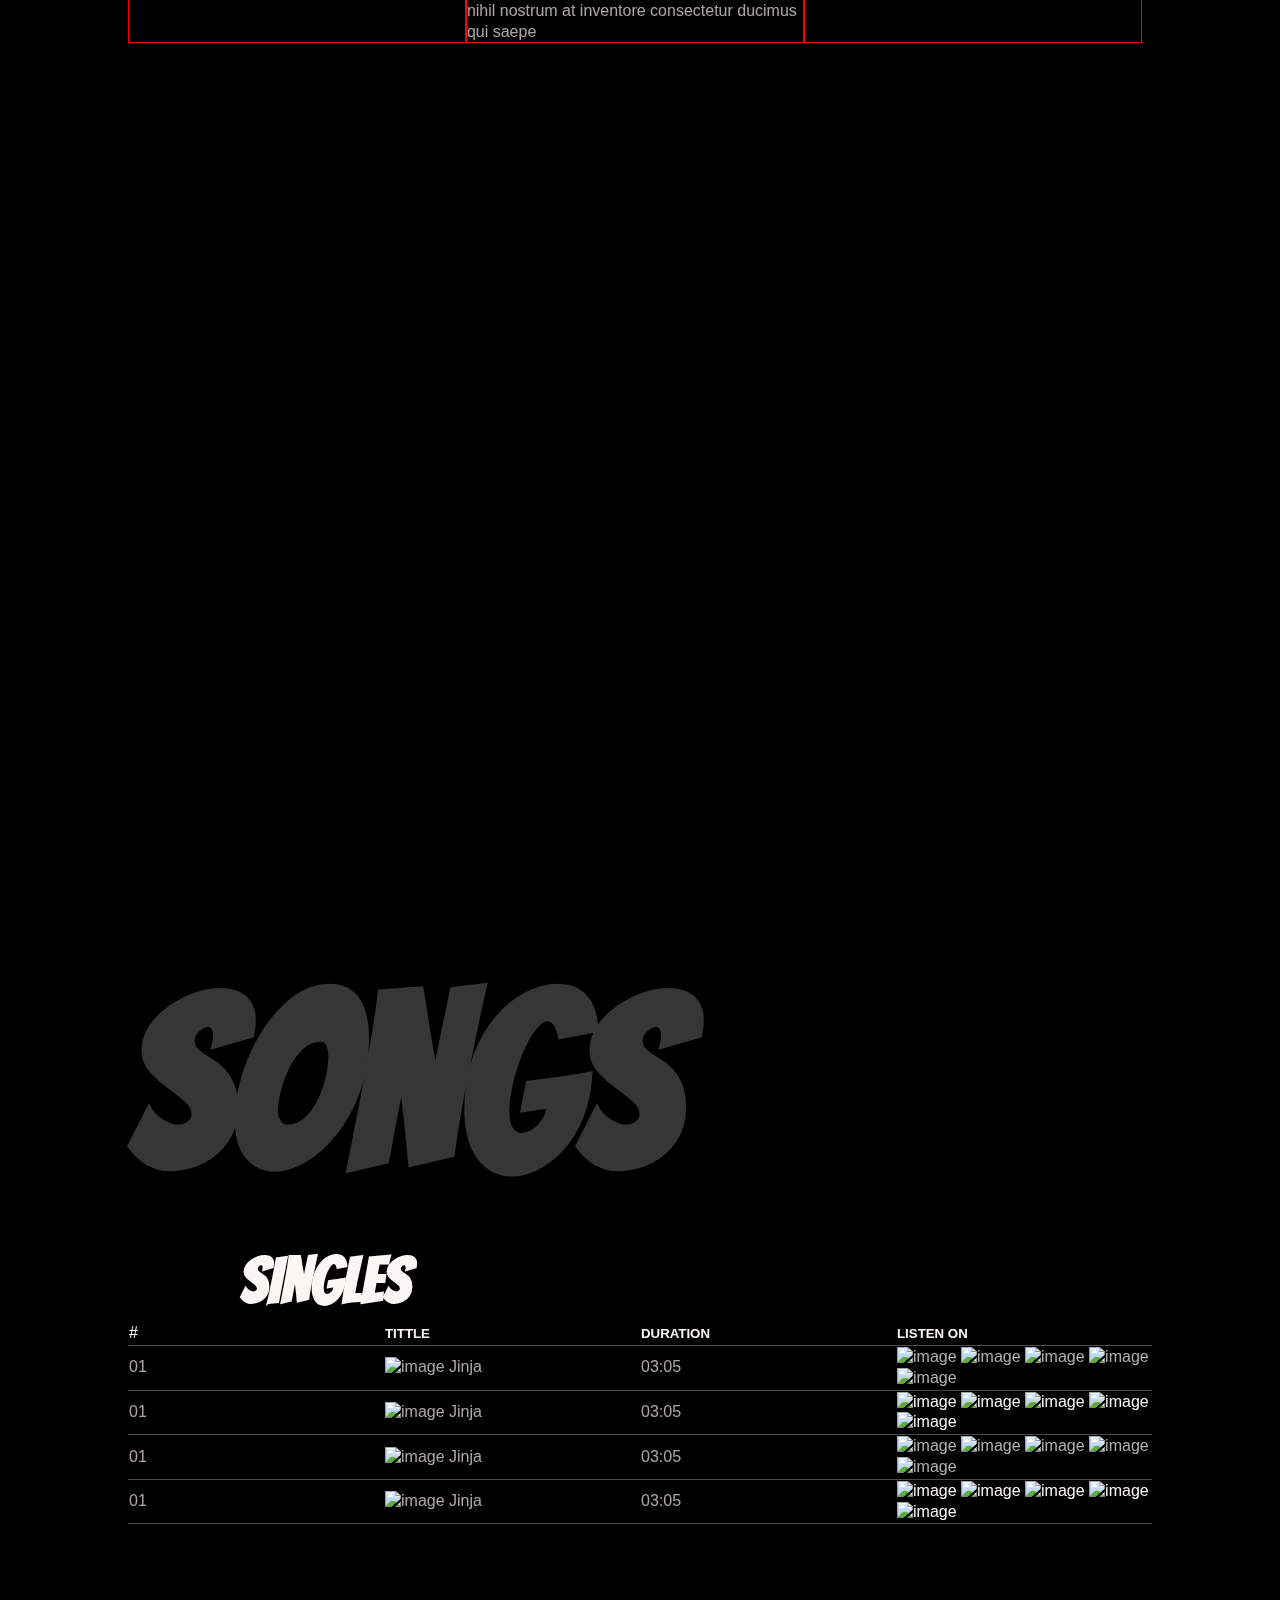
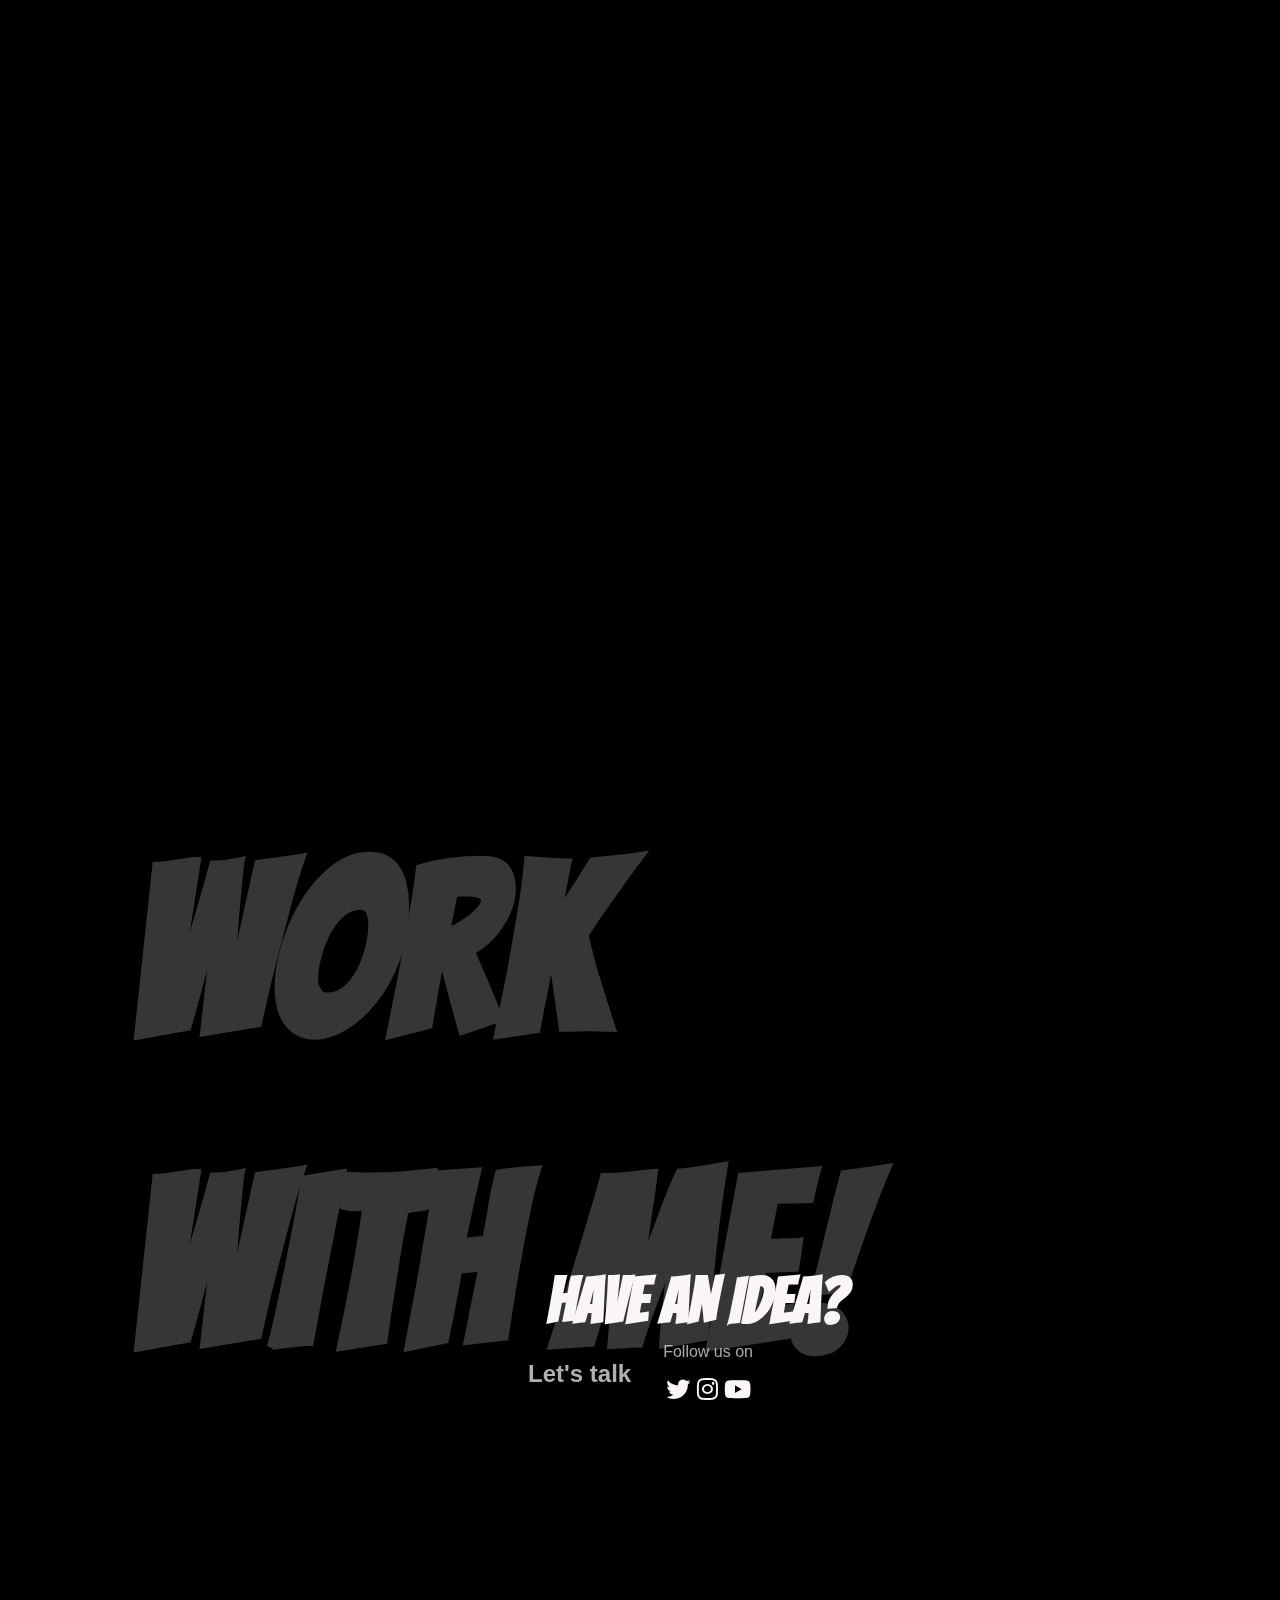
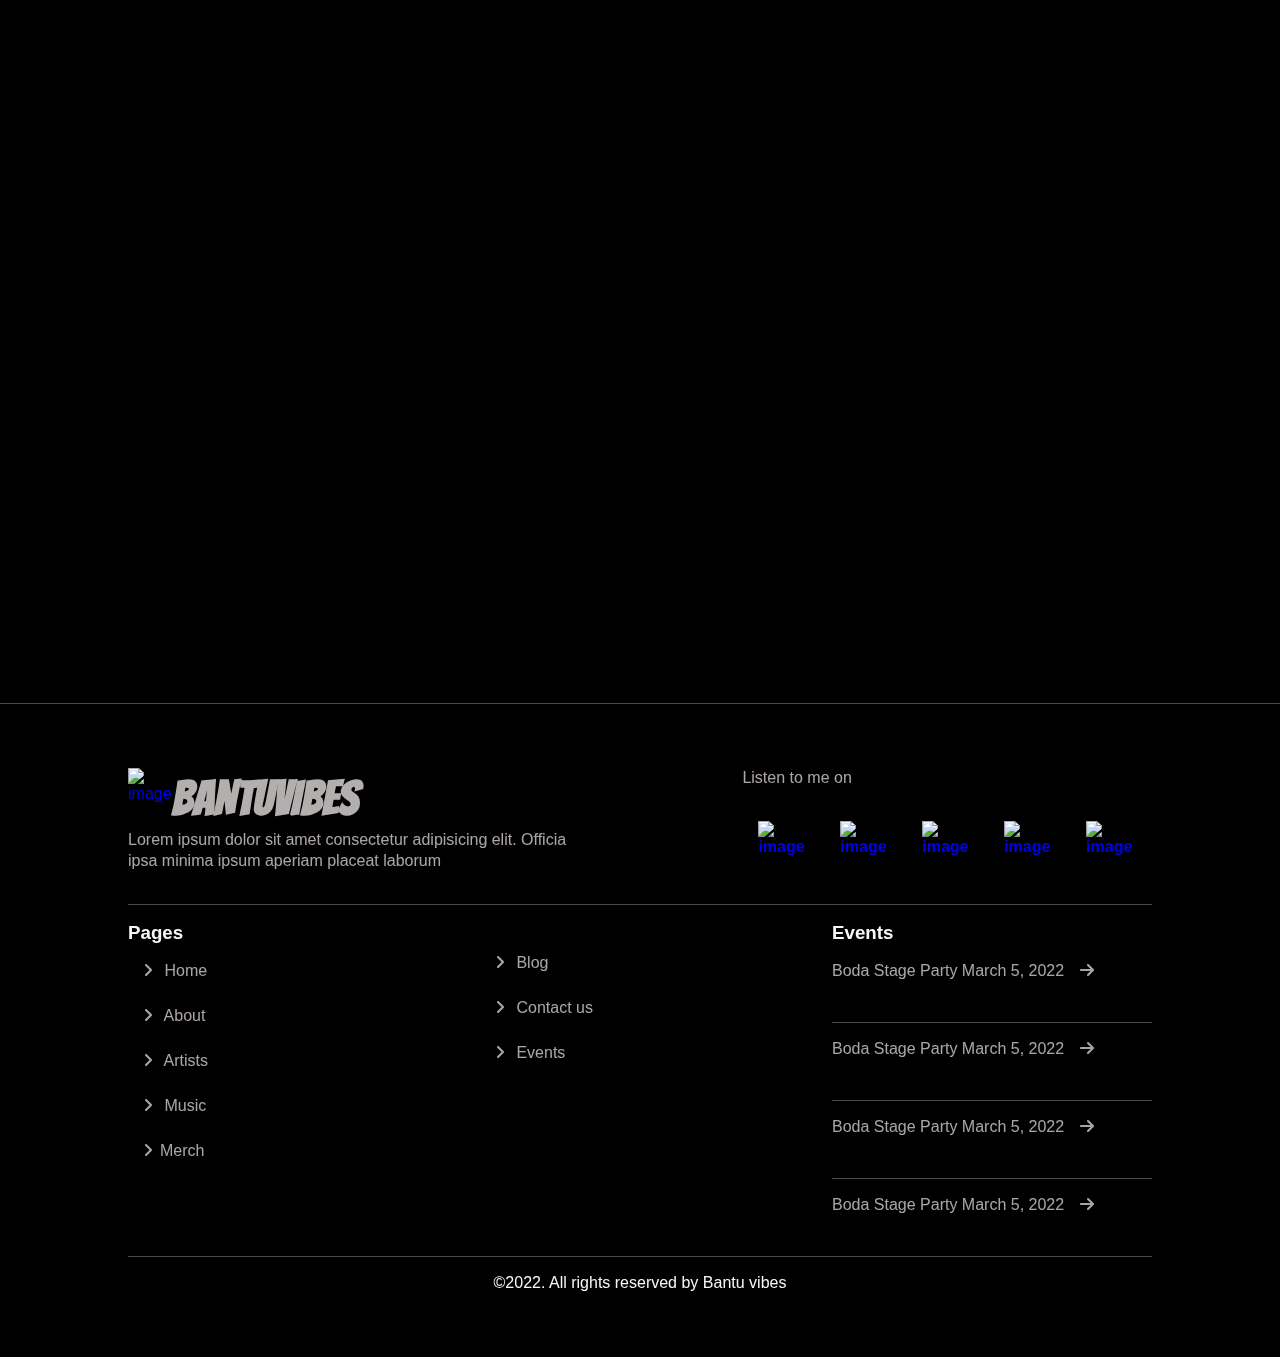
==== commit f1913c82: "new vibe" ====
--- a/index.html
+++ b/index.html
@@ -1,82 +1,421 @@
 <!DOCTYPE html>
 <html lang="en">
 
-    <head>
-        <meta charset="UTF-8"/>
-        <meta http-equiv="X-UA-Compatible" content="IE=edge"/>
-        <meta name="viewport" content="width=device-width, initial-scale=1.0"/>
-        <title>Bantu vibes</title>
-        <link rel="stylesheet" href="Nav.css">
-        <link rel="stylesheet" href="index.css">
-        <link rel="stylesheet"
-            href="https://cdnjs.cloudflare.com/ajax/libs/font-awesome/6.0.0/css/all.min.css"
-            integrity="sha512-9usAa10IRO0HhonpyAIVpjrylPvoDwiPUiKdWk5t3PyolY1cOd4DSE0Ga+ri4AuTroPR5aQvXU9xC6qOPnzFeg=="
-            crossorigin="anonymous" referrerpolicy="no-referrer"/>
-    </head>
-
-    <body>
-        <!-- section1 starts -->
-<nav class="navbar">
-            <div class="logo">
-                <a href="index.html">
-                    <img src="assets/Group 1.png" alt=""/>
-                </a>
-            </div>
-            <div class="nav-links">
-                <div class="main_sec">
-                    <div>
-                         <div class="flyer">
-                            <h1>MENU</h1>
+<head>
+    <meta charset="UTF-8" />
+    <meta http-equiv="X-UA-Compatible" content="IE=edge" />
+    <meta name="viewport" content="width=device-width, initial-scale=1.0" />
+    <title>Bantu vibes</title>
+    <link rel="stylesheet" href="Nav.css">
+    <link rel="stylesheet" href="index.css">
+    <link rel="stylesheet" href="https://cdnjs.cloudflare.com/ajax/libs/font-awesome/6.0.0/css/all.min.css"
+        integrity="sha512-9usAa10IRO0HhonpyAIVpjrylPvoDwiPUiKdWk5t3PyolY1cOd4DSE0Ga+ri4AuTroPR5aQvXU9xC6qOPnzFeg=="
+        crossorigin="anonymous" referrerpolicy="no-referrer" />
+</head>
+
+<body>
+    <!-- section1 starts -->
+    <nav class="navbar">
+        <div class="logo">
+            <a href="index.html">
+                <img src="assets/Group 1.png"alt="image" />
+            </a>
+        </div>
+        <div class="nav-links">
+            <div class="main_sec">
+                <div>
+                    <div class="flyer">
+                        <h1>MENU</h1>
+                    </div>
+                    <div class="big_circle">
+                        <div class="circle"></div>
+                    </div>
+                    <ul class="nav-menu">
+                        <li class="active">
+                            <a href="index.html">Home</a>
+                        </li>
+                        <li>
+                            <a href="about.html">About Us</a>
+                        </li>
+                        <li>
+                            <a href="merch.html">Albums</a>
+                        </li>
+                        <li>
+                            <a href="events.html">Events</a>
+                        </li>
+                        <li>
+                            <a href="track.html">Track</a>
+                        </li>
+                    </ul>
+                </div>
+                <div class="photo_nav">
+                    <ul>
+                        <li class="order1"><img src="assets/My project-5 2.png"alt="image"></li>
+                        <li class="order2"><img src="assets/My project-2.png"alt="image"></li>
+                        <li class="order3"><img src="assets/My project-3.png"alt="image"></li>
+                        <li class="order4"><img src="assets/My project-4.png"alt="image"></li>
+                    </ul>
+                </div>
+            </div>
+            <div class="footer_nav">
+                <div class="flex-items">
+                    <div class="logo">
+                        <a href="index.html">
+                            <img src="assets/Group 1.png"alt="image" /></a>
+                    </div>
+                    <div class="local">
+                        <h3>Bantu Vibes Creative Co.</h3>
+                        <div class="flex_items">
+                            <div class="location">
+                                <i class="fa fa-location-dot"></i>
+                            </div>
+                            <p style="padding-left: .7rem;">Kampala, Uganda </p>
                         </div>
-                        <div class="big_circle">
-                          <div class="circle"></div>
+                    </div>
+                </div>
+                <div>
+                    <div class="center_nav">
+                        <p>Follow us on</p>
+                        <ul> <a href="music.html">
+                                <i class="fab fa-twitter"></i>
+                            </a>
+                            <a href="music.html">
+                                <i class="fab fa-instagram"></i>
+                            </a>
+                            <a href="music.html">
+                                <i class="fab fa-youtube"></i>
+                            </a>
+                        </ul>
+                    </div>
+                </div>
+                <div class="end_nav">
+                    <p>Listen to me on</p>
+                    <ul>
+                        <a href="music.html">
+                            <i class="fa-solid fa-music"></i> </a>
+                        <a href="music.html">
+                            <i class="fa-brands fa-spotify"></i> </a>
+                        <a href="music.html">
+                            <i class="fa fa-cloud"></i> </a>
+                        <a href="music.html">
+                            <img src="assets/Vector (8).png">
+                        </a>
+                    </ul>
+                </div>
+            </div>
+        </div>
+        <i class='bx bx-grid-alt menu-hamburger'>
+            <a class="btn menu-btn" id="menu-btn">
+                <i class="fas fabars"><img src="assets/drag_handle (1).png"alt="image" /></i>
+            </a>
+        </i>
+    </nav>
+    <div class="home-body">
+        <div class="home">
+            <div class="image">
+                <img src="assets/My project-3.png"alt="image" />
+            </div>
+            <div class="right">
+                <h1>CXNRVD</h1>
+                <ul>
+                    writer
+                    <li class="space">singer</li>
+                    <li class="space">Rapper</li>
+                    Producer
+                </ul>
+                <p>Listen to me on</p>
+                <ul>
+                    <a href="/">
+                        <li><img src="assets/Vector (3).png"alt="image" /></li>
+                    </a>
+                    <a href="/">
+                        <li><img src="assets/Vector (4).png"alt="image" /></li>
+                    </a>
+                    <a href="/">
+                        <li>
+                            <img src="assets/Vector (2).png"alt="image" />
+                        </li>
+
+                    </a>
+                    <a href="/">
+                        <li><img src="assets/Vector (8).png"alt="image" /></li>
+                    </a>
+                    <a href="/">
+                        <li>
+                            <img src="assets/Vector (9).png"alt="image" />
+                        </li>
+                    </a>
+                </ul>
+            </div>
+        </div>
+    </div>
+    <!-- end of section 1 -->
+    <!-- section2 starts -->
+    <div class="youtube_container">
+        <iframe width="95%" height="90%" src="https://www.youtube.com/embed/sBFhP9_3H3Q" title="YouTube video player"
+            frameborder="0" allow="accelerometer; autoplay; clipboard-write;
+                        encrypted-media; gyroscope; picture-in-picture;
+                        web-share" allowfullscreen></iframe>
+    </div>
+    <!-- section2 ends -->
+    <!--------------------------- section3 starts --------------------------->
+    <div class="wrap">
+        <div class="flyers">
+            <h1>WHO AM I?</h1>
+        </div>
+        <div class="about">
+            <div class="bantu-vibe">
+                <h1>ABOUT ME</h1>
+            </div>
+            <div class="flex-items">
+                <div class="left">
+                    <div class="content">
+                        <h2>
+                            I am Cohen Mwesigwa, a singer and song
+                            writer born and raised in
+                            Kampala
+                        </h2>
+                        <p>
+                            Lorem ipsum dolor sit amet consectetur,
+                            adipisicing elit. Facere, iste
+                            fugit? Consequuntur soluta veniam
+                            ratione officiis quod similique
+                            placeat libero optio modi temporibus vel
+                            nesciunt, aperiam deserunt
+                            laudantium quibusdam delectus!
+                        </p>
+                        <p>
+                            Lorem ipsum dolor sit amet, consectetur
+                            adipisicing elit. Consectetur
+                            ex porro assumenda pariatur voluptate
+                            dolor neque ipsum totam
+                        </p>
+                    </div>
+                    <div class="frame">
+                        <img class="kohen" src="assets/1200x1200bf-60.png"alt="image">
+                    </div>
+                </div>
+                <div class="right">
+                    <div class="frame">
+                        <img class="kohen" src="assets/artworks-VmrlPPn1w1a3-0-t240x240.png"alt="image">
+                    </div>
+                    <div class="frame">
+                        <img class="kohen" src="assets/kohen-1.png"alt="image">
+                    </div>
+                </div>
+            </div>
+        </div>
+    </div>
+    <!-- section13 ends-->
+    <!-- section4 starts -->
+    <div class="wrap">
+        <div class="flyers">
+            <h1>
+                MUSIC</h1>
+        </div>
+        <div class="work">
+            <div class="work_reverse">
+                <div class="left">
+                    <div class="frame_work">
+                        <img src="assets/My project-5 1.png"alt="image">
+                    </div>
+                </div>
+                <div class="right">
+                    <div class="bantu-vibe">
+                        <h1>
+                            CXNRVD'S WORK</h1>
+                    </div>
+                    <div class="content">
+                        <h2>
+                            I am a poet, singer, song writer and
+                            recording artist with Republic 54
+                        </h2>
+                        <p>
+                            Lorem ipsum, dolor sit amet consectetur
+                            adipisicing elit. Eos iste
+                            Quod sunt iure nihil sequi quaerat nam
+                            quo id necessitatibus
+                            praesentium autem.
+                        </p>
+                        <p>
+                            Lorem ipsum dolor sit amet, consectetur
+                            adipisicing elit. Consectetur
+                            dicta, perferendis minima sit tenetur
+                            perspiciatis rem ratione laborum
+                            ex porro assumenda pariatur voluptate
+                            dolor neque ipsum totam
+                        </p>
+                    </div>
+                    <div class="frame">
+                        <img class="kohen" src="assets/artworks-VmrlPPn1w1a3-0-t240x240.png"alt="image">
+                    </div>
+                </div>
+            </div>
+        </div>
+    </div>
+    <!-- section4 ends -->
+
+    <!-- section5 starts -->
+    <div class="wrap">
+        <div class="flyers">
+            <h1>ALBUMS</h1>
+        </div>
+        <div class="projects">
+            <div class="bantu-vibe">
+                <h1>
+                    MY PROJECTS</h1>
+            </div>
+            <div class="flex-items">
+                <li>
+                    <img src="assets/1200x1200bf-60 (1).png"alt="image">
+                    <div class="bantu-vibe_about">
+                        <h1>
+                            REMEMBER WE'RE AWAKE
+                        </h1>
+                    </div>
+                </li>
+                <li class="up">
+                    <img src="assets/kohen-1.png"alt="image">
+                    <div class="bantu-vibe_about">
+                        <h1>
+                            WENA </h1>
+                    </div>
+                    <p class="none">Lorem ipsum dolor sit amet consectetur,
+                        adipisicing elit. Temporibus, repellat recusandae eligendi, quibusdam velit tenetur nihil
+                        nostrum at inventore consectetur ducimus qui saepe
+                    </p>
+                </li>
+                <li><img src="assets/house-drills.png"alt="image">
+                    <div class="bantu-vibe_about">
+                        <h1>
+                            HOUSE DRILLS
+                        </h1>
+                    </div>
+                </li>
+                </li>
+            </div>
+        </div>
+    </div>
+    <!-- section5 ends --><!-- section56starts -->
+    <div class="wrap">
+        <div class="flyers">
+            <h1>SONGS</h1>
+        </div>
+        <div class="songs">
+            <div class="bantu-vibe">
+                <h1>SINGLES</h1>
+            </div>
+            <div class="song_table">
+                <table>
+                    <tr>
+                        <td class="none">#</td>
+                        <td>
+                            <h5>TITTLE</h5>
+                        </td>
+                        <td>
+                            <h5>DURATION</h5>
+                        </td>
+                        <td>
+                            <h5>LISTEN ON</h5>
+                        </td>
+                    </tr>
+                    <tr>
+                        <td class="none">
+                            <p>01</p>
+                        </td>
+                        <td>
+                            <P><img src="assets/1200x1200bf-60.png" height="20px"alt="image">
+                                Jinja</P>
+                        </td>
+                        <td>
+                            <p>03:05</p>
+                        </td>
+                        <td>
+                            <img src="assets/Vector (4).png"alt="image" />
+                            <img src="assets/Vector (3).png"alt="image" />
+                            <img src="assets/Vector (2).png"alt="image">
+                            <img src="assets/Vector (8).png"alt="image" />
+                            <img src="assets/Vector (9).png"alt="image" />
+                        </td>
+                    </tr>
+                    <tr>
+                        <td class="none">
+                            <p>01</p>
+                        </td>
+                        <td>
+                            <P><img src="assets/1200x1200bf-60.png" height="20px"alt="image">
+                                Jinja</P>
+                        </td>
+                        <td>
+                            <p>03:05</p>
+                        </td>
+                        <td>
+                            <img src="assets/Vector (4).png"alt="image" />
+                            <img src="assets/Vector (3).png"alt="image" />
+                            <img src="assets/Vector (2).png"alt="image" />
+                            <img src="assets/Vector (8).png"alt="image" />
+                            <img src="assets/Vector (9).png"alt="image" />
+                        </td>
+                    </tr>
+                    <tr>
+                        <td class="none">
+                            <p>01</p>
+                        </td>
+                        <td>
+                            <P><img src="assets/1200x1200bf-60.png" height="20px"alt="image">
+                                Jinja</P>
+                        </td>
+                        <td>
+                            <p>03:05</p>
+                        </td>
+                        <td>
+                            <img src="assets/Vector (4).png"alt="image" />
+                            <img src="assets/Vector (3).png"alt="image" />
+                            <img src="assets/Vector (2).png"alt="image" />
+                            <img src="assets/Vector (8).png"alt="image" />
+                            <img src="assets/Vector (9).png"alt="image" />
+                        </td>
+                    </tr>
+                    <tr>
+                        <td class="none">
+                            <p>01</p>
+                        </td>
+                        <td>
+                            <P><img src="assets/1200x1200bf-60.png" height="20px"alt="image">
+                                Jinja</P>
+                        </td>
+                        <td>
+                            <p>03:05</p>
+                        </td>
+                        <td>
+                            <img src="assets/Vector (4).png"alt="image" />
+                            <img src="assets/Vector (3).png"alt="image" />
+                            <img src="assets/Vector (2).png"alt="image" />
+                            <img src="assets/Vector (8).png"alt="image" />
+                            <img src="assets/Vector (9).png"alt="image" />
+                        </td>
+                    </tr>
+                </table>
+            </div>
+        </div>
+    </div>
+    <!-- section6 ends --><!-- section7 starts -->
+    <div class="wrap">
+        <div class="flyers">
+            <h1>
+                WORK WITH ME!</h1>
+        </div>
+        <div class="Ideas">
+            <div class="flex">
+                <div class="bantu-vibe">
+                    <h1>HAVE AN IDEA?</h1>
+                    <div class="flex-items">
+                        <div class="let">
+                            <h2>Let's talk</h2>
                         </div>
-                        <ul class="nav-menu">
-                            <li class="active">
-                                <a href="index.html">Home</a>
-                            </li>
-                            <li>
-                                <a href="about.html">About Us</a>
-                            </li>
-                            <li>
-                                <a href="merch.html">Albums</a>
-                            </li>
-                            <li>
-                                <a href="events.html">Events</a>
-                            </li>
-                            <li>
-                                <a href="track.html">Track</a>
-                            </li>
-                        </ul>
-                    </div>
-                    <div class="photo_nav">
-                        <ul>
-                            <li class="order1"><img src="assets/My project-5 2.png" alt=""></li>
-                            <li class="order2"><img src="assets/My project-2.png" alt=""></li>
-                            <li class="order3"><img src="assets/My project-3.png" alt=""></li>
-                            <li class="order4"><img src="assets/My project-4.png" alt=""></li>
-                        </ul>
-                    </div>
-                </div>
-                <div class="footer_nav">
-                    <div class="flex-items">
-                        <div class="logo">
-                            <a href="index.html">
-                                <img src="assets/Group 1.png" alt=""/></a>
-                        </div>
-                        <div class="local">
-                            <h3>Bantu Vibes Creative Co.</h3>
-                            <div class="flex_items">
-                                <div class="location">
-                                    <i class="fa fa-location-dot"></i>                                </div>
-                                    <p style="padding-left: .7rem;">Kampala, Uganda </p>
-                                </div> 
-                            </div>
-                        </div>
-                            <div>
-                                <div class="center_nav">
-                                    <p>Follow us on</p>
-                                   <ul> <a href="music.html">
+                        <div class="center_nav">
+                            <p>Follow us on</p>
+                            <ul> <a href="music.html">
                                     <i class="fab fa-twitter"></i>
                                 </a>
                                 <a href="music.html">
@@ -84,460 +423,119 @@
                                 </a>
                                 <a href="music.html">
                                     <i class="fab fa-youtube"></i>
-                                </a> </ul>
-                                </div>
-                            </div>
-                            <div class="end_nav">
-                                <p>Listen to me on</p>
-                                <ul>
-                                    <a href="music.html">
-                                        <i class="fa-solid fa-music"></i>                                    </a>
-                                    <a href="music.html">
-                                        <i class="fa-brands fa-spotify"></i>                                    </a>
-                                    <a href="music.html">
-                                        <i class="fa fa-cloud"></i>                                    </a>
-                                    <a href="music.html">
-                                        <img src="assets/Vector (8).png">
-                                    </a></ul>
-                            </div>
+                                </a>
+                            </ul>
                         </div>
                     </div>
-                    <i class='bx bx-grid-alt menu-hamburger'>
-                        <a class="btn menu-btn" id="menu-btn">
-                            <i class="fas fabars"><img src="assets/drag_handle (1).png" alt=""/></i>
-                        </a>
-                    </i>
-</nav>
-<div class="home-body">
-                    <div class="home">
-                            <div class="image">
-                                <img src="assets/My project-3.png" alt=""/>
-                            </div>
-                            <div class="right">
-                                    <h1>CXNRVD</h1>
-                                <ul>
-                                    writer
-                                    <li class="space">singer</li>
-                                    <li class="space">Rapper</li>
-                                    Producer
-                                </ul>
-                                <p>Listen to me on</p>
-                                <ul>
-                                    <a href="/">
-                                        <li><img src="assets/Vector (3).png"
-                                                alt=""/></li>
-                                    </a>
-                                    <a href="/">
-                                        <li><img src="assets/Vector (4).png"
-                                                alt=""/></li>
-                                    </a>
-                                    <a href="/">
-                                        <li>
-                                            <img src="assets/Vector (2).png"
-                                                alt=""/></li>
-
-                                    </a>
-                                    <a href="/">
-                                        <li><img src="assets/Vector (8).png"
-                                                alt=""/></li>
-                                    </a>
-                                    <a href="/">
-                                        <li>
-                                            <img src="assets/Vector (9).png"
-                                                alt=""/></li>
-                                    </a>
-                                </ul>
-                            </div>
-                    </div>
-</div>
-                <!-- end of section 1 -->
-                <!-- section2 starts -->
-<div class="youtube_container">
-                    <iframe width="95%" height="90%"
-                        src="https://www.youtube.com/embed/sBFhP9_3H3Q"
-                        title="YouTube video player" frameborder="0"
-                        allow="accelerometer; autoplay; clipboard-write;
-                        encrypted-media; gyroscope; picture-in-picture;
-                        web-share" allowfullscreen></iframe>
-</div>
-                <!-- section2 ends -->
-                <!--------------------------- section3 starts --------------------------->
-<div class="wrap">
-                    <div class="flyers">
-                        <h1>WHO AM I?</h1>
-                    </div>
-                    <div class="about">
-                        <div class="bantu-vibe">
-                            <h1>ABOUT ME</h1>
-                        </div>
-                        <div class="flex-items">
-                            <div class="left">
-                                <div class="content">
-                                    <h2>
-                                        I am Cohen Mwesigwa, a singer and song
-                                        writer born and raised in
-                                        Kampala
-                                    </h2>
-                                    <p>
-                                        Lorem ipsum dolor sit amet consectetur,
-                                        adipisicing elit. Facere, iste
-                                        fugit? Consequuntur soluta veniam
-                                        ratione officiis quod similique
-                                        placeat libero optio modi temporibus vel
-                                        nesciunt, aperiam deserunt
-                                        laudantium quibusdam delectus!
-                                    </p>
-                                    <p>
-                                        Lorem ipsum dolor sit amet, consectetur
-                                        adipisicing elit. Consectetur
-                                        ex porro assumenda pariatur voluptate
-                                        dolor neque ipsum totam
-                                    </p>
-                                </div>
-                                <div class="frame">
-                                    <img class="kohen"
-                                        src="assets/1200x1200bf-60.png" alt="">
-                                </div>
-                            </div>
-                            <div class="right">
-                                <div class="frame">
-                                    <img class="kohen"
-                                        src="assets/artworks-VmrlPPn1w1a3-0-t240x240.png"
-                                        alt="">
-                                </div>
-                                <div class="frame">
-                                    <img class="kohen" src="assets/kohen-1.png"
-                                        alt="">
-                                </div>
-                            </div>
-                        </div>
-                    </div>
-</div>
-                <!-- section13 ends-->
-                <!-- section4 starts -->
-<div class="wrap">
-                    <div class="flyers">
-                        <h1>
-                            MUSIC</h1>
-                    </div>
-                    <div class="work">
-                        <div class="work_reverse">
-                            <div class="left">
-                                <div class="frame_work">
-                                    <img src="assets/My project-5 1.png" alt="">
-                                </div>
-                            </div>
-                            <div class="right">
-                                <div class="bantu-vibe">
-                                    <h1>
-                                        CXNRVD'S WORK</h1>
-                                </div>
-                                <div class="content">
-                                    <h2>
-                                        I am a poet, singer, song writer and
-                                        recording artist with Republic 54
-                                    </h2>
-                                    <p>
-                                        Lorem ipsum, dolor sit amet consectetur
-                                        adipisicing elit. Eos iste
-                                        Quod sunt iure nihil sequi quaerat nam
-                                        quo id necessitatibus
-                                        praesentium autem.
-                                    </p>
-                                    <p>
-                                        Lorem ipsum dolor sit amet, consectetur
-                                        adipisicing elit. Consectetur
-                                        dicta, perferendis minima sit tenetur
-                                        perspiciatis rem ratione laborum
-                                        ex porro assumenda pariatur voluptate
-                                        dolor neque ipsum totam
-                                    </p>
-                                </div>
-                                <div class="frame">
-                                    <img class="kohen"
-                                        src="assets/artworks-VmrlPPn1w1a3-0-t240x240.png"
-                                        alt="">
-                                </div>
-                            </div>
-                        </div>
-                    </div>
-</div>
-                <!-- section4 ends -->
-
-                <!-- section5 starts -->
-<div class="wrap">
-                    <div class="flyers">
-                        <h1>ALBUMS</h1>
-                    </div>
-                    <div class="projects">
-                        <div class="bantu-vibe">
-                            <h1>
-                                MY PROJECTS</h1>
-                        </div>
-                 <div class="flex-items">
-                            <li>
-                                <img src="assets/1200x1200bf-60 (1).png" alt="">
-                                    <div class="bantu-vibe_about">
-                                        <h1>
-                                            REMEMBER WE'RE AWAKE
-                                        </h1>
-                                    </div>
-                            </li>
-                        <li class="up">
-                            <img src="assets/kohen-1.png" alt="">
-                            <div class="bantu-vibe_about">
-                                <h1>
-WENA                                </h1>
-                            </div>                            <p class="none">Lorem ipsum dolor sit amet consectetur, 
-                                adipisicing elit. Temporibus, repellat recusandae eligendi, quibusdam velit tenetur nihil nostrum at inventore consectetur ducimus qui saepe
-                            </p>
-                        </li>
-                        <li><img src="assets/house-drills.png" alt="">
-                            <div class="bantu-vibe_about">
-                                <h1>
-                                    HOUSE DRILLS
-                                </h1>
-                            </div>                        </li>
-                    </li>
-                </div>
-        </div>
-</div>
-    <!-- section5 ends --><!-- section56starts -->
-<div class="wrap">
-        <div class="flyers">
-        <h1>SONGS</h1></div><div class="songs">
-        <div class="bantu-vibe">
-            <h1>SINGLES</h1>
-        </div>
-        <div class="song_table">
-            <table>
-                <tr>
-                    <td class="none">#</td>
-                    <td>
-                        <h5>TITTLE</h5>
-                    </td>
-                    <td>
-                        <h5>DURATION</h5>
-                    </td>
-                    <td>
-                        <h5>LISTEN ON</h5>
-                    </td>
-                </tr>
-                <tr>
-                    <td class="none">
-                        <p>01</p>
-                    </td>
-                    <td>
-                        <P><img src="assets/1200x1200bf-60.png" height="20px"
-                                alt="">
-                            Jinja</P>
-                    </td>
-                    <td>
-                        <p>03:05</p>
-                    </td>
-                    <td>
-                        <img src="assets/Vector (4).png" alt=""/>
-                        <img src="assets/Vector (3).png" alt=""/>
-                        <img src="assets/Vector (2).png" alt="">
-                        <img src="assets/Vector (8).png" alt=""/>
-                        <img src="assets/Vector (9).png" alt=""/>
-                    </td>
-                </tr>
-                <tr>
-                    <td class="none">
-                        <p>01</p>
-                    </td>
-                    <td>
-                        <P><img src="assets/1200x1200bf-60.png" height="20px"
-                                alt="">
-                            Jinja</P>
-                    </td>
-                    <td>
-                        <p>03:05</p>
-                    </td>
-                    <td>
-                        <img src="assets/Vector (4).png" alt=""/>
-                        <img src="assets/Vector (3).png" alt=""/>
-                        <img src="assets/Vector (2).png" alt=""/>
-                        <img src="assets/Vector (8).png" alt=""/>
-                        <img src="assets/Vector (9).png" alt=""/>
-                    </td>
-                </tr>
-                <tr>
-                    <td class="none">
-                        <p>01</p>
-                    </td>
-                    <td>
-                        <P><img src="assets/1200x1200bf-60.png" height="20px"
-                                alt="">
-                            Jinja</P>
-                    </td>
-                    <td>
-                        <p>03:05</p>
-                    </td>
-                    <td>
-                        <img src="assets/Vector (4).png" alt=""/>
-                        <img src="assets/Vector (3).png" alt=""/>
-                        <img src="assets/Vector (2).png" alt=""/>
-                        <img src="assets/Vector (8).png" alt=""/>
-                        <img src="assets/Vector (9).png" alt=""/>
-                    </td>
-                </tr>
-                <tr>
-                    <td class="none">
-                        <p>01</p>
-                    </td>
-                    <td>
-                        <P><img src="assets/1200x1200bf-60.png" height="20px"
-                                alt="">
-                            Jinja</P>
-                    </td>
-                    <td>
-                        <p>03:05</p>
-                    </td>
-                    <td>
-                        <img src="assets/Vector (4).png" alt=""/>
-                        <img src="assets/Vector (3).png" alt=""/>
-                        <img src="assets/Vector (2).png" alt=""/>
-                        <img src="assets/Vector (8).png" alt=""/>
-                        <img src="assets/Vector (9).png" alt=""/>
-                    </td>
-                </tr>
-            </table>
-        </div>
-    </div>
-</div>
-<!-- section6 ends --><!-- section7 starts -->
-<div class="wrap">
-    <div class="flyers">
-        <h1>
-            WORK WITH ME!</h1>
-        </div><div class="Ideas">
-        <div class="flex">
-            <div class="bantu-vibe">
-                <h1>HAVE AN IDEA?</h1>
-                <div class="flex-items">
-                    <div class="let">
-                        <h2>Let's talk</h2>
-                    </div>
-                    <div class="center_nav">
-                        <p>Follow us on</p>
-                       <ul> <a href="music.html">
-                        <i class="fab fa-twitter"></i>
-                    </a>
-                    <a href="music.html">
-                        <i class="fab fa-instagram"></i>
-                    </a>
-                    <a href="music.html">
-                        <i class="fab fa-youtube"></i>
-                    </a> </ul>
-                    </div>
-                </div>
-            </div>
-        </div>
-        <!-- div7 ends -->
-        <!-- div8 starts --></div>
+                </div>
+            </div>
+            <!-- div7 ends -->
+            <!-- div8 starts -->
+        </div>
     </div>
     <hr>
     <!-- footer section starts  -->
-<div class="footer">
-            <div class="flex_items">
-        <div class="left">
-            <div class="flex_footer">
-                <div class="flex_logo">
-                    <div class="logo">
-                        <a href="index.html">
-                            <img src="assets/Group 1.png" alt=""/></a>
-                    </div>
-                    <div class="bantu-vibe_about">
-                                <h1>
-                                    BANTUVIBES
-                                </h1>
-                            </div>
-                </div>
-            </div>
-            <p>Lorem ipsum dolor sit amet consectetur adipisicing elit. Officia
-                ipsa minima ipsum aperiam placeat
-                laborum
-            </p>
-        </div>
-        <div class="footer_right">
-            <p>Listen to me on</p>
-            <ul class="link">
-                <a href="/">
-                    <li><img src="assets/Vector (3).png" alt=""/></li>
+    <div class="footer">
+        <div class="flex_items">
+            <div class="left">
+                <div class="flex_footer">
+                    <div class="flex_logo">
+                        <div class="logo">
+                            <a href="index.html">
+                                <img src="assets/Group 1.png"alt="image" /></a>
+                        </div>
+                        <div class="bantu-vibe_about">
+                            <h1>
+                                BANTUVIBES
+                            </h1>
+                        </div>
+                    </div>
+                </div>
+                <p>Lorem ipsum dolor sit amet consectetur adipisicing elit. Officia
+                    ipsa minima ipsum aperiam placeat
+                    laborum
+                </p>
+            </div>
+            <div class="footer_right">
+                <p>Listen to me on</p>
+                <ul class="link">
+                    <a href="/">
+                        <li><img src="assets/Vector (3).png"alt="image" /></li>
+                    </a>
+                    <a href="/">
+                        <li><img src="assets/Vector (4).png"alt="image" /></li>
+                    </a>
+                    <a href="/">
+                        <li><img src="assets/Vector (2).png"alt="image" /></li>
+
+                    </a>
+                    <a href="/">
+                        <li><img src="assets/Vector (8).png"alt="image" /></li>
+                    </a>
+                    <a href="/">
+                        <li><img src="assets/Vector (9).png"alt="image" /></li>
+                    </a>
+                </ul>
+            </div>
+        </div>
+        <hr>
+        <div class="box-container">
+            <div class="box">
+                <h3>Pages</h3>
+                <a href="index.html">
+                    <i class="fas fa-angle-right"></i>
+                    Home</a>
+                <a href="about.html">
+                    <i class="fas fa-angle-right"></i>
+                    About</a>
+                <a href="track.html">
+                    <i class="fas fa-angle-right"></i>
+                    Artists</a>
+                <a href="music.html">
+                    <i class="fas fa-angle-right"></i>
+                    Music</a>
+                <a href="merch.html">
+                    <i class="fas fa-angle-right"></i>Merch</a>
+            </div>
+
+            <div class="box second">
+                <!-- <h3>Extra links</h3> -->
+                <a href="blog.html">
+                    <i class="fas fa-angle-right"></i>
+                    Blog</a>
+                <a href="contact.html">
+                    <i class="fas fa-angle-right"></i>
+                    Contact us</a>
+                <a href="events.html">
+                    <i class="fas fa-angle-right"></i>
+                    Events</a>
+            </div>
+
+            <div class="box events">
+                <h3>Events</h3>
+                <a href="events.html">
+                    Boda Stage Party March 5, 2022<i class="fas fa-arrow-right"></i>
                 </a>
-                <a href="/">
-                    <li><img src="assets/Vector (4).png" alt=""/></li>
+                <hr><a href="events.html">
+                    Boda Stage Party March 5, 2022<i class="fas fa-arrow-right"></i>
                 </a>
-                <a href="/">
-                    <li><img src="assets/Vector (2).png" alt=""/></li>
-
+                <hr><a href="events.html">
+                    Boda Stage Party March 5, 2022<i class="fas fa-arrow-right"></i>
                 </a>
-                <a href="/">
-                    <li><img src="assets/Vector (8).png" alt=""/></li>
+                <hr><a href="events.html">
+                    Boda Stage Party March 5, 2022<i class="fas fa-arrow-right"></i>
                 </a>
-                <a href="/">
-                    <li><img src="assets/Vector (9).png" alt=""/></li>
-                </a>
-            </ul>
-        </div>
-    </div>
-    <hr>
-    <div class="box-container">
-        <div class="box">
-            <h3>Pages</h3>
-            <a href="index.html">
-                <i class="fas fa-angle-right"></i>
-                Home</a>
-            <a href="about.html">
-                <i class="fas fa-angle-right"></i>
-                About</a>
-            <a href="track.html">
-                <i class="fas fa-angle-right"></i>
-                Artists</a>
-            <a href="music.html">
-                <i class="fas fa-angle-right"></i>
-                Music</a>
-            <a href="merch.html">
-                <i class="fas fa-angle-right"></i>Merch</a>
-        </div>
-
-        <div
-            class="box second">
-            <!-- <h3>Extra links</h3> -->
-            <a href="blog.html">
-                <i class="fas fa-angle-right"></i>
-                Blog</a>
-            <a href="contact.html">
-                <i class="fas fa-angle-right"></i>
-                Contact us</a>
-            <a href="events.html">
-                <i class="fas fa-angle-right"></i>
-                Events</a>
-        </div>
-
-        <div class="box events">
-            <h3>Events</h3>
-            <a href="events.html">
-                Boda Stage Party March 5, 2022<i class="fas fa-arrow-right"></i>
-            </a>
-            <hr><a href="events.html">
-                Boda Stage Party March 5, 2022<i class="fas fa-arrow-right"></i>
-            </a>
-            <hr><a href="events.html">
-                Boda Stage Party March 5, 2022<i class="fas fa-arrow-right"></i>
-            </a>
-            <hr><a href="events.html">
-                Boda Stage Party March 5, 2022<i class="fas fa-arrow-right"></i>
-            </a>
-        </div></div><hr><div class="credit">
-        &copy;2022. All rights reserved by
-        <span>Bantu vibes</span>
-    </div>
-</div>
+            </div>
+        </div>
+        <hr>
+        <div class="credit">
+            &copy;2022. All rights reserved by
+            <span>Bantu vibes</span>
+        </div>
+    </div>
     <!-- section8 ends -->
     <script src="Nav.js"></script>
     <!-- footer section ends -->
 </body>
-</html>
+
+</html>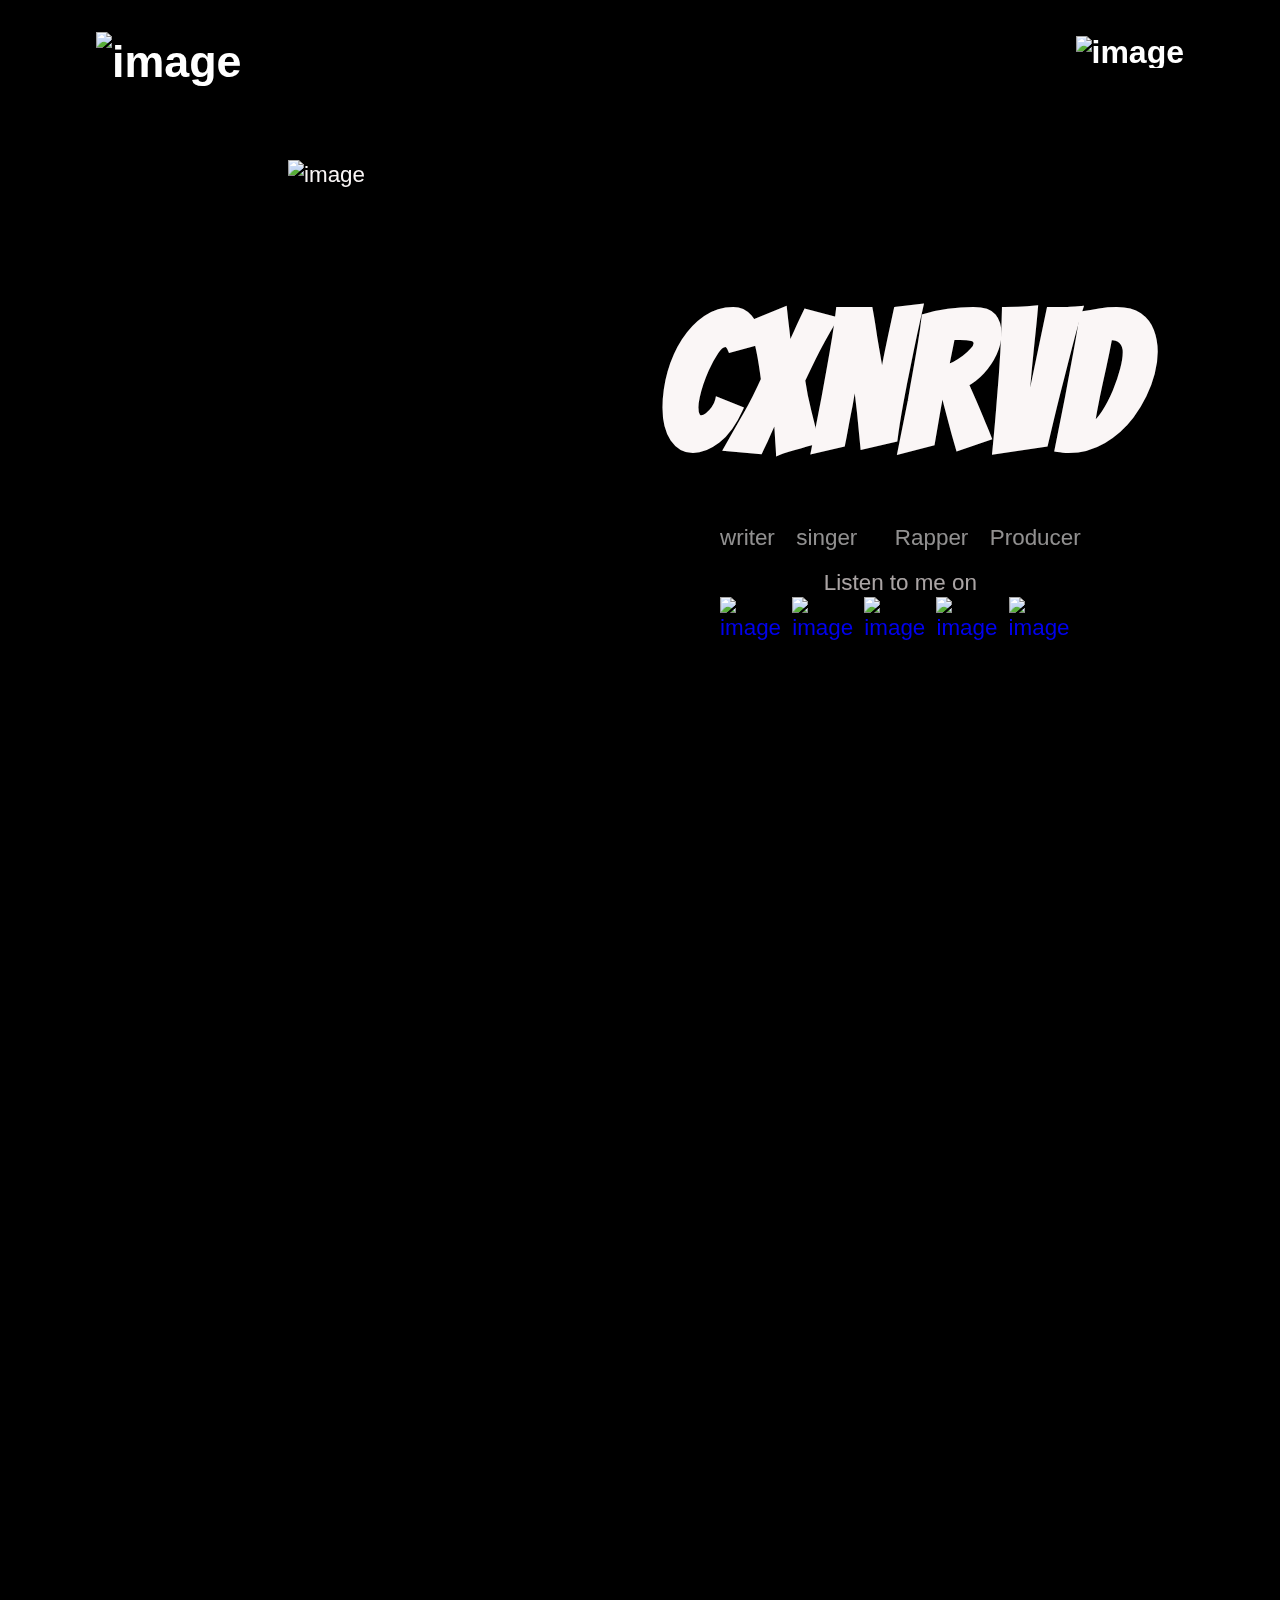
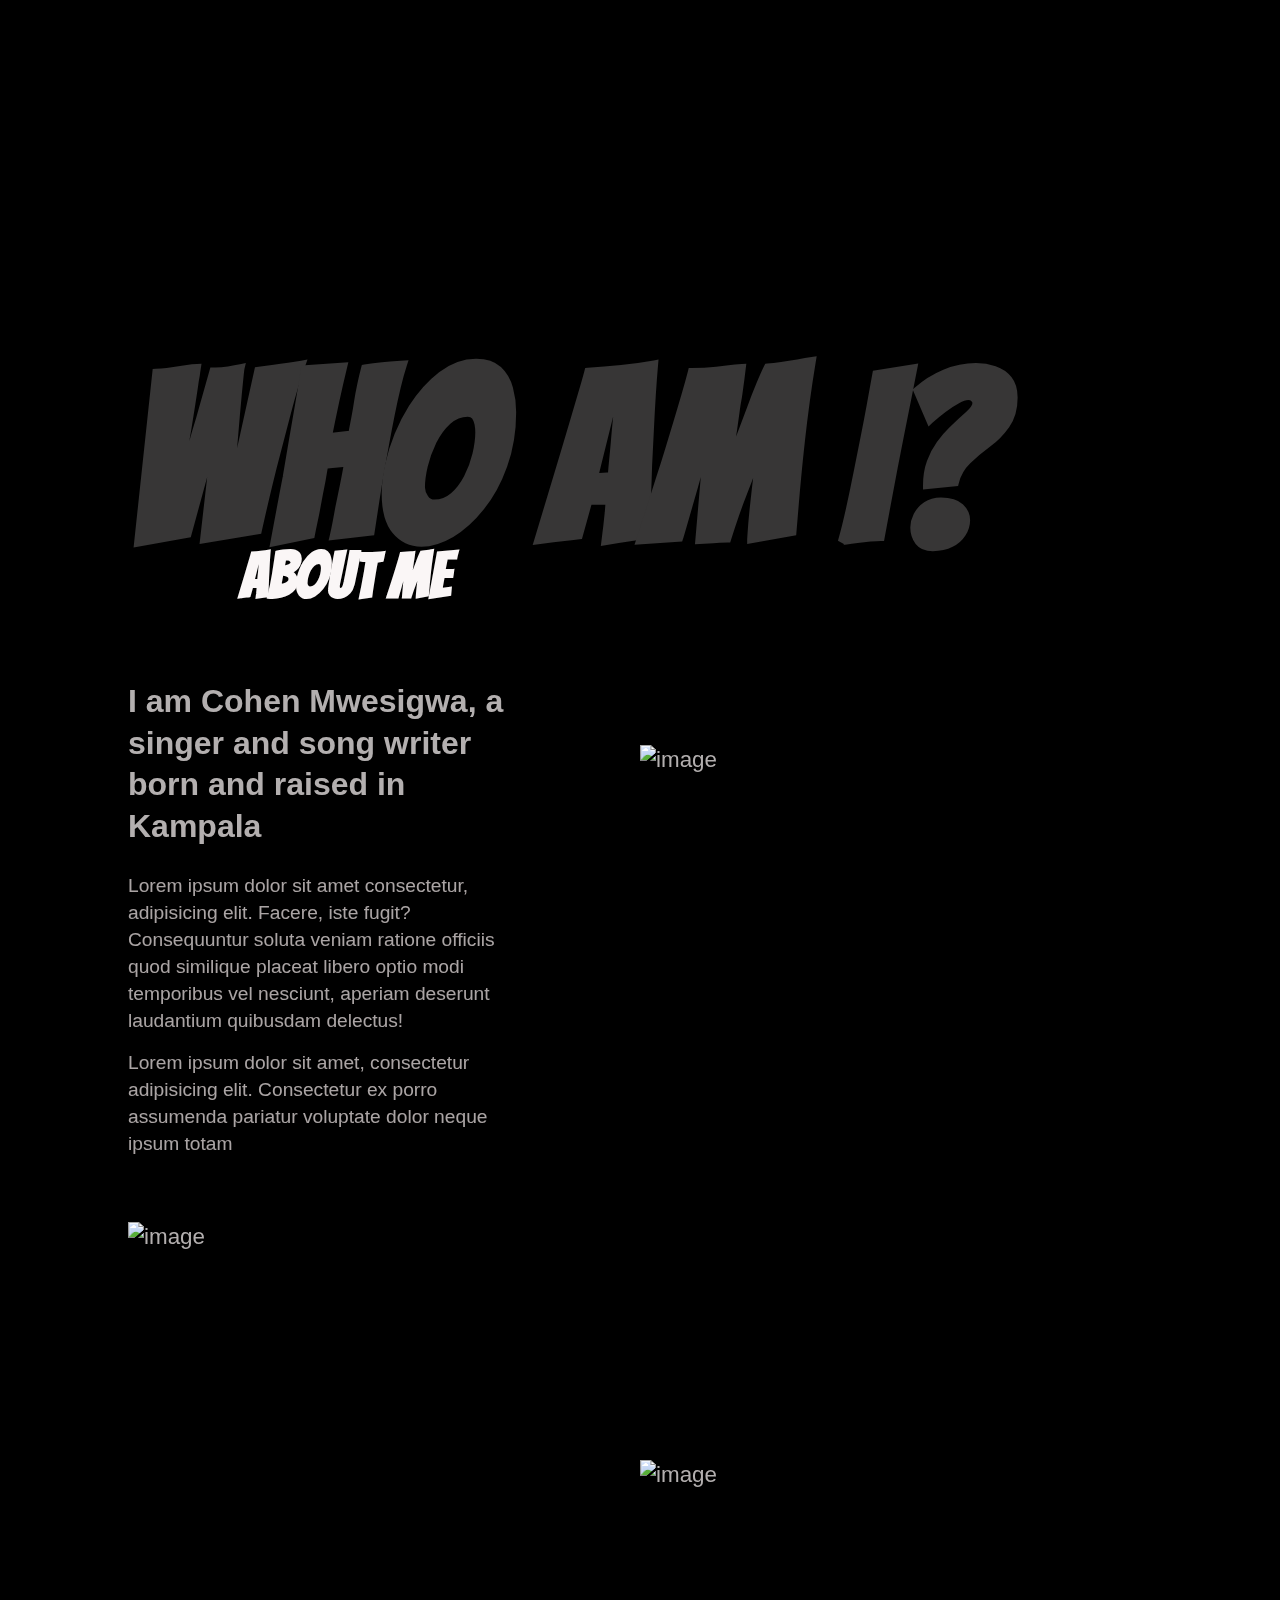
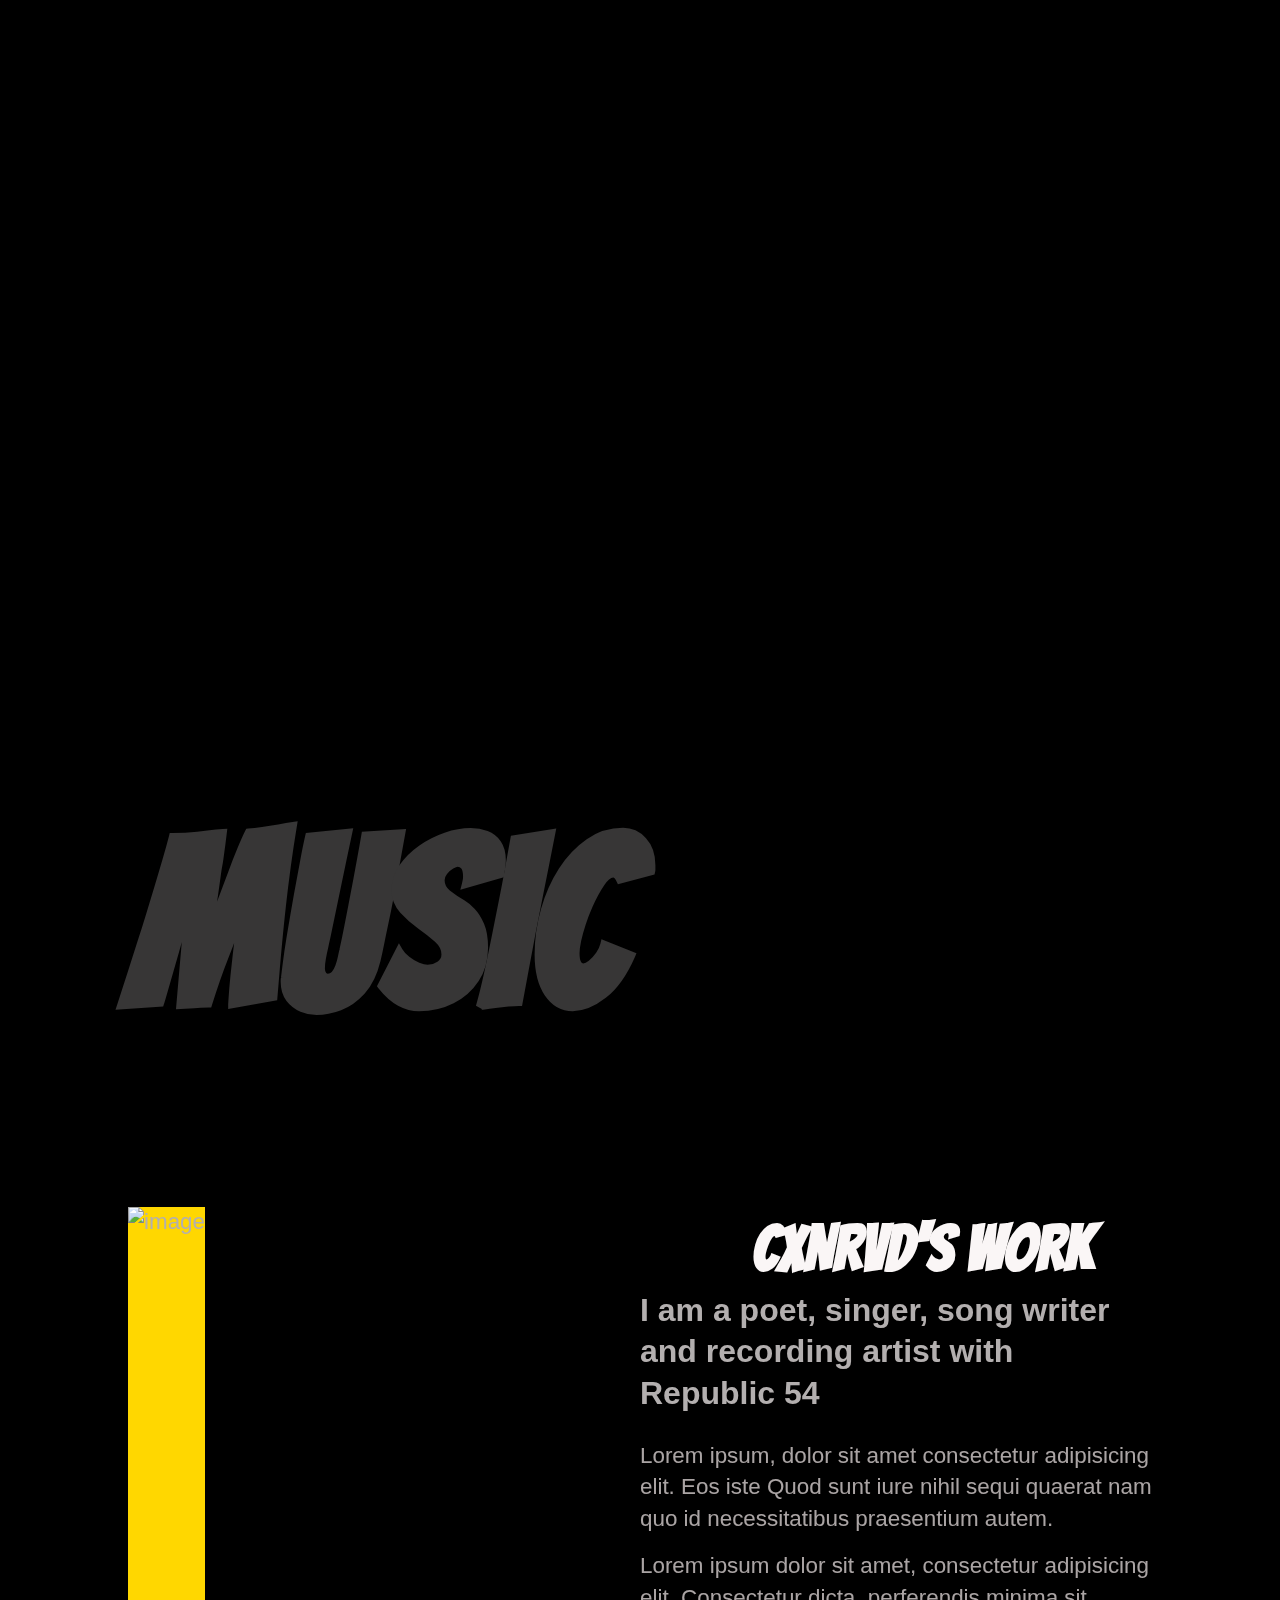
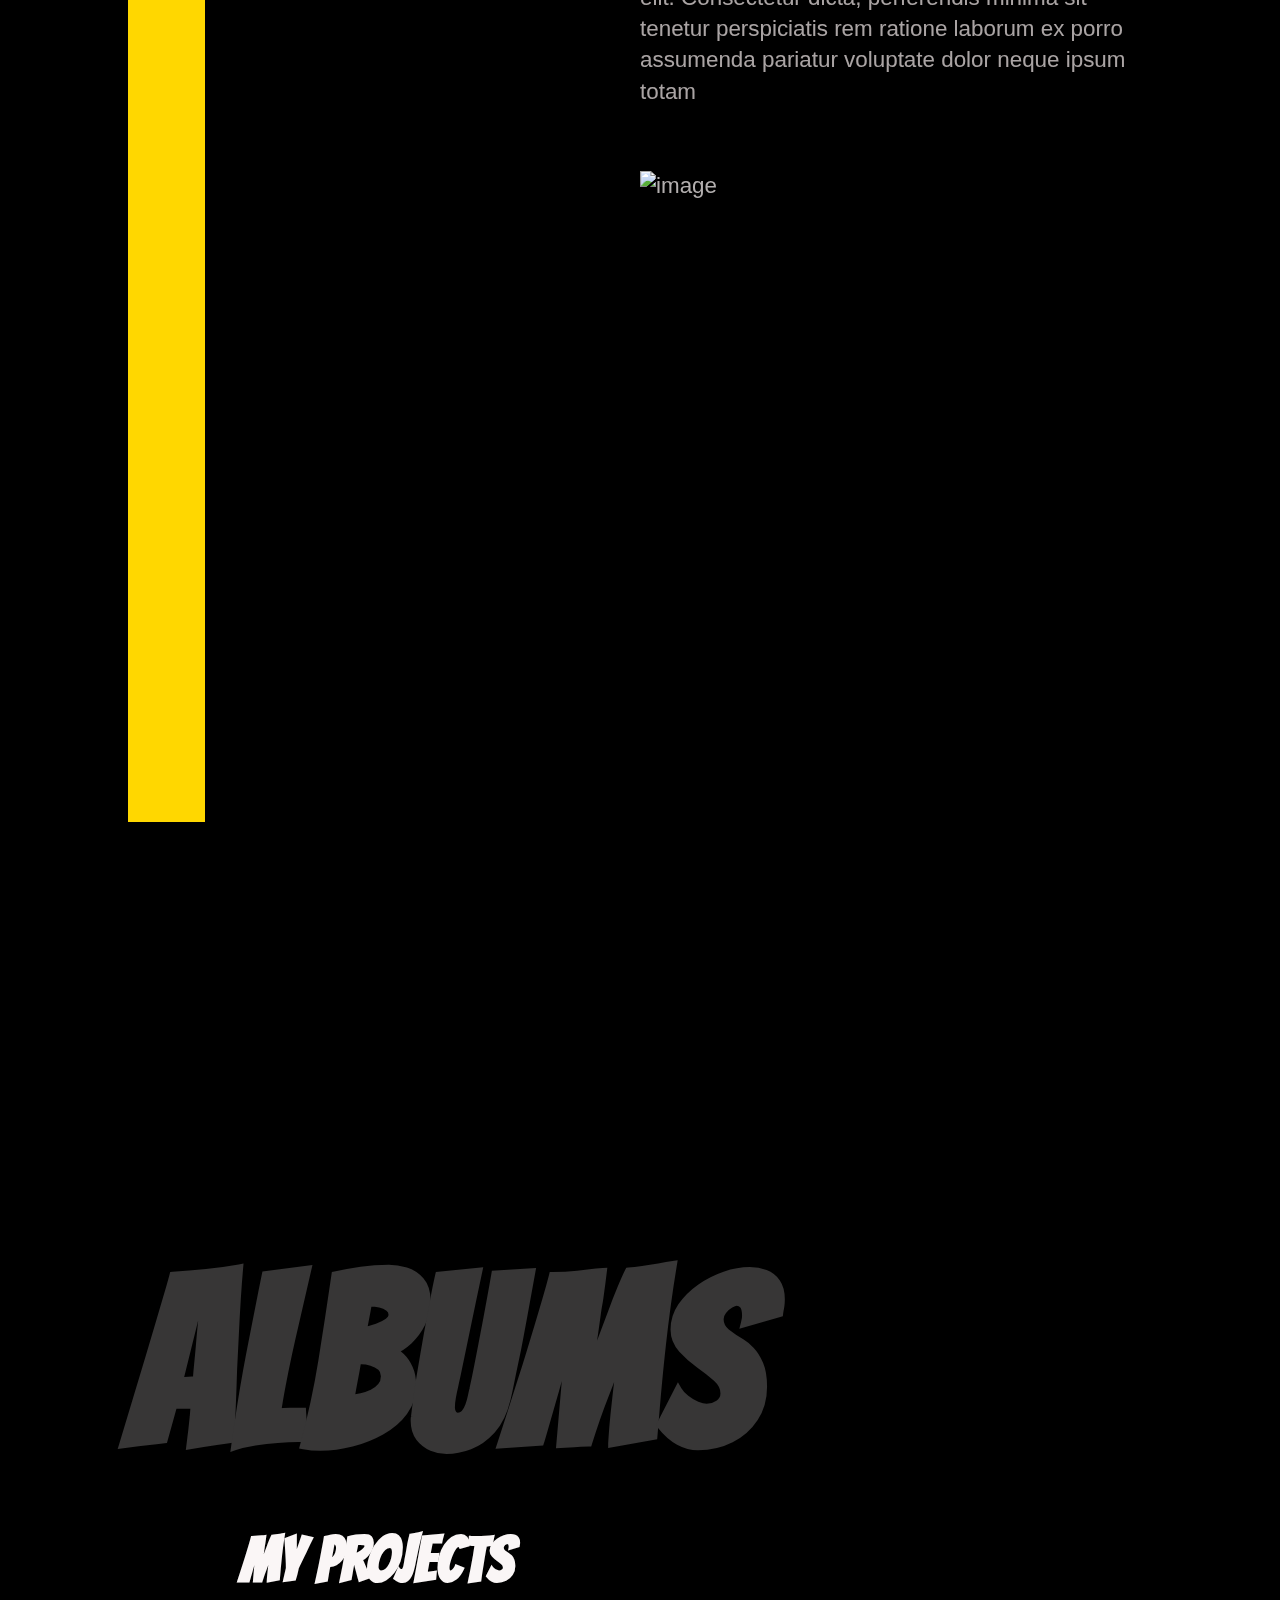
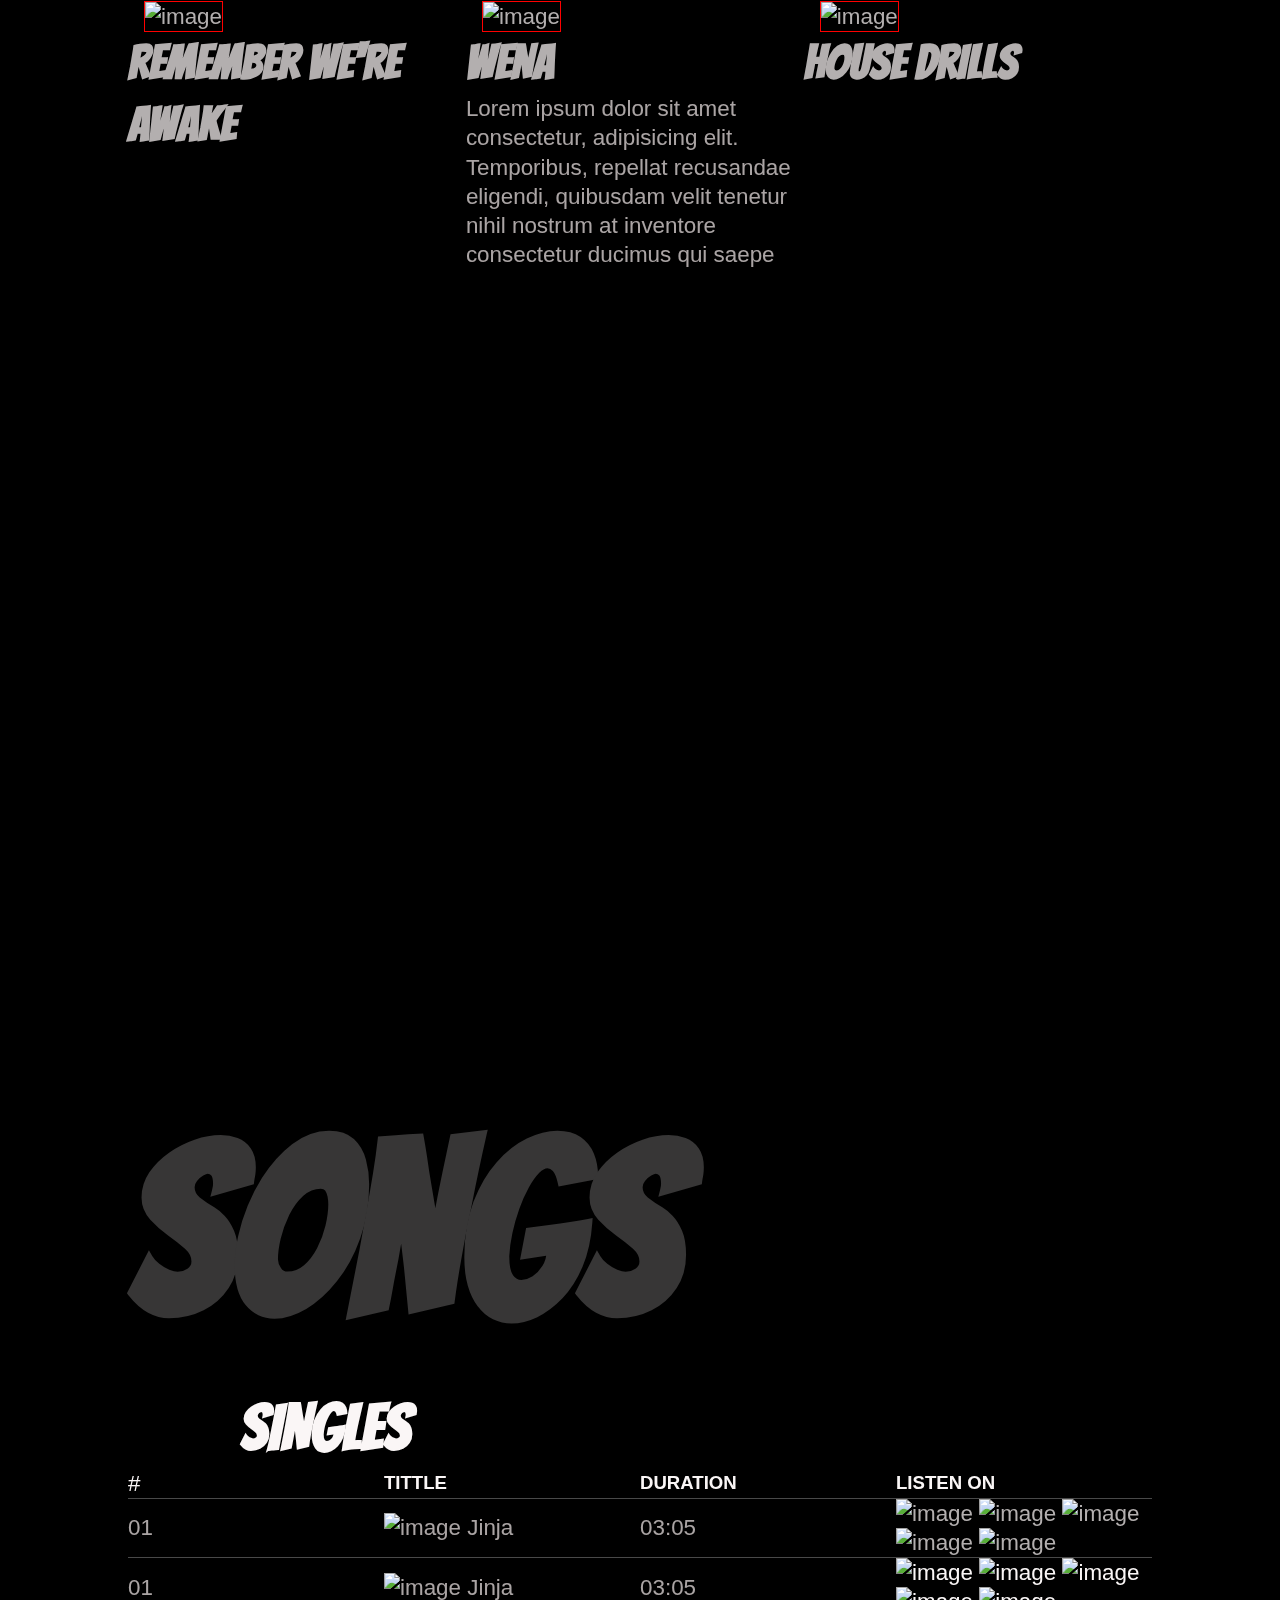
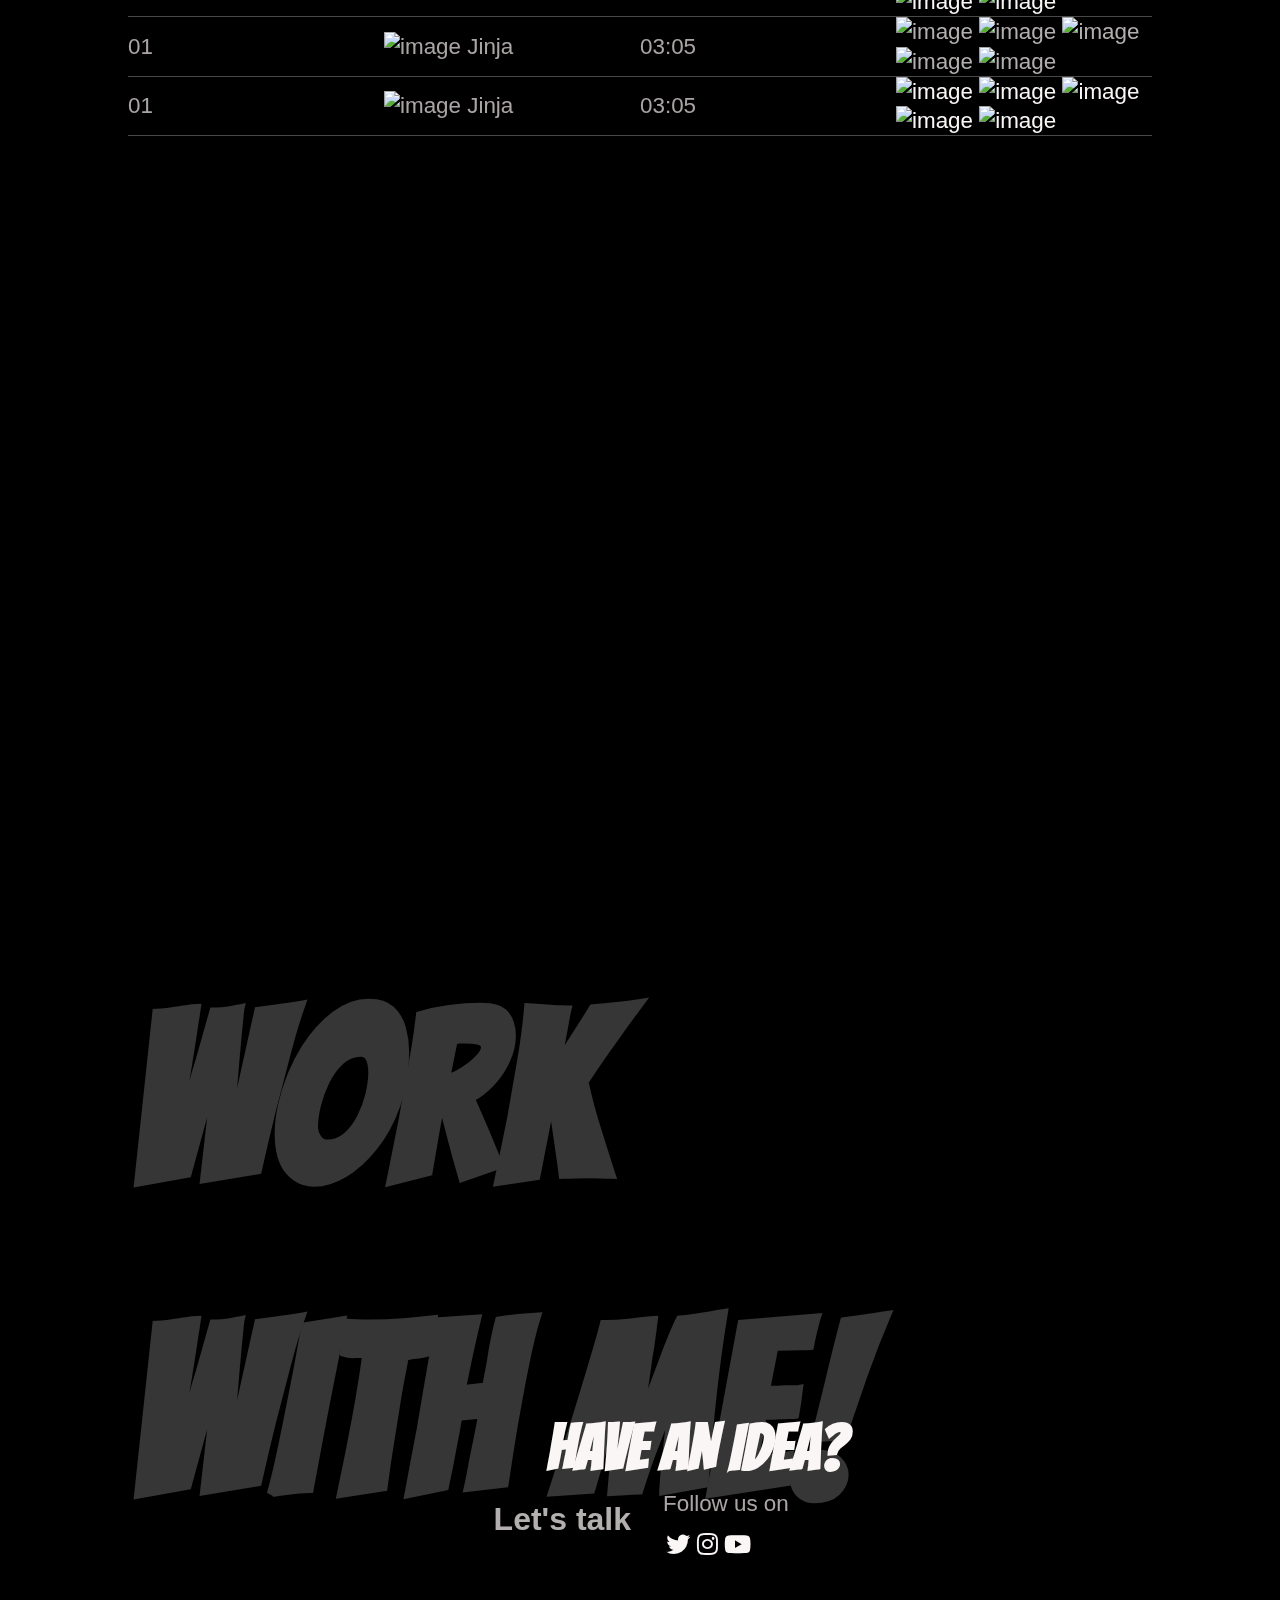
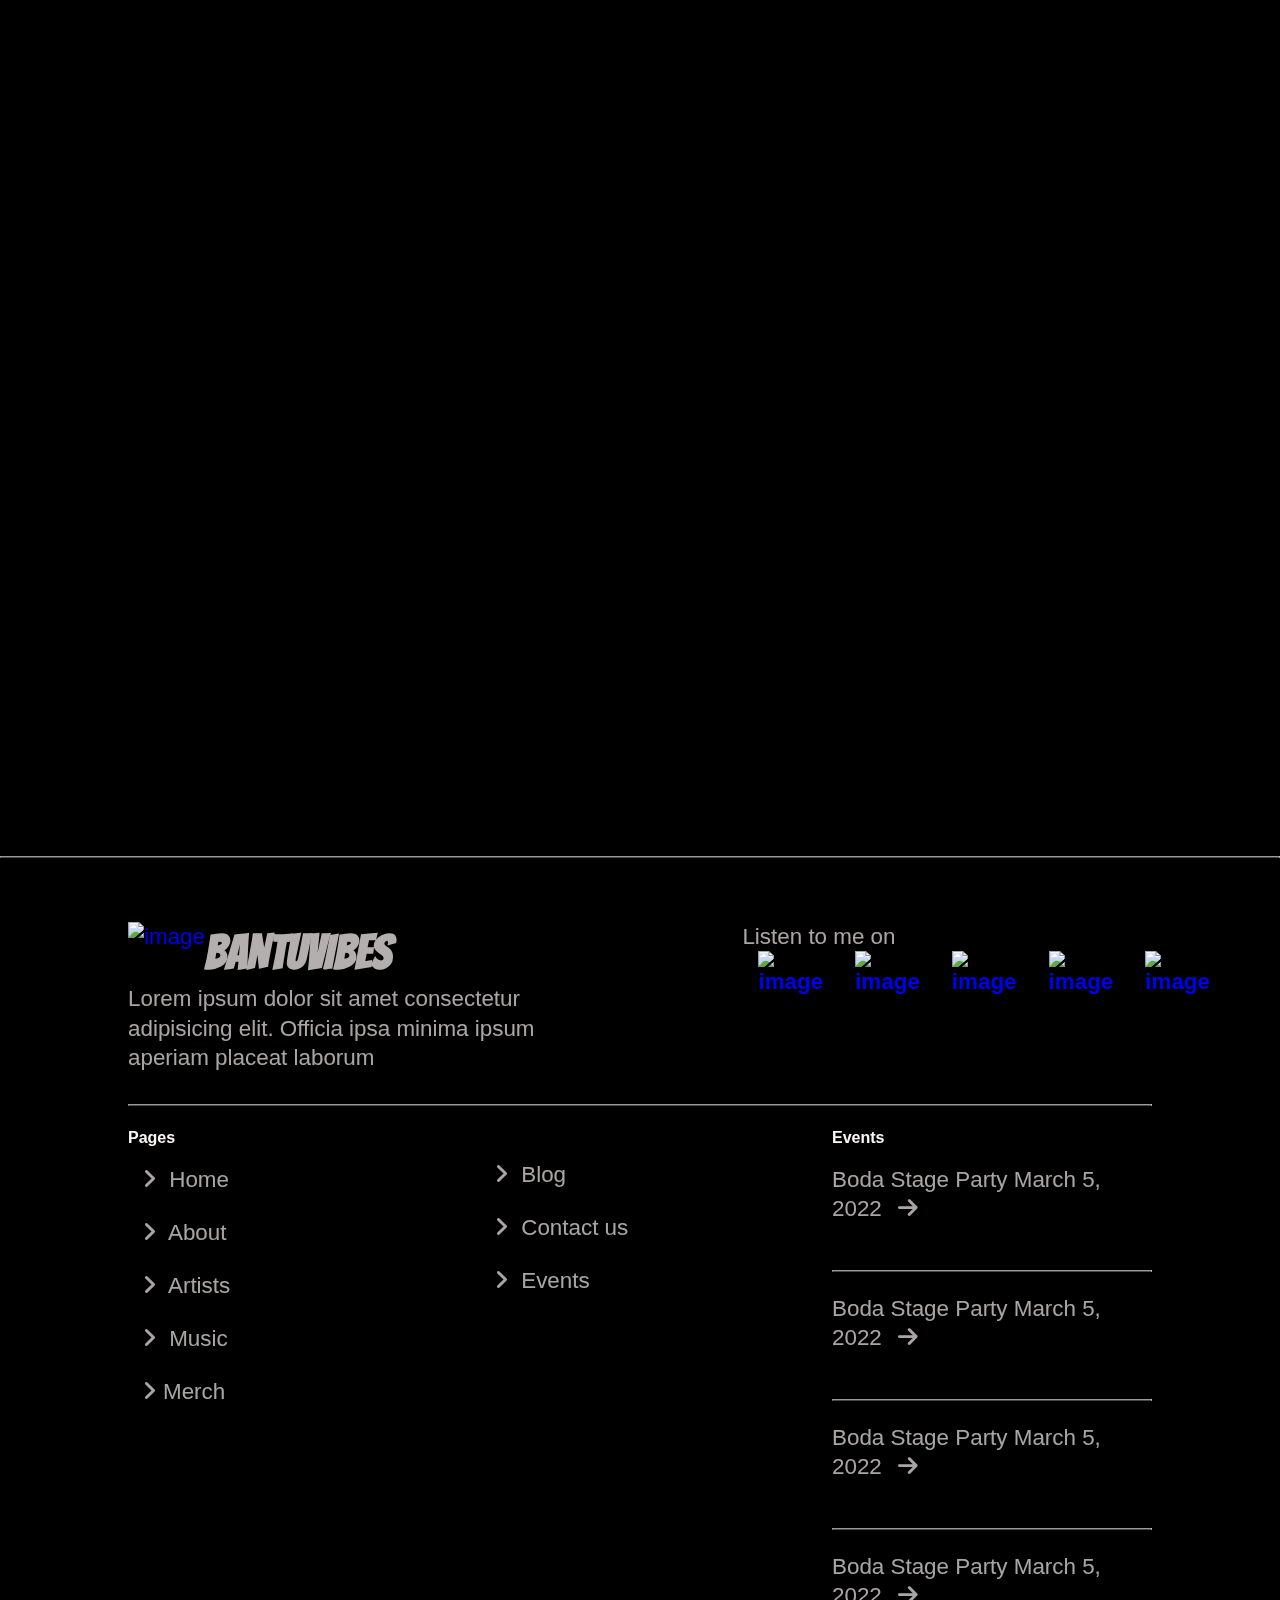
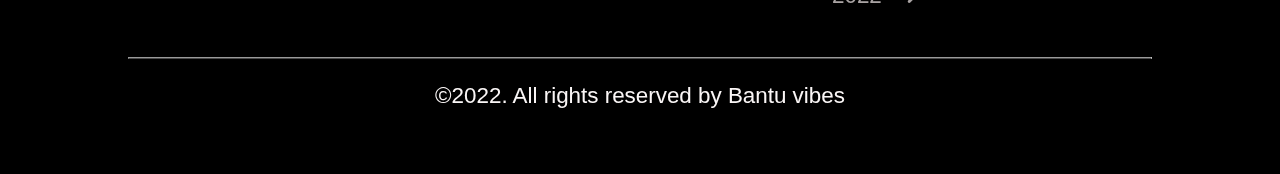
==== commit ced6f719: "mac" ====
--- a/index.html
+++ b/index.html
@@ -17,7 +17,7 @@
     <!-- section1 starts -->
     <nav class="navbar">
         <div class="logo">
-            <a href="index.html">
+            <a href="home.html">
                 <img src="assets/Group 1.png"alt="image" />
             </a>
         </div>
@@ -60,7 +60,7 @@
             <div class="footer_nav">
                 <div class="flex-items">
                     <div class="logo">
-                        <a href="index.html">
+                        <a href="home.html">
                             <img src="assets/Group 1.png"alt="image" /></a>
                     </div>
                     <div class="local">
@@ -441,7 +441,7 @@
                 <div class="flex_footer">
                     <div class="flex_logo">
                         <div class="logo">
-                            <a href="index.html">
+                            <a href="home.html">
                                 <img src="assets/Group 1.png"alt="image" /></a>
                         </div>
                         <div class="bantu-vibe_about">
--- a/Nav.css
+++ b/Nav.css
@@ -7,7 +7,7 @@
 
 .navbar {
   padding: 2rem 6rem;
-position: fixed;
+  position: fixed;
   width: 100%;
   top: 0;
   z-index: 1000;
@@ -60,7 +60,7 @@
   border-radius: 50%;
   position: absolute;
   right: 4.4rem;
-  top: 50%;
+  top: 30%;
   left: 60%;
   border: 1px solid rgb(110, 109, 109);
   background-color: rgba(61, 61, 61, 0.425);
@@ -80,7 +80,7 @@
   border-radius: 50%;
   position: absolute;
   right: 4.4rem;
-  top: 40%;
+  top: 12%;
   left: 80%;
   border: 1px solid rgb(110, 109, 109);
   background-color: rgba(61, 61, 61, 0.425);
@@ -178,7 +178,7 @@
 }
 
 .nav-links .main_sec a {
-  font-size: clamp(1rem, 10vw, 3rem);
+  font-size: clamp(2rem, 20vw, 4rem);
   font-family: "Bangers", cursive;
   color: white;
 }
@@ -189,13 +189,13 @@
 
 .navbar .menu-hamburger {
   display: block;
-  font-size: 25px;
+  font-size: 2rem;
   cursor: pointer;
 }
 
 .nav-menu {
-  margin-top: clamp(-6rem, 10vw, -4rem);
-  display: flex;
+  margin-top:-6rem;
+    display: flex;
   flex-direction: column;
 }
 
@@ -244,11 +244,13 @@
 .photo_nav ul li img {
   aspect-ratio: 3/4;
 }
-.music .flex-items{
+.music .flex-items {
   padding: 0 8rem;
 }
-.order1{display: block;
-width: 50%;}
+.order1 {
+  display: block;
+  width: 50%;
+}
 .order {
   position: relative;
   width: 50%;
@@ -257,35 +259,40 @@
 }
 .order_4 {
   transform: rotate(-15deg);
-    position: absolute;
-    aspect-ratio: 3/4;
-    z-index: 1;
-  }.order_3 {
-    z-index: 2;
-    height: 90%;
-    margin-top: 5rem;
-    position: relative;
-    transform: rotate(-20deg);
-    }
-    .order_1 img, .order_2 img, .order_3 img, .order_4 img {
-      height: clamp(20rem,50vw,25rem);
-      aspect-ratio: 3/4;
-      width: clamp(10rem,50vw,20rem);
-      }
-      .order_2 img{
-      z-index: 3;
-      margin-left: 6rem;
-      margin-top: -5rem;
-      transform: rotate(10deg);
-      position: absolute;
-        aspect-ratio: 3/4;
-      }.order_1 {
-        transform: rotate(40deg);
-        z-index: 4;
-        position: absolute;
-          margin-left: 14rem;
-          aspect-ratio: 3/4;
-        }
+  position: absolute;
+  aspect-ratio: 3/4;
+  z-index: 1;
+}
+.order_3 {
+  z-index: 2;
+  height: 90%;
+  margin-top: 5rem;
+  position: relative;
+  transform: rotate(-20deg);
+}
+.order_1 img,
+.order_2 img,
+.order_3 img,
+.order_4 img {
+  height: clamp(20rem, 50vw, 25rem);
+  aspect-ratio: 3/4;
+  width: clamp(10rem, 50vw, 20rem);
+}
+.order_2 img {
+  z-index: 3;
+  margin-left: 6rem;
+  margin-top: -5rem;
+  transform: rotate(10deg);
+  position: absolute;
+  aspect-ratio: 3/4;
+}
+.order_1 {
+  transform: rotate(40deg);
+  z-index: 4;
+  position: absolute;
+  margin-left: 14rem;
+  aspect-ratio: 3/4;
+}
 li.order1 img {
   height: 100%;
   position: relative;
@@ -329,9 +336,10 @@
 .footer_nav {
   position: relative;
   padding: 0 3rem;
+  margin: 4rem 0 0 0;
   display: grid;
   grid-template-columns: repeat(auto-fit, minmax(20rem, 1fr));
-  gap: 2rem;
+  font-size: 0.9rem;
 }
 
 .flex_items,
@@ -344,6 +352,7 @@
 }
 
 h3 {
+  font-size: 1rem;
   padding-bottom: 1rem;
 }
 
@@ -352,7 +361,7 @@
   display: flex;
   justify-content: space-between;
   font-size: 1.5rem;
-  width: 60%;
+  width: 40%;
 }
 
 .center_nav ul {
@@ -360,7 +369,7 @@
   display: flex;
   justify-content: space-between;
   font-size: 1.5rem;
-  width: 50%;
+  width: 20%;
 }
 
 .end_nav p,
@@ -387,10 +396,12 @@
   height: 100vh;
 }
 
-.navbar .nav-links ul li {
+.navbar .nav-links ul  {
   font-size: 1.2em;
 }
-
+.navbar .nav-links .footer_nav ul img {
+  width: 1.8rem;
+}
 @media screen and (max-width: 736px) {
   .nav-links .main_sec {
     padding: 0 0 0 2rem;
@@ -404,50 +415,63 @@
     display: none;
   }
 
-  .small_circle2 {
+  .small_circle2, .small_circle1{
     right: 0;
     top: 10%;
     left: 40%;
+    display: none;
   }
   .small_circle3 {
+    display: none;
     right: 0;
     top: 20%;
     left: 70%;
-  }.music .flex-items{
+  }
+  .music .flex-items {
     padding: 1rem;
     display: block;
   }
-  .order1{display: block;
-  width: 100%;
+  .footer_nav {
+    display: none;
+  }
+  .order1 {
+    display: block;
+    width: 100%;
     position: relative;
     width: 100%;
-    height: 100%;margin-bottom: 6rem;
+    height: 100%;
+    margin-bottom: 6rem;
   }
   .order_4 {
     margin-top: 5rem;
     transform: rotate(15deg);
-    }.order_3 {
-      height: 90%;
-      margin-top: 6rem;
-      position: relative;
-      transform: rotate(-20deg);
-      }
-      .order_1 img, .order_2 img, .order_3 img, .order_4 img {
-        height: clamp(10rem,50vw,25rem);
-        aspect-ratio: 3/4;
-        width: clamp(1rem,50vw,10rem);
-        }
-      .order_2 {
-        z-index: 3;
-        margin-left: 6rem;
-        margin-top: 5rem;
-        transform: rotate(10deg);
-        position: absolute;
-          aspect-ratio: 3/4;
-        }.order_1 {
-          margin-top: 10rem;
-          position: absolute;
-            margin-left: 10em;
-            aspect-ratio: 3/4;
-          }
-}
+  }
+  .order_3 {
+    height: 90%;
+    margin-top: 6rem;
+    position: relative;
+    transform: rotate(-20deg);
+  }
+  .order_1 img,
+  .order_2 img,
+  .order_3 img,
+  .order_4 img {
+    height: clamp(10rem, 50vw, 25rem);
+    aspect-ratio: 3/4;
+    width: clamp(1rem, 50vw, 10rem);
+  }
+  .order_2 {
+    z-index: 3;
+    margin-left: 6rem;
+    margin-top: 5rem;
+    transform: rotate(10deg);
+    position: absolute;
+    aspect-ratio: 3/4;
+  }
+  .order_1 {
+    margin-top: 10rem;
+    position: absolute;
+    margin-left: 10em;
+    aspect-ratio: 3/4;
+  }
+}
--- a/index.css
+++ b/index.css
@@ -5,8 +5,14 @@
   --white: rgb(250, 246, 246);
   --light-black: rgb(179, 175, 175);
   --light-white: rgba(235, 227, 227, 0.723);
-  --dark-bg: rgba(237, 234, 234, 0.599);
+  --dark-bg: rgba(242, 240, 240, 0.599);
   --bg: black;
+  --cardColor:rgb(55, 54, 54);
+  --border:solid 1px rgba(241, 241, 241, 0.3);
+  --circleEvent:rgba(61, 61, 61, 0.425);
+  --Bangers:"Bangers", cursive;
+  --aspect:3/4;
+  --Gold:gold;
 }
 
 * {
@@ -18,8 +24,7 @@
 }
 
 hr {
-  border: 0;
-  border-bottom: solid 1px rgba(241, 241, 241, 0.3);
+  border-bottom: var(--border);
   margin: 1em 0;
 }
 p {
@@ -27,32 +32,27 @@
 }
 body {
   background-color: var(--bg);
-  margin: 0;
-  padding: 0;
   color: var(--light-black);
-  font-size: 17pt;
+  font-size: 1.4rem;
   font-weight: 500;
   line-height: 1.3;
 }
 
 .bantu-vibe h1 {
   font-size: clamp(1rem, 10vw, 4rem);
-  font-family: "Bangers", cursive;
+  font-family: var(--Bangers);
   color: var(--white);
   padding-left: 7rem;
 }
 
 /* Home designs with the cool bantu vibes */
-.home  {
+.home {
   color: var(--white);
   display: grid;
   grid-template-columns: repeat(2, 1fr);
 }
 
 .home-body {
-  /* border: 1px solid red; */
-  /* margin-top: -10rem; */
-  /* padding-top: 8rem; */
   height: 100vh;
   background-image: url(assets/Frame\ 7.jpg);
   background-position: center;
@@ -65,7 +65,6 @@
   font-weight: 500;
   width: 70%;
   margin: 0 10rem 0 0;
-  /* border: 1px solid red; */
   flex-direction: column;
   display: flex;
   justify-content: center;
@@ -74,28 +73,15 @@
 .right ul {
   display: flex;
   justify-content: space-between;
- width: 80%;
+  width: 80%;
   align-items: center;
-  font-size: clamp(1rem, 1.4rem, 1.8rem);
   color: var(--dark-bg);
 }
-/* 
-.right ul {
-  display: flex;
-  justify-content: space-between;
- width: 50%;
-  align-items: center;
-font-size: 1rem;
-  color: var(--dark-bg);
-} */
-
 .image {
-  aspect-ratio: 3/4;
+  aspect-ratio: var(--aspect);
   padding: 10rem 0 0 18rem;
   height: 100vh;
   align-items: baseline;
-  /* border: 1px solid red; */
-  
 }
 
 .home .image img {
@@ -110,12 +96,11 @@
 
 .cx {
   width: 100%;
-  
 }
 
 .home h1 {
   font-size: clamp(6rem, 16vw, 12rem);
-  font-family: "Bangers", cursive;
+  font-family: var(--Bangers);
 }
 .blog {
   padding: clamp(3rem, 10vw, 4rem);
@@ -125,7 +110,6 @@
 }
 
 .link {
-  padding-top: 2rem;
   display: flex;
   max-width: 100%;
 }
@@ -134,7 +118,9 @@
   font-weight: bolder;
   list-style: none;
 }
-
+.link li img {
+  width: 1.8rem;
+}
 .link a {
   margin: 0 1rem;
 }
@@ -146,23 +132,22 @@
 .flyers,
 .flyer2 {
   position: sticky;
-  /* border: 1px solid white; */
   top: 3rem;
   z-index: -1;
-  font-family: "Bangers", cursive;
+  font-family: var(--Bangers);
   width: 80%;
   padding-left: 8rem;
 }
 
 .flyers h1 {
-  color: rgb(55, 54, 54);
+  color: var(--cardColor);
   font-size: clamp(4rem, 60vw, 15rem);
-  font-family: "Bangers", cursive;
+  font-family: var(--Bangers);
 }
 .flyer2 h1 {
-  color: rgb(55, 54, 54);
+  color: var(--cardColor);
   font-size: clamp(3rem, 30vw, 10rem);
-  font-family: "Bangers", cursive;
+  font-family: var(--Bangers);
 }
 
 .youtube_container {
@@ -177,12 +162,13 @@
 /* --------------------about-------------------- */
 .wrap {
   position: relative;
-  /* border: 1px solid yellow; */
   padding: 8rem 0;
 }
-
+.wrap h2{
+  font-size: 2rem;
+  padding-bottom: .6rem;
+}
 .about {
-  /* border: 1px solid red; */
   padding: 0 8rem;
   overflow: hidden;
   margin: -5rem 0 0 0;
@@ -190,18 +176,17 @@
 
 .bantu-vibe_about h1 {
   font-size: clamp(2rem, 6vw, 3rem);
-  font-family: "Bangers", cursive;
+  font-family: var(--Bangers);
 }
 
 .bantu-vibe_about h1 span {
   font-size: clamp(1rem, 6vw, 3rem);
-  font-family: "Bangers", cursive;
-  color: rgb(55, 54, 54);
+  font-family: var(--Bangers);
+  color: var(--cardColor);
 }
 
 .about .flex-items .right {
   width: 50%;
-  /* border: 1px solid white; */
 }
 
 .about .flex-items {
@@ -216,7 +201,7 @@
 }
 
 .about .flex-items p {
-  font-size: 18px;
+  font-size: 1.2rem;
   line-height: 1.4;
   padding: 1rem 0 0 0;
 }
@@ -226,13 +211,12 @@
   overflow: hidden;
   margin: 2.5rem 0 0 0;
   margin-top: 2rem;
-  aspect-ratio: 3/4;
+  aspect-ratio: var(--aspect);
 }
 
 .frame_album {
   width: 100%;
   height: 100%;
-  aspect-ratio: 4/4;
   padding: 2rem 0 0 6rem;
 }
 
@@ -243,10 +227,9 @@
 
 .about .frame_about {
   overflow: hidden;
-  /* height: 330px; */
   width: 100%;
   margin-top: 1rem;
-  aspect-ratio: 3/4;
+  aspect-ratio: var(--aspect);
 }
 
 .frame img,
@@ -264,7 +247,6 @@
   padding: 8rem;
   height: 100%;
   overflow: hidden;
-  /* margin-top: -10rem; */
 }
 
 .work .work_reverse {
@@ -272,12 +254,7 @@
   justify-content: space-between;
 }
 
-/* .work_reverse .left {
-  width:50%;
-} */
-
 .work p {
-  font-size: 18px;
   line-height: 1.4;
   padding: 1rem 0 0 0;
 }
@@ -288,12 +265,12 @@
 }
 
 .work .left .frame_work {
-  aspect-ratio: 3/4;
+  aspect-ratio: var(--aspect);
   margin-bottom: -2rem;
   height: 100%;
   width: 100%;
   overflow: hidden;
-  background-color: gold;
+  background-color: var(--Gold);
 }
 .contact {
   display: flex;
@@ -343,11 +320,17 @@
   overflow: hidden;
   padding: 0 8rem;
 }
-.projects .flex-items li{max-width: 100%;
-width: 33%;
-  border: 1px solid red;}
-
-  .projects .flex-items li img{width: 100%;}
+.projects .flex-items li {
+  max-width: 100%;
+  width: 33%;
+ 
+}
+
+.projects .flex-items li img {
+  margin: 0 1rem;
+  width: 100%;
+  border: 1px solid red;
+}
 .Ideas {
   width: 100%;
   margin-top: -10rem;
@@ -359,8 +342,10 @@
   align-items: center;
   margin-left: 30%;
 }
-.Ideas .flex a{color: var(--white);
-margin: 0 .2rem;}
+.Ideas .flex a {
+  color: var(--white);
+  margin: 0 0.2rem;
+}
 .let {
   margin-right: 2rem;
 }
@@ -379,18 +364,16 @@
 li.up {
   padding: 0;
   height: 50%;
-  /* padding: 2rem; */
-  /* border: 1px solid red; */
-  }li.up img {
-    padding: 0;
-    height: 50%;
-    /* border: 1px solid red; */
-    }
+}
+li.up img {
+  padding: 0;
+  height: 50%;
+}
 
 /* ------------------.Ideas------------------ */
 
 .Ideas img {
-  width: 200px;
+  width: 12.5rem;
 }
 
 table {
@@ -414,16 +397,15 @@
 th {
   text-align: center;
   justify-content: center;
-  padding: 1px;
   width: 20%;
   text-align: left;
-  border-bottom: solid 1px rgba(241, 241, 241, 0.3);
+  border-bottom: var(--border);
 }
 
 /* ------------------about page------------------ */
 .about_items {
   display: grid;
-  grid-template-columns: repeat(auto-fit, minmax(200px, 1fr));
+  grid-template-columns: repeat(auto-fit, minmax(12.5rem, 1fr));
   padding: 0 6rem;
 }
 
@@ -466,34 +448,27 @@
 .browse {
   padding: 2rem 0;
   display: grid;
-  grid-template-columns: repeat(auto-fit, minmax(200px, 1fr));
-}
-
-.browse li img {
-  object-fit: fill;
-  -o-object-fit: fill;
-  width: 30px;
+  grid-template-columns: repeat(auto-fit, minmax(12.5rem, 1fr));
 }
 
 .button {
   background-color: var(--light-white);
   text-align: center;
-  display: inline-block;
   justify-content: center;
-  text-align: center;
-  margin: 0 20px;
+display: flex;
+justify-content: center;
 }
 
 .button a {
   font-size: clamp(1rem, 2vw, 1.5rem);
-  font-family: "Bangers", cursive;
+  font-family: var(--Bangers);
   color: var(--bg);
 }
 .button_1 {
   background-color: var(--white);
   text-align: center;
   display: inline-block;
-  padding: .5rem 1.5rem;
+  padding: 0.5rem 1.5rem;
   border-radius: 2rem;
   justify-content: center;
   text-align: center;
@@ -501,7 +476,7 @@
 
 .button_1 a {
   font-size: clamp(1rem, 2vw, 1.5rem);
-  font-family: "Bangers", cursive;
+  font-family: var(--Bangers);
   color: var(--bg);
 }
 
@@ -527,10 +502,11 @@
 }
 
 .main .event_items {
+  font-size: 1.2rem;
   width: 30vw;
   height: 100%;
   margin: 2rem;
-  background-color: rgb(55, 54, 54);
+  background-color: var(--cardColor);
   overflow-y: hidden;
   display: flex;
   flex-direction: column;
@@ -543,7 +519,9 @@
   z-index: 1000;
   width: 50%;
 }
-
+.place{
+  font-size: .9rem;
+}
 .event_items_top {
   margin-top: -8rem;
   padding: 0 6rem;
@@ -552,7 +530,7 @@
 
 .event-vibe_about h1 {
   font-size: clamp(1rem, 5vw, 2rem);
-  font-family: "Bangers", cursive;
+  font-family: var(--Bangers);
 }
 
 .event_items_top p {
@@ -579,7 +557,6 @@
 }
 
 .track_box_items {
-  aspect-ratio: 4/4;
   padding: 0 0 0 0rem;
   padding: 3rem;
 }
@@ -590,7 +567,7 @@
 
 .track_box section {
   overflow: hidden;
-  background-color: gold;
+  background-color:var(--Gold);
   height: 100%;
 }
 
@@ -663,7 +640,7 @@
 
 .flex_logo {
   display: flex;
-  width: 220px;
+  width: 21.2rem;
 }
 
 .footer .box-container {
@@ -708,7 +685,7 @@
 }
 
 .vibe .fab {
-  font-size: 24px;
+  font-size: 1.2rem;
   color: var(--white);
 }
 
@@ -724,56 +701,39 @@
   font-weight: 900;
   margin-left: 1rem;
 }
-
-
-@media screen and (max-width: 1280px) {
-  body,
-  input,
-  select,
-  textarea {
-    font-size: 12pt;
-  }
-}
-
-@media screen and (max-width: 736px) {
-  /* -----------------------.home----------------------- */
+@media screen and (max-width: 896px) {
+  body{
+    font-size: 1.2rem;
+  }/* -----------------------.home----------------------- */
   .wrap {
     position: relative;
-    /* border: 1px solid yellow; */
     padding: 3rem 0;
   }
 
   .space {
     margin: 1rem;
   }
-  /* .home-body{height: 100%;} */
-.home{
-  display: flex;
-  flex-direction: column-reverse;
-   padding-top: 4rem;
-}
-  /* .home .right {
-    width: 100%;
-    margin:  0;
-  }
-   */
-.cx h1 {
-  font-size: clamp(7rem, 20vw, 14rem);
-text-align: center;  font-family: "Bangers", cursive;
-}
+  .home {
+    display: flex;
+    flex-direction: column-reverse;
+    padding-top: 4rem;
+  }
+  .cx h1 {
+    font-size: clamp(7rem, 20vw, 14rem);
+    text-align: center;
+  }
   .image {
     height: 30rem;
-  padding: 0;
-  }
-.image img{
-  height: 100%;
-  object-fit: contain;
-}
+    padding: 0;
+  }
+  .image img {
+    height: 100%;
+    object-fit: contain;
+  }
   .big_circle_event {
     top: -0.5em;
     right: -0.3rem;
-    border: 1px solid rgb(110, 109, 109);
-    background-color: rgba(61, 61, 61, 0.425);
+    background-color: var(--circleEvent);
   }
 
   .home .flex-items {
@@ -791,7 +751,6 @@
   }
 
   .youtube_container {
-    /* height: 50vh; */
     display: flex;
     justify-content: center;
     align-items: center;
@@ -815,14 +774,13 @@
     /* height: 100%; */
   }
 
-.home li {  
-  margin: 1rem 1.5rem;
-}
-
-  .home li img{
-    width: 30px;
-  }
-  /* .about .flex-items .left{ display: flex; flex-wrap: wrap-reverse;} */
+  .home li {
+    margin: 1rem 1.5rem;
+  }
+
+  .home li img {
+    width: 1.4rem;
+  }
   .about .flex-items {
     display: block;
   }
@@ -848,20 +806,14 @@
     margin: 0;
     height: 100%;
     overflow: hidden;
-    aspect-ratio: 3/4;
+    aspect-ratio: var(--aspect);
   }
 
   .work_reverse .left .frame_work img {
     width: 100%;
     margin: 0;
   }
-
-  .bantu_vibe_work img {
-    width: 100%;
-  }
-
   .Ideas {
-    /* height: 100%; */
     margin-top: 0;
   }
 
@@ -885,7 +837,7 @@
   }
 
   h3 {
-    font-size: 20px;
+    font-size: 1.2rem;
   }
 
   .work_reverse .right {
@@ -896,7 +848,7 @@
   /* -----------------.songs----------------- */
 
   .song_table img {
-    width: 15px;
+    width: 1rem;
   }
 
   /* --------------------about page-------------------- */
@@ -923,7 +875,7 @@
     height: 50vh;
   }
   .track_box {
-    grid-template-columns: repeat(auto-fit, minmax(200px, 1fr));
+    grid-template-columns: repeat(auto-fit, minmax(12.5rem, 1fr));
     padding: 0 1rem;
   }
 
@@ -964,13 +916,13 @@
   .main1 .event_items {
     width: 100%;
     height: 100%;
-    background-color: rgb(55, 54, 54);
+    background-color: var(--cardColor);
   }
   .main1 .event_items img {
     width: 100%;
     object-fit: contain;
     height: 100%;
-    background-color: rgb(55, 54, 54);
+    background-color: var(--cardColor);
   }
 
   .Events {
@@ -987,7 +939,7 @@
 
   .event_container {
     display: grid;
-    grid-template-columns: repeat(auto-fit, minmax(200px, 1fr));
+    grid-template-columns: repeat(auto-fit, minmax(12.5rem, 1fr));
     gap: 1rem;
     padding: 0 1rem;
   }
@@ -1002,10 +954,12 @@
   .event_items_top img {
     width: 70%;
   }
-
+  .wrap h2{
+    font-size: 1.4rem;
+  }
   .track_container {
     display: grid;
-    grid-template-columns: repeat(auto-fit, minmax(200px, 1fr));
+    grid-template-columns: repeat(auto-fit, minmax(12.5rem, 1fr));
     gap: 1rem;
     padding: 0 1rem;
   }
@@ -1057,11 +1011,8 @@
 
   .footer .flex_items .footer_right {
     width: 100%;
-    display: flex;
-    align-items: center;
-    flex-direction: column;
     margin-top: 2rem;
-    font-size: 25px;
+    font-size: 1.5rem;
     font-size: 550;
     line-height: 1.65;
   }
@@ -1072,7 +1023,7 @@
 
   .button {
     background-color: var(--light-white);
-    padding: 5px 10px;
+    padding: .2rem 0.6rem;
     margin: 1rem 0;
     display: inline-block;
   }
@@ -1081,7 +1032,8 @@
     padding: 1rem;
     height: 100%;
   }
-  form {margin-top: 2rem;
+  form {
+    margin-top: 2rem;
     width: 100%;
   }
 }
@@ -1093,18 +1045,4 @@
   textarea {
     font-size: 11pt;
   }
-}
-
-@media only screen and (min-width: 500px) {
-  .grid {
-    grid-template-columns: repeat(auto-fit, minmax(250px, 1fr));
-  }
-}
-
-@media only screen and (max-width: 800px) {
-  .home{
-    display: flex;
-    flex-direction: column-reverse;
-     padding-top: 4rem;
-  }
-}
+}